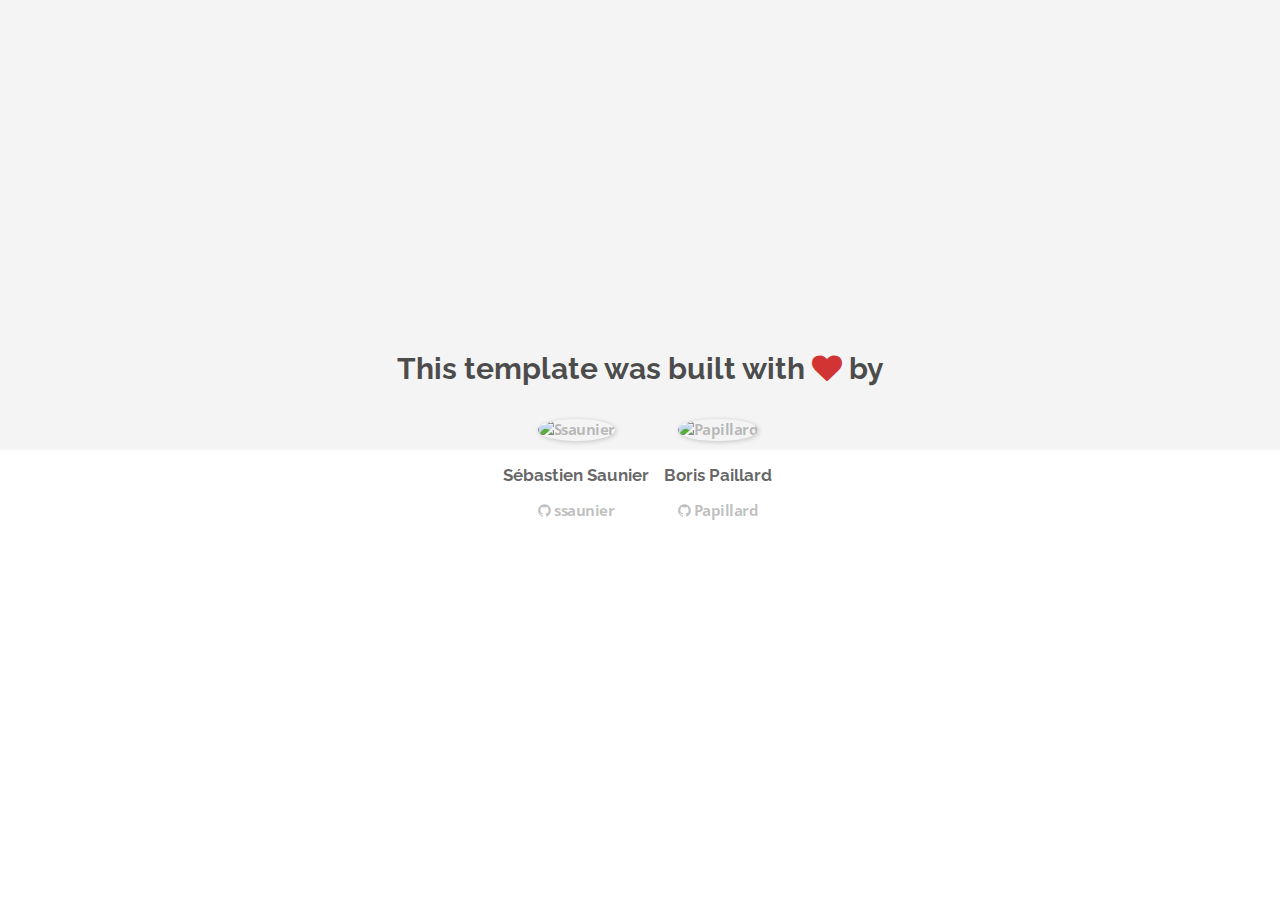
==== about.html @ cbc17e42 "Automated commit at 2018-05-14 09:57:51 UTC by middleman-deploy 2.0.0-alpha" ====
<!doctype html>
<html>
  <head>
    <meta charset="utf-8">
    <meta http-equiv="x-ua-compatible" content="ie=edge">
    <meta name="viewport"
          content="width=device-width, initial-scale=1, shrink-to-fit=no">
    <!-- Use the title from a page's frontmatter if it has one -->
    <title>Le Wagon - Middleman - About</title>
    <link href="stylesheets/application-3c48b980.css" rel="stylesheet" />
    <script src="javascripts/application-93de88c9.js"></script>
    <link href="images/favicon-f15af148.png" rel="icon" type="image/png" />
  </head>
  <body>
    <div id="about">
  <div class="about-content">
    <h1>This template was built with <i class="fa fa-heart"></i> by</h1>
    <ul class="list-inline">
        <li>
<a href="https://kitt.lewagon.com/alumni/ssaunier" target="_blank">            <img src="https://kitt.lewagon.com/placeholder/users/ssaunier" class="img-circle" alt="Ssaunier" />
</a>          <h2>Sébastien Saunier</h2>
          <p>
<a href="https://github.com/ssaunier" target="_blank">              <i class="fa fa-github"></i> ssaunier
</a>          </p>
        </li>
        <li>
<a href="https://kitt.lewagon.com/alumni/Papillard" target="_blank">            <img src="https://kitt.lewagon.com/placeholder/users/Papillard" class="img-circle" alt="Papillard" />
</a>          <h2>Boris Paillard</h2>
          <p>
<a href="https://github.com/Papillard" target="_blank">              <i class="fa fa-github"></i> Papillard
</a>          </p>
        </li>
    </ul>
  </div>
</div>

  </body>
</html>
---- stylesheets/application-3c48b980.css ----
@import url("https://fonts.googleapis.com/css?family=Open+Sans:400,300,700|Raleway:400,100,300,700,500");/*!
 * Bootstrap v3.3.7 (http://getbootstrap.com)
 * Copyright 2011-2016 Twitter, Inc.
 * Licensed under MIT (https://github.com/twbs/bootstrap/blob/master/LICENSE)
 *//*! normalize.css v3.0.3 | MIT License | github.com/necolas/normalize.css */html{font-family:sans-serif;-ms-text-size-adjust:100%;-webkit-text-size-adjust:100%}body{margin:0}article,aside,details,figcaption,figure,footer,header,hgroup,main,menu,nav,section,summary{display:block}audio,canvas,progress,video{display:inline-block;vertical-align:baseline}audio:not([controls]){display:none;height:0}[hidden],template{display:none}a{background-color:transparent}a:active,a:hover{outline:0}abbr[title]{border-bottom:1px dotted}b,strong{font-weight:bold}dfn{font-style:italic}h1{font-size:2em;margin:0.67em 0}mark{background:#ff0;color:#000}small{font-size:80%}sub,sup{font-size:75%;line-height:0;position:relative;vertical-align:baseline}sup{top:-0.5em}sub{bottom:-0.25em}img{border:0}svg:not(:root){overflow:hidden}figure{margin:1em 40px}hr{-webkit-box-sizing:content-box;box-sizing:content-box;height:0}pre{overflow:auto}code,kbd,pre,samp{font-family:monospace, monospace;font-size:1em}button,input,optgroup,select,textarea{color:inherit;font:inherit;margin:0}button{overflow:visible}button,select{text-transform:none}button,html input[type="button"],input[type="reset"],input[type="submit"]{-webkit-appearance:button;cursor:pointer}button[disabled],html input[disabled]{cursor:default}button::-moz-focus-inner,input::-moz-focus-inner{border:0;padding:0}input{line-height:normal}input[type="checkbox"],input[type="radio"]{-webkit-box-sizing:border-box;box-sizing:border-box;padding:0}input[type="number"]::-webkit-inner-spin-button,input[type="number"]::-webkit-outer-spin-button{height:auto}input[type="search"]{-webkit-appearance:textfield;-webkit-box-sizing:content-box;box-sizing:content-box}input[type="search"]::-webkit-search-cancel-button,input[type="search"]::-webkit-search-decoration{-webkit-appearance:none}fieldset{border:1px solid #c0c0c0;margin:0 2px;padding:0.35em 0.625em 0.75em}legend{border:0;padding:0}textarea{overflow:auto}optgroup{font-weight:bold}table{border-collapse:collapse;border-spacing:0}td,th{padding:0}/*! Source: https://github.com/h5bp/html5-boilerplate/blob/master/src/css/main.css */@media print{*,*:before,*:after{background:transparent !important;color:#000 !important;-webkit-box-shadow:none !important;box-shadow:none !important;text-shadow:none !important}a,a:visited{text-decoration:underline}a[href]:after{content:" (" attr(href) ")"}abbr[title]:after{content:" (" attr(title) ")"}a[href^="#"]:after,a[href^="javascript:"]:after{content:""}pre,blockquote{border:1px solid #999;page-break-inside:avoid}thead{display:table-header-group}tr,img{page-break-inside:avoid}img{max-width:100% !important}p,h2,h3{orphans:3;widows:3}h2,h3{page-break-after:avoid}.navbar{display:none}.btn>.caret,.dropup>.btn>.caret{border-top-color:#000 !important}.label{border:1px solid #000}.table{border-collapse:collapse !important}.table td,.table th{background-color:#fff !important}.table-bordered th,.table-bordered td{border:1px solid #ddd !important}}@font-face{font-family:'Glyphicons Halflings';src:url("../assets/bootstrap/glyphicons-halflings-regular-86b6f62b.eot");src:url("../assets/bootstrap/glyphicons-halflings-regular-86b6f62b.eot?#iefix") format("embedded-opentype"),url("../assets/bootstrap/glyphicons-halflings-regular-ca35b697.woff2") format("woff2"),url("../assets/bootstrap/glyphicons-halflings-regular-278e49a8.woff") format("woff"),url("../assets/bootstrap/glyphicons-halflings-regular-44bc1850.ttf") format("truetype"),url("../assets/bootstrap/glyphicons-halflings-regular-de51a849.svg#glyphicons_halflingsregular") format("svg")}.glyphicon{position:relative;top:1px;display:inline-block;font-family:'Glyphicons Halflings';font-style:normal;font-weight:normal;line-height:1;-webkit-font-smoothing:antialiased;-moz-osx-font-smoothing:grayscale}.glyphicon-asterisk:before{content:"\002a"}.glyphicon-plus:before{content:"\002b"}.glyphicon-euro:before,.glyphicon-eur:before{content:"\20ac"}.glyphicon-minus:before{content:"\2212"}.glyphicon-cloud:before{content:"\2601"}.glyphicon-envelope:before{content:"\2709"}.glyphicon-pencil:before{content:"\270f"}.glyphicon-glass:before{content:"\e001"}.glyphicon-music:before{content:"\e002"}.glyphicon-search:before{content:"\e003"}.glyphicon-heart:before{content:"\e005"}.glyphicon-star:before{content:"\e006"}.glyphicon-star-empty:before{content:"\e007"}.glyphicon-user:before{content:"\e008"}.glyphicon-film:before{content:"\e009"}.glyphicon-th-large:before{content:"\e010"}.glyphicon-th:before{content:"\e011"}.glyphicon-th-list:before{content:"\e012"}.glyphicon-ok:before{content:"\e013"}.glyphicon-remove:before{content:"\e014"}.glyphicon-zoom-in:before{content:"\e015"}.glyphicon-zoom-out:before{content:"\e016"}.glyphicon-off:before{content:"\e017"}.glyphicon-signal:before{content:"\e018"}.glyphicon-cog:before{content:"\e019"}.glyphicon-trash:before{content:"\e020"}.glyphicon-home:before{content:"\e021"}.glyphicon-file:before{content:"\e022"}.glyphicon-time:before{content:"\e023"}.glyphicon-road:before{content:"\e024"}.glyphicon-download-alt:before{content:"\e025"}.glyphicon-download:before{content:"\e026"}.glyphicon-upload:before{content:"\e027"}.glyphicon-inbox:before{content:"\e028"}.glyphicon-play-circle:before{content:"\e029"}.glyphicon-repeat:before{content:"\e030"}.glyphicon-refresh:before{content:"\e031"}.glyphicon-list-alt:before{content:"\e032"}.glyphicon-lock:before{content:"\e033"}.glyphicon-flag:before{content:"\e034"}.glyphicon-headphones:before{content:"\e035"}.glyphicon-volume-off:before{content:"\e036"}.glyphicon-volume-down:before{content:"\e037"}.glyphicon-volume-up:before{content:"\e038"}.glyphicon-qrcode:before{content:"\e039"}.glyphicon-barcode:before{content:"\e040"}.glyphicon-tag:before{content:"\e041"}.glyphicon-tags:before{content:"\e042"}.glyphicon-book:before{content:"\e043"}.glyphicon-bookmark:before{content:"\e044"}.glyphicon-print:before{content:"\e045"}.glyphicon-camera:before{content:"\e046"}.glyphicon-font:before{content:"\e047"}.glyphicon-bold:before{content:"\e048"}.glyphicon-italic:before{content:"\e049"}.glyphicon-text-height:before{content:"\e050"}.glyphicon-text-width:before{content:"\e051"}.glyphicon-align-left:before{content:"\e052"}.glyphicon-align-center:before{content:"\e053"}.glyphicon-align-right:before{content:"\e054"}.glyphicon-align-justify:before{content:"\e055"}.glyphicon-list:before{content:"\e056"}.glyphicon-indent-left:before{content:"\e057"}.glyphicon-indent-right:before{content:"\e058"}.glyphicon-facetime-video:before{content:"\e059"}.glyphicon-picture:before{content:"\e060"}.glyphicon-map-marker:before{content:"\e062"}.glyphicon-adjust:before{content:"\e063"}.glyphicon-tint:before{content:"\e064"}.glyphicon-edit:before{content:"\e065"}.glyphicon-share:before{content:"\e066"}.glyphicon-check:before{content:"\e067"}.glyphicon-move:before{content:"\e068"}.glyphicon-step-backward:before{content:"\e069"}.glyphicon-fast-backward:before{content:"\e070"}.glyphicon-backward:before{content:"\e071"}.glyphicon-play:before{content:"\e072"}.glyphicon-pause:before{content:"\e073"}.glyphicon-stop:before{content:"\e074"}.glyphicon-forward:before{content:"\e075"}.glyphicon-fast-forward:before{content:"\e076"}.glyphicon-step-forward:before{content:"\e077"}.glyphicon-eject:before{content:"\e078"}.glyphicon-chevron-left:before{content:"\e079"}.glyphicon-chevron-right:before{content:"\e080"}.glyphicon-plus-sign:before{content:"\e081"}.glyphicon-minus-sign:before{content:"\e082"}.glyphicon-remove-sign:before{content:"\e083"}.glyphicon-ok-sign:before{content:"\e084"}.glyphicon-question-sign:before{content:"\e085"}.glyphicon-info-sign:before{content:"\e086"}.glyphicon-screenshot:before{content:"\e087"}.glyphicon-remove-circle:before{content:"\e088"}.glyphicon-ok-circle:before{content:"\e089"}.glyphicon-ban-circle:before{content:"\e090"}.glyphicon-arrow-left:before{content:"\e091"}.glyphicon-arrow-right:before{content:"\e092"}.glyphicon-arrow-up:before{content:"\e093"}.glyphicon-arrow-down:before{content:"\e094"}.glyphicon-share-alt:before{content:"\e095"}.glyphicon-resize-full:before{content:"\e096"}.glyphicon-resize-small:before{content:"\e097"}.glyphicon-exclamation-sign:before{content:"\e101"}.glyphicon-gift:before{content:"\e102"}.glyphicon-leaf:before{content:"\e103"}.glyphicon-fire:before{content:"\e104"}.glyphicon-eye-open:before{content:"\e105"}.glyphicon-eye-close:before{content:"\e106"}.glyphicon-warning-sign:before{content:"\e107"}.glyphicon-plane:before{content:"\e108"}.glyphicon-calendar:before{content:"\e109"}.glyphicon-random:before{content:"\e110"}.glyphicon-comment:before{content:"\e111"}.glyphicon-magnet:before{content:"\e112"}.glyphicon-chevron-up:before{content:"\e113"}.glyphicon-chevron-down:before{content:"\e114"}.glyphicon-retweet:before{content:"\e115"}.glyphicon-shopping-cart:before{content:"\e116"}.glyphicon-folder-close:before{content:"\e117"}.glyphicon-folder-open:before{content:"\e118"}.glyphicon-resize-vertical:before{content:"\e119"}.glyphicon-resize-horizontal:before{content:"\e120"}.glyphicon-hdd:before{content:"\e121"}.glyphicon-bullhorn:before{content:"\e122"}.glyphicon-bell:before{content:"\e123"}.glyphicon-certificate:before{content:"\e124"}.glyphicon-thumbs-up:before{content:"\e125"}.glyphicon-thumbs-down:before{content:"\e126"}.glyphicon-hand-right:before{content:"\e127"}.glyphicon-hand-left:before{content:"\e128"}.glyphicon-hand-up:before{content:"\e129"}.glyphicon-hand-down:before{content:"\e130"}.glyphicon-circle-arrow-right:before{content:"\e131"}.glyphicon-circle-arrow-left:before{content:"\e132"}.glyphicon-circle-arrow-up:before{content:"\e133"}.glyphicon-circle-arrow-down:before{content:"\e134"}.glyphicon-globe:before{content:"\e135"}.glyphicon-wrench:before{content:"\e136"}.glyphicon-tasks:before{content:"\e137"}.glyphicon-filter:before{content:"\e138"}.glyphicon-briefcase:before{content:"\e139"}.glyphicon-fullscreen:before{content:"\e140"}.glyphicon-dashboard:before{content:"\e141"}.glyphicon-paperclip:before{content:"\e142"}.glyphicon-heart-empty:before{content:"\e143"}.glyphicon-link:before{content:"\e144"}.glyphicon-phone:before{content:"\e145"}.glyphicon-pushpin:before{content:"\e146"}.glyphicon-usd:before{content:"\e148"}.glyphicon-gbp:before{content:"\e149"}.glyphicon-sort:before{content:"\e150"}.glyphicon-sort-by-alphabet:before{content:"\e151"}.glyphicon-sort-by-alphabet-alt:before{content:"\e152"}.glyphicon-sort-by-order:before{content:"\e153"}.glyphicon-sort-by-order-alt:before{content:"\e154"}.glyphicon-sort-by-attributes:before{content:"\e155"}.glyphicon-sort-by-attributes-alt:before{content:"\e156"}.glyphicon-unchecked:before{content:"\e157"}.glyphicon-expand:before{content:"\e158"}.glyphicon-collapse-down:before{content:"\e159"}.glyphicon-collapse-up:before{content:"\e160"}.glyphicon-log-in:before{content:"\e161"}.glyphicon-flash:before{content:"\e162"}.glyphicon-log-out:before{content:"\e163"}.glyphicon-new-window:before{content:"\e164"}.glyphicon-record:before{content:"\e165"}.glyphicon-save:before{content:"\e166"}.glyphicon-open:before{content:"\e167"}.glyphicon-saved:before{content:"\e168"}.glyphicon-import:before{content:"\e169"}.glyphicon-export:before{content:"\e170"}.glyphicon-send:before{content:"\e171"}.glyphicon-floppy-disk:before{content:"\e172"}.glyphicon-floppy-saved:before{content:"\e173"}.glyphicon-floppy-remove:before{content:"\e174"}.glyphicon-floppy-save:before{content:"\e175"}.glyphicon-floppy-open:before{content:"\e176"}.glyphicon-credit-card:before{content:"\e177"}.glyphicon-transfer:before{content:"\e178"}.glyphicon-cutlery:before{content:"\e179"}.glyphicon-header:before{content:"\e180"}.glyphicon-compressed:before{content:"\e181"}.glyphicon-earphone:before{content:"\e182"}.glyphicon-phone-alt:before{content:"\e183"}.glyphicon-tower:before{content:"\e184"}.glyphicon-stats:before{content:"\e185"}.glyphicon-sd-video:before{content:"\e186"}.glyphicon-hd-video:before{content:"\e187"}.glyphicon-subtitles:before{content:"\e188"}.glyphicon-sound-stereo:before{content:"\e189"}.glyphicon-sound-dolby:before{content:"\e190"}.glyphicon-sound-5-1:before{content:"\e191"}.glyphicon-sound-6-1:before{content:"\e192"}.glyphicon-sound-7-1:before{content:"\e193"}.glyphicon-copyright-mark:before{content:"\e194"}.glyphicon-registration-mark:before{content:"\e195"}.glyphicon-cloud-download:before{content:"\e197"}.glyphicon-cloud-upload:before{content:"\e198"}.glyphicon-tree-conifer:before{content:"\e199"}.glyphicon-tree-deciduous:before{content:"\e200"}.glyphicon-cd:before{content:"\e201"}.glyphicon-save-file:before{content:"\e202"}.glyphicon-open-file:before{content:"\e203"}.glyphicon-level-up:before{content:"\e204"}.glyphicon-copy:before{content:"\e205"}.glyphicon-paste:before{content:"\e206"}.glyphicon-alert:before{content:"\e209"}.glyphicon-equalizer:before{content:"\e210"}.glyphicon-king:before{content:"\e211"}.glyphicon-queen:before{content:"\e212"}.glyphicon-pawn:before{content:"\e213"}.glyphicon-bishop:before{content:"\e214"}.glyphicon-knight:before{content:"\e215"}.glyphicon-baby-formula:before{content:"\e216"}.glyphicon-tent:before{content:"\26fa"}.glyphicon-blackboard:before{content:"\e218"}.glyphicon-bed:before{content:"\e219"}.glyphicon-apple:before{content:"\f8ff"}.glyphicon-erase:before{content:"\e221"}.glyphicon-hourglass:before{content:"\231b"}.glyphicon-lamp:before{content:"\e223"}.glyphicon-duplicate:before{content:"\e224"}.glyphicon-piggy-bank:before{content:"\e225"}.glyphicon-scissors:before{content:"\e226"}.glyphicon-bitcoin:before{content:"\e227"}.glyphicon-btc:before{content:"\e227"}.glyphicon-xbt:before{content:"\e227"}.glyphicon-yen:before{content:"\00a5"}.glyphicon-jpy:before{content:"\00a5"}.glyphicon-ruble:before{content:"\20bd"}.glyphicon-rub:before{content:"\20bd"}.glyphicon-scale:before{content:"\e230"}.glyphicon-ice-lolly:before{content:"\e231"}.glyphicon-ice-lolly-tasted:before{content:"\e232"}.glyphicon-education:before{content:"\e233"}.glyphicon-option-horizontal:before{content:"\e234"}.glyphicon-option-vertical:before{content:"\e235"}.glyphicon-menu-hamburger:before{content:"\e236"}.glyphicon-modal-window:before{content:"\e237"}.glyphicon-oil:before{content:"\e238"}.glyphicon-grain:before{content:"\e239"}.glyphicon-sunglasses:before{content:"\e240"}.glyphicon-text-size:before{content:"\e241"}.glyphicon-text-color:before{content:"\e242"}.glyphicon-text-background:before{content:"\e243"}.glyphicon-object-align-top:before{content:"\e244"}.glyphicon-object-align-bottom:before{content:"\e245"}.glyphicon-object-align-horizontal:before{content:"\e246"}.glyphicon-object-align-left:before{content:"\e247"}.glyphicon-object-align-vertical:before{content:"\e248"}.glyphicon-object-align-right:before{content:"\e249"}.glyphicon-triangle-right:before{content:"\e250"}.glyphicon-triangle-left:before{content:"\e251"}.glyphicon-triangle-bottom:before{content:"\e252"}.glyphicon-triangle-top:before{content:"\e253"}.glyphicon-console:before{content:"\e254"}.glyphicon-superscript:before{content:"\e255"}.glyphicon-subscript:before{content:"\e256"}.glyphicon-menu-left:before{content:"\e257"}.glyphicon-menu-right:before{content:"\e258"}.glyphicon-menu-down:before{content:"\e259"}.glyphicon-menu-up:before{content:"\e260"}*{-webkit-box-sizing:border-box;box-sizing:border-box}*:before,*:after{-webkit-box-sizing:border-box;box-sizing:border-box}html{font-size:10px;-webkit-tap-highlight-color:transparent}body{font-family:"Open Sans", "Helvetica", "sans-serif";font-size:18px;line-height:1.42857143;color:#333333;background-color:#F4F4F4}input,button,select,textarea{font-family:inherit;font-size:inherit;line-height:inherit}a{color:#469AE0;text-decoration:none}a:hover,a:focus{color:#1f74ba;text-decoration:underline}a:focus{outline:5px auto -webkit-focus-ring-color;outline-offset:-2px}figure{margin:0}img{vertical-align:middle}.img-responsive{display:block;max-width:100%;height:auto}.img-rounded{border-radius:2px}.img-thumbnail{padding:4px;line-height:1.42857143;background-color:#F4F4F4;border:1px solid #ddd;border-radius:2px;-webkit-transition:all 0.2s ease-in-out;transition:all 0.2s ease-in-out;display:inline-block;max-width:100%;height:auto}.img-circle{border-radius:50%}hr{margin-top:25px;margin-bottom:25px;border:0;border-top:1px solid #eeeeee}.sr-only{position:absolute;width:1px;height:1px;margin:-1px;padding:0;overflow:hidden;clip:rect(0, 0, 0, 0);border:0}.sr-only-focusable:active,.sr-only-focusable:focus{position:static;width:auto;height:auto;margin:0;overflow:visible;clip:auto}[role="button"]{cursor:pointer}h1,h2,h3,h4,h5,h6,.h1,.h2,.h3,.h4,.h5,.h6{font-family:"Raleway", "Helvetica", "sans-serif";font-weight:500;line-height:1.1;color:inherit}h1 small,h1 .small,h2 small,h2 .small,h3 small,h3 .small,h4 small,h4 .small,h5 small,h5 .small,h6 small,h6 .small,.h1 small,.h1 .small,.h2 small,.h2 .small,.h3 small,.h3 .small,.h4 small,.h4 .small,.h5 small,.h5 .small,.h6 small,.h6 .small{font-weight:normal;line-height:1;color:#777777}h1,.h1,h2,.h2,h3,.h3{margin-top:25px;margin-bottom:12.5px}h1 small,h1 .small,.h1 small,.h1 .small,h2 small,h2 .small,.h2 small,.h2 .small,h3 small,h3 .small,.h3 small,.h3 .small{font-size:65%}h4,.h4,h5,.h5,h6,.h6{margin-top:12.5px;margin-bottom:12.5px}h4 small,h4 .small,.h4 small,.h4 .small,h5 small,h5 .small,.h5 small,.h5 .small,h6 small,h6 .small,.h6 small,.h6 .small{font-size:75%}h1,.h1{font-size:46px}h2,.h2{font-size:38px}h3,.h3{font-size:31px}h4,.h4{font-size:23px}h5,.h5{font-size:18px}h6,.h6{font-size:16px}p{margin:0 0 12.5px}.lead{margin-bottom:25px;font-size:20px;font-weight:300;line-height:1.4}@media (min-width: 768px){.lead{font-size:27px}}small,.small{font-size:88%}mark,.mark{background-color:#fcf8e3;padding:.2em}.text-left{text-align:left}.text-right{text-align:right}.text-center{text-align:center}.text-justify{text-align:justify}.text-nowrap{white-space:nowrap}.text-lowercase{text-transform:lowercase}.text-uppercase,.initialism{text-transform:uppercase}.text-capitalize{text-transform:capitalize}.text-muted{color:#777777}.text-primary{color:#469AE0}a.text-primary:hover,a.text-primary:focus{color:#2381d0}.text-success{color:#3c763d}a.text-success:hover,a.text-success:focus{color:#2b542c}.text-info{color:#31708f}a.text-info:hover,a.text-info:focus{color:#245269}.text-warning{color:#8a6d3b}a.text-warning:hover,a.text-warning:focus{color:#66512c}.text-danger{color:#a94442}a.text-danger:hover,a.text-danger:focus{color:#843534}.bg-primary{color:#fff}.bg-primary{background-color:#469AE0}a.bg-primary:hover,a.bg-primary:focus{background-color:#2381d0}.bg-success{background-color:#dff0d8}a.bg-success:hover,a.bg-success:focus{background-color:#c1e2b3}.bg-info{background-color:#d9edf7}a.bg-info:hover,a.bg-info:focus{background-color:#afd9ee}.bg-warning{background-color:#fcf8e3}a.bg-warning:hover,a.bg-warning:focus{background-color:#f7ecb5}.bg-danger{background-color:#f2dede}a.bg-danger:hover,a.bg-danger:focus{background-color:#e4b9b9}.page-header{padding-bottom:11.5px;margin:50px 0 25px;border-bottom:1px solid #eeeeee}ul,ol{margin-top:0;margin-bottom:12.5px}ul ul,ul ol,ol ul,ol ol{margin-bottom:0}.list-unstyled{padding-left:0;list-style:none}.list-inline{padding-left:0;list-style:none;margin-left:-5px}.list-inline>li{display:inline-block;padding-left:5px;padding-right:5px}dl{margin-top:0;margin-bottom:25px}dt,dd{line-height:1.42857143}dt{font-weight:bold}dd{margin-left:0}.dl-horizontal dd:before,.dl-horizontal dd:after{content:" ";display:table}.dl-horizontal dd:after{clear:both}@media (min-width: 768px){.dl-horizontal dt{float:left;width:160px;clear:left;text-align:right;overflow:hidden;text-overflow:ellipsis;white-space:nowrap}.dl-horizontal dd{margin-left:180px}}abbr[title],abbr[data-original-title]{cursor:help;border-bottom:1px dotted #777777}.initialism{font-size:90%}blockquote{padding:12.5px 25px;margin:0 0 25px;font-size:22.5px;border-left:5px solid #eeeeee}blockquote p:last-child,blockquote ul:last-child,blockquote ol:last-child{margin-bottom:0}blockquote footer,blockquote small,blockquote .small{display:block;font-size:80%;line-height:1.42857143;color:#777777}blockquote footer:before,blockquote small:before,blockquote .small:before{content:'\2014 \00A0'}.blockquote-reverse,blockquote.pull-right{padding-right:15px;padding-left:0;border-right:5px solid #eeeeee;border-left:0;text-align:right}.blockquote-reverse footer:before,.blockquote-reverse small:before,.blockquote-reverse .small:before,blockquote.pull-right footer:before,blockquote.pull-right small:before,blockquote.pull-right .small:before{content:''}.blockquote-reverse footer:after,.blockquote-reverse small:after,.blockquote-reverse .small:after,blockquote.pull-right footer:after,blockquote.pull-right small:after,blockquote.pull-right .small:after{content:'\00A0 \2014'}address{margin-bottom:25px;font-style:normal;line-height:1.42857143}code,kbd,pre,samp{font-family:Menlo, Monaco, Consolas, "Courier New", monospace}code{padding:2px 4px;font-size:90%;color:#c7254e;background-color:#f9f2f4;border-radius:2px}kbd{padding:2px 4px;font-size:90%;color:#fff;background-color:#333;border-radius:2px;-webkit-box-shadow:inset 0 -1px 0 rgba(0,0,0,0.25);box-shadow:inset 0 -1px 0 rgba(0,0,0,0.25)}kbd kbd{padding:0;font-size:100%;font-weight:bold;-webkit-box-shadow:none;box-shadow:none}pre{display:block;padding:12px;margin:0 0 12.5px;font-size:17px;line-height:1.42857143;word-break:break-all;word-wrap:break-word;color:#333333;background-color:#f5f5f5;border:1px solid #ccc;border-radius:2px}pre code{padding:0;font-size:inherit;color:inherit;white-space:pre-wrap;background-color:transparent;border-radius:0}.pre-scrollable{max-height:340px;overflow-y:scroll}.container{margin-right:auto;margin-left:auto;padding-left:15px;padding-right:15px}.container:before,.container:after{content:" ";display:table}.container:after{clear:both}@media (min-width: 768px){.container{width:750px}}@media (min-width: 992px){.container{width:970px}}@media (min-width: 1200px){.container{width:1170px}}.container-fluid{margin-right:auto;margin-left:auto;padding-left:15px;padding-right:15px}.container-fluid:before,.container-fluid:after{content:" ";display:table}.container-fluid:after{clear:both}.row{margin-left:-15px;margin-right:-15px}.row:before,.row:after{content:" ";display:table}.row:after{clear:both}.col-xs-1,.col-sm-1,.col-md-1,.col-lg-1,.col-xs-2,.col-sm-2,.col-md-2,.col-lg-2,.col-xs-3,.col-sm-3,.col-md-3,.col-lg-3,.col-xs-4,.col-sm-4,.col-md-4,.col-lg-4,.col-xs-5,.col-sm-5,.col-md-5,.col-lg-5,.col-xs-6,.col-sm-6,.col-md-6,.col-lg-6,.col-xs-7,.col-sm-7,.col-md-7,.col-lg-7,.col-xs-8,.col-sm-8,.col-md-8,.col-lg-8,.col-xs-9,.col-sm-9,.col-md-9,.col-lg-9,.col-xs-10,.col-sm-10,.col-md-10,.col-lg-10,.col-xs-11,.col-sm-11,.col-md-11,.col-lg-11,.col-xs-12,.col-sm-12,.col-md-12,.col-lg-12{position:relative;min-height:1px;padding-left:15px;padding-right:15px}.col-xs-1,.col-xs-2,.col-xs-3,.col-xs-4,.col-xs-5,.col-xs-6,.col-xs-7,.col-xs-8,.col-xs-9,.col-xs-10,.col-xs-11,.col-xs-12{float:left}.col-xs-1{width:8.33333333%}.col-xs-2{width:16.66666667%}.col-xs-3{width:25%}.col-xs-4{width:33.33333333%}.col-xs-5{width:41.66666667%}.col-xs-6{width:50%}.col-xs-7{width:58.33333333%}.col-xs-8{width:66.66666667%}.col-xs-9{width:75%}.col-xs-10{width:83.33333333%}.col-xs-11{width:91.66666667%}.col-xs-12{width:100%}.col-xs-pull-0{right:auto}.col-xs-pull-1{right:8.33333333%}.col-xs-pull-2{right:16.66666667%}.col-xs-pull-3{right:25%}.col-xs-pull-4{right:33.33333333%}.col-xs-pull-5{right:41.66666667%}.col-xs-pull-6{right:50%}.col-xs-pull-7{right:58.33333333%}.col-xs-pull-8{right:66.66666667%}.col-xs-pull-9{right:75%}.col-xs-pull-10{right:83.33333333%}.col-xs-pull-11{right:91.66666667%}.col-xs-pull-12{right:100%}.col-xs-push-0{left:auto}.col-xs-push-1{left:8.33333333%}.col-xs-push-2{left:16.66666667%}.col-xs-push-3{left:25%}.col-xs-push-4{left:33.33333333%}.col-xs-push-5{left:41.66666667%}.col-xs-push-6{left:50%}.col-xs-push-7{left:58.33333333%}.col-xs-push-8{left:66.66666667%}.col-xs-push-9{left:75%}.col-xs-push-10{left:83.33333333%}.col-xs-push-11{left:91.66666667%}.col-xs-push-12{left:100%}.col-xs-offset-0{margin-left:0%}.col-xs-offset-1{margin-left:8.33333333%}.col-xs-offset-2{margin-left:16.66666667%}.col-xs-offset-3{margin-left:25%}.col-xs-offset-4{margin-left:33.33333333%}.col-xs-offset-5{margin-left:41.66666667%}.col-xs-offset-6{margin-left:50%}.col-xs-offset-7{margin-left:58.33333333%}.col-xs-offset-8{margin-left:66.66666667%}.col-xs-offset-9{margin-left:75%}.col-xs-offset-10{margin-left:83.33333333%}.col-xs-offset-11{margin-left:91.66666667%}.col-xs-offset-12{margin-left:100%}@media (min-width: 768px){.col-sm-1,.col-sm-2,.col-sm-3,.col-sm-4,.col-sm-5,.col-sm-6,.col-sm-7,.col-sm-8,.col-sm-9,.col-sm-10,.col-sm-11,.col-sm-12{float:left}.col-sm-1{width:8.33333333%}.col-sm-2{width:16.66666667%}.col-sm-3{width:25%}.col-sm-4{width:33.33333333%}.col-sm-5{width:41.66666667%}.col-sm-6{width:50%}.col-sm-7{width:58.33333333%}.col-sm-8{width:66.66666667%}.col-sm-9{width:75%}.col-sm-10{width:83.33333333%}.col-sm-11{width:91.66666667%}.col-sm-12{width:100%}.col-sm-pull-0{right:auto}.col-sm-pull-1{right:8.33333333%}.col-sm-pull-2{right:16.66666667%}.col-sm-pull-3{right:25%}.col-sm-pull-4{right:33.33333333%}.col-sm-pull-5{right:41.66666667%}.col-sm-pull-6{right:50%}.col-sm-pull-7{right:58.33333333%}.col-sm-pull-8{right:66.66666667%}.col-sm-pull-9{right:75%}.col-sm-pull-10{right:83.33333333%}.col-sm-pull-11{right:91.66666667%}.col-sm-pull-12{right:100%}.col-sm-push-0{left:auto}.col-sm-push-1{left:8.33333333%}.col-sm-push-2{left:16.66666667%}.col-sm-push-3{left:25%}.col-sm-push-4{left:33.33333333%}.col-sm-push-5{left:41.66666667%}.col-sm-push-6{left:50%}.col-sm-push-7{left:58.33333333%}.col-sm-push-8{left:66.66666667%}.col-sm-push-9{left:75%}.col-sm-push-10{left:83.33333333%}.col-sm-push-11{left:91.66666667%}.col-sm-push-12{left:100%}.col-sm-offset-0{margin-left:0%}.col-sm-offset-1{margin-left:8.33333333%}.col-sm-offset-2{margin-left:16.66666667%}.col-sm-offset-3{margin-left:25%}.col-sm-offset-4{margin-left:33.33333333%}.col-sm-offset-5{margin-left:41.66666667%}.col-sm-offset-6{margin-left:50%}.col-sm-offset-7{margin-left:58.33333333%}.col-sm-offset-8{margin-left:66.66666667%}.col-sm-offset-9{margin-left:75%}.col-sm-offset-10{margin-left:83.33333333%}.col-sm-offset-11{margin-left:91.66666667%}.col-sm-offset-12{margin-left:100%}}@media (min-width: 992px){.col-md-1,.col-md-2,.col-md-3,.col-md-4,.col-md-5,.col-md-6,.col-md-7,.col-md-8,.col-md-9,.col-md-10,.col-md-11,.col-md-12{float:left}.col-md-1{width:8.33333333%}.col-md-2{width:16.66666667%}.col-md-3{width:25%}.col-md-4{width:33.33333333%}.col-md-5{width:41.66666667%}.col-md-6{width:50%}.col-md-7{width:58.33333333%}.col-md-8{width:66.66666667%}.col-md-9{width:75%}.col-md-10{width:83.33333333%}.col-md-11{width:91.66666667%}.col-md-12{width:100%}.col-md-pull-0{right:auto}.col-md-pull-1{right:8.33333333%}.col-md-pull-2{right:16.66666667%}.col-md-pull-3{right:25%}.col-md-pull-4{right:33.33333333%}.col-md-pull-5{right:41.66666667%}.col-md-pull-6{right:50%}.col-md-pull-7{right:58.33333333%}.col-md-pull-8{right:66.66666667%}.col-md-pull-9{right:75%}.col-md-pull-10{right:83.33333333%}.col-md-pull-11{right:91.66666667%}.col-md-pull-12{right:100%}.col-md-push-0{left:auto}.col-md-push-1{left:8.33333333%}.col-md-push-2{left:16.66666667%}.col-md-push-3{left:25%}.col-md-push-4{left:33.33333333%}.col-md-push-5{left:41.66666667%}.col-md-push-6{left:50%}.col-md-push-7{left:58.33333333%}.col-md-push-8{left:66.66666667%}.col-md-push-9{left:75%}.col-md-push-10{left:83.33333333%}.col-md-push-11{left:91.66666667%}.col-md-push-12{left:100%}.col-md-offset-0{margin-left:0%}.col-md-offset-1{margin-left:8.33333333%}.col-md-offset-2{margin-left:16.66666667%}.col-md-offset-3{margin-left:25%}.col-md-offset-4{margin-left:33.33333333%}.col-md-offset-5{margin-left:41.66666667%}.col-md-offset-6{margin-left:50%}.col-md-offset-7{margin-left:58.33333333%}.col-md-offset-8{margin-left:66.66666667%}.col-md-offset-9{margin-left:75%}.col-md-offset-10{margin-left:83.33333333%}.col-md-offset-11{margin-left:91.66666667%}.col-md-offset-12{margin-left:100%}}@media (min-width: 1200px){.col-lg-1,.col-lg-2,.col-lg-3,.col-lg-4,.col-lg-5,.col-lg-6,.col-lg-7,.col-lg-8,.col-lg-9,.col-lg-10,.col-lg-11,.col-lg-12{float:left}.col-lg-1{width:8.33333333%}.col-lg-2{width:16.66666667%}.col-lg-3{width:25%}.col-lg-4{width:33.33333333%}.col-lg-5{width:41.66666667%}.col-lg-6{width:50%}.col-lg-7{width:58.33333333%}.col-lg-8{width:66.66666667%}.col-lg-9{width:75%}.col-lg-10{width:83.33333333%}.col-lg-11{width:91.66666667%}.col-lg-12{width:100%}.col-lg-pull-0{right:auto}.col-lg-pull-1{right:8.33333333%}.col-lg-pull-2{right:16.66666667%}.col-lg-pull-3{right:25%}.col-lg-pull-4{right:33.33333333%}.col-lg-pull-5{right:41.66666667%}.col-lg-pull-6{right:50%}.col-lg-pull-7{right:58.33333333%}.col-lg-pull-8{right:66.66666667%}.col-lg-pull-9{right:75%}.col-lg-pull-10{right:83.33333333%}.col-lg-pull-11{right:91.66666667%}.col-lg-pull-12{right:100%}.col-lg-push-0{left:auto}.col-lg-push-1{left:8.33333333%}.col-lg-push-2{left:16.66666667%}.col-lg-push-3{left:25%}.col-lg-push-4{left:33.33333333%}.col-lg-push-5{left:41.66666667%}.col-lg-push-6{left:50%}.col-lg-push-7{left:58.33333333%}.col-lg-push-8{left:66.66666667%}.col-lg-push-9{left:75%}.col-lg-push-10{left:83.33333333%}.col-lg-push-11{left:91.66666667%}.col-lg-push-12{left:100%}.col-lg-offset-0{margin-left:0%}.col-lg-offset-1{margin-left:8.33333333%}.col-lg-offset-2{margin-left:16.66666667%}.col-lg-offset-3{margin-left:25%}.col-lg-offset-4{margin-left:33.33333333%}.col-lg-offset-5{margin-left:41.66666667%}.col-lg-offset-6{margin-left:50%}.col-lg-offset-7{margin-left:58.33333333%}.col-lg-offset-8{margin-left:66.66666667%}.col-lg-offset-9{margin-left:75%}.col-lg-offset-10{margin-left:83.33333333%}.col-lg-offset-11{margin-left:91.66666667%}.col-lg-offset-12{margin-left:100%}}table{background-color:transparent}caption{padding-top:8px;padding-bottom:8px;color:#777777;text-align:left}th{text-align:left}.table{width:100%;max-width:100%;margin-bottom:25px}.table>thead>tr>th,.table>thead>tr>td,.table>tbody>tr>th,.table>tbody>tr>td,.table>tfoot>tr>th,.table>tfoot>tr>td{padding:8px;line-height:1.42857143;vertical-align:top;border-top:1px solid #ddd}.table>thead>tr>th{vertical-align:bottom;border-bottom:2px solid #ddd}.table>caption+thead>tr:first-child>th,.table>caption+thead>tr:first-child>td,.table>colgroup+thead>tr:first-child>th,.table>colgroup+thead>tr:first-child>td,.table>thead:first-child>tr:first-child>th,.table>thead:first-child>tr:first-child>td{border-top:0}.table>tbody+tbody{border-top:2px solid #ddd}.table .table{background-color:#F4F4F4}.table-condensed>thead>tr>th,.table-condensed>thead>tr>td,.table-condensed>tbody>tr>th,.table-condensed>tbody>tr>td,.table-condensed>tfoot>tr>th,.table-condensed>tfoot>tr>td{padding:5px}.table-bordered{border:1px solid #ddd}.table-bordered>thead>tr>th,.table-bordered>thead>tr>td,.table-bordered>tbody>tr>th,.table-bordered>tbody>tr>td,.table-bordered>tfoot>tr>th,.table-bordered>tfoot>tr>td{border:1px solid #ddd}.table-bordered>thead>tr>th,.table-bordered>thead>tr>td{border-bottom-width:2px}.table-striped>tbody>tr:nth-of-type(odd){background-color:#f9f9f9}.table-hover>tbody>tr:hover{background-color:#f5f5f5}table col[class*="col-"]{position:static;float:none;display:table-column}table td[class*="col-"],table th[class*="col-"]{position:static;float:none;display:table-cell}.table>thead>tr>td.active,.table>thead>tr>th.active,.table>thead>tr.active>td,.table>thead>tr.active>th,.table>tbody>tr>td.active,.table>tbody>tr>th.active,.table>tbody>tr.active>td,.table>tbody>tr.active>th,.table>tfoot>tr>td.active,.table>tfoot>tr>th.active,.table>tfoot>tr.active>td,.table>tfoot>tr.active>th{background-color:#f5f5f5}.table-hover>tbody>tr>td.active:hover,.table-hover>tbody>tr>th.active:hover,.table-hover>tbody>tr.active:hover>td,.table-hover>tbody>tr:hover>.active,.table-hover>tbody>tr.active:hover>th{background-color:#e8e8e8}.table>thead>tr>td.success,.table>thead>tr>th.success,.table>thead>tr.success>td,.table>thead>tr.success>th,.table>tbody>tr>td.success,.table>tbody>tr>th.success,.table>tbody>tr.success>td,.table>tbody>tr.success>th,.table>tfoot>tr>td.success,.table>tfoot>tr>th.success,.table>tfoot>tr.success>td,.table>tfoot>tr.success>th{background-color:#dff0d8}.table-hover>tbody>tr>td.success:hover,.table-hover>tbody>tr>th.success:hover,.table-hover>tbody>tr.success:hover>td,.table-hover>tbody>tr:hover>.success,.table-hover>tbody>tr.success:hover>th{background-color:#d0e9c6}.table>thead>tr>td.info,.table>thead>tr>th.info,.table>thead>tr.info>td,.table>thead>tr.info>th,.table>tbody>tr>td.info,.table>tbody>tr>th.info,.table>tbody>tr.info>td,.table>tbody>tr.info>th,.table>tfoot>tr>td.info,.table>tfoot>tr>th.info,.table>tfoot>tr.info>td,.table>tfoot>tr.info>th{background-color:#d9edf7}.table-hover>tbody>tr>td.info:hover,.table-hover>tbody>tr>th.info:hover,.table-hover>tbody>tr.info:hover>td,.table-hover>tbody>tr:hover>.info,.table-hover>tbody>tr.info:hover>th{background-color:#c4e3f3}.table>thead>tr>td.warning,.table>thead>tr>th.warning,.table>thead>tr.warning>td,.table>thead>tr.warning>th,.table>tbody>tr>td.warning,.table>tbody>tr>th.warning,.table>tbody>tr.warning>td,.table>tbody>tr.warning>th,.table>tfoot>tr>td.warning,.table>tfoot>tr>th.warning,.table>tfoot>tr.warning>td,.table>tfoot>tr.warning>th{background-color:#fcf8e3}.table-hover>tbody>tr>td.warning:hover,.table-hover>tbody>tr>th.warning:hover,.table-hover>tbody>tr.warning:hover>td,.table-hover>tbody>tr:hover>.warning,.table-hover>tbody>tr.warning:hover>th{background-color:#faf2cc}.table>thead>tr>td.danger,.table>thead>tr>th.danger,.table>thead>tr.danger>td,.table>thead>tr.danger>th,.table>tbody>tr>td.danger,.table>tbody>tr>th.danger,.table>tbody>tr.danger>td,.table>tbody>tr.danger>th,.table>tfoot>tr>td.danger,.table>tfoot>tr>th.danger,.table>tfoot>tr.danger>td,.table>tfoot>tr.danger>th{background-color:#f2dede}.table-hover>tbody>tr>td.danger:hover,.table-hover>tbody>tr>th.danger:hover,.table-hover>tbody>tr.danger:hover>td,.table-hover>tbody>tr:hover>.danger,.table-hover>tbody>tr.danger:hover>th{background-color:#ebcccc}.table-responsive{overflow-x:auto;min-height:0.01%}@media screen and (max-width: 767px){.table-responsive{width:100%;margin-bottom:18.75px;overflow-y:hidden;-ms-overflow-style:-ms-autohiding-scrollbar;border:1px solid #ddd}.table-responsive>.table{margin-bottom:0}.table-responsive>.table>thead>tr>th,.table-responsive>.table>thead>tr>td,.table-responsive>.table>tbody>tr>th,.table-responsive>.table>tbody>tr>td,.table-responsive>.table>tfoot>tr>th,.table-responsive>.table>tfoot>tr>td{white-space:nowrap}.table-responsive>.table-bordered{border:0}.table-responsive>.table-bordered>thead>tr>th:first-child,.table-responsive>.table-bordered>thead>tr>td:first-child,.table-responsive>.table-bordered>tbody>tr>th:first-child,.table-responsive>.table-bordered>tbody>tr>td:first-child,.table-responsive>.table-bordered>tfoot>tr>th:first-child,.table-responsive>.table-bordered>tfoot>tr>td:first-child{border-left:0}.table-responsive>.table-bordered>thead>tr>th:last-child,.table-responsive>.table-bordered>thead>tr>td:last-child,.table-responsive>.table-bordered>tbody>tr>th:last-child,.table-responsive>.table-bordered>tbody>tr>td:last-child,.table-responsive>.table-bordered>tfoot>tr>th:last-child,.table-responsive>.table-bordered>tfoot>tr>td:last-child{border-right:0}.table-responsive>.table-bordered>tbody>tr:last-child>th,.table-responsive>.table-bordered>tbody>tr:last-child>td,.table-responsive>.table-bordered>tfoot>tr:last-child>th,.table-responsive>.table-bordered>tfoot>tr:last-child>td{border-bottom:0}}fieldset{padding:0;margin:0;border:0;min-width:0}legend{display:block;width:100%;padding:0;margin-bottom:25px;font-size:27px;line-height:inherit;color:#333333;border:0;border-bottom:1px solid #e5e5e5}label{display:inline-block;max-width:100%;margin-bottom:5px;font-weight:bold}input[type="search"]{-webkit-box-sizing:border-box;box-sizing:border-box}input[type="radio"],input[type="checkbox"]{margin:4px 0 0;margin-top:1px \9;line-height:normal}input[type="file"]{display:block}input[type="range"]{display:block;width:100%}select[multiple],select[size]{height:auto}input[type="file"]:focus,input[type="radio"]:focus,input[type="checkbox"]:focus{outline:5px auto -webkit-focus-ring-color;outline-offset:-2px}output{display:block;padding-top:7px;font-size:18px;line-height:1.42857143;color:#000000}.form-control{display:block;width:100%;height:39px;padding:6px 12px;font-size:18px;line-height:1.42857143;color:#000000;background-color:#fff;background-image:none;border:1px solid #ccc;border-radius:2px;-webkit-box-shadow:inset 0 1px 1px rgba(0,0,0,0.075);box-shadow:inset 0 1px 1px rgba(0,0,0,0.075);-webkit-transition:border-color ease-in-out 0.15s, box-shadow ease-in-out 0.15s;-webkit-transition:border-color ease-in-out 0.15s, -webkit-box-shadow ease-in-out 0.15s;transition:border-color ease-in-out 0.15s, -webkit-box-shadow ease-in-out 0.15s;transition:border-color ease-in-out 0.15s, box-shadow ease-in-out 0.15s;transition:border-color ease-in-out 0.15s, box-shadow ease-in-out 0.15s, -webkit-box-shadow ease-in-out 0.15s}.form-control:focus{border-color:#66afe9;outline:0;-webkit-box-shadow:inset 0 1px 1px rgba(0,0,0,0.075),0 0 8px rgba(102,175,233,0.6);box-shadow:inset 0 1px 1px rgba(0,0,0,0.075),0 0 8px rgba(102,175,233,0.6)}.form-control::-moz-placeholder{color:#999;opacity:1}.form-control:-ms-input-placeholder{color:#999}.form-control::-webkit-input-placeholder{color:#999}.form-control::-ms-expand{border:0;background-color:transparent}.form-control[disabled],.form-control[readonly],fieldset[disabled] .form-control{background-color:#eeeeee;opacity:1}.form-control[disabled],fieldset[disabled] .form-control{cursor:not-allowed}textarea.form-control{height:auto}input[type="search"]{-webkit-appearance:none}@media screen and (-webkit-min-device-pixel-ratio: 0){input[type="date"].form-control,input[type="time"].form-control,input[type="datetime-local"].form-control,input[type="month"].form-control{line-height:39px}input[type="date"].input-sm,.input-group-sm>input[type="date"].form-control,.input-group-sm>input[type="date"].input-group-addon,.input-group-sm>.input-group-btn>input[type="date"].btn,.input-group-sm input[type="date"],input[type="time"].input-sm,.input-group-sm>input[type="time"].form-control,.input-group-sm>input[type="time"].input-group-addon,.input-group-sm>.input-group-btn>input[type="time"].btn,.input-group-sm input[type="time"],input[type="datetime-local"].input-sm,.input-group-sm>input[type="datetime-local"].form-control,.input-group-sm>input[type="datetime-local"].input-group-addon,.input-group-sm>.input-group-btn>input[type="datetime-local"].btn,.input-group-sm input[type="datetime-local"],input[type="month"].input-sm,.input-group-sm>input[type="month"].form-control,.input-group-sm>input[type="month"].input-group-addon,.input-group-sm>.input-group-btn>input[type="month"].btn,.input-group-sm input[type="month"]{line-height:36px}input[type="date"].input-lg,.input-group-lg>input[type="date"].form-control,.input-group-lg>input[type="date"].input-group-addon,.input-group-lg>.input-group-btn>input[type="date"].btn,.input-group-lg input[type="date"],input[type="time"].input-lg,.input-group-lg>input[type="time"].form-control,.input-group-lg>input[type="time"].input-group-addon,.input-group-lg>.input-group-btn>input[type="time"].btn,.input-group-lg input[type="time"],input[type="datetime-local"].input-lg,.input-group-lg>input[type="datetime-local"].form-control,.input-group-lg>input[type="datetime-local"].input-group-addon,.input-group-lg>.input-group-btn>input[type="datetime-local"].btn,.input-group-lg input[type="datetime-local"],input[type="month"].input-lg,.input-group-lg>input[type="month"].form-control,.input-group-lg>input[type="month"].input-group-addon,.input-group-lg>.input-group-btn>input[type="month"].btn,.input-group-lg input[type="month"]{line-height:53px}}.form-group{margin-bottom:15px}.radio,.checkbox{position:relative;display:block;margin-top:10px;margin-bottom:10px}.radio label,.checkbox label{min-height:25px;padding-left:20px;margin-bottom:0;font-weight:normal;cursor:pointer}.radio input[type="radio"],.radio-inline input[type="radio"],.checkbox input[type="checkbox"],.checkbox-inline input[type="checkbox"]{position:absolute;margin-left:-20px;margin-top:4px \9}.radio+.radio,.checkbox+.checkbox{margin-top:-5px}.radio-inline,.checkbox-inline{position:relative;display:inline-block;padding-left:20px;margin-bottom:0;vertical-align:middle;font-weight:normal;cursor:pointer}.radio-inline+.radio-inline,.checkbox-inline+.checkbox-inline{margin-top:0;margin-left:10px}input[type="radio"][disabled],input[type="radio"].disabled,fieldset[disabled] input[type="radio"],input[type="checkbox"][disabled],input[type="checkbox"].disabled,fieldset[disabled] input[type="checkbox"]{cursor:not-allowed}.radio-inline.disabled,fieldset[disabled] .radio-inline,.checkbox-inline.disabled,fieldset[disabled] .checkbox-inline{cursor:not-allowed}.radio.disabled label,fieldset[disabled] .radio label,.checkbox.disabled label,fieldset[disabled] .checkbox label{cursor:not-allowed}.form-control-static{padding-top:7px;padding-bottom:7px;margin-bottom:0;min-height:43px}.form-control-static.input-lg,.input-group-lg>.form-control-static.form-control,.input-group-lg>.form-control-static.input-group-addon,.input-group-lg>.input-group-btn>.form-control-static.btn,.form-control-static.input-sm,.input-group-sm>.form-control-static.form-control,.input-group-sm>.form-control-static.input-group-addon,.input-group-sm>.input-group-btn>.form-control-static.btn{padding-left:0;padding-right:0}.input-sm,.input-group-sm>.form-control,.input-group-sm>.input-group-addon,.input-group-sm>.input-group-btn>.btn{height:36px;padding:5px 10px;font-size:16px;line-height:1.5;border-radius:2px}select.input-sm,.input-group-sm>select.form-control,.input-group-sm>select.input-group-addon,.input-group-sm>.input-group-btn>select.btn{height:36px;line-height:36px}textarea.input-sm,.input-group-sm>textarea.form-control,.input-group-sm>textarea.input-group-addon,.input-group-sm>.input-group-btn>textarea.btn,select[multiple].input-sm,.input-group-sm>select[multiple].form-control,.input-group-sm>select[multiple].input-group-addon,.input-group-sm>.input-group-btn>select[multiple].btn{height:auto}.form-group-sm .form-control{height:36px;padding:5px 10px;font-size:16px;line-height:1.5;border-radius:2px}.form-group-sm select.form-control{height:36px;line-height:36px}.form-group-sm textarea.form-control,.form-group-sm select[multiple].form-control{height:auto}.form-group-sm .form-control-static{height:36px;min-height:41px;padding:6px 10px;font-size:16px;line-height:1.5}.input-lg,.input-group-lg>.form-control,.input-group-lg>.input-group-addon,.input-group-lg>.input-group-btn>.btn{height:53px;padding:10px 16px;font-size:23px;line-height:1.3333333;border-radius:2px}select.input-lg,.input-group-lg>select.form-control,.input-group-lg>select.input-group-addon,.input-group-lg>.input-group-btn>select.btn{height:53px;line-height:53px}textarea.input-lg,.input-group-lg>textarea.form-control,.input-group-lg>textarea.input-group-addon,.input-group-lg>.input-group-btn>textarea.btn,select[multiple].input-lg,.input-group-lg>select[multiple].form-control,.input-group-lg>select[multiple].input-group-addon,.input-group-lg>.input-group-btn>select[multiple].btn{height:auto}.form-group-lg .form-control{height:53px;padding:10px 16px;font-size:23px;line-height:1.3333333;border-radius:2px}.form-group-lg select.form-control{height:53px;line-height:53px}.form-group-lg textarea.form-control,.form-group-lg select[multiple].form-control{height:auto}.form-group-lg .form-control-static{height:53px;min-height:48px;padding:11px 16px;font-size:23px;line-height:1.3333333}.has-feedback{position:relative}.has-feedback .form-control{padding-right:48.75px}.form-control-feedback{position:absolute;top:0;right:0;z-index:2;display:block;width:39px;height:39px;line-height:39px;text-align:center;pointer-events:none}.input-lg+.form-control-feedback,.input-group-lg>.form-control+.form-control-feedback,.input-group-lg>.input-group-addon+.form-control-feedback,.input-group-lg>.input-group-btn>.btn+.form-control-feedback,.input-group-lg+.form-control-feedback,.form-group-lg .form-control+.form-control-feedback{width:53px;height:53px;line-height:53px}.input-sm+.form-control-feedback,.input-group-sm>.form-control+.form-control-feedback,.input-group-sm>.input-group-addon+.form-control-feedback,.input-group-sm>.input-group-btn>.btn+.form-control-feedback,.input-group-sm+.form-control-feedback,.form-group-sm .form-control+.form-control-feedback{width:36px;height:36px;line-height:36px}.has-success .help-block,.has-success .control-label,.has-success .radio,.has-success .checkbox,.has-success .radio-inline,.has-success .checkbox-inline,.has-success.radio label,.has-success.checkbox label,.has-success.radio-inline label,.has-success.checkbox-inline label{color:#3c763d}.has-success .form-control{border-color:#3c763d;-webkit-box-shadow:inset 0 1px 1px rgba(0,0,0,0.075);box-shadow:inset 0 1px 1px rgba(0,0,0,0.075)}.has-success .form-control:focus{border-color:#2b542c;-webkit-box-shadow:inset 0 1px 1px rgba(0,0,0,0.075),0 0 6px #67b168;box-shadow:inset 0 1px 1px rgba(0,0,0,0.075),0 0 6px #67b168}.has-success .input-group-addon{color:#3c763d;border-color:#3c763d;background-color:#dff0d8}.has-success .form-control-feedback{color:#3c763d}.has-warning .help-block,.has-warning .control-label,.has-warning .radio,.has-warning .checkbox,.has-warning .radio-inline,.has-warning .checkbox-inline,.has-warning.radio label,.has-warning.checkbox label,.has-warning.radio-inline label,.has-warning.checkbox-inline label{color:#8a6d3b}.has-warning .form-control{border-color:#8a6d3b;-webkit-box-shadow:inset 0 1px 1px rgba(0,0,0,0.075);box-shadow:inset 0 1px 1px rgba(0,0,0,0.075)}.has-warning .form-control:focus{border-color:#66512c;-webkit-box-shadow:inset 0 1px 1px rgba(0,0,0,0.075),0 0 6px #c0a16b;box-shadow:inset 0 1px 1px rgba(0,0,0,0.075),0 0 6px #c0a16b}.has-warning .input-group-addon{color:#8a6d3b;border-color:#8a6d3b;background-color:#fcf8e3}.has-warning .form-control-feedback{color:#8a6d3b}.has-error .help-block,.has-error .control-label,.has-error .radio,.has-error .checkbox,.has-error .radio-inline,.has-error .checkbox-inline,.has-error.radio label,.has-error.checkbox label,.has-error.radio-inline label,.has-error.checkbox-inline label{color:#a94442}.has-error .form-control{border-color:#a94442;-webkit-box-shadow:inset 0 1px 1px rgba(0,0,0,0.075);box-shadow:inset 0 1px 1px rgba(0,0,0,0.075)}.has-error .form-control:focus{border-color:#843534;-webkit-box-shadow:inset 0 1px 1px rgba(0,0,0,0.075),0 0 6px #ce8483;box-shadow:inset 0 1px 1px rgba(0,0,0,0.075),0 0 6px #ce8483}.has-error .input-group-addon{color:#a94442;border-color:#a94442;background-color:#f2dede}.has-error .form-control-feedback{color:#a94442}.has-feedback label ~ .form-control-feedback{top:30px}.has-feedback label.sr-only ~ .form-control-feedback{top:0}.help-block{display:block;margin-top:5px;margin-bottom:10px;color:#737373}@media (min-width: 768px){.form-inline .form-group{display:inline-block;margin-bottom:0;vertical-align:middle}.form-inline .form-control{display:inline-block;width:auto;vertical-align:middle}.form-inline .form-control-static{display:inline-block}.form-inline .input-group{display:inline-table;vertical-align:middle}.form-inline .input-group .input-group-addon,.form-inline .input-group .input-group-btn,.form-inline .input-group .form-control{width:auto}.form-inline .input-group>.form-control{width:100%}.form-inline .control-label{margin-bottom:0;vertical-align:middle}.form-inline .radio,.form-inline .checkbox{display:inline-block;margin-top:0;margin-bottom:0;vertical-align:middle}.form-inline .radio label,.form-inline .checkbox label{padding-left:0}.form-inline .radio input[type="radio"],.form-inline .checkbox input[type="checkbox"]{position:relative;margin-left:0}.form-inline .has-feedback .form-control-feedback{top:0}}.form-horizontal .radio,.form-horizontal .checkbox,.form-horizontal .radio-inline,.form-horizontal .checkbox-inline{margin-top:0;margin-bottom:0;padding-top:7px}.form-horizontal .radio,.form-horizontal .checkbox{min-height:32px}.form-horizontal .form-group{margin-left:-15px;margin-right:-15px}.form-horizontal .form-group:before,.form-horizontal .form-group:after{content:" ";display:table}.form-horizontal .form-group:after{clear:both}@media (min-width: 768px){.form-horizontal .control-label{text-align:right;margin-bottom:0;padding-top:7px}}.form-horizontal .has-feedback .form-control-feedback{right:15px}@media (min-width: 768px){.form-horizontal .form-group-lg .control-label{padding-top:11px;font-size:23px}}@media (min-width: 768px){.form-horizontal .form-group-sm .control-label{padding-top:6px;font-size:16px}}.btn{display:inline-block;margin-bottom:0;font-weight:normal;text-align:center;vertical-align:middle;-ms-touch-action:manipulation;touch-action:manipulation;cursor:pointer;background-image:none;border:1px solid transparent;white-space:nowrap;padding:6px 12px;font-size:18px;line-height:1.42857143;border-radius:2px;-webkit-user-select:none;-moz-user-select:none;-ms-user-select:none;user-select:none}.btn:focus,.btn.focus,.btn:active:focus,.btn:active.focus,.btn.active:focus,.btn.active.focus{outline:5px auto -webkit-focus-ring-color;outline-offset:-2px}.btn:hover,.btn:focus,.btn.focus{color:#333;text-decoration:none}.btn:active,.btn.active{outline:0;background-image:none;-webkit-box-shadow:inset 0 3px 5px rgba(0,0,0,0.125);box-shadow:inset 0 3px 5px rgba(0,0,0,0.125)}.btn.disabled,.btn[disabled],fieldset[disabled] .btn{cursor:not-allowed;opacity:0.65;filter:alpha(opacity=65);-webkit-box-shadow:none;box-shadow:none}a.btn.disabled,fieldset[disabled] a.btn{pointer-events:none}.btn-default{color:#333;background-color:#fff;border-color:#ccc}.btn-default:focus,.btn-default.focus{color:#333;background-color:#e6e6e6;border-color:#8c8c8c}.btn-default:hover{color:#333;background-color:#e6e6e6;border-color:#adadad}.btn-default:active,.btn-default.active,.open>.btn-default.dropdown-toggle{color:#333;background-color:#e6e6e6;border-color:#adadad}.btn-default:active:hover,.btn-default:active:focus,.btn-default:active.focus,.btn-default.active:hover,.btn-default.active:focus,.btn-default.active.focus,.open>.btn-default.dropdown-toggle:hover,.open>.btn-default.dropdown-toggle:focus,.open>.btn-default.dropdown-toggle.focus{color:#333;background-color:#d4d4d4;border-color:#8c8c8c}.btn-default:active,.btn-default.active,.open>.btn-default.dropdown-toggle{background-image:none}.btn-default.disabled:hover,.btn-default.disabled:focus,.btn-default.disabled.focus,.btn-default[disabled]:hover,.btn-default[disabled]:focus,.btn-default[disabled].focus,fieldset[disabled] .btn-default:hover,fieldset[disabled] .btn-default:focus,fieldset[disabled] .btn-default.focus{background-color:#fff;border-color:#ccc}.btn-default .badge{color:#fff;background-color:#333}.btn-primary{color:#fff;background-color:#469AE0;border-color:#308edc}.btn-primary:focus,.btn-primary.focus{color:#fff;background-color:#2381d0;border-color:#144b79}.btn-primary:hover{color:#fff;background-color:#2381d0;border-color:#1e6eb2}.btn-primary:active,.btn-primary.active,.open>.btn-primary.dropdown-toggle{color:#fff;background-color:#2381d0;border-color:#1e6eb2}.btn-primary:active:hover,.btn-primary:active:focus,.btn-primary:active.focus,.btn-primary.active:hover,.btn-primary.active:focus,.btn-primary.active.focus,.open>.btn-primary.dropdown-toggle:hover,.open>.btn-primary.dropdown-toggle:focus,.open>.btn-primary.dropdown-toggle.focus{color:#fff;background-color:#1e6eb2;border-color:#144b79}.btn-primary:active,.btn-primary.active,.open>.btn-primary.dropdown-toggle{background-image:none}.btn-primary.disabled:hover,.btn-primary.disabled:focus,.btn-primary.disabled.focus,.btn-primary[disabled]:hover,.btn-primary[disabled]:focus,.btn-primary[disabled].focus,fieldset[disabled] .btn-primary:hover,fieldset[disabled] .btn-primary:focus,fieldset[disabled] .btn-primary.focus{background-color:#469AE0;border-color:#308edc}.btn-primary .badge{color:#469AE0;background-color:#fff}.btn-success{color:#fff;background-color:#32B796;border-color:#2da386}.btn-success:focus,.btn-success.focus{color:#fff;background-color:#278f75;border-color:#113f34}.btn-success:hover{color:#fff;background-color:#278f75;border-color:#1f735e}.btn-success:active,.btn-success.active,.open>.btn-success.dropdown-toggle{color:#fff;background-color:#278f75;border-color:#1f735e}.btn-success:active:hover,.btn-success:active:focus,.btn-success:active.focus,.btn-success.active:hover,.btn-success.active:focus,.btn-success.active.focus,.open>.btn-success.dropdown-toggle:hover,.open>.btn-success.dropdown-toggle:focus,.open>.btn-success.dropdown-toggle.focus{color:#fff;background-color:#1f735e;border-color:#113f34}.btn-success:active,.btn-success.active,.open>.btn-success.dropdown-toggle{background-image:none}.btn-success.disabled:hover,.btn-success.disabled:focus,.btn-success.disabled.focus,.btn-success[disabled]:hover,.btn-success[disabled]:focus,.btn-success[disabled].focus,fieldset[disabled] .btn-success:hover,fieldset[disabled] .btn-success:focus,fieldset[disabled] .btn-success.focus{background-color:#32B796;border-color:#2da386}.btn-success .badge{color:#32B796;background-color:#fff}.btn-info{color:#fff;background-color:#FDB631;border-color:#fdad18}.btn-info:focus,.btn-info.focus{color:#fff;background-color:#f9a302;border-color:#946101}.btn-info:hover{color:#fff;background-color:#f9a302;border-color:#d58c02}.btn-info:active,.btn-info.active,.open>.btn-info.dropdown-toggle{color:#fff;background-color:#f9a302;border-color:#d58c02}.btn-info:active:hover,.btn-info:active:focus,.btn-info:active.focus,.btn-info.active:hover,.btn-info.active:focus,.btn-info.active.focus,.open>.btn-info.dropdown-toggle:hover,.open>.btn-info.dropdown-toggle:focus,.open>.btn-info.dropdown-toggle.focus{color:#fff;background-color:#d58c02;border-color:#946101}.btn-info:active,.btn-info.active,.open>.btn-info.dropdown-toggle{background-image:none}.btn-info.disabled:hover,.btn-info.disabled:focus,.btn-info.disabled.focus,.btn-info[disabled]:hover,.btn-info[disabled]:focus,.btn-info[disabled].focus,fieldset[disabled] .btn-info:hover,fieldset[disabled] .btn-info:focus,fieldset[disabled] .btn-info.focus{background-color:#FDB631;border-color:#fdad18}.btn-info .badge{color:#FDB631;background-color:#fff}.btn-warning{color:#fff;background-color:#E67E22;border-color:#d67118}.btn-warning:focus,.btn-warning.focus{color:#fff;background-color:#bf6516;border-color:#64350b}.btn-warning:hover{color:#fff;background-color:#bf6516;border-color:#9f5412}.btn-warning:active,.btn-warning.active,.open>.btn-warning.dropdown-toggle{color:#fff;background-color:#bf6516;border-color:#9f5412}.btn-warning:active:hover,.btn-warning:active:focus,.btn-warning:active.focus,.btn-warning.active:hover,.btn-warning.active:focus,.btn-warning.active.focus,.open>.btn-warning.dropdown-toggle:hover,.open>.btn-warning.dropdown-toggle:focus,.open>.btn-warning.dropdown-toggle.focus{color:#fff;background-color:#9f5412;border-color:#64350b}.btn-warning:active,.btn-warning.active,.open>.btn-warning.dropdown-toggle{background-image:none}.btn-warning.disabled:hover,.btn-warning.disabled:focus,.btn-warning.disabled.focus,.btn-warning[disabled]:hover,.btn-warning[disabled]:focus,.btn-warning[disabled].focus,fieldset[disabled] .btn-warning:hover,fieldset[disabled] .btn-warning:focus,fieldset[disabled] .btn-warning.focus{background-color:#E67E22;border-color:#d67118}.btn-warning .badge{color:#E67E22;background-color:#fff}.btn-danger{color:#fff;background-color:#EE5F5B;border-color:#ec4844}.btn-danger:focus,.btn-danger.focus{color:#fff;background-color:#e9322d;border-color:#9f1411}.btn-danger:hover{color:#fff;background-color:#e9322d;border-color:#dc1c17}.btn-danger:active,.btn-danger.active,.open>.btn-danger.dropdown-toggle{color:#fff;background-color:#e9322d;border-color:#dc1c17}.btn-danger:active:hover,.btn-danger:active:focus,.btn-danger:active.focus,.btn-danger.active:hover,.btn-danger.active:focus,.btn-danger.active.focus,.open>.btn-danger.dropdown-toggle:hover,.open>.btn-danger.dropdown-toggle:focus,.open>.btn-danger.dropdown-toggle.focus{color:#fff;background-color:#dc1c17;border-color:#9f1411}.btn-danger:active,.btn-danger.active,.open>.btn-danger.dropdown-toggle{background-image:none}.btn-danger.disabled:hover,.btn-danger.disabled:focus,.btn-danger.disabled.focus,.btn-danger[disabled]:hover,.btn-danger[disabled]:focus,.btn-danger[disabled].focus,fieldset[disabled] .btn-danger:hover,fieldset[disabled] .btn-danger:focus,fieldset[disabled] .btn-danger.focus{background-color:#EE5F5B;border-color:#ec4844}.btn-danger .badge{color:#EE5F5B;background-color:#fff}.btn-link{color:#469AE0;font-weight:normal;border-radius:0}.btn-link,.btn-link:active,.btn-link.active,.btn-link[disabled],fieldset[disabled] .btn-link{background-color:transparent;-webkit-box-shadow:none;box-shadow:none}.btn-link,.btn-link:hover,.btn-link:focus,.btn-link:active{border-color:transparent}.btn-link:hover,.btn-link:focus{color:#1f74ba;text-decoration:underline;background-color:transparent}.btn-link[disabled]:hover,.btn-link[disabled]:focus,fieldset[disabled] .btn-link:hover,fieldset[disabled] .btn-link:focus{color:#777777;text-decoration:none}.btn-lg,.btn-group-lg>.btn{padding:10px 16px;font-size:23px;line-height:1.3333333;border-radius:2px}.btn-sm,.btn-group-sm>.btn{padding:5px 10px;font-size:16px;line-height:1.5;border-radius:2px}.btn-xs,.btn-group-xs>.btn{padding:1px 5px;font-size:16px;line-height:1.5;border-radius:2px}.btn-block{display:block;width:100%}.btn-block+.btn-block{margin-top:5px}input[type="submit"].btn-block,input[type="reset"].btn-block,input[type="button"].btn-block{width:100%}.fade{opacity:0;-webkit-transition:opacity 0.15s linear;transition:opacity 0.15s linear}.fade.in{opacity:1}.collapse{display:none}.collapse.in{display:block}tr.collapse.in{display:table-row}tbody.collapse.in{display:table-row-group}.collapsing{position:relative;height:0;overflow:hidden;-webkit-transition-property:height, visibility;transition-property:height, visibility;-webkit-transition-duration:0.35s;transition-duration:0.35s;-webkit-transition-timing-function:ease;transition-timing-function:ease}.caret{display:inline-block;width:0;height:0;margin-left:2px;vertical-align:middle;border-top:4px dashed;border-top:4px solid \9;border-right:4px solid transparent;border-left:4px solid transparent}.dropup,.dropdown{position:relative}.dropdown-toggle:focus{outline:0}.dropdown-menu{position:absolute;top:100%;left:0;z-index:1000;display:none;float:left;min-width:160px;padding:5px 0;margin:2px 0 0;list-style:none;font-size:18px;text-align:left;background-color:#fff;border:1px solid #ccc;border:1px solid rgba(0,0,0,0.15);border-radius:2px;-webkit-box-shadow:0 6px 12px rgba(0,0,0,0.175);box-shadow:0 6px 12px rgba(0,0,0,0.175);background-clip:padding-box}.dropdown-menu.pull-right{right:0;left:auto}.dropdown-menu .divider{height:1px;margin:11.5px 0;overflow:hidden;background-color:#e5e5e5}.dropdown-menu>li>a{display:block;padding:3px 20px;clear:both;font-weight:normal;line-height:1.42857143;color:#333333;white-space:nowrap}.dropdown-menu>li>a:hover,.dropdown-menu>li>a:focus{text-decoration:none;color:#262626;background-color:#f5f5f5}.dropdown-menu>.active>a,.dropdown-menu>.active>a:hover,.dropdown-menu>.active>a:focus{color:#fff;text-decoration:none;outline:0;background-color:#469AE0}.dropdown-menu>.disabled>a,.dropdown-menu>.disabled>a:hover,.dropdown-menu>.disabled>a:focus{color:#777777}.dropdown-menu>.disabled>a:hover,.dropdown-menu>.disabled>a:focus{text-decoration:none;background-color:transparent;background-image:none;filter:progid:DXImageTransform.Microsoft.gradient(enabled = false);cursor:not-allowed}.open>.dropdown-menu{display:block}.open>a{outline:0}.dropdown-menu-right{left:auto;right:0}.dropdown-menu-left{left:0;right:auto}.dropdown-header{display:block;padding:3px 20px;font-size:16px;line-height:1.42857143;color:#777777;white-space:nowrap}.dropdown-backdrop{position:fixed;left:0;right:0;bottom:0;top:0;z-index:990}.pull-right>.dropdown-menu{right:0;left:auto}.dropup .caret,.navbar-fixed-bottom .dropdown .caret{border-top:0;border-bottom:4px dashed;border-bottom:4px solid \9;content:""}.dropup .dropdown-menu,.navbar-fixed-bottom .dropdown .dropdown-menu{top:auto;bottom:100%;margin-bottom:2px}@media (min-width: 768px){.navbar-right .dropdown-menu{right:0;left:auto}.navbar-right .dropdown-menu-left{left:0;right:auto}}.btn-group,.btn-group-vertical{position:relative;display:inline-block;vertical-align:middle}.btn-group>.btn,.btn-group-vertical>.btn{position:relative;float:left}.btn-group>.btn:hover,.btn-group>.btn:focus,.btn-group>.btn:active,.btn-group>.btn.active,.btn-group-vertical>.btn:hover,.btn-group-vertical>.btn:focus,.btn-group-vertical>.btn:active,.btn-group-vertical>.btn.active{z-index:2}.btn-group .btn+.btn,.btn-group .btn+.btn-group,.btn-group .btn-group+.btn,.btn-group .btn-group+.btn-group{margin-left:-1px}.btn-toolbar{margin-left:-5px}.btn-toolbar:before,.btn-toolbar:after{content:" ";display:table}.btn-toolbar:after{clear:both}.btn-toolbar .btn,.btn-toolbar .btn-group,.btn-toolbar .input-group{float:left}.btn-toolbar>.btn,.btn-toolbar>.btn-group,.btn-toolbar>.input-group{margin-left:5px}.btn-group>.btn:not(:first-child):not(:last-child):not(.dropdown-toggle){border-radius:0}.btn-group>.btn:first-child{margin-left:0}.btn-group>.btn:first-child:not(:last-child):not(.dropdown-toggle){border-bottom-right-radius:0;border-top-right-radius:0}.btn-group>.btn:last-child:not(:first-child),.btn-group>.dropdown-toggle:not(:first-child){border-bottom-left-radius:0;border-top-left-radius:0}.btn-group>.btn-group{float:left}.btn-group>.btn-group:not(:first-child):not(:last-child)>.btn{border-radius:0}.btn-group>.btn-group:first-child:not(:last-child)>.btn:last-child,.btn-group>.btn-group:first-child:not(:last-child)>.dropdown-toggle{border-bottom-right-radius:0;border-top-right-radius:0}.btn-group>.btn-group:last-child:not(:first-child)>.btn:first-child{border-bottom-left-radius:0;border-top-left-radius:0}.btn-group .dropdown-toggle:active,.btn-group.open .dropdown-toggle{outline:0}.btn-group>.btn+.dropdown-toggle{padding-left:8px;padding-right:8px}.btn-group>.btn-lg+.dropdown-toggle,.btn-group-lg.btn-group>.btn+.dropdown-toggle{padding-left:12px;padding-right:12px}.btn-group.open .dropdown-toggle{-webkit-box-shadow:inset 0 3px 5px rgba(0,0,0,0.125);box-shadow:inset 0 3px 5px rgba(0,0,0,0.125)}.btn-group.open .dropdown-toggle.btn-link{-webkit-box-shadow:none;box-shadow:none}.btn .caret{margin-left:0}.btn-lg .caret,.btn-group-lg>.btn .caret{border-width:5px 5px 0;border-bottom-width:0}.dropup .btn-lg .caret,.dropup .btn-group-lg>.btn .caret{border-width:0 5px 5px}.btn-group-vertical>.btn,.btn-group-vertical>.btn-group,.btn-group-vertical>.btn-group>.btn{display:block;float:none;width:100%;max-width:100%}.btn-group-vertical>.btn-group:before,.btn-group-vertical>.btn-group:after{content:" ";display:table}.btn-group-vertical>.btn-group:after{clear:both}.btn-group-vertical>.btn-group>.btn{float:none}.btn-group-vertical>.btn+.btn,.btn-group-vertical>.btn+.btn-group,.btn-group-vertical>.btn-group+.btn,.btn-group-vertical>.btn-group+.btn-group{margin-top:-1px;margin-left:0}.btn-group-vertical>.btn:not(:first-child):not(:last-child){border-radius:0}.btn-group-vertical>.btn:first-child:not(:last-child){border-top-right-radius:2px;border-top-left-radius:2px;border-bottom-right-radius:0;border-bottom-left-radius:0}.btn-group-vertical>.btn:last-child:not(:first-child){border-top-right-radius:0;border-top-left-radius:0;border-bottom-right-radius:2px;border-bottom-left-radius:2px}.btn-group-vertical>.btn-group:not(:first-child):not(:last-child)>.btn{border-radius:0}.btn-group-vertical>.btn-group:first-child:not(:last-child)>.btn:last-child,.btn-group-vertical>.btn-group:first-child:not(:last-child)>.dropdown-toggle{border-bottom-right-radius:0;border-bottom-left-radius:0}.btn-group-vertical>.btn-group:last-child:not(:first-child)>.btn:first-child{border-top-right-radius:0;border-top-left-radius:0}.btn-group-justified{display:table;width:100%;table-layout:fixed;border-collapse:separate}.btn-group-justified>.btn,.btn-group-justified>.btn-group{float:none;display:table-cell;width:1%}.btn-group-justified>.btn-group .btn{width:100%}.btn-group-justified>.btn-group .dropdown-menu{left:auto}[data-toggle="buttons"]>.btn input[type="radio"],[data-toggle="buttons"]>.btn input[type="checkbox"],[data-toggle="buttons"]>.btn-group>.btn input[type="radio"],[data-toggle="buttons"]>.btn-group>.btn input[type="checkbox"]{position:absolute;clip:rect(0, 0, 0, 0);pointer-events:none}.input-group{position:relative;display:table;border-collapse:separate}.input-group[class*="col-"]{float:none;padding-left:0;padding-right:0}.input-group .form-control{position:relative;z-index:2;float:left;width:100%;margin-bottom:0}.input-group .form-control:focus{z-index:3}.input-group-addon,.input-group-btn,.input-group .form-control{display:table-cell}.input-group-addon:not(:first-child):not(:last-child),.input-group-btn:not(:first-child):not(:last-child),.input-group .form-control:not(:first-child):not(:last-child){border-radius:0}.input-group-addon,.input-group-btn{width:1%;white-space:nowrap;vertical-align:middle}.input-group-addon{padding:6px 12px;font-size:18px;font-weight:normal;line-height:1;color:#000000;text-align:center;background-color:#eeeeee;border:1px solid #ccc;border-radius:2px}.input-group-addon.input-sm,.input-group-sm>.input-group-addon,.input-group-sm>.input-group-btn>.input-group-addon.btn{padding:5px 10px;font-size:16px;border-radius:2px}.input-group-addon.input-lg,.input-group-lg>.input-group-addon,.input-group-lg>.input-group-btn>.input-group-addon.btn{padding:10px 16px;font-size:23px;border-radius:2px}.input-group-addon input[type="radio"],.input-group-addon input[type="checkbox"]{margin-top:0}.input-group .form-control:first-child,.input-group-addon:first-child,.input-group-btn:first-child>.btn,.input-group-btn:first-child>.btn-group>.btn,.input-group-btn:first-child>.dropdown-toggle,.input-group-btn:last-child>.btn:not(:last-child):not(.dropdown-toggle),.input-group-btn:last-child>.btn-group:not(:last-child)>.btn{border-bottom-right-radius:0;border-top-right-radius:0}.input-group-addon:first-child{border-right:0}.input-group .form-control:last-child,.input-group-addon:last-child,.input-group-btn:last-child>.btn,.input-group-btn:last-child>.btn-group>.btn,.input-group-btn:last-child>.dropdown-toggle,.input-group-btn:first-child>.btn:not(:first-child),.input-group-btn:first-child>.btn-group:not(:first-child)>.btn{border-bottom-left-radius:0;border-top-left-radius:0}.input-group-addon:last-child{border-left:0}.input-group-btn{position:relative;font-size:0;white-space:nowrap}.input-group-btn>.btn{position:relative}.input-group-btn>.btn+.btn{margin-left:-1px}.input-group-btn>.btn:hover,.input-group-btn>.btn:focus,.input-group-btn>.btn:active{z-index:2}.input-group-btn:first-child>.btn,.input-group-btn:first-child>.btn-group{margin-right:-1px}.input-group-btn:last-child>.btn,.input-group-btn:last-child>.btn-group{z-index:2;margin-left:-1px}.nav{margin-bottom:0;padding-left:0;list-style:none}.nav:before,.nav:after{content:" ";display:table}.nav:after{clear:both}.nav>li{position:relative;display:block}.nav>li>a{position:relative;display:block;padding:10px 15px}.nav>li>a:hover,.nav>li>a:focus{text-decoration:none;background-color:#eeeeee}.nav>li.disabled>a{color:#777777}.nav>li.disabled>a:hover,.nav>li.disabled>a:focus{color:#777777;text-decoration:none;background-color:transparent;cursor:not-allowed}.nav .open>a,.nav .open>a:hover,.nav .open>a:focus{background-color:#eeeeee;border-color:#469AE0}.nav .nav-divider{height:1px;margin:11.5px 0;overflow:hidden;background-color:#e5e5e5}.nav>li>a>img{max-width:none}.nav-tabs{border-bottom:1px solid #ddd}.nav-tabs>li{float:left;margin-bottom:-1px}.nav-tabs>li>a{margin-right:2px;line-height:1.42857143;border:1px solid transparent;border-radius:2px 2px 0 0}.nav-tabs>li>a:hover{border-color:#eeeeee #eeeeee #ddd}.nav-tabs>li.active>a,.nav-tabs>li.active>a:hover,.nav-tabs>li.active>a:focus{color:#000000;background-color:#F4F4F4;border:1px solid #ddd;border-bottom-color:transparent;cursor:default}.nav-pills>li{float:left}.nav-pills>li>a{border-radius:2px}.nav-pills>li+li{margin-left:2px}.nav-pills>li.active>a,.nav-pills>li.active>a:hover,.nav-pills>li.active>a:focus{color:#fff;background-color:#469AE0}.nav-stacked>li{float:none}.nav-stacked>li+li{margin-top:2px;margin-left:0}.nav-justified,.nav-tabs.nav-justified{width:100%}.nav-justified>li,.nav-tabs.nav-justified>li{float:none}.nav-justified>li>a,.nav-tabs.nav-justified>li>a{text-align:center;margin-bottom:5px}.nav-justified>.dropdown .dropdown-menu{top:auto;left:auto}@media (min-width: 768px){.nav-justified>li,.nav-tabs.nav-justified>li{display:table-cell;width:1%}.nav-justified>li>a,.nav-tabs.nav-justified>li>a{margin-bottom:0}}.nav-tabs-justified,.nav-tabs.nav-justified{border-bottom:0}.nav-tabs-justified>li>a,.nav-tabs.nav-justified>li>a{margin-right:0;border-radius:2px}.nav-tabs-justified>.active>a,.nav-tabs.nav-justified>.active>a,.nav-tabs-justified>.active>a:hover,.nav-tabs.nav-justified>.active>a:hover,.nav-tabs-justified>.active>a:focus,.nav-tabs.nav-justified>.active>a:focus{border:1px solid #ddd}@media (min-width: 768px){.nav-tabs-justified>li>a,.nav-tabs.nav-justified>li>a{border-bottom:1px solid #ddd;border-radius:2px 2px 0 0}.nav-tabs-justified>.active>a,.nav-tabs.nav-justified>.active>a,.nav-tabs-justified>.active>a:hover,.nav-tabs.nav-justified>.active>a:hover,.nav-tabs-justified>.active>a:focus,.nav-tabs.nav-justified>.active>a:focus{border-bottom-color:#F4F4F4}}.tab-content>.tab-pane{display:none}.tab-content>.active{display:block}.nav-tabs .dropdown-menu{margin-top:-1px;border-top-right-radius:0;border-top-left-radius:0}.navbar{position:relative;min-height:50px;margin-bottom:25px;border:1px solid transparent}.navbar:before,.navbar:after{content:" ";display:table}.navbar:after{clear:both}@media (min-width: 768px){.navbar{border-radius:2px}}.navbar-header:before,.navbar-header:after{content:" ";display:table}.navbar-header:after{clear:both}@media (min-width: 768px){.navbar-header{float:left}}.navbar-collapse{overflow-x:visible;padding-right:15px;padding-left:15px;border-top:1px solid transparent;-webkit-box-shadow:inset 0 1px 0 rgba(255,255,255,0.1);box-shadow:inset 0 1px 0 rgba(255,255,255,0.1);-webkit-overflow-scrolling:touch}.navbar-collapse:before,.navbar-collapse:after{content:" ";display:table}.navbar-collapse:after{clear:both}.navbar-collapse.in{overflow-y:auto}@media (min-width: 768px){.navbar-collapse{width:auto;border-top:0;-webkit-box-shadow:none;box-shadow:none}.navbar-collapse.collapse{display:block !important;height:auto !important;padding-bottom:0;overflow:visible !important}.navbar-collapse.in{overflow-y:visible}.navbar-fixed-top .navbar-collapse,.navbar-static-top .navbar-collapse,.navbar-fixed-bottom .navbar-collapse{padding-left:0;padding-right:0}}.navbar-fixed-top .navbar-collapse,.navbar-fixed-bottom .navbar-collapse{max-height:340px}@media (max-device-width: 480px) and (orientation: landscape){.navbar-fixed-top .navbar-collapse,.navbar-fixed-bottom .navbar-collapse{max-height:200px}}.container>.navbar-header,.container>.navbar-collapse,.container-fluid>.navbar-header,.container-fluid>.navbar-collapse{margin-right:-15px;margin-left:-15px}@media (min-width: 768px){.container>.navbar-header,.container>.navbar-collapse,.container-fluid>.navbar-header,.container-fluid>.navbar-collapse{margin-right:0;margin-left:0}}.navbar-static-top{z-index:1000;border-width:0 0 1px}@media (min-width: 768px){.navbar-static-top{border-radius:0}}.navbar-fixed-top,.navbar-fixed-bottom{position:fixed;right:0;left:0;z-index:1030}@media (min-width: 768px){.navbar-fixed-top,.navbar-fixed-bottom{border-radius:0}}.navbar-fixed-top{top:0;border-width:0 0 1px}.navbar-fixed-bottom{bottom:0;margin-bottom:0;border-width:1px 0 0}.navbar-brand{float:left;padding:12.5px 15px;font-size:23px;line-height:25px;height:50px}.navbar-brand:hover,.navbar-brand:focus{text-decoration:none}.navbar-brand>img{display:block}@media (min-width: 768px){.navbar>.container .navbar-brand,.navbar>.container-fluid .navbar-brand{margin-left:-15px}}.navbar-toggle{position:relative;float:right;margin-right:15px;padding:9px 10px;margin-top:8px;margin-bottom:8px;background-color:transparent;background-image:none;border:1px solid transparent;border-radius:2px}.navbar-toggle:focus{outline:0}.navbar-toggle .icon-bar{display:block;width:22px;height:2px;border-radius:1px}.navbar-toggle .icon-bar+.icon-bar{margin-top:4px}@media (min-width: 768px){.navbar-toggle{display:none}}.navbar-nav{margin:6.25px -15px}.navbar-nav>li>a{padding-top:10px;padding-bottom:10px;line-height:25px}@media (max-width: 767px){.navbar-nav .open .dropdown-menu{position:static;float:none;width:auto;margin-top:0;background-color:transparent;border:0;-webkit-box-shadow:none;box-shadow:none}.navbar-nav .open .dropdown-menu>li>a,.navbar-nav .open .dropdown-menu .dropdown-header{padding:5px 15px 5px 25px}.navbar-nav .open .dropdown-menu>li>a{line-height:25px}.navbar-nav .open .dropdown-menu>li>a:hover,.navbar-nav .open .dropdown-menu>li>a:focus{background-image:none}}@media (min-width: 768px){.navbar-nav{float:left;margin:0}.navbar-nav>li{float:left}.navbar-nav>li>a{padding-top:12.5px;padding-bottom:12.5px}}.navbar-form{margin-left:-15px;margin-right:-15px;padding:10px 15px;border-top:1px solid transparent;border-bottom:1px solid transparent;-webkit-box-shadow:inset 0 1px 0 rgba(255,255,255,0.1),0 1px 0 rgba(255,255,255,0.1);box-shadow:inset 0 1px 0 rgba(255,255,255,0.1),0 1px 0 rgba(255,255,255,0.1);margin-top:5.5px;margin-bottom:5.5px}@media (min-width: 768px){.navbar-form .form-group{display:inline-block;margin-bottom:0;vertical-align:middle}.navbar-form .form-control{display:inline-block;width:auto;vertical-align:middle}.navbar-form .form-control-static{display:inline-block}.navbar-form .input-group{display:inline-table;vertical-align:middle}.navbar-form .input-group .input-group-addon,.navbar-form .input-group .input-group-btn,.navbar-form .input-group .form-control{width:auto}.navbar-form .input-group>.form-control{width:100%}.navbar-form .control-label{margin-bottom:0;vertical-align:middle}.navbar-form .radio,.navbar-form .checkbox{display:inline-block;margin-top:0;margin-bottom:0;vertical-align:middle}.navbar-form .radio label,.navbar-form .checkbox label{padding-left:0}.navbar-form .radio input[type="radio"],.navbar-form .checkbox input[type="checkbox"]{position:relative;margin-left:0}.navbar-form .has-feedback .form-control-feedback{top:0}}@media (max-width: 767px){.navbar-form .form-group{margin-bottom:5px}.navbar-form .form-group:last-child{margin-bottom:0}}@media (min-width: 768px){.navbar-form{width:auto;border:0;margin-left:0;margin-right:0;padding-top:0;padding-bottom:0;-webkit-box-shadow:none;box-shadow:none}}.navbar-nav>li>.dropdown-menu{margin-top:0;border-top-right-radius:0;border-top-left-radius:0}.navbar-fixed-bottom .navbar-nav>li>.dropdown-menu{margin-bottom:0;border-top-right-radius:2px;border-top-left-radius:2px;border-bottom-right-radius:0;border-bottom-left-radius:0}.navbar-btn{margin-top:5.5px;margin-bottom:5.5px}.navbar-btn.btn-sm,.btn-group-sm>.navbar-btn.btn{margin-top:7px;margin-bottom:7px}.navbar-btn.btn-xs,.btn-group-xs>.navbar-btn.btn{margin-top:14px;margin-bottom:14px}.navbar-text{margin-top:12.5px;margin-bottom:12.5px}@media (min-width: 768px){.navbar-text{float:left;margin-left:15px;margin-right:15px}}@media (min-width: 768px){.navbar-left{float:left !important}.navbar-right{float:right !important;margin-right:-15px}.navbar-right ~ .navbar-right{margin-right:0}}.navbar-default{background-color:#f8f8f8;border-color:#e7e7e7}.navbar-default .navbar-brand{color:#777}.navbar-default .navbar-brand:hover,.navbar-default .navbar-brand:focus{color:#5e5e5e;background-color:transparent}.navbar-default .navbar-text{color:#777}.navbar-default .navbar-nav>li>a{color:#777}.navbar-default .navbar-nav>li>a:hover,.navbar-default .navbar-nav>li>a:focus{color:#333;background-color:transparent}.navbar-default .navbar-nav>.active>a,.navbar-default .navbar-nav>.active>a:hover,.navbar-default .navbar-nav>.active>a:focus{color:#555;background-color:#e7e7e7}.navbar-default .navbar-nav>.disabled>a,.navbar-default .navbar-nav>.disabled>a:hover,.navbar-default .navbar-nav>.disabled>a:focus{color:#ccc;background-color:transparent}.navbar-default .navbar-toggle{border-color:#ddd}.navbar-default .navbar-toggle:hover,.navbar-default .navbar-toggle:focus{background-color:#ddd}.navbar-default .navbar-toggle .icon-bar{background-color:#888}.navbar-default .navbar-collapse,.navbar-default .navbar-form{border-color:#e7e7e7}.navbar-default .navbar-nav>.open>a,.navbar-default .navbar-nav>.open>a:hover,.navbar-default .navbar-nav>.open>a:focus{background-color:#e7e7e7;color:#555}@media (max-width: 767px){.navbar-default .navbar-nav .open .dropdown-menu>li>a{color:#777}.navbar-default .navbar-nav .open .dropdown-menu>li>a:hover,.navbar-default .navbar-nav .open .dropdown-menu>li>a:focus{color:#333;background-color:transparent}.navbar-default .navbar-nav .open .dropdown-menu>.active>a,.navbar-default .navbar-nav .open .dropdown-menu>.active>a:hover,.navbar-default .navbar-nav .open .dropdown-menu>.active>a:focus{color:#555;background-color:#e7e7e7}.navbar-default .navbar-nav .open .dropdown-menu>.disabled>a,.navbar-default .navbar-nav .open .dropdown-menu>.disabled>a:hover,.navbar-default .navbar-nav .open .dropdown-menu>.disabled>a:focus{color:#ccc;background-color:transparent}}.navbar-default .navbar-link{color:#777}.navbar-default .navbar-link:hover{color:#333}.navbar-default .btn-link{color:#777}.navbar-default .btn-link:hover,.navbar-default .btn-link:focus{color:#333}.navbar-default .btn-link[disabled]:hover,.navbar-default .btn-link[disabled]:focus,fieldset[disabled] .navbar-default .btn-link:hover,fieldset[disabled] .navbar-default .btn-link:focus{color:#ccc}.navbar-inverse{background-color:#222;border-color:#090909}.navbar-inverse .navbar-brand{color:#9d9d9d}.navbar-inverse .navbar-brand:hover,.navbar-inverse .navbar-brand:focus{color:#fff;background-color:transparent}.navbar-inverse .navbar-text{color:#9d9d9d}.navbar-inverse .navbar-nav>li>a{color:#9d9d9d}.navbar-inverse .navbar-nav>li>a:hover,.navbar-inverse .navbar-nav>li>a:focus{color:#fff;background-color:transparent}.navbar-inverse .navbar-nav>.active>a,.navbar-inverse .navbar-nav>.active>a:hover,.navbar-inverse .navbar-nav>.active>a:focus{color:#fff;background-color:#090909}.navbar-inverse .navbar-nav>.disabled>a,.navbar-inverse .navbar-nav>.disabled>a:hover,.navbar-inverse .navbar-nav>.disabled>a:focus{color:#444;background-color:transparent}.navbar-inverse .navbar-toggle{border-color:#333}.navbar-inverse .navbar-toggle:hover,.navbar-inverse .navbar-toggle:focus{background-color:#333}.navbar-inverse .navbar-toggle .icon-bar{background-color:#fff}.navbar-inverse .navbar-collapse,.navbar-inverse .navbar-form{border-color:#101010}.navbar-inverse .navbar-nav>.open>a,.navbar-inverse .navbar-nav>.open>a:hover,.navbar-inverse .navbar-nav>.open>a:focus{background-color:#090909;color:#fff}@media (max-width: 767px){.navbar-inverse .navbar-nav .open .dropdown-menu>.dropdown-header{border-color:#090909}.navbar-inverse .navbar-nav .open .dropdown-menu .divider{background-color:#090909}.navbar-inverse .navbar-nav .open .dropdown-menu>li>a{color:#9d9d9d}.navbar-inverse .navbar-nav .open .dropdown-menu>li>a:hover,.navbar-inverse .navbar-nav .open .dropdown-menu>li>a:focus{color:#fff;background-color:transparent}.navbar-inverse .navbar-nav .open .dropdown-menu>.active>a,.navbar-inverse .navbar-nav .open .dropdown-menu>.active>a:hover,.navbar-inverse .navbar-nav .open .dropdown-menu>.active>a:focus{color:#fff;background-color:#090909}.navbar-inverse .navbar-nav .open .dropdown-menu>.disabled>a,.navbar-inverse .navbar-nav .open .dropdown-menu>.disabled>a:hover,.navbar-inverse .navbar-nav .open .dropdown-menu>.disabled>a:focus{color:#444;background-color:transparent}}.navbar-inverse .navbar-link{color:#9d9d9d}.navbar-inverse .navbar-link:hover{color:#fff}.navbar-inverse .btn-link{color:#9d9d9d}.navbar-inverse .btn-link:hover,.navbar-inverse .btn-link:focus{color:#fff}.navbar-inverse .btn-link[disabled]:hover,.navbar-inverse .btn-link[disabled]:focus,fieldset[disabled] .navbar-inverse .btn-link:hover,fieldset[disabled] .navbar-inverse .btn-link:focus{color:#444}.breadcrumb{padding:8px 15px;margin-bottom:25px;list-style:none;background-color:#f5f5f5;border-radius:2px}.breadcrumb>li{display:inline-block}.breadcrumb>li+li:before{content:"/ ";padding:0 5px;color:#ccc}.breadcrumb>.active{color:#777777}.pagination{display:inline-block;padding-left:0;margin:25px 0;border-radius:2px}.pagination>li{display:inline}.pagination>li>a,.pagination>li>span{position:relative;float:left;padding:6px 12px;line-height:1.42857143;text-decoration:none;color:#469AE0;background-color:#fff;border:1px solid #ddd;margin-left:-1px}.pagination>li:first-child>a,.pagination>li:first-child>span{margin-left:0;border-bottom-left-radius:2px;border-top-left-radius:2px}.pagination>li:last-child>a,.pagination>li:last-child>span{border-bottom-right-radius:2px;border-top-right-radius:2px}.pagination>li>a:hover,.pagination>li>a:focus,.pagination>li>span:hover,.pagination>li>span:focus{z-index:2;color:#1f74ba;background-color:#eeeeee;border-color:#ddd}.pagination>.active>a,.pagination>.active>a:hover,.pagination>.active>a:focus,.pagination>.active>span,.pagination>.active>span:hover,.pagination>.active>span:focus{z-index:3;color:#fff;background-color:#469AE0;border-color:#469AE0;cursor:default}.pagination>.disabled>span,.pagination>.disabled>span:hover,.pagination>.disabled>span:focus,.pagination>.disabled>a,.pagination>.disabled>a:hover,.pagination>.disabled>a:focus{color:#777777;background-color:#fff;border-color:#ddd;cursor:not-allowed}.pagination-lg>li>a,.pagination-lg>li>span{padding:10px 16px;font-size:23px;line-height:1.3333333}.pagination-lg>li:first-child>a,.pagination-lg>li:first-child>span{border-bottom-left-radius:2px;border-top-left-radius:2px}.pagination-lg>li:last-child>a,.pagination-lg>li:last-child>span{border-bottom-right-radius:2px;border-top-right-radius:2px}.pagination-sm>li>a,.pagination-sm>li>span{padding:5px 10px;font-size:16px;line-height:1.5}.pagination-sm>li:first-child>a,.pagination-sm>li:first-child>span{border-bottom-left-radius:2px;border-top-left-radius:2px}.pagination-sm>li:last-child>a,.pagination-sm>li:last-child>span{border-bottom-right-radius:2px;border-top-right-radius:2px}.pager{padding-left:0;margin:25px 0;list-style:none;text-align:center}.pager:before,.pager:after{content:" ";display:table}.pager:after{clear:both}.pager li{display:inline}.pager li>a,.pager li>span{display:inline-block;padding:5px 14px;background-color:#fff;border:1px solid #ddd;border-radius:15px}.pager li>a:hover,.pager li>a:focus{text-decoration:none;background-color:#eeeeee}.pager .next>a,.pager .next>span{float:right}.pager .previous>a,.pager .previous>span{float:left}.pager .disabled>a,.pager .disabled>a:hover,.pager .disabled>a:focus,.pager .disabled>span{color:#777777;background-color:#fff;cursor:not-allowed}.label{display:inline;padding:.2em .6em .3em;font-size:75%;font-weight:bold;line-height:1;color:#fff;text-align:center;white-space:nowrap;vertical-align:baseline;border-radius:.25em}.label:empty{display:none}.btn .label{position:relative;top:-1px}a.label:hover,a.label:focus{color:#fff;text-decoration:none;cursor:pointer}.label-default{background-color:#777777}.label-default[href]:hover,.label-default[href]:focus{background-color:#5e5e5e}.label-primary{background-color:#469AE0}.label-primary[href]:hover,.label-primary[href]:focus{background-color:#2381d0}.label-success{background-color:#32B796}.label-success[href]:hover,.label-success[href]:focus{background-color:#278f75}.label-info{background-color:#FDB631}.label-info[href]:hover,.label-info[href]:focus{background-color:#f9a302}.label-warning{background-color:#E67E22}.label-warning[href]:hover,.label-warning[href]:focus{background-color:#bf6516}.label-danger{background-color:#EE5F5B}.label-danger[href]:hover,.label-danger[href]:focus{background-color:#e9322d}.badge{display:inline-block;min-width:10px;padding:3px 7px;font-size:16px;font-weight:bold;color:#fff;line-height:1;vertical-align:middle;white-space:nowrap;text-align:center;background-color:#777777;border-radius:10px}.badge:empty{display:none}.btn .badge{position:relative;top:-1px}.btn-xs .badge,.btn-group-xs>.btn .badge,.btn-group-xs>.btn .badge{top:0;padding:1px 5px}.list-group-item.active>.badge,.nav-pills>.active>a>.badge{color:#469AE0;background-color:#fff}.list-group-item>.badge{float:right}.list-group-item>.badge+.badge{margin-right:5px}.nav-pills>li>a>.badge{margin-left:3px}a.badge:hover,a.badge:focus{color:#fff;text-decoration:none;cursor:pointer}.jumbotron{padding-top:30px;padding-bottom:30px;margin-bottom:30px;color:inherit;background-color:#eeeeee}.jumbotron h1,.jumbotron .h1{color:inherit}.jumbotron p{margin-bottom:15px;font-size:27px;font-weight:200}.jumbotron>hr{border-top-color:#d5d5d5}.container .jumbotron,.container-fluid .jumbotron{border-radius:2px;padding-left:15px;padding-right:15px}.jumbotron .container{max-width:100%}@media screen and (min-width: 768px){.jumbotron{padding-top:48px;padding-bottom:48px}.container .jumbotron,.container-fluid .jumbotron{padding-left:60px;padding-right:60px}.jumbotron h1,.jumbotron .h1{font-size:81px}}.thumbnail{display:block;padding:4px;margin-bottom:25px;line-height:1.42857143;background-color:#F4F4F4;border:1px solid #ddd;border-radius:2px;-webkit-transition:border 0.2s ease-in-out;transition:border 0.2s ease-in-out}.thumbnail>img,.thumbnail a>img{display:block;max-width:100%;height:auto;margin-left:auto;margin-right:auto}.thumbnail .caption{padding:9px;color:#333333}a.thumbnail:hover,a.thumbnail:focus,a.thumbnail.active{border-color:#469AE0}.alert{padding:15px;margin-bottom:25px;border:1px solid transparent;border-radius:2px}.alert h4{margin-top:0;color:inherit}.alert .alert-link{font-weight:bold}.alert>p,.alert>ul{margin-bottom:0}.alert>p+p{margin-top:5px}.alert-dismissable,.alert-dismissible{padding-right:35px}.alert-dismissable .close,.alert-dismissible .close{position:relative;top:-2px;right:-21px;color:inherit}.alert-success{background-color:#dff0d8;border-color:#d6e9c6;color:#3c763d}.alert-success hr{border-top-color:#c9e2b3}.alert-success .alert-link{color:#2b542c}.alert-info{background-color:#d9edf7;border-color:#bce8f1;color:#31708f}.alert-info hr{border-top-color:#a6e1ec}.alert-info .alert-link{color:#245269}.alert-warning{background-color:#fcf8e3;border-color:#faebcc;color:#8a6d3b}.alert-warning hr{border-top-color:#f7e1b5}.alert-warning .alert-link{color:#66512c}.alert-danger{background-color:#f2dede;border-color:#ebccd1;color:#a94442}.alert-danger hr{border-top-color:#e4b9c0}.alert-danger .alert-link{color:#843534}@-webkit-keyframes progress-bar-stripes{from{background-position:40px 0}to{background-position:0 0}}@keyframes progress-bar-stripes{from{background-position:40px 0}to{background-position:0 0}}.progress{overflow:hidden;height:25px;margin-bottom:25px;background-color:#f5f5f5;border-radius:2px;-webkit-box-shadow:inset 0 1px 2px rgba(0,0,0,0.1);box-shadow:inset 0 1px 2px rgba(0,0,0,0.1)}.progress-bar{float:left;width:0%;height:100%;font-size:16px;line-height:25px;color:#fff;text-align:center;background-color:#469AE0;-webkit-box-shadow:inset 0 -1px 0 rgba(0,0,0,0.15);box-shadow:inset 0 -1px 0 rgba(0,0,0,0.15);-webkit-transition:width 0.6s ease;transition:width 0.6s ease}.progress-striped .progress-bar,.progress-bar-striped{background-image:linear-gradient(45deg, rgba(255,255,255,0.15) 25%, transparent 25%, transparent 50%, rgba(255,255,255,0.15) 50%, rgba(255,255,255,0.15) 75%, transparent 75%, transparent);background-size:40px 40px}.progress.active .progress-bar,.progress-bar.active{-webkit-animation:progress-bar-stripes 2s linear infinite;animation:progress-bar-stripes 2s linear infinite}.progress-bar-success{background-color:#32B796}.progress-striped .progress-bar-success{background-image:linear-gradient(45deg, rgba(255,255,255,0.15) 25%, transparent 25%, transparent 50%, rgba(255,255,255,0.15) 50%, rgba(255,255,255,0.15) 75%, transparent 75%, transparent)}.progress-bar-info{background-color:#FDB631}.progress-striped .progress-bar-info{background-image:linear-gradient(45deg, rgba(255,255,255,0.15) 25%, transparent 25%, transparent 50%, rgba(255,255,255,0.15) 50%, rgba(255,255,255,0.15) 75%, transparent 75%, transparent)}.progress-bar-warning{background-color:#E67E22}.progress-striped .progress-bar-warning{background-image:linear-gradient(45deg, rgba(255,255,255,0.15) 25%, transparent 25%, transparent 50%, rgba(255,255,255,0.15) 50%, rgba(255,255,255,0.15) 75%, transparent 75%, transparent)}.progress-bar-danger{background-color:#EE5F5B}.progress-striped .progress-bar-danger{background-image:linear-gradient(45deg, rgba(255,255,255,0.15) 25%, transparent 25%, transparent 50%, rgba(255,255,255,0.15) 50%, rgba(255,255,255,0.15) 75%, transparent 75%, transparent)}.media{margin-top:15px}.media:first-child{margin-top:0}.media,.media-body{zoom:1;overflow:hidden}.media-body{width:10000px}.media-object{display:block}.media-object.img-thumbnail{max-width:none}.media-right,.media>.pull-right{padding-left:10px}.media-left,.media>.pull-left{padding-right:10px}.media-left,.media-right,.media-body{display:table-cell;vertical-align:top}.media-middle{vertical-align:middle}.media-bottom{vertical-align:bottom}.media-heading{margin-top:0;margin-bottom:5px}.media-list{padding-left:0;list-style:none}.list-group{margin-bottom:20px;padding-left:0}.list-group-item{position:relative;display:block;padding:10px 15px;margin-bottom:-1px;background-color:#fff;border:1px solid #ddd}.list-group-item:first-child{border-top-right-radius:2px;border-top-left-radius:2px}.list-group-item:last-child{margin-bottom:0;border-bottom-right-radius:2px;border-bottom-left-radius:2px}a.list-group-item,button.list-group-item{color:#555}a.list-group-item .list-group-item-heading,button.list-group-item .list-group-item-heading{color:#333}a.list-group-item:hover,a.list-group-item:focus,button.list-group-item:hover,button.list-group-item:focus{text-decoration:none;color:#555;background-color:#f5f5f5}button.list-group-item{width:100%;text-align:left}.list-group-item.disabled,.list-group-item.disabled:hover,.list-group-item.disabled:focus{background-color:#eeeeee;color:#777777;cursor:not-allowed}.list-group-item.disabled .list-group-item-heading,.list-group-item.disabled:hover .list-group-item-heading,.list-group-item.disabled:focus .list-group-item-heading{color:inherit}.list-group-item.disabled .list-group-item-text,.list-group-item.disabled:hover .list-group-item-text,.list-group-item.disabled:focus .list-group-item-text{color:#777777}.list-group-item.active,.list-group-item.active:hover,.list-group-item.active:focus{z-index:2;color:#fff;background-color:#469AE0;border-color:#469AE0}.list-group-item.active .list-group-item-heading,.list-group-item.active .list-group-item-heading>small,.list-group-item.active .list-group-item-heading>.small,.list-group-item.active:hover .list-group-item-heading,.list-group-item.active:hover .list-group-item-heading>small,.list-group-item.active:hover .list-group-item-heading>.small,.list-group-item.active:focus .list-group-item-heading,.list-group-item.active:focus .list-group-item-heading>small,.list-group-item.active:focus .list-group-item-heading>.small{color:inherit}.list-group-item.active .list-group-item-text,.list-group-item.active:hover .list-group-item-text,.list-group-item.active:focus .list-group-item-text{color:#f5f9fd}.list-group-item-success{color:#3c763d;background-color:#dff0d8}a.list-group-item-success,button.list-group-item-success{color:#3c763d}a.list-group-item-success .list-group-item-heading,button.list-group-item-success .list-group-item-heading{color:inherit}a.list-group-item-success:hover,a.list-group-item-success:focus,button.list-group-item-success:hover,button.list-group-item-success:focus{color:#3c763d;background-color:#d0e9c6}a.list-group-item-success.active,a.list-group-item-success.active:hover,a.list-group-item-success.active:focus,button.list-group-item-success.active,button.list-group-item-success.active:hover,button.list-group-item-success.active:focus{color:#fff;background-color:#3c763d;border-color:#3c763d}.list-group-item-info{color:#31708f;background-color:#d9edf7}a.list-group-item-info,button.list-group-item-info{color:#31708f}a.list-group-item-info .list-group-item-heading,button.list-group-item-info .list-group-item-heading{color:inherit}a.list-group-item-info:hover,a.list-group-item-info:focus,button.list-group-item-info:hover,button.list-group-item-info:focus{color:#31708f;background-color:#c4e3f3}a.list-group-item-info.active,a.list-group-item-info.active:hover,a.list-group-item-info.active:focus,button.list-group-item-info.active,button.list-group-item-info.active:hover,button.list-group-item-info.active:focus{color:#fff;background-color:#31708f;border-color:#31708f}.list-group-item-warning{color:#8a6d3b;background-color:#fcf8e3}a.list-group-item-warning,button.list-group-item-warning{color:#8a6d3b}a.list-group-item-warning .list-group-item-heading,button.list-group-item-warning .list-group-item-heading{color:inherit}a.list-group-item-warning:hover,a.list-group-item-warning:focus,button.list-group-item-warning:hover,button.list-group-item-warning:focus{color:#8a6d3b;background-color:#faf2cc}a.list-group-item-warning.active,a.list-group-item-warning.active:hover,a.list-group-item-warning.active:focus,button.list-group-item-warning.active,button.list-group-item-warning.active:hover,button.list-group-item-warning.active:focus{color:#fff;background-color:#8a6d3b;border-color:#8a6d3b}.list-group-item-danger{color:#a94442;background-color:#f2dede}a.list-group-item-danger,button.list-group-item-danger{color:#a94442}a.list-group-item-danger .list-group-item-heading,button.list-group-item-danger .list-group-item-heading{color:inherit}a.list-group-item-danger:hover,a.list-group-item-danger:focus,button.list-group-item-danger:hover,button.list-group-item-danger:focus{color:#a94442;background-color:#ebcccc}a.list-group-item-danger.active,a.list-group-item-danger.active:hover,a.list-group-item-danger.active:focus,button.list-group-item-danger.active,button.list-group-item-danger.active:hover,button.list-group-item-danger.active:focus{color:#fff;background-color:#a94442;border-color:#a94442}.list-group-item-heading{margin-top:0;margin-bottom:5px}.list-group-item-text{margin-bottom:0;line-height:1.3}.panel{margin-bottom:25px;background-color:#fff;border:1px solid transparent;border-radius:2px;-webkit-box-shadow:0 1px 1px rgba(0,0,0,0.05);box-shadow:0 1px 1px rgba(0,0,0,0.05)}.panel-body{padding:15px}.panel-body:before,.panel-body:after{content:" ";display:table}.panel-body:after{clear:both}.panel-heading{padding:10px 15px;border-bottom:1px solid transparent;border-top-right-radius:1px;border-top-left-radius:1px}.panel-heading>.dropdown .dropdown-toggle{color:inherit}.panel-title{margin-top:0;margin-bottom:0;font-size:21px;color:inherit}.panel-title>a,.panel-title>small,.panel-title>.small,.panel-title>small>a,.panel-title>.small>a{color:inherit}.panel-footer{padding:10px 15px;background-color:#f5f5f5;border-top:1px solid #ddd;border-bottom-right-radius:1px;border-bottom-left-radius:1px}.panel>.list-group,.panel>.panel-collapse>.list-group{margin-bottom:0}.panel>.list-group .list-group-item,.panel>.panel-collapse>.list-group .list-group-item{border-width:1px 0;border-radius:0}.panel>.list-group:first-child .list-group-item:first-child,.panel>.panel-collapse>.list-group:first-child .list-group-item:first-child{border-top:0;border-top-right-radius:1px;border-top-left-radius:1px}.panel>.list-group:last-child .list-group-item:last-child,.panel>.panel-collapse>.list-group:last-child .list-group-item:last-child{border-bottom:0;border-bottom-right-radius:1px;border-bottom-left-radius:1px}.panel>.panel-heading+.panel-collapse>.list-group .list-group-item:first-child{border-top-right-radius:0;border-top-left-radius:0}.panel-heading+.list-group .list-group-item:first-child{border-top-width:0}.list-group+.panel-footer{border-top-width:0}.panel>.table,.panel>.table-responsive>.table,.panel>.panel-collapse>.table{margin-bottom:0}.panel>.table caption,.panel>.table-responsive>.table caption,.panel>.panel-collapse>.table caption{padding-left:15px;padding-right:15px}.panel>.table:first-child,.panel>.table-responsive:first-child>.table:first-child{border-top-right-radius:1px;border-top-left-radius:1px}.panel>.table:first-child>thead:first-child>tr:first-child,.panel>.table:first-child>tbody:first-child>tr:first-child,.panel>.table-responsive:first-child>.table:first-child>thead:first-child>tr:first-child,.panel>.table-responsive:first-child>.table:first-child>tbody:first-child>tr:first-child{border-top-left-radius:1px;border-top-right-radius:1px}.panel>.table:first-child>thead:first-child>tr:first-child td:first-child,.panel>.table:first-child>thead:first-child>tr:first-child th:first-child,.panel>.table:first-child>tbody:first-child>tr:first-child td:first-child,.panel>.table:first-child>tbody:first-child>tr:first-child th:first-child,.panel>.table-responsive:first-child>.table:first-child>thead:first-child>tr:first-child td:first-child,.panel>.table-responsive:first-child>.table:first-child>thead:first-child>tr:first-child th:first-child,.panel>.table-responsive:first-child>.table:first-child>tbody:first-child>tr:first-child td:first-child,.panel>.table-responsive:first-child>.table:first-child>tbody:first-child>tr:first-child th:first-child{border-top-left-radius:1px}.panel>.table:first-child>thead:first-child>tr:first-child td:last-child,.panel>.table:first-child>thead:first-child>tr:first-child th:last-child,.panel>.table:first-child>tbody:first-child>tr:first-child td:last-child,.panel>.table:first-child>tbody:first-child>tr:first-child th:last-child,.panel>.table-responsive:first-child>.table:first-child>thead:first-child>tr:first-child td:last-child,.panel>.table-responsive:first-child>.table:first-child>thead:first-child>tr:first-child th:last-child,.panel>.table-responsive:first-child>.table:first-child>tbody:first-child>tr:first-child td:last-child,.panel>.table-responsive:first-child>.table:first-child>tbody:first-child>tr:first-child th:last-child{border-top-right-radius:1px}.panel>.table:last-child,.panel>.table-responsive:last-child>.table:last-child{border-bottom-right-radius:1px;border-bottom-left-radius:1px}.panel>.table:last-child>tbody:last-child>tr:last-child,.panel>.table:last-child>tfoot:last-child>tr:last-child,.panel>.table-responsive:last-child>.table:last-child>tbody:last-child>tr:last-child,.panel>.table-responsive:last-child>.table:last-child>tfoot:last-child>tr:last-child{border-bottom-left-radius:1px;border-bottom-right-radius:1px}.panel>.table:last-child>tbody:last-child>tr:last-child td:first-child,.panel>.table:last-child>tbody:last-child>tr:last-child th:first-child,.panel>.table:last-child>tfoot:last-child>tr:last-child td:first-child,.panel>.table:last-child>tfoot:last-child>tr:last-child th:first-child,.panel>.table-responsive:last-child>.table:last-child>tbody:last-child>tr:last-child td:first-child,.panel>.table-responsive:last-child>.table:last-child>tbody:last-child>tr:last-child th:first-child,.panel>.table-responsive:last-child>.table:last-child>tfoot:last-child>tr:last-child td:first-child,.panel>.table-responsive:last-child>.table:last-child>tfoot:last-child>tr:last-child th:first-child{border-bottom-left-radius:1px}.panel>.table:last-child>tbody:last-child>tr:last-child td:last-child,.panel>.table:last-child>tbody:last-child>tr:last-child th:last-child,.panel>.table:last-child>tfoot:last-child>tr:last-child td:last-child,.panel>.table:last-child>tfoot:last-child>tr:last-child th:last-child,.panel>.table-responsive:last-child>.table:last-child>tbody:last-child>tr:last-child td:last-child,.panel>.table-responsive:last-child>.table:last-child>tbody:last-child>tr:last-child th:last-child,.panel>.table-responsive:last-child>.table:last-child>tfoot:last-child>tr:last-child td:last-child,.panel>.table-responsive:last-child>.table:last-child>tfoot:last-child>tr:last-child th:last-child{border-bottom-right-radius:1px}.panel>.panel-body+.table,.panel>.panel-body+.table-responsive,.panel>.table+.panel-body,.panel>.table-responsive+.panel-body{border-top:1px solid #ddd}.panel>.table>tbody:first-child>tr:first-child th,.panel>.table>tbody:first-child>tr:first-child td{border-top:0}.panel>.table-bordered,.panel>.table-responsive>.table-bordered{border:0}.panel>.table-bordered>thead>tr>th:first-child,.panel>.table-bordered>thead>tr>td:first-child,.panel>.table-bordered>tbody>tr>th:first-child,.panel>.table-bordered>tbody>tr>td:first-child,.panel>.table-bordered>tfoot>tr>th:first-child,.panel>.table-bordered>tfoot>tr>td:first-child,.panel>.table-responsive>.table-bordered>thead>tr>th:first-child,.panel>.table-responsive>.table-bordered>thead>tr>td:first-child,.panel>.table-responsive>.table-bordered>tbody>tr>th:first-child,.panel>.table-responsive>.table-bordered>tbody>tr>td:first-child,.panel>.table-responsive>.table-bordered>tfoot>tr>th:first-child,.panel>.table-responsive>.table-bordered>tfoot>tr>td:first-child{border-left:0}.panel>.table-bordered>thead>tr>th:last-child,.panel>.table-bordered>thead>tr>td:last-child,.panel>.table-bordered>tbody>tr>th:last-child,.panel>.table-bordered>tbody>tr>td:last-child,.panel>.table-bordered>tfoot>tr>th:last-child,.panel>.table-bordered>tfoot>tr>td:last-child,.panel>.table-responsive>.table-bordered>thead>tr>th:last-child,.panel>.table-responsive>.table-bordered>thead>tr>td:last-child,.panel>.table-responsive>.table-bordered>tbody>tr>th:last-child,.panel>.table-responsive>.table-bordered>tbody>tr>td:last-child,.panel>.table-responsive>.table-bordered>tfoot>tr>th:last-child,.panel>.table-responsive>.table-bordered>tfoot>tr>td:last-child{border-right:0}.panel>.table-bordered>thead>tr:first-child>td,.panel>.table-bordered>thead>tr:first-child>th,.panel>.table-bordered>tbody>tr:first-child>td,.panel>.table-bordered>tbody>tr:first-child>th,.panel>.table-responsive>.table-bordered>thead>tr:first-child>td,.panel>.table-responsive>.table-bordered>thead>tr:first-child>th,.panel>.table-responsive>.table-bordered>tbody>tr:first-child>td,.panel>.table-responsive>.table-bordered>tbody>tr:first-child>th{border-bottom:0}.panel>.table-bordered>tbody>tr:last-child>td,.panel>.table-bordered>tbody>tr:last-child>th,.panel>.table-bordered>tfoot>tr:last-child>td,.panel>.table-bordered>tfoot>tr:last-child>th,.panel>.table-responsive>.table-bordered>tbody>tr:last-child>td,.panel>.table-responsive>.table-bordered>tbody>tr:last-child>th,.panel>.table-responsive>.table-bordered>tfoot>tr:last-child>td,.panel>.table-responsive>.table-bordered>tfoot>tr:last-child>th{border-bottom:0}.panel>.table-responsive{border:0;margin-bottom:0}.panel-group{margin-bottom:25px}.panel-group .panel{margin-bottom:0;border-radius:2px}.panel-group .panel+.panel{margin-top:5px}.panel-group .panel-heading{border-bottom:0}.panel-group .panel-heading+.panel-collapse>.panel-body,.panel-group .panel-heading+.panel-collapse>.list-group{border-top:1px solid #ddd}.panel-group .panel-footer{border-top:0}.panel-group .panel-footer+.panel-collapse .panel-body{border-bottom:1px solid #ddd}.panel-default{border-color:#ddd}.panel-default>.panel-heading{color:#333333;background-color:#f5f5f5;border-color:#ddd}.panel-default>.panel-heading+.panel-collapse>.panel-body{border-top-color:#ddd}.panel-default>.panel-heading .badge{color:#f5f5f5;background-color:#333333}.panel-default>.panel-footer+.panel-collapse>.panel-body{border-bottom-color:#ddd}.panel-primary{border-color:#469AE0}.panel-primary>.panel-heading{color:#fff;background-color:#469AE0;border-color:#469AE0}.panel-primary>.panel-heading+.panel-collapse>.panel-body{border-top-color:#469AE0}.panel-primary>.panel-heading .badge{color:#469AE0;background-color:#fff}.panel-primary>.panel-footer+.panel-collapse>.panel-body{border-bottom-color:#469AE0}.panel-success{border-color:#d6e9c6}.panel-success>.panel-heading{color:#3c763d;background-color:#dff0d8;border-color:#d6e9c6}.panel-success>.panel-heading+.panel-collapse>.panel-body{border-top-color:#d6e9c6}.panel-success>.panel-heading .badge{color:#dff0d8;background-color:#3c763d}.panel-success>.panel-footer+.panel-collapse>.panel-body{border-bottom-color:#d6e9c6}.panel-info{border-color:#bce8f1}.panel-info>.panel-heading{color:#31708f;background-color:#d9edf7;border-color:#bce8f1}.panel-info>.panel-heading+.panel-collapse>.panel-body{border-top-color:#bce8f1}.panel-info>.panel-heading .badge{color:#d9edf7;background-color:#31708f}.panel-info>.panel-footer+.panel-collapse>.panel-body{border-bottom-color:#bce8f1}.panel-warning{border-color:#faebcc}.panel-warning>.panel-heading{color:#8a6d3b;background-color:#fcf8e3;border-color:#faebcc}.panel-warning>.panel-heading+.panel-collapse>.panel-body{border-top-color:#faebcc}.panel-warning>.panel-heading .badge{color:#fcf8e3;background-color:#8a6d3b}.panel-warning>.panel-footer+.panel-collapse>.panel-body{border-bottom-color:#faebcc}.panel-danger{border-color:#ebccd1}.panel-danger>.panel-heading{color:#a94442;background-color:#f2dede;border-color:#ebccd1}.panel-danger>.panel-heading+.panel-collapse>.panel-body{border-top-color:#ebccd1}.panel-danger>.panel-heading .badge{color:#f2dede;background-color:#a94442}.panel-danger>.panel-footer+.panel-collapse>.panel-body{border-bottom-color:#ebccd1}.embed-responsive{position:relative;display:block;height:0;padding:0;overflow:hidden}.embed-responsive .embed-responsive-item,.embed-responsive iframe,.embed-responsive embed,.embed-responsive object,.embed-responsive video{position:absolute;top:0;left:0;bottom:0;height:100%;width:100%;border:0}.embed-responsive-16by9{padding-bottom:56.25%}.embed-responsive-4by3{padding-bottom:75%}.well{min-height:20px;padding:19px;margin-bottom:20px;background-color:#f5f5f5;border:1px solid #e3e3e3;border-radius:2px;-webkit-box-shadow:inset 0 1px 1px rgba(0,0,0,0.05);box-shadow:inset 0 1px 1px rgba(0,0,0,0.05)}.well blockquote{border-color:#ddd;border-color:rgba(0,0,0,0.15)}.well-lg{padding:24px;border-radius:2px}.well-sm{padding:9px;border-radius:2px}.close{float:right;font-size:27px;font-weight:bold;line-height:1;color:#000;text-shadow:0 1px 0 #fff;opacity:0.2;filter:alpha(opacity=20)}.close:hover,.close:focus{color:#000;text-decoration:none;cursor:pointer;opacity:0.5;filter:alpha(opacity=50)}button.close{padding:0;cursor:pointer;background:transparent;border:0;-webkit-appearance:none}.modal-open{overflow:hidden}.modal{display:none;overflow:hidden;position:fixed;top:0;right:0;bottom:0;left:0;z-index:1050;-webkit-overflow-scrolling:touch;outline:0}.modal.fade .modal-dialog{-webkit-transform:translate(0, -25%);transform:translate(0, -25%);-webkit-transition:-webkit-transform 0.3s ease-out;transition:-webkit-transform 0.3s ease-out;transition:transform 0.3s ease-out;transition:transform 0.3s ease-out, -webkit-transform 0.3s ease-out}.modal.in .modal-dialog{-webkit-transform:translate(0, 0);transform:translate(0, 0)}.modal-open .modal{overflow-x:hidden;overflow-y:auto}.modal-dialog{position:relative;width:auto;margin:10px}.modal-content{position:relative;background-color:#fff;border:1px solid #999;border:1px solid rgba(0,0,0,0.2);border-radius:2px;-webkit-box-shadow:0 3px 9px rgba(0,0,0,0.5);box-shadow:0 3px 9px rgba(0,0,0,0.5);background-clip:padding-box;outline:0}.modal-backdrop{position:fixed;top:0;right:0;bottom:0;left:0;z-index:1040;background-color:#000}.modal-backdrop.fade{opacity:0;filter:alpha(opacity=0)}.modal-backdrop.in{opacity:0.5;filter:alpha(opacity=50)}.modal-header{padding:15px;border-bottom:1px solid #e5e5e5}.modal-header:before,.modal-header:after{content:" ";display:table}.modal-header:after{clear:both}.modal-header .close{margin-top:-2px}.modal-title{margin:0;line-height:1.42857143}.modal-body{position:relative;padding:15px}.modal-footer{padding:15px;text-align:right;border-top:1px solid #e5e5e5}.modal-footer:before,.modal-footer:after{content:" ";display:table}.modal-footer:after{clear:both}.modal-footer .btn+.btn{margin-left:5px;margin-bottom:0}.modal-footer .btn-group .btn+.btn{margin-left:-1px}.modal-footer .btn-block+.btn-block{margin-left:0}.modal-scrollbar-measure{position:absolute;top:-9999px;width:50px;height:50px;overflow:scroll}@media (min-width: 768px){.modal-dialog{width:600px;margin:30px auto}.modal-content{-webkit-box-shadow:0 5px 15px rgba(0,0,0,0.5);box-shadow:0 5px 15px rgba(0,0,0,0.5)}.modal-sm{width:300px}}@media (min-width: 992px){.modal-lg{width:900px}}.tooltip{position:absolute;z-index:1070;display:block;font-family:"Open Sans", "Helvetica", "sans-serif";font-style:normal;font-weight:normal;letter-spacing:normal;line-break:auto;line-height:1.42857143;text-align:left;text-align:start;text-decoration:none;text-shadow:none;text-transform:none;white-space:normal;word-break:normal;word-spacing:normal;word-wrap:normal;font-size:16px;opacity:0;filter:alpha(opacity=0)}.tooltip.in{opacity:0.9;filter:alpha(opacity=90)}.tooltip.top{margin-top:-3px;padding:5px 0}.tooltip.right{margin-left:3px;padding:0 5px}.tooltip.bottom{margin-top:3px;padding:5px 0}.tooltip.left{margin-left:-3px;padding:0 5px}.tooltip-inner{max-width:200px;padding:3px 8px;color:#fff;text-align:center;background-color:#000;border-radius:2px}.tooltip-arrow{position:absolute;width:0;height:0;border-color:transparent;border-style:solid}.tooltip.top .tooltip-arrow{bottom:0;left:50%;margin-left:-5px;border-width:5px 5px 0;border-top-color:#000}.tooltip.top-left .tooltip-arrow{bottom:0;right:5px;margin-bottom:-5px;border-width:5px 5px 0;border-top-color:#000}.tooltip.top-right .tooltip-arrow{bottom:0;left:5px;margin-bottom:-5px;border-width:5px 5px 0;border-top-color:#000}.tooltip.right .tooltip-arrow{top:50%;left:0;margin-top:-5px;border-width:5px 5px 5px 0;border-right-color:#000}.tooltip.left .tooltip-arrow{top:50%;right:0;margin-top:-5px;border-width:5px 0 5px 5px;border-left-color:#000}.tooltip.bottom .tooltip-arrow{top:0;left:50%;margin-left:-5px;border-width:0 5px 5px;border-bottom-color:#000}.tooltip.bottom-left .tooltip-arrow{top:0;right:5px;margin-top:-5px;border-width:0 5px 5px;border-bottom-color:#000}.tooltip.bottom-right .tooltip-arrow{top:0;left:5px;margin-top:-5px;border-width:0 5px 5px;border-bottom-color:#000}.popover{position:absolute;top:0;left:0;z-index:1060;display:none;max-width:276px;padding:1px;font-family:"Open Sans", "Helvetica", "sans-serif";font-style:normal;font-weight:normal;letter-spacing:normal;line-break:auto;line-height:1.42857143;text-align:left;text-align:start;text-decoration:none;text-shadow:none;text-transform:none;white-space:normal;word-break:normal;word-spacing:normal;word-wrap:normal;font-size:18px;background-color:#fff;background-clip:padding-box;border:1px solid #ccc;border:1px solid rgba(0,0,0,0.2);border-radius:2px;-webkit-box-shadow:0 5px 10px rgba(0,0,0,0.2);box-shadow:0 5px 10px rgba(0,0,0,0.2)}.popover.top{margin-top:-10px}.popover.right{margin-left:10px}.popover.bottom{margin-top:10px}.popover.left{margin-left:-10px}.popover-title{margin:0;padding:8px 14px;font-size:18px;background-color:#f7f7f7;border-bottom:1px solid #ebebeb;border-radius:1px 1px 0 0}.popover-content{padding:9px 14px}.popover>.arrow,.popover>.arrow:after{position:absolute;display:block;width:0;height:0;border-color:transparent;border-style:solid}.popover>.arrow{border-width:11px}.popover>.arrow:after{border-width:10px;content:""}.popover.top>.arrow{left:50%;margin-left:-11px;border-bottom-width:0;border-top-color:#999999;border-top-color:rgba(0,0,0,0.25);bottom:-11px}.popover.top>.arrow:after{content:" ";bottom:1px;margin-left:-10px;border-bottom-width:0;border-top-color:#fff}.popover.right>.arrow{top:50%;left:-11px;margin-top:-11px;border-left-width:0;border-right-color:#999999;border-right-color:rgba(0,0,0,0.25)}.popover.right>.arrow:after{content:" ";left:1px;bottom:-10px;border-left-width:0;border-right-color:#fff}.popover.bottom>.arrow{left:50%;margin-left:-11px;border-top-width:0;border-bottom-color:#999999;border-bottom-color:rgba(0,0,0,0.25);top:-11px}.popover.bottom>.arrow:after{content:" ";top:1px;margin-left:-10px;border-top-width:0;border-bottom-color:#fff}.popover.left>.arrow{top:50%;right:-11px;margin-top:-11px;border-right-width:0;border-left-color:#999999;border-left-color:rgba(0,0,0,0.25)}.popover.left>.arrow:after{content:" ";right:1px;border-right-width:0;border-left-color:#fff;bottom:-10px}.carousel{position:relative}.carousel-inner{position:relative;overflow:hidden;width:100%}.carousel-inner>.item{display:none;position:relative;-webkit-transition:0.6s ease-in-out left;transition:0.6s ease-in-out left}.carousel-inner>.item>img,.carousel-inner>.item>a>img{display:block;max-width:100%;height:auto;line-height:1}@media all and (transform-3d), (-webkit-transform-3d){.carousel-inner>.item{-webkit-transition:-webkit-transform 0.6s ease-in-out;transition:-webkit-transform 0.6s ease-in-out;transition:transform 0.6s ease-in-out;transition:transform 0.6s ease-in-out, -webkit-transform 0.6s ease-in-out;-webkit-backface-visibility:hidden;backface-visibility:hidden;-webkit-perspective:1000px;perspective:1000px}.carousel-inner>.item.next,.carousel-inner>.item.active.right{-webkit-transform:translate3d(100%, 0, 0);transform:translate3d(100%, 0, 0);left:0}.carousel-inner>.item.prev,.carousel-inner>.item.active.left{-webkit-transform:translate3d(-100%, 0, 0);transform:translate3d(-100%, 0, 0);left:0}.carousel-inner>.item.next.left,.carousel-inner>.item.prev.right,.carousel-inner>.item.active{-webkit-transform:translate3d(0, 0, 0);transform:translate3d(0, 0, 0);left:0}}.carousel-inner>.active,.carousel-inner>.next,.carousel-inner>.prev{display:block}.carousel-inner>.active{left:0}.carousel-inner>.next,.carousel-inner>.prev{position:absolute;top:0;width:100%}.carousel-inner>.next{left:100%}.carousel-inner>.prev{left:-100%}.carousel-inner>.next.left,.carousel-inner>.prev.right{left:0}.carousel-inner>.active.left{left:-100%}.carousel-inner>.active.right{left:100%}.carousel-control{position:absolute;top:0;left:0;bottom:0;width:15%;opacity:0.5;filter:alpha(opacity=50);font-size:20px;color:#fff;text-align:center;text-shadow:0 1px 2px rgba(0,0,0,0.6);background-color:transparent}.carousel-control.left{background-image:-webkit-gradient(linear, left top, right top, from(rgba(0,0,0,0.5)), to(rgba(0,0,0,0.0001)));background-image:linear-gradient(to right, rgba(0,0,0,0.5) 0%, rgba(0,0,0,0.0001) 100%);background-repeat:repeat-x;filter:progid:DXImageTransform.Microsoft.gradient(startColorstr='#80000000', endColorstr='#00000000', GradientType=1)}.carousel-control.right{left:auto;right:0;background-image:-webkit-gradient(linear, left top, right top, from(rgba(0,0,0,0.0001)), to(rgba(0,0,0,0.5)));background-image:linear-gradient(to right, rgba(0,0,0,0.0001) 0%, rgba(0,0,0,0.5) 100%);background-repeat:repeat-x;filter:progid:DXImageTransform.Microsoft.gradient(startColorstr='#00000000', endColorstr='#80000000', GradientType=1)}.carousel-control:hover,.carousel-control:focus{outline:0;color:#fff;text-decoration:none;opacity:0.9;filter:alpha(opacity=90)}.carousel-control .icon-prev,.carousel-control .icon-next,.carousel-control .glyphicon-chevron-left,.carousel-control .glyphicon-chevron-right{position:absolute;top:50%;margin-top:-10px;z-index:5;display:inline-block}.carousel-control .icon-prev,.carousel-control .glyphicon-chevron-left{left:50%;margin-left:-10px}.carousel-control .icon-next,.carousel-control .glyphicon-chevron-right{right:50%;margin-right:-10px}.carousel-control .icon-prev,.carousel-control .icon-next{width:20px;height:20px;line-height:1;font-family:serif}.carousel-control .icon-prev:before{content:'\2039'}.carousel-control .icon-next:before{content:'\203a'}.carousel-indicators{position:absolute;bottom:10px;left:50%;z-index:15;width:60%;margin-left:-30%;padding-left:0;list-style:none;text-align:center}.carousel-indicators li{display:inline-block;width:10px;height:10px;margin:1px;text-indent:-999px;border:1px solid #fff;border-radius:10px;cursor:pointer;background-color:#000 \9;background-color:transparent}.carousel-indicators .active{margin:0;width:12px;height:12px;background-color:#fff}.carousel-caption{position:absolute;left:15%;right:15%;bottom:20px;z-index:10;padding-top:20px;padding-bottom:20px;color:#fff;text-align:center;text-shadow:0 1px 2px rgba(0,0,0,0.6)}.carousel-caption .btn{text-shadow:none}@media screen and (min-width: 768px){.carousel-control .glyphicon-chevron-left,.carousel-control .glyphicon-chevron-right,.carousel-control .icon-prev,.carousel-control .icon-next{width:30px;height:30px;margin-top:-10px;font-size:30px}.carousel-control .glyphicon-chevron-left,.carousel-control .icon-prev{margin-left:-10px}.carousel-control .glyphicon-chevron-right,.carousel-control .icon-next{margin-right:-10px}.carousel-caption{left:20%;right:20%;padding-bottom:30px}.carousel-indicators{bottom:20px}}.clearfix:before,.clearfix:after{content:" ";display:table}.clearfix:after{clear:both}.center-block{display:block;margin-left:auto;margin-right:auto}.pull-right{float:right !important}.pull-left{float:left !important}.hide{display:none !important}.show{display:block !important}.invisible{visibility:hidden}.text-hide{font:0/0 a;color:transparent;text-shadow:none;background-color:transparent;border:0}.hidden{display:none !important}.affix{position:fixed}@-ms-viewport{width:device-width}.visible-xs{display:none !important}.visible-sm{display:none !important}.visible-md{display:none !important}.visible-lg{display:none !important}.visible-xs-block,.visible-xs-inline,.visible-xs-inline-block,.visible-sm-block,.visible-sm-inline,.visible-sm-inline-block,.visible-md-block,.visible-md-inline,.visible-md-inline-block,.visible-lg-block,.visible-lg-inline,.visible-lg-inline-block{display:none !important}@media (max-width: 767px){.visible-xs{display:block !important}table.visible-xs{display:table !important}tr.visible-xs{display:table-row !important}th.visible-xs,td.visible-xs{display:table-cell !important}}@media (max-width: 767px){.visible-xs-block{display:block !important}}@media (max-width: 767px){.visible-xs-inline{display:inline !important}}@media (max-width: 767px){.visible-xs-inline-block{display:inline-block !important}}@media (min-width: 768px) and (max-width: 991px){.visible-sm{display:block !important}table.visible-sm{display:table !important}tr.visible-sm{display:table-row !important}th.visible-sm,td.visible-sm{display:table-cell !important}}@media (min-width: 768px) and (max-width: 991px){.visible-sm-block{display:block !important}}@media (min-width: 768px) and (max-width: 991px){.visible-sm-inline{display:inline !important}}@media (min-width: 768px) and (max-width: 991px){.visible-sm-inline-block{display:inline-block !important}}@media (min-width: 992px) and (max-width: 1199px){.visible-md{display:block !important}table.visible-md{display:table !important}tr.visible-md{display:table-row !important}th.visible-md,td.visible-md{display:table-cell !important}}@media (min-width: 992px) and (max-width: 1199px){.visible-md-block{display:block !important}}@media (min-width: 992px) and (max-width: 1199px){.visible-md-inline{display:inline !important}}@media (min-width: 992px) and (max-width: 1199px){.visible-md-inline-block{display:inline-block !important}}@media (min-width: 1200px){.visible-lg{display:block !important}table.visible-lg{display:table !important}tr.visible-lg{display:table-row !important}th.visible-lg,td.visible-lg{display:table-cell !important}}@media (min-width: 1200px){.visible-lg-block{display:block !important}}@media (min-width: 1200px){.visible-lg-inline{display:inline !important}}@media (min-width: 1200px){.visible-lg-inline-block{display:inline-block !important}}@media (max-width: 767px){.hidden-xs{display:none !important}}@media (min-width: 768px) and (max-width: 991px){.hidden-sm{display:none !important}}@media (min-width: 992px) and (max-width: 1199px){.hidden-md{display:none !important}}@media (min-width: 1200px){.hidden-lg{display:none !important}}.visible-print{display:none !important}@media print{.visible-print{display:block !important}table.visible-print{display:table !important}tr.visible-print{display:table-row !important}th.visible-print,td.visible-print{display:table-cell !important}}.visible-print-block{display:none !important}@media print{.visible-print-block{display:block !important}}.visible-print-inline{display:none !important}@media print{.visible-print-inline{display:inline !important}}.visible-print-inline-block{display:none !important}@media print{.visible-print-inline-block{display:inline-block !important}}@media print{.hidden-print{display:none !important}}/*!
 *  Font Awesome 4.2.0 by @davegandy - http://fontawesome.io - @fontawesome
 *  License - http://fontawesome.io/license (Font: SIL OFL 1.1, CSS: MIT License)
 */@font-face{font-family:'FontAwesome';src:url(../assets/fontawesome-webfont-01839790.eot?v=4.2.0);src:url(../assets/fontawesome-webfont-01839790.eot?#iefix&v=4.2.0) format("embedded-opentype"),url(../assets/fontawesome-webfont-7d65e022.woff?v=4.2.0) format("woff"),url(../assets/fontawesome-webfont-6225ccc4.ttf?v=4.2.0) format("truetype"),url(../assets/fontawesome-webfont-cd980eab.svg?v=4.2.0#fontawesomeregular) format("svg");font-weight:normal;font-style:normal}.fa{display:inline-block;font:normal normal normal 14px/1 FontAwesome;font-size:inherit;text-rendering:auto;-webkit-font-smoothing:antialiased;-moz-osx-font-smoothing:grayscale}.fa-lg{font-size:1.33333333em;line-height:0.75em;vertical-align:-15%}.fa-2x{font-size:2em}.fa-3x{font-size:3em}.fa-4x{font-size:4em}.fa-5x{font-size:5em}.fa-fw{width:1.28571429em;text-align:center}.fa-ul{padding-left:0;margin-left:2.14285714em;list-style-type:none}.fa-ul>li{position:relative}.fa-li{position:absolute;left:-2.14285714em;width:2.14285714em;top:0.14285714em;text-align:center}.fa-li.fa-lg{left:-1.85714286em}.fa-border{padding:.2em .25em .15em;border:solid 0.08em #eee;border-radius:.1em}.pull-right{float:right}.pull-left{float:left}.fa.pull-left{margin-right:.3em}.fa.pull-right{margin-left:.3em}.fa-spin{-webkit-animation:fa-spin 2s infinite linear;animation:fa-spin 2s infinite linear}@-webkit-keyframes fa-spin{0%{-webkit-transform:rotate(0deg);transform:rotate(0deg)}100%{-webkit-transform:rotate(359deg);transform:rotate(359deg)}}@keyframes fa-spin{0%{-webkit-transform:rotate(0deg);transform:rotate(0deg)}100%{-webkit-transform:rotate(359deg);transform:rotate(359deg)}}.fa-rotate-90{filter:progid:DXImageTransform.Microsoft.BasicImage(rotation=1);-webkit-transform:rotate(90deg);transform:rotate(90deg)}.fa-rotate-180{filter:progid:DXImageTransform.Microsoft.BasicImage(rotation=2);-webkit-transform:rotate(180deg);transform:rotate(180deg)}.fa-rotate-270{filter:progid:DXImageTransform.Microsoft.BasicImage(rotation=3);-webkit-transform:rotate(270deg);transform:rotate(270deg)}.fa-flip-horizontal{filter:progid:DXImageTransform.Microsoft.BasicImage(rotation=0);-webkit-transform:scale(-1, 1);transform:scale(-1, 1)}.fa-flip-vertical{filter:progid:DXImageTransform.Microsoft.BasicImage(rotation=2);-webkit-transform:scale(1, -1);transform:scale(1, -1)}:root .fa-rotate-90,:root .fa-rotate-180,:root .fa-rotate-270,:root .fa-flip-horizontal,:root .fa-flip-vertical{-webkit-filter:none;filter:none}.fa-stack{position:relative;display:inline-block;width:2em;height:2em;line-height:2em;vertical-align:middle}.fa-stack-1x,.fa-stack-2x{position:absolute;left:0;width:100%;text-align:center}.fa-stack-1x{line-height:inherit}.fa-stack-2x{font-size:2em}.fa-inverse{color:#fff}.fa-glass:before{content:""}.fa-music:before{content:""}.fa-search:before{content:""}.fa-envelope-o:before{content:""}.fa-heart:before{content:""}.fa-star:before{content:""}.fa-star-o:before{content:""}.fa-user:before{content:""}.fa-film:before{content:""}.fa-th-large:before{content:""}.fa-th:before{content:""}.fa-th-list:before{content:""}.fa-check:before{content:""}.fa-remove:before,.fa-close:before,.fa-times:before{content:""}.fa-search-plus:before{content:""}.fa-search-minus:before{content:""}.fa-power-off:before{content:""}.fa-signal:before{content:""}.fa-gear:before,.fa-cog:before{content:""}.fa-trash-o:before{content:""}.fa-home:before{content:""}.fa-file-o:before{content:""}.fa-clock-o:before{content:""}.fa-road:before{content:""}.fa-download:before{content:""}.fa-arrow-circle-o-down:before{content:""}.fa-arrow-circle-o-up:before{content:""}.fa-inbox:before{content:""}.fa-play-circle-o:before{content:""}.fa-rotate-right:before,.fa-repeat:before{content:""}.fa-refresh:before{content:""}.fa-list-alt:before{content:""}.fa-lock:before{content:""}.fa-flag:before{content:""}.fa-headphones:before{content:""}.fa-volume-off:before{content:""}.fa-volume-down:before{content:""}.fa-volume-up:before{content:""}.fa-qrcode:before{content:""}.fa-barcode:before{content:""}.fa-tag:before{content:""}.fa-tags:before{content:""}.fa-book:before{content:""}.fa-bookmark:before{content:""}.fa-print:before{content:""}.fa-camera:before{content:""}.fa-font:before{content:""}.fa-bold:before{content:""}.fa-italic:before{content:""}.fa-text-height:before{content:""}.fa-text-width:before{content:""}.fa-align-left:before{content:""}.fa-align-center:before{content:""}.fa-align-right:before{content:""}.fa-align-justify:before{content:""}.fa-list:before{content:""}.fa-dedent:before,.fa-outdent:before{content:""}.fa-indent:before{content:""}.fa-video-camera:before{content:""}.fa-photo:before,.fa-image:before,.fa-picture-o:before{content:""}.fa-pencil:before{content:""}.fa-map-marker:before{content:""}.fa-adjust:before{content:""}.fa-tint:before{content:""}.fa-edit:before,.fa-pencil-square-o:before{content:""}.fa-share-square-o:before{content:""}.fa-check-square-o:before{content:""}.fa-arrows:before{content:""}.fa-step-backward:before{content:""}.fa-fast-backward:before{content:""}.fa-backward:before{content:""}.fa-play:before{content:""}.fa-pause:before{content:""}.fa-stop:before{content:""}.fa-forward:before{content:""}.fa-fast-forward:before{content:""}.fa-step-forward:before{content:""}.fa-eject:before{content:""}.fa-chevron-left:before{content:""}.fa-chevron-right:before{content:""}.fa-plus-circle:before{content:""}.fa-minus-circle:before{content:""}.fa-times-circle:before{content:""}.fa-check-circle:before{content:""}.fa-question-circle:before{content:""}.fa-info-circle:before{content:""}.fa-crosshairs:before{content:""}.fa-times-circle-o:before{content:""}.fa-check-circle-o:before{content:""}.fa-ban:before{content:""}.fa-arrow-left:before{content:""}.fa-arrow-right:before{content:""}.fa-arrow-up:before{content:""}.fa-arrow-down:before{content:""}.fa-mail-forward:before,.fa-share:before{content:""}.fa-expand:before{content:""}.fa-compress:before{content:""}.fa-plus:before{content:""}.fa-minus:before{content:""}.fa-asterisk:before{content:""}.fa-exclamation-circle:before{content:""}.fa-gift:before{content:""}.fa-leaf:before{content:""}.fa-fire:before{content:""}.fa-eye:before{content:""}.fa-eye-slash:before{content:""}.fa-warning:before,.fa-exclamation-triangle:before{content:""}.fa-plane:before{content:""}.fa-calendar:before{content:""}.fa-random:before{content:""}.fa-comment:before{content:""}.fa-magnet:before{content:""}.fa-chevron-up:before{content:""}.fa-chevron-down:before{content:""}.fa-retweet:before{content:""}.fa-shopping-cart:before{content:""}.fa-folder:before{content:""}.fa-folder-open:before{content:""}.fa-arrows-v:before{content:""}.fa-arrows-h:before{content:""}.fa-bar-chart-o:before,.fa-bar-chart:before{content:""}.fa-twitter-square:before{content:""}.fa-facebook-square:before{content:""}.fa-camera-retro:before{content:""}.fa-key:before{content:""}.fa-gears:before,.fa-cogs:before{content:""}.fa-comments:before{content:""}.fa-thumbs-o-up:before{content:""}.fa-thumbs-o-down:before{content:""}.fa-star-half:before{content:""}.fa-heart-o:before{content:""}.fa-sign-out:before{content:""}.fa-linkedin-square:before{content:""}.fa-thumb-tack:before{content:""}.fa-external-link:before{content:""}.fa-sign-in:before{content:""}.fa-trophy:before{content:""}.fa-github-square:before{content:""}.fa-upload:before{content:""}.fa-lemon-o:before{content:""}.fa-phone:before{content:""}.fa-square-o:before{content:""}.fa-bookmark-o:before{content:""}.fa-phone-square:before{content:""}.fa-twitter:before{content:""}.fa-facebook:before{content:""}.fa-github:before{content:""}.fa-unlock:before{content:""}.fa-credit-card:before{content:""}.fa-rss:before{content:""}.fa-hdd-o:before{content:""}.fa-bullhorn:before{content:""}.fa-bell:before{content:""}.fa-certificate:before{content:""}.fa-hand-o-right:before{content:""}.fa-hand-o-left:before{content:""}.fa-hand-o-up:before{content:""}.fa-hand-o-down:before{content:""}.fa-arrow-circle-left:before{content:""}.fa-arrow-circle-right:before{content:""}.fa-arrow-circle-up:before{content:""}.fa-arrow-circle-down:before{content:""}.fa-globe:before{content:""}.fa-wrench:before{content:""}.fa-tasks:before{content:""}.fa-filter:before{content:""}.fa-briefcase:before{content:""}.fa-arrows-alt:before{content:""}.fa-group:before,.fa-users:before{content:""}.fa-chain:before,.fa-link:before{content:""}.fa-cloud:before{content:""}.fa-flask:before{content:""}.fa-cut:before,.fa-scissors:before{content:""}.fa-copy:before,.fa-files-o:before{content:""}.fa-paperclip:before{content:""}.fa-save:before,.fa-floppy-o:before{content:""}.fa-square:before{content:""}.fa-navicon:before,.fa-reorder:before,.fa-bars:before{content:""}.fa-list-ul:before{content:""}.fa-list-ol:before{content:""}.fa-strikethrough:before{content:""}.fa-underline:before{content:""}.fa-table:before{content:""}.fa-magic:before{content:""}.fa-truck:before{content:""}.fa-pinterest:before{content:""}.fa-pinterest-square:before{content:""}.fa-google-plus-square:before{content:""}.fa-google-plus:before{content:""}.fa-money:before{content:""}.fa-caret-down:before{content:""}.fa-caret-up:before{content:""}.fa-caret-left:before{content:""}.fa-caret-right:before{content:""}.fa-columns:before{content:""}.fa-unsorted:before,.fa-sort:before{content:""}.fa-sort-down:before,.fa-sort-desc:before{content:""}.fa-sort-up:before,.fa-sort-asc:before{content:""}.fa-envelope:before{content:""}.fa-linkedin:before{content:""}.fa-rotate-left:before,.fa-undo:before{content:""}.fa-legal:before,.fa-gavel:before{content:""}.fa-dashboard:before,.fa-tachometer:before{content:""}.fa-comment-o:before{content:""}.fa-comments-o:before{content:""}.fa-flash:before,.fa-bolt:before{content:""}.fa-sitemap:before{content:""}.fa-umbrella:before{content:""}.fa-paste:before,.fa-clipboard:before{content:""}.fa-lightbulb-o:before{content:""}.fa-exchange:before{content:""}.fa-cloud-download:before{content:""}.fa-cloud-upload:before{content:""}.fa-user-md:before{content:""}.fa-stethoscope:before{content:""}.fa-suitcase:before{content:""}.fa-bell-o:before{content:""}.fa-coffee:before{content:""}.fa-cutlery:before{content:""}.fa-file-text-o:before{content:""}.fa-building-o:before{content:""}.fa-hospital-o:before{content:""}.fa-ambulance:before{content:""}.fa-medkit:before{content:""}.fa-fighter-jet:before{content:""}.fa-beer:before{content:""}.fa-h-square:before{content:""}.fa-plus-square:before{content:""}.fa-angle-double-left:before{content:""}.fa-angle-double-right:before{content:""}.fa-angle-double-up:before{content:""}.fa-angle-double-down:before{content:""}.fa-angle-left:before{content:""}.fa-angle-right:before{content:""}.fa-angle-up:before{content:""}.fa-angle-down:before{content:""}.fa-desktop:before{content:""}.fa-laptop:before{content:""}.fa-tablet:before{content:""}.fa-mobile-phone:before,.fa-mobile:before{content:""}.fa-circle-o:before{content:""}.fa-quote-left:before{content:""}.fa-quote-right:before{content:""}.fa-spinner:before{content:""}.fa-circle:before{content:""}.fa-mail-reply:before,.fa-reply:before{content:""}.fa-github-alt:before{content:""}.fa-folder-o:before{content:""}.fa-folder-open-o:before{content:""}.fa-smile-o:before{content:""}.fa-frown-o:before{content:""}.fa-meh-o:before{content:""}.fa-gamepad:before{content:""}.fa-keyboard-o:before{content:""}.fa-flag-o:before{content:""}.fa-flag-checkered:before{content:""}.fa-terminal:before{content:""}.fa-code:before{content:""}.fa-mail-reply-all:before,.fa-reply-all:before{content:""}.fa-star-half-empty:before,.fa-star-half-full:before,.fa-star-half-o:before{content:""}.fa-location-arrow:before{content:""}.fa-crop:before{content:""}.fa-code-fork:before{content:""}.fa-unlink:before,.fa-chain-broken:before{content:""}.fa-question:before{content:""}.fa-info:before{content:""}.fa-exclamation:before{content:""}.fa-superscript:before{content:""}.fa-subscript:before{content:""}.fa-eraser:before{content:""}.fa-puzzle-piece:before{content:""}.fa-microphone:before{content:""}.fa-microphone-slash:before{content:""}.fa-shield:before{content:""}.fa-calendar-o:before{content:""}.fa-fire-extinguisher:before{content:""}.fa-rocket:before{content:""}.fa-maxcdn:before{content:""}.fa-chevron-circle-left:before{content:""}.fa-chevron-circle-right:before{content:""}.fa-chevron-circle-up:before{content:""}.fa-chevron-circle-down:before{content:""}.fa-html5:before{content:""}.fa-css3:before{content:""}.fa-anchor:before{content:""}.fa-unlock-alt:before{content:""}.fa-bullseye:before{content:""}.fa-ellipsis-h:before{content:""}.fa-ellipsis-v:before{content:""}.fa-rss-square:before{content:""}.fa-play-circle:before{content:""}.fa-ticket:before{content:""}.fa-minus-square:before{content:""}.fa-minus-square-o:before{content:""}.fa-level-up:before{content:""}.fa-level-down:before{content:""}.fa-check-square:before{content:""}.fa-pencil-square:before{content:""}.fa-external-link-square:before{content:""}.fa-share-square:before{content:""}.fa-compass:before{content:""}.fa-toggle-down:before,.fa-caret-square-o-down:before{content:""}.fa-toggle-up:before,.fa-caret-square-o-up:before{content:""}.fa-toggle-right:before,.fa-caret-square-o-right:before{content:""}.fa-euro:before,.fa-eur:before{content:""}.fa-gbp:before{content:""}.fa-dollar:before,.fa-usd:before{content:""}.fa-rupee:before,.fa-inr:before{content:""}.fa-cny:before,.fa-rmb:before,.fa-yen:before,.fa-jpy:before{content:""}.fa-ruble:before,.fa-rouble:before,.fa-rub:before{content:""}.fa-won:before,.fa-krw:before{content:""}.fa-bitcoin:before,.fa-btc:before{content:""}.fa-file:before{content:""}.fa-file-text:before{content:""}.fa-sort-alpha-asc:before{content:""}.fa-sort-alpha-desc:before{content:""}.fa-sort-amount-asc:before{content:""}.fa-sort-amount-desc:before{content:""}.fa-sort-numeric-asc:before{content:""}.fa-sort-numeric-desc:before{content:""}.fa-thumbs-up:before{content:""}.fa-thumbs-down:before{content:""}.fa-youtube-square:before{content:""}.fa-youtube:before{content:""}.fa-xing:before{content:""}.fa-xing-square:before{content:""}.fa-youtube-play:before{content:""}.fa-dropbox:before{content:""}.fa-stack-overflow:before{content:""}.fa-instagram:before{content:""}.fa-flickr:before{content:""}.fa-adn:before{content:""}.fa-bitbucket:before{content:""}.fa-bitbucket-square:before{content:""}.fa-tumblr:before{content:""}.fa-tumblr-square:before{content:""}.fa-long-arrow-down:before{content:""}.fa-long-arrow-up:before{content:""}.fa-long-arrow-left:before{content:""}.fa-long-arrow-right:before{content:""}.fa-apple:before{content:""}.fa-windows:before{content:""}.fa-android:before{content:""}.fa-linux:before{content:""}.fa-dribbble:before{content:""}.fa-skype:before{content:""}.fa-foursquare:before{content:""}.fa-trello:before{content:""}.fa-female:before{content:""}.fa-male:before{content:""}.fa-gittip:before{content:""}.fa-sun-o:before{content:""}.fa-moon-o:before{content:""}.fa-archive:before{content:""}.fa-bug:before{content:""}.fa-vk:before{content:""}.fa-weibo:before{content:""}.fa-renren:before{content:""}.fa-pagelines:before{content:""}.fa-stack-exchange:before{content:""}.fa-arrow-circle-o-right:before{content:""}.fa-arrow-circle-o-left:before{content:""}.fa-toggle-left:before,.fa-caret-square-o-left:before{content:""}.fa-dot-circle-o:before{content:""}.fa-wheelchair:before{content:""}.fa-vimeo-square:before{content:""}.fa-turkish-lira:before,.fa-try:before{content:""}.fa-plus-square-o:before{content:""}.fa-space-shuttle:before{content:""}.fa-slack:before{content:""}.fa-envelope-square:before{content:""}.fa-wordpress:before{content:""}.fa-openid:before{content:""}.fa-institution:before,.fa-bank:before,.fa-university:before{content:""}.fa-mortar-board:before,.fa-graduation-cap:before{content:""}.fa-yahoo:before{content:""}.fa-google:before{content:""}.fa-reddit:before{content:""}.fa-reddit-square:before{content:""}.fa-stumbleupon-circle:before{content:""}.fa-stumbleupon:before{content:""}.fa-delicious:before{content:""}.fa-digg:before{content:""}.fa-pied-piper:before{content:""}.fa-pied-piper-alt:before{content:""}.fa-drupal:before{content:""}.fa-joomla:before{content:""}.fa-language:before{content:""}.fa-fax:before{content:""}.fa-building:before{content:""}.fa-child:before{content:""}.fa-paw:before{content:""}.fa-spoon:before{content:""}.fa-cube:before{content:""}.fa-cubes:before{content:""}.fa-behance:before{content:""}.fa-behance-square:before{content:""}.fa-steam:before{content:""}.fa-steam-square:before{content:""}.fa-recycle:before{content:""}.fa-automobile:before,.fa-car:before{content:""}.fa-cab:before,.fa-taxi:before{content:""}.fa-tree:before{content:""}.fa-spotify:before{content:""}.fa-deviantart:before{content:""}.fa-soundcloud:before{content:""}.fa-database:before{content:""}.fa-file-pdf-o:before{content:""}.fa-file-word-o:before{content:""}.fa-file-excel-o:before{content:""}.fa-file-powerpoint-o:before{content:""}.fa-file-photo-o:before,.fa-file-picture-o:before,.fa-file-image-o:before{content:""}.fa-file-zip-o:before,.fa-file-archive-o:before{content:""}.fa-file-sound-o:before,.fa-file-audio-o:before{content:""}.fa-file-movie-o:before,.fa-file-video-o:before{content:""}.fa-file-code-o:before{content:""}.fa-vine:before{content:""}.fa-codepen:before{content:""}.fa-jsfiddle:before{content:""}.fa-life-bouy:before,.fa-life-buoy:before,.fa-life-saver:before,.fa-support:before,.fa-life-ring:before{content:""}.fa-circle-o-notch:before{content:""}.fa-ra:before,.fa-rebel:before{content:""}.fa-ge:before,.fa-empire:before{content:""}.fa-git-square:before{content:""}.fa-git:before{content:""}.fa-hacker-news:before{content:""}.fa-tencent-weibo:before{content:""}.fa-qq:before{content:""}.fa-wechat:before,.fa-weixin:before{content:""}.fa-send:before,.fa-paper-plane:before{content:""}.fa-send-o:before,.fa-paper-plane-o:before{content:""}.fa-history:before{content:""}.fa-circle-thin:before{content:""}.fa-header:before{content:""}.fa-paragraph:before{content:""}.fa-sliders:before{content:""}.fa-share-alt:before{content:""}.fa-share-alt-square:before{content:""}.fa-bomb:before{content:""}.fa-soccer-ball-o:before,.fa-futbol-o:before{content:""}.fa-tty:before{content:""}.fa-binoculars:before{content:""}.fa-plug:before{content:""}.fa-slideshare:before{content:""}.fa-twitch:before{content:""}.fa-yelp:before{content:""}.fa-newspaper-o:before{content:""}.fa-wifi:before{content:""}.fa-calculator:before{content:""}.fa-paypal:before{content:""}.fa-google-wallet:before{content:""}.fa-cc-visa:before{content:""}.fa-cc-mastercard:before{content:""}.fa-cc-discover:before{content:""}.fa-cc-amex:before{content:""}.fa-cc-paypal:before{content:""}.fa-cc-stripe:before{content:""}.fa-bell-slash:before{content:""}.fa-bell-slash-o:before{content:""}.fa-trash:before{content:""}.fa-copyright:before{content:""}.fa-at:before{content:""}.fa-eyedropper:before{content:""}.fa-paint-brush:before{content:""}.fa-birthday-cake:before{content:""}.fa-area-chart:before{content:""}.fa-pie-chart:before{content:""}.fa-line-chart:before{content:""}.fa-lastfm:before{content:""}.fa-lastfm-square:before{content:""}.fa-toggle-off:before{content:""}.fa-toggle-on:before{content:""}.fa-bicycle:before{content:""}.fa-bus:before{content:""}.fa-ioxhost:before{content:""}.fa-angellist:before{content:""}.fa-cc:before{content:""}.fa-shekel:before,.fa-sheqel:before,.fa-ils:before{content:""}.fa-meanpath:before{content:""}.alert{margin:0;text-align:center;color:white}.alert-info{background:#32B796}.alert-warning{background:#EE5F5B}.navbar-wagon{-webkit-box-shadow:0 1px 5px 0 rgba(0,0,0,0.07),0 1px 0 0 rgba(0,0,0,0.03);box-shadow:0 1px 5px 0 rgba(0,0,0,0.07),0 1px 0 0 rgba(0,0,0,0.03);background:white;-webkit-transition:all 0.3s ease;transition:all 0.3s ease;height:70px;padding:0px 30px;display:-webkit-box;display:-ms-flexbox;display:flex;-webkit-box-align:center;-ms-flex-align:center;align-items:center;-webkit-box-pack:justify;-ms-flex-pack:justify;justify-content:space-between}.navbar-wagon-brand img{height:50px}.navbar-wagon .avatar{height:35px;width:35px;border-radius:50%}.navbar-wagon-right{display:-webkit-box;display:-ms-flexbox;display:flex;-webkit-box-align:center;-ms-flex-align:center;align-items:center;-webkit-box-pack:justify;-ms-flex-pack:justify;justify-content:space-between}.navbar-wagon-item{cursor:pointer;padding:0 20px}.navbar-wagon-link{color:#616668;font-size:14px}.navbar-wagon-link:hover{color:#da552f;text-decoration:none}.navbar-wagon-dropdown-menu{margin-top:15px;-webkit-box-shadow:1px 1px 4px #E6E6E6;box-shadow:1px 1px 4px #E6E6E6;border-color:#E6E6E6}.navbar-wagon-dropdown-menu li>a{-webkit-transition:color 0.3s ease;transition:color 0.3s ease;font-weight:lighter !important;color:#999999 !important;font-size:15px !important;line-height:22px !important;padding:10px 20px}.navbar-wagon-dropdown-menu li>a:hover{background:transparent !important;color:black !important}.navbar-wagon-dropdown-menu:before{content:' ';height:10px;width:10px;position:absolute;right:10px;top:-6px;background-color:white;-webkit-transform:rotate(45deg);transform:rotate(45deg);border-left:1px solid #E6E6E6;border-top:1px solid #E6E6E6}#home{background-color:#D23333;color:white;height:100vh;display:-webkit-box;display:-ms-flexbox;display:flex;-webkit-box-align:center;-ms-flex-align:center;align-items:center;-ms-flex-pack:distribute;justify-content:space-around;text-align:center}#home p{margin-top:1.5em}#home a{color:rgba(0,0,0,0.4);font-weight:bold;font-size:16px}#about{height:100vh;display:-webkit-box;display:-ms-flexbox;display:flex;-webkit-box-align:center;-ms-flex-align:center;align-items:center;-ms-flex-pack:distribute;justify-content:space-around;text-align:center;background-image:-webkit-gradient(linear, left bottom, left top, color-stop(50%, #fff), color-stop(50%, #F4F4F4));background-image:linear-gradient(0deg, #fff 50%, #F4F4F4 50%)}#about img{width:150px;-webkit-box-shadow:1px 1px 5px rgba(0,0,0,0.2);box-shadow:1px 1px 5px rgba(0,0,0,0.2)}#about h1{font-size:30px;font-weight:bolder;margin-bottom:30px;margin-top:0px;color:rgba(0,0,0,0.7)}#about h2{font-size:17px;font-weight:bold;color:rgba(0,0,0,0.6)}#about a{color:rgba(0,0,0,0.25);font-weight:bold;letter-spacing:-0.5px;font-size:15px}#about .fa-heart{color:#D23333}
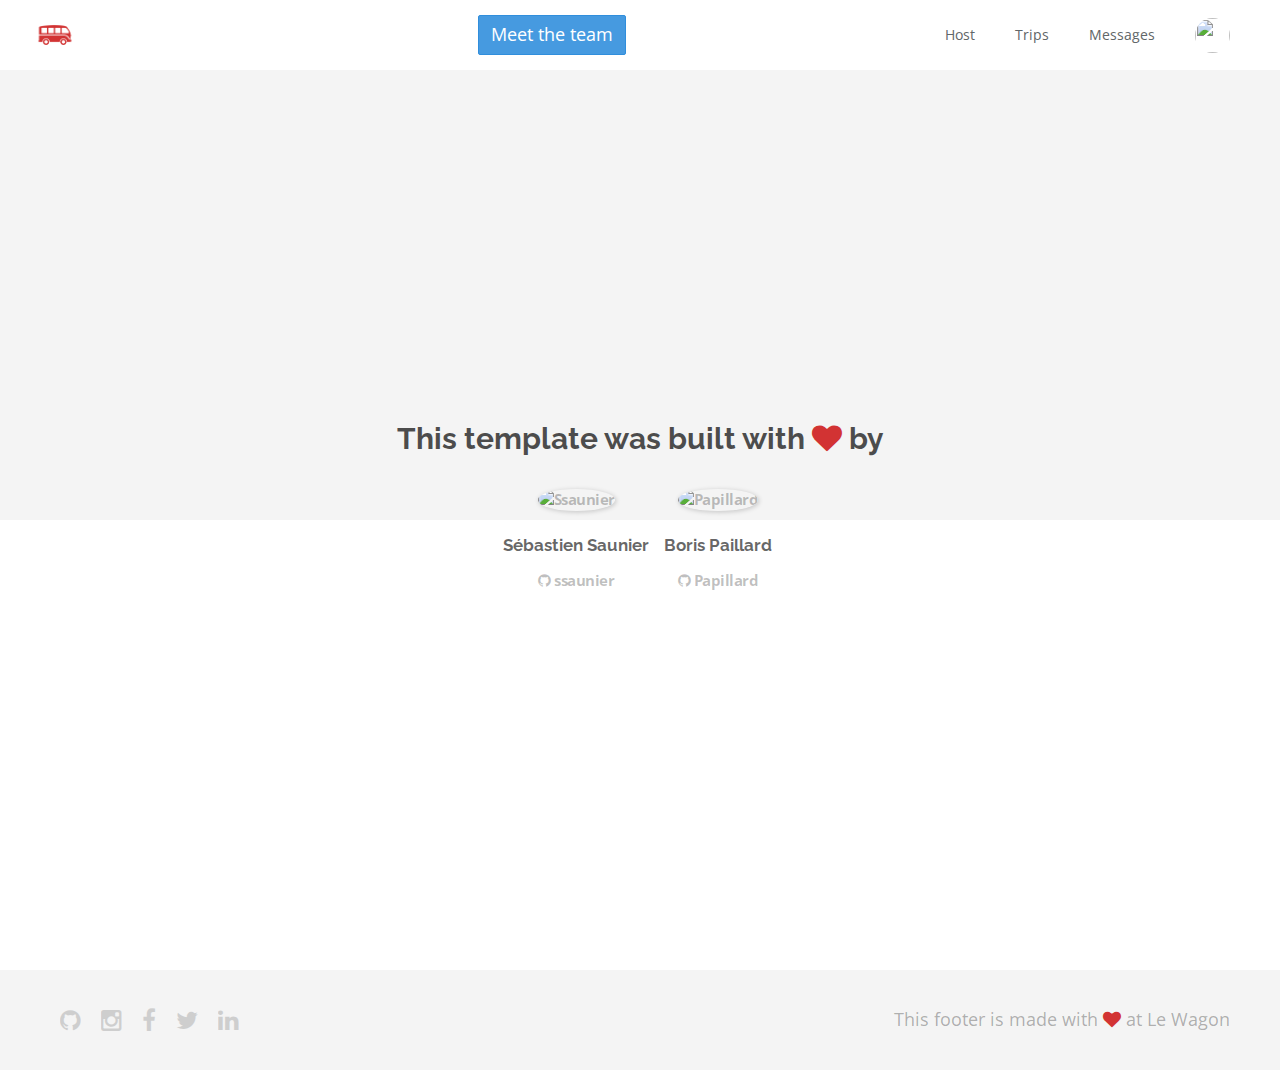
==== commit f76bf2f1: "Automated commit at 2018-05-14 11:54:16 UTC by middleman-deploy 2.0.0-alpha" ====
--- a/about.html
+++ b/about.html
@@ -7,11 +7,53 @@
           content="width=device-width, initial-scale=1, shrink-to-fit=no">
     <!-- Use the title from a page's frontmatter if it has one -->
     <title>Le Wagon - Middleman - About</title>
-    <link href="stylesheets/application-3c48b980.css" rel="stylesheet" />
+    <link href="stylesheets/application-acb8696b.css" rel="stylesheet" />
     <script src="javascripts/application-93de88c9.js"></script>
     <link href="images/favicon-f15af148.png" rel="icon" type="image/png" />
   </head>
   <body>
+    <div class="navbar-wagon">
+  <!-- Logo -->
+  <a href="/" class="navbar-wagon-brand">
+    <img src="images/logo-acc9c0ec.png" alt="logo">
+  </a>
+
+  <a href="team.html" class="btn btn-primary">Meet the team</a>
+
+  <!-- Right Navigation -->
+  <div class="navbar-wagon-right hidden-xs hidden-sm">
+
+    <a href="" class="navbar-wagon-item navbar-wagon-link">Host</a>
+    <a href="" class="navbar-wagon-item navbar-wagon-link">Trips</a>
+    <a href="" class="navbar-wagon-item navbar-wagon-link">Messages</a>
+
+    <!-- Profile picture with dropdown list -->
+    <div class="navbar-wagon-item">
+      <div class="dropdown">
+        <img src="https://kitt.lewagon.com/placeholder/users/ssaunier" class="avatar dropdown-toggle" id="navbar-wagon-menu" data-toggle="dropdown">
+        <ul class="dropdown-menu dropdown-menu-right navbar-wagon-dropdown-menu">
+          <li><a href="#">Profile</a></li>
+          <li><a href="#">Dashboard</a></li>
+          <li><a href="#">Log Out</a></li>
+        </ul>
+      </div>
+    </div>
+  </div>
+
+  <!-- Dropdown appearing on mobile only -->
+  <div class="navbar-wagon-item hidden-md hidden-lg">
+    <div class="dropdown">
+      <i class="fa fa-bars dropdown-toggle" data-toggle="dropdown"></i>
+      <ul class="dropdown-menu dropdown-menu-right navbar-wagon-dropdown-menu">
+        <li><a href="#">Host</a></li>
+        <li><a href="#">Trips</a></li>
+        <li><a href="#">Messagese</a></li>
+      </ul>
+    </div>
+  </div>
+</div>
+
+
     <div id="about">
   <div class="about-content">
     <h1>This template was built with <i class="fa fa-heart"></i> by</h1>
@@ -34,5 +76,20 @@
   </div>
 </div>
 
+
+    <div class="footer">
+  <div class="footer-links">
+    <a href="#"><i class="fa fa-github"></i></a>
+    <a href="#"><i class="fa fa-instagram"></i></a>
+    <a href="#"><i class="fa fa-facebook"></i></a>
+    <a href="#"><i class="fa fa-twitter"></i></a>
+    <a href="#"><i class="fa fa-linkedin"></i></a>
+  </div>
+  <div class="footer-copyright">
+    This footer is made with <i class="fa fa-heart"></i> at Le Wagon
+  </div>
+</div>
+
   </body>
 </html>
+
--- a/stylesheets/application-acb8696b.css
+++ b/stylesheets/application-acb8696b.css
@@ -0,0 +1,8 @@
+@import url("https://fonts.googleapis.com/css?family=Open+Sans:400,300,700|Raleway:400,100,300,700,500");/*!
+ * Bootstrap v3.3.7 (http://getbootstrap.com)
+ * Copyright 2011-2016 Twitter, Inc.
+ * Licensed under MIT (https://github.com/twbs/bootstrap/blob/master/LICENSE)
+ *//*! normalize.css v3.0.3 | MIT License | github.com/necolas/normalize.css */html{font-family:sans-serif;-ms-text-size-adjust:100%;-webkit-text-size-adjust:100%}body{margin:0}article,aside,details,figcaption,figure,footer,header,hgroup,main,menu,nav,section,summary{display:block}audio,canvas,progress,video{display:inline-block;vertical-align:baseline}audio:not([controls]){display:none;height:0}[hidden],template{display:none}a{background-color:transparent}a:active,a:hover{outline:0}abbr[title]{border-bottom:1px dotted}b,strong{font-weight:bold}dfn{font-style:italic}h1{font-size:2em;margin:0.67em 0}mark{background:#ff0;color:#000}small{font-size:80%}sub,sup{font-size:75%;line-height:0;position:relative;vertical-align:baseline}sup{top:-0.5em}sub{bottom:-0.25em}img{border:0}svg:not(:root){overflow:hidden}figure{margin:1em 40px}hr{-webkit-box-sizing:content-box;box-sizing:content-box;height:0}pre{overflow:auto}code,kbd,pre,samp{font-family:monospace, monospace;font-size:1em}button,input,optgroup,select,textarea{color:inherit;font:inherit;margin:0}button{overflow:visible}button,select{text-transform:none}button,html input[type="button"],input[type="reset"],input[type="submit"]{-webkit-appearance:button;cursor:pointer}button[disabled],html input[disabled]{cursor:default}button::-moz-focus-inner,input::-moz-focus-inner{border:0;padding:0}input{line-height:normal}input[type="checkbox"],input[type="radio"]{-webkit-box-sizing:border-box;box-sizing:border-box;padding:0}input[type="number"]::-webkit-inner-spin-button,input[type="number"]::-webkit-outer-spin-button{height:auto}input[type="search"]{-webkit-appearance:textfield;-webkit-box-sizing:content-box;box-sizing:content-box}input[type="search"]::-webkit-search-cancel-button,input[type="search"]::-webkit-search-decoration{-webkit-appearance:none}fieldset{border:1px solid #c0c0c0;margin:0 2px;padding:0.35em 0.625em 0.75em}legend{border:0;padding:0}textarea{overflow:auto}optgroup{font-weight:bold}table{border-collapse:collapse;border-spacing:0}td,th{padding:0}/*! Source: https://github.com/h5bp/html5-boilerplate/blob/master/src/css/main.css */@media print{*,*:before,*:after{background:transparent !important;color:#000 !important;-webkit-box-shadow:none !important;box-shadow:none !important;text-shadow:none !important}a,a:visited{text-decoration:underline}a[href]:after{content:" (" attr(href) ")"}abbr[title]:after{content:" (" attr(title) ")"}a[href^="#"]:after,a[href^="javascript:"]:after{content:""}pre,blockquote{border:1px solid #999;page-break-inside:avoid}thead{display:table-header-group}tr,img{page-break-inside:avoid}img{max-width:100% !important}p,h2,h3{orphans:3;widows:3}h2,h3{page-break-after:avoid}.navbar{display:none}.btn>.caret,.dropup>.btn>.caret{border-top-color:#000 !important}.label{border:1px solid #000}.table{border-collapse:collapse !important}.table td,.table th{background-color:#fff !important}.table-bordered th,.table-bordered td{border:1px solid #ddd !important}}@font-face{font-family:'Glyphicons Halflings';src:url("../assets/bootstrap/glyphicons-halflings-regular-86b6f62b.eot");src:url("../assets/bootstrap/glyphicons-halflings-regular-86b6f62b.eot?#iefix") format("embedded-opentype"),url("../assets/bootstrap/glyphicons-halflings-regular-ca35b697.woff2") format("woff2"),url("../assets/bootstrap/glyphicons-halflings-regular-278e49a8.woff") format("woff"),url("../assets/bootstrap/glyphicons-halflings-regular-44bc1850.ttf") format("truetype"),url("../assets/bootstrap/glyphicons-halflings-regular-de51a849.svg#glyphicons_halflingsregular") format("svg")}.glyphicon{position:relative;top:1px;display:inline-block;font-family:'Glyphicons Halflings';font-style:normal;font-weight:normal;line-height:1;-webkit-font-smoothing:antialiased;-moz-osx-font-smoothing:grayscale}.glyphicon-asterisk:before{content:"\002a"}.glyphicon-plus:before{content:"\002b"}.glyphicon-euro:before,.glyphicon-eur:before{content:"\20ac"}.glyphicon-minus:before{content:"\2212"}.glyphicon-cloud:before{content:"\2601"}.glyphicon-envelope:before{content:"\2709"}.glyphicon-pencil:before{content:"\270f"}.glyphicon-glass:before{content:"\e001"}.glyphicon-music:before{content:"\e002"}.glyphicon-search:before{content:"\e003"}.glyphicon-heart:before{content:"\e005"}.glyphicon-star:before{content:"\e006"}.glyphicon-star-empty:before{content:"\e007"}.glyphicon-user:before{content:"\e008"}.glyphicon-film:before{content:"\e009"}.glyphicon-th-large:before{content:"\e010"}.glyphicon-th:before{content:"\e011"}.glyphicon-th-list:before{content:"\e012"}.glyphicon-ok:before{content:"\e013"}.glyphicon-remove:before{content:"\e014"}.glyphicon-zoom-in:before{content:"\e015"}.glyphicon-zoom-out:before{content:"\e016"}.glyphicon-off:before{content:"\e017"}.glyphicon-signal:before{content:"\e018"}.glyphicon-cog:before{content:"\e019"}.glyphicon-trash:before{content:"\e020"}.glyphicon-home:before{content:"\e021"}.glyphicon-file:before{content:"\e022"}.glyphicon-time:before{content:"\e023"}.glyphicon-road:before{content:"\e024"}.glyphicon-download-alt:before{content:"\e025"}.glyphicon-download:before{content:"\e026"}.glyphicon-upload:before{content:"\e027"}.glyphicon-inbox:before{content:"\e028"}.glyphicon-play-circle:before{content:"\e029"}.glyphicon-repeat:before{content:"\e030"}.glyphicon-refresh:before{content:"\e031"}.glyphicon-list-alt:before{content:"\e032"}.glyphicon-lock:before{content:"\e033"}.glyphicon-flag:before{content:"\e034"}.glyphicon-headphones:before{content:"\e035"}.glyphicon-volume-off:before{content:"\e036"}.glyphicon-volume-down:before{content:"\e037"}.glyphicon-volume-up:before{content:"\e038"}.glyphicon-qrcode:before{content:"\e039"}.glyphicon-barcode:before{content:"\e040"}.glyphicon-tag:before{content:"\e041"}.glyphicon-tags:before{content:"\e042"}.glyphicon-book:before{content:"\e043"}.glyphicon-bookmark:before{content:"\e044"}.glyphicon-print:before{content:"\e045"}.glyphicon-camera:before{content:"\e046"}.glyphicon-font:before{content:"\e047"}.glyphicon-bold:before{content:"\e048"}.glyphicon-italic:before{content:"\e049"}.glyphicon-text-height:before{content:"\e050"}.glyphicon-text-width:before{content:"\e051"}.glyphicon-align-left:before{content:"\e052"}.glyphicon-align-center:before{content:"\e053"}.glyphicon-align-right:before{content:"\e054"}.glyphicon-align-justify:before{content:"\e055"}.glyphicon-list:before{content:"\e056"}.glyphicon-indent-left:before{content:"\e057"}.glyphicon-indent-right:before{content:"\e058"}.glyphicon-facetime-video:before{content:"\e059"}.glyphicon-picture:before{content:"\e060"}.glyphicon-map-marker:before{content:"\e062"}.glyphicon-adjust:before{content:"\e063"}.glyphicon-tint:before{content:"\e064"}.glyphicon-edit:before{content:"\e065"}.glyphicon-share:before{content:"\e066"}.glyphicon-check:before{content:"\e067"}.glyphicon-move:before{content:"\e068"}.glyphicon-step-backward:before{content:"\e069"}.glyphicon-fast-backward:before{content:"\e070"}.glyphicon-backward:before{content:"\e071"}.glyphicon-play:before{content:"\e072"}.glyphicon-pause:before{content:"\e073"}.glyphicon-stop:before{content:"\e074"}.glyphicon-forward:before{content:"\e075"}.glyphicon-fast-forward:before{content:"\e076"}.glyphicon-step-forward:before{content:"\e077"}.glyphicon-eject:before{content:"\e078"}.glyphicon-chevron-left:before{content:"\e079"}.glyphicon-chevron-right:before{content:"\e080"}.glyphicon-plus-sign:before{content:"\e081"}.glyphicon-minus-sign:before{content:"\e082"}.glyphicon-remove-sign:before{content:"\e083"}.glyphicon-ok-sign:before{content:"\e084"}.glyphicon-question-sign:before{content:"\e085"}.glyphicon-info-sign:before{content:"\e086"}.glyphicon-screenshot:before{content:"\e087"}.glyphicon-remove-circle:before{content:"\e088"}.glyphicon-ok-circle:before{content:"\e089"}.glyphicon-ban-circle:before{content:"\e090"}.glyphicon-arrow-left:before{content:"\e091"}.glyphicon-arrow-right:before{content:"\e092"}.glyphicon-arrow-up:before{content:"\e093"}.glyphicon-arrow-down:before{content:"\e094"}.glyphicon-share-alt:before{content:"\e095"}.glyphicon-resize-full:before{content:"\e096"}.glyphicon-resize-small:before{content:"\e097"}.glyphicon-exclamation-sign:before{content:"\e101"}.glyphicon-gift:before{content:"\e102"}.glyphicon-leaf:before{content:"\e103"}.glyphicon-fire:before{content:"\e104"}.glyphicon-eye-open:before{content:"\e105"}.glyphicon-eye-close:before{content:"\e106"}.glyphicon-warning-sign:before{content:"\e107"}.glyphicon-plane:before{content:"\e108"}.glyphicon-calendar:before{content:"\e109"}.glyphicon-random:before{content:"\e110"}.glyphicon-comment:before{content:"\e111"}.glyphicon-magnet:before{content:"\e112"}.glyphicon-chevron-up:before{content:"\e113"}.glyphicon-chevron-down:before{content:"\e114"}.glyphicon-retweet:before{content:"\e115"}.glyphicon-shopping-cart:before{content:"\e116"}.glyphicon-folder-close:before{content:"\e117"}.glyphicon-folder-open:before{content:"\e118"}.glyphicon-resize-vertical:before{content:"\e119"}.glyphicon-resize-horizontal:before{content:"\e120"}.glyphicon-hdd:before{content:"\e121"}.glyphicon-bullhorn:before{content:"\e122"}.glyphicon-bell:before{content:"\e123"}.glyphicon-certificate:before{content:"\e124"}.glyphicon-thumbs-up:before{content:"\e125"}.glyphicon-thumbs-down:before{content:"\e126"}.glyphicon-hand-right:before{content:"\e127"}.glyphicon-hand-left:before{content:"\e128"}.glyphicon-hand-up:before{content:"\e129"}.glyphicon-hand-down:before{content:"\e130"}.glyphicon-circle-arrow-right:before{content:"\e131"}.glyphicon-circle-arrow-left:before{content:"\e132"}.glyphicon-circle-arrow-up:before{content:"\e133"}.glyphicon-circle-arrow-down:before{content:"\e134"}.glyphicon-globe:before{content:"\e135"}.glyphicon-wrench:before{content:"\e136"}.glyphicon-tasks:before{content:"\e137"}.glyphicon-filter:before{content:"\e138"}.glyphicon-briefcase:before{content:"\e139"}.glyphicon-fullscreen:before{content:"\e140"}.glyphicon-dashboard:before{content:"\e141"}.glyphicon-paperclip:before{content:"\e142"}.glyphicon-heart-empty:before{content:"\e143"}.glyphicon-link:before{content:"\e144"}.glyphicon-phone:before{content:"\e145"}.glyphicon-pushpin:before{content:"\e146"}.glyphicon-usd:before{content:"\e148"}.glyphicon-gbp:before{content:"\e149"}.glyphicon-sort:before{content:"\e150"}.glyphicon-sort-by-alphabet:before{content:"\e151"}.glyphicon-sort-by-alphabet-alt:before{content:"\e152"}.glyphicon-sort-by-order:before{content:"\e153"}.glyphicon-sort-by-order-alt:before{content:"\e154"}.glyphicon-sort-by-attributes:before{content:"\e155"}.glyphicon-sort-by-attributes-alt:before{content:"\e156"}.glyphicon-unchecked:before{content:"\e157"}.glyphicon-expand:before{content:"\e158"}.glyphicon-collapse-down:before{content:"\e159"}.glyphicon-collapse-up:before{content:"\e160"}.glyphicon-log-in:before{content:"\e161"}.glyphicon-flash:before{content:"\e162"}.glyphicon-log-out:before{content:"\e163"}.glyphicon-new-window:before{content:"\e164"}.glyphicon-record:before{content:"\e165"}.glyphicon-save:before{content:"\e166"}.glyphicon-open:before{content:"\e167"}.glyphicon-saved:before{content:"\e168"}.glyphicon-import:before{content:"\e169"}.glyphicon-export:before{content:"\e170"}.glyphicon-send:before{content:"\e171"}.glyphicon-floppy-disk:before{content:"\e172"}.glyphicon-floppy-saved:before{content:"\e173"}.glyphicon-floppy-remove:before{content:"\e174"}.glyphicon-floppy-save:before{content:"\e175"}.glyphicon-floppy-open:before{content:"\e176"}.glyphicon-credit-card:before{content:"\e177"}.glyphicon-transfer:before{content:"\e178"}.glyphicon-cutlery:before{content:"\e179"}.glyphicon-header:before{content:"\e180"}.glyphicon-compressed:before{content:"\e181"}.glyphicon-earphone:before{content:"\e182"}.glyphicon-phone-alt:before{content:"\e183"}.glyphicon-tower:before{content:"\e184"}.glyphicon-stats:before{content:"\e185"}.glyphicon-sd-video:before{content:"\e186"}.glyphicon-hd-video:before{content:"\e187"}.glyphicon-subtitles:before{content:"\e188"}.glyphicon-sound-stereo:before{content:"\e189"}.glyphicon-sound-dolby:before{content:"\e190"}.glyphicon-sound-5-1:before{content:"\e191"}.glyphicon-sound-6-1:before{content:"\e192"}.glyphicon-sound-7-1:before{content:"\e193"}.glyphicon-copyright-mark:before{content:"\e194"}.glyphicon-registration-mark:before{content:"\e195"}.glyphicon-cloud-download:before{content:"\e197"}.glyphicon-cloud-upload:before{content:"\e198"}.glyphicon-tree-conifer:before{content:"\e199"}.glyphicon-tree-deciduous:before{content:"\e200"}.glyphicon-cd:before{content:"\e201"}.glyphicon-save-file:before{content:"\e202"}.glyphicon-open-file:before{content:"\e203"}.glyphicon-level-up:before{content:"\e204"}.glyphicon-copy:before{content:"\e205"}.glyphicon-paste:before{content:"\e206"}.glyphicon-alert:before{content:"\e209"}.glyphicon-equalizer:before{content:"\e210"}.glyphicon-king:before{content:"\e211"}.glyphicon-queen:before{content:"\e212"}.glyphicon-pawn:before{content:"\e213"}.glyphicon-bishop:before{content:"\e214"}.glyphicon-knight:before{content:"\e215"}.glyphicon-baby-formula:before{content:"\e216"}.glyphicon-tent:before{content:"\26fa"}.glyphicon-blackboard:before{content:"\e218"}.glyphicon-bed:before{content:"\e219"}.glyphicon-apple:before{content:"\f8ff"}.glyphicon-erase:before{content:"\e221"}.glyphicon-hourglass:before{content:"\231b"}.glyphicon-lamp:before{content:"\e223"}.glyphicon-duplicate:before{content:"\e224"}.glyphicon-piggy-bank:before{content:"\e225"}.glyphicon-scissors:before{content:"\e226"}.glyphicon-bitcoin:before{content:"\e227"}.glyphicon-btc:before{content:"\e227"}.glyphicon-xbt:before{content:"\e227"}.glyphicon-yen:before{content:"\00a5"}.glyphicon-jpy:before{content:"\00a5"}.glyphicon-ruble:before{content:"\20bd"}.glyphicon-rub:before{content:"\20bd"}.glyphicon-scale:before{content:"\e230"}.glyphicon-ice-lolly:before{content:"\e231"}.glyphicon-ice-lolly-tasted:before{content:"\e232"}.glyphicon-education:before{content:"\e233"}.glyphicon-option-horizontal:before{content:"\e234"}.glyphicon-option-vertical:before{content:"\e235"}.glyphicon-menu-hamburger:before{content:"\e236"}.glyphicon-modal-window:before{content:"\e237"}.glyphicon-oil:before{content:"\e238"}.glyphicon-grain:before{content:"\e239"}.glyphicon-sunglasses:before{content:"\e240"}.glyphicon-text-size:before{content:"\e241"}.glyphicon-text-color:before{content:"\e242"}.glyphicon-text-background:before{content:"\e243"}.glyphicon-object-align-top:before{content:"\e244"}.glyphicon-object-align-bottom:before{content:"\e245"}.glyphicon-object-align-horizontal:before{content:"\e246"}.glyphicon-object-align-left:before{content:"\e247"}.glyphicon-object-align-vertical:before{content:"\e248"}.glyphicon-object-align-right:before{content:"\e249"}.glyphicon-triangle-right:before{content:"\e250"}.glyphicon-triangle-left:before{content:"\e251"}.glyphicon-triangle-bottom:before{content:"\e252"}.glyphicon-triangle-top:before{content:"\e253"}.glyphicon-console:before{content:"\e254"}.glyphicon-superscript:before{content:"\e255"}.glyphicon-subscript:before{content:"\e256"}.glyphicon-menu-left:before{content:"\e257"}.glyphicon-menu-right:before{content:"\e258"}.glyphicon-menu-down:before{content:"\e259"}.glyphicon-menu-up:before{content:"\e260"}*{-webkit-box-sizing:border-box;box-sizing:border-box}*:before,*:after{-webkit-box-sizing:border-box;box-sizing:border-box}html{font-size:10px;-webkit-tap-highlight-color:transparent}body{font-family:"Open Sans", "Helvetica", "sans-serif";font-size:18px;line-height:1.42857143;color:#333333;background-color:#F4F4F4}input,button,select,textarea{font-family:inherit;font-size:inherit;line-height:inherit}a{color:#469AE0;text-decoration:none}a:hover,a:focus{color:#1f74ba;text-decoration:underline}a:focus{outline:5px auto -webkit-focus-ring-color;outline-offset:-2px}figure{margin:0}img{vertical-align:middle}.img-responsive{display:block;max-width:100%;height:auto}.img-rounded{border-radius:2px}.img-thumbnail{padding:4px;line-height:1.42857143;background-color:#F4F4F4;border:1px solid #ddd;border-radius:2px;-webkit-transition:all 0.2s ease-in-out;transition:all 0.2s ease-in-out;display:inline-block;max-width:100%;height:auto}.img-circle{border-radius:50%}hr{margin-top:25px;margin-bottom:25px;border:0;border-top:1px solid #eeeeee}.sr-only{position:absolute;width:1px;height:1px;margin:-1px;padding:0;overflow:hidden;clip:rect(0, 0, 0, 0);border:0}.sr-only-focusable:active,.sr-only-focusable:focus{position:static;width:auto;height:auto;margin:0;overflow:visible;clip:auto}[role="button"]{cursor:pointer}h1,h2,h3,h4,h5,h6,.h1,.h2,.h3,.h4,.h5,.h6{font-family:"Raleway", "Helvetica", "sans-serif";font-weight:500;line-height:1.1;color:inherit}h1 small,h1 .small,h2 small,h2 .small,h3 small,h3 .small,h4 small,h4 .small,h5 small,h5 .small,h6 small,h6 .small,.h1 small,.h1 .small,.h2 small,.h2 .small,.h3 small,.h3 .small,.h4 small,.h4 .small,.h5 small,.h5 .small,.h6 small,.h6 .small{font-weight:normal;line-height:1;color:#777777}h1,.h1,h2,.h2,h3,.h3{margin-top:25px;margin-bottom:12.5px}h1 small,h1 .small,.h1 small,.h1 .small,h2 small,h2 .small,.h2 small,.h2 .small,h3 small,h3 .small,.h3 small,.h3 .small{font-size:65%}h4,.h4,h5,.h5,h6,.h6{margin-top:12.5px;margin-bottom:12.5px}h4 small,h4 .small,.h4 small,.h4 .small,h5 small,h5 .small,.h5 small,.h5 .small,h6 small,h6 .small,.h6 small,.h6 .small{font-size:75%}h1,.h1{font-size:46px}h2,.h2{font-size:38px}h3,.h3{font-size:31px}h4,.h4{font-size:23px}h5,.h5{font-size:18px}h6,.h6{font-size:16px}p{margin:0 0 12.5px}.lead{margin-bottom:25px;font-size:20px;font-weight:300;line-height:1.4}@media (min-width: 768px){.lead{font-size:27px}}small,.small{font-size:88%}mark,.mark{background-color:#fcf8e3;padding:.2em}.text-left{text-align:left}.text-right{text-align:right}.text-center{text-align:center}.text-justify{text-align:justify}.text-nowrap{white-space:nowrap}.text-lowercase{text-transform:lowercase}.text-uppercase,.initialism{text-transform:uppercase}.text-capitalize{text-transform:capitalize}.text-muted{color:#777777}.text-primary{color:#469AE0}a.text-primary:hover,a.text-primary:focus{color:#2381d0}.text-success{color:#3c763d}a.text-success:hover,a.text-success:focus{color:#2b542c}.text-info{color:#31708f}a.text-info:hover,a.text-info:focus{color:#245269}.text-warning{color:#8a6d3b}a.text-warning:hover,a.text-warning:focus{color:#66512c}.text-danger{color:#a94442}a.text-danger:hover,a.text-danger:focus{color:#843534}.bg-primary{color:#fff}.bg-primary{background-color:#469AE0}a.bg-primary:hover,a.bg-primary:focus{background-color:#2381d0}.bg-success{background-color:#dff0d8}a.bg-success:hover,a.bg-success:focus{background-color:#c1e2b3}.bg-info{background-color:#d9edf7}a.bg-info:hover,a.bg-info:focus{background-color:#afd9ee}.bg-warning{background-color:#fcf8e3}a.bg-warning:hover,a.bg-warning:focus{background-color:#f7ecb5}.bg-danger{background-color:#f2dede}a.bg-danger:hover,a.bg-danger:focus{background-color:#e4b9b9}.page-header{padding-bottom:11.5px;margin:50px 0 25px;border-bottom:1px solid #eeeeee}ul,ol{margin-top:0;margin-bottom:12.5px}ul ul,ul ol,ol ul,ol ol{margin-bottom:0}.list-unstyled{padding-left:0;list-style:none}.list-inline{padding-left:0;list-style:none;margin-left:-5px}.list-inline>li{display:inline-block;padding-left:5px;padding-right:5px}dl{margin-top:0;margin-bottom:25px}dt,dd{line-height:1.42857143}dt{font-weight:bold}dd{margin-left:0}.dl-horizontal dd:before,.dl-horizontal dd:after{content:" ";display:table}.dl-horizontal dd:after{clear:both}@media (min-width: 768px){.dl-horizontal dt{float:left;width:160px;clear:left;text-align:right;overflow:hidden;text-overflow:ellipsis;white-space:nowrap}.dl-horizontal dd{margin-left:180px}}abbr[title],abbr[data-original-title]{cursor:help;border-bottom:1px dotted #777777}.initialism{font-size:90%}blockquote{padding:12.5px 25px;margin:0 0 25px;font-size:22.5px;border-left:5px solid #eeeeee}blockquote p:last-child,blockquote ul:last-child,blockquote ol:last-child{margin-bottom:0}blockquote footer,blockquote small,blockquote .small{display:block;font-size:80%;line-height:1.42857143;color:#777777}blockquote footer:before,blockquote small:before,blockquote .small:before{content:'\2014 \00A0'}.blockquote-reverse,blockquote.pull-right{padding-right:15px;padding-left:0;border-right:5px solid #eeeeee;border-left:0;text-align:right}.blockquote-reverse footer:before,.blockquote-reverse small:before,.blockquote-reverse .small:before,blockquote.pull-right footer:before,blockquote.pull-right small:before,blockquote.pull-right .small:before{content:''}.blockquote-reverse footer:after,.blockquote-reverse small:after,.blockquote-reverse .small:after,blockquote.pull-right footer:after,blockquote.pull-right small:after,blockquote.pull-right .small:after{content:'\00A0 \2014'}address{margin-bottom:25px;font-style:normal;line-height:1.42857143}code,kbd,pre,samp{font-family:Menlo, Monaco, Consolas, "Courier New", monospace}code{padding:2px 4px;font-size:90%;color:#c7254e;background-color:#f9f2f4;border-radius:2px}kbd{padding:2px 4px;font-size:90%;color:#fff;background-color:#333;border-radius:2px;-webkit-box-shadow:inset 0 -1px 0 rgba(0,0,0,0.25);box-shadow:inset 0 -1px 0 rgba(0,0,0,0.25)}kbd kbd{padding:0;font-size:100%;font-weight:bold;-webkit-box-shadow:none;box-shadow:none}pre{display:block;padding:12px;margin:0 0 12.5px;font-size:17px;line-height:1.42857143;word-break:break-all;word-wrap:break-word;color:#333333;background-color:#f5f5f5;border:1px solid #ccc;border-radius:2px}pre code{padding:0;font-size:inherit;color:inherit;white-space:pre-wrap;background-color:transparent;border-radius:0}.pre-scrollable{max-height:340px;overflow-y:scroll}.container{margin-right:auto;margin-left:auto;padding-left:15px;padding-right:15px}.container:before,.container:after{content:" ";display:table}.container:after{clear:both}@media (min-width: 768px){.container{width:750px}}@media (min-width: 992px){.container{width:970px}}@media (min-width: 1200px){.container{width:1170px}}.container-fluid{margin-right:auto;margin-left:auto;padding-left:15px;padding-right:15px}.container-fluid:before,.container-fluid:after{content:" ";display:table}.container-fluid:after{clear:both}.row{margin-left:-15px;margin-right:-15px}.row:before,.row:after{content:" ";display:table}.row:after{clear:both}.col-xs-1,.col-sm-1,.col-md-1,.col-lg-1,.col-xs-2,.col-sm-2,.col-md-2,.col-lg-2,.col-xs-3,.col-sm-3,.col-md-3,.col-lg-3,.col-xs-4,.col-sm-4,.col-md-4,.col-lg-4,.col-xs-5,.col-sm-5,.col-md-5,.col-lg-5,.col-xs-6,.col-sm-6,.col-md-6,.col-lg-6,.col-xs-7,.col-sm-7,.col-md-7,.col-lg-7,.col-xs-8,.col-sm-8,.col-md-8,.col-lg-8,.col-xs-9,.col-sm-9,.col-md-9,.col-lg-9,.col-xs-10,.col-sm-10,.col-md-10,.col-lg-10,.col-xs-11,.col-sm-11,.col-md-11,.col-lg-11,.col-xs-12,.col-sm-12,.col-md-12,.col-lg-12{position:relative;min-height:1px;padding-left:15px;padding-right:15px}.col-xs-1,.col-xs-2,.col-xs-3,.col-xs-4,.col-xs-5,.col-xs-6,.col-xs-7,.col-xs-8,.col-xs-9,.col-xs-10,.col-xs-11,.col-xs-12{float:left}.col-xs-1{width:8.33333333%}.col-xs-2{width:16.66666667%}.col-xs-3{width:25%}.col-xs-4{width:33.33333333%}.col-xs-5{width:41.66666667%}.col-xs-6{width:50%}.col-xs-7{width:58.33333333%}.col-xs-8{width:66.66666667%}.col-xs-9{width:75%}.col-xs-10{width:83.33333333%}.col-xs-11{width:91.66666667%}.col-xs-12{width:100%}.col-xs-pull-0{right:auto}.col-xs-pull-1{right:8.33333333%}.col-xs-pull-2{right:16.66666667%}.col-xs-pull-3{right:25%}.col-xs-pull-4{right:33.33333333%}.col-xs-pull-5{right:41.66666667%}.col-xs-pull-6{right:50%}.col-xs-pull-7{right:58.33333333%}.col-xs-pull-8{right:66.66666667%}.col-xs-pull-9{right:75%}.col-xs-pull-10{right:83.33333333%}.col-xs-pull-11{right:91.66666667%}.col-xs-pull-12{right:100%}.col-xs-push-0{left:auto}.col-xs-push-1{left:8.33333333%}.col-xs-push-2{left:16.66666667%}.col-xs-push-3{left:25%}.col-xs-push-4{left:33.33333333%}.col-xs-push-5{left:41.66666667%}.col-xs-push-6{left:50%}.col-xs-push-7{left:58.33333333%}.col-xs-push-8{left:66.66666667%}.col-xs-push-9{left:75%}.col-xs-push-10{left:83.33333333%}.col-xs-push-11{left:91.66666667%}.col-xs-push-12{left:100%}.col-xs-offset-0{margin-left:0%}.col-xs-offset-1{margin-left:8.33333333%}.col-xs-offset-2{margin-left:16.66666667%}.col-xs-offset-3{margin-left:25%}.col-xs-offset-4{margin-left:33.33333333%}.col-xs-offset-5{margin-left:41.66666667%}.col-xs-offset-6{margin-left:50%}.col-xs-offset-7{margin-left:58.33333333%}.col-xs-offset-8{margin-left:66.66666667%}.col-xs-offset-9{margin-left:75%}.col-xs-offset-10{margin-left:83.33333333%}.col-xs-offset-11{margin-left:91.66666667%}.col-xs-offset-12{margin-left:100%}@media (min-width: 768px){.col-sm-1,.col-sm-2,.col-sm-3,.col-sm-4,.col-sm-5,.col-sm-6,.col-sm-7,.col-sm-8,.col-sm-9,.col-sm-10,.col-sm-11,.col-sm-12{float:left}.col-sm-1{width:8.33333333%}.col-sm-2{width:16.66666667%}.col-sm-3{width:25%}.col-sm-4{width:33.33333333%}.col-sm-5{width:41.66666667%}.col-sm-6{width:50%}.col-sm-7{width:58.33333333%}.col-sm-8{width:66.66666667%}.col-sm-9{width:75%}.col-sm-10{width:83.33333333%}.col-sm-11{width:91.66666667%}.col-sm-12{width:100%}.col-sm-pull-0{right:auto}.col-sm-pull-1{right:8.33333333%}.col-sm-pull-2{right:16.66666667%}.col-sm-pull-3{right:25%}.col-sm-pull-4{right:33.33333333%}.col-sm-pull-5{right:41.66666667%}.col-sm-pull-6{right:50%}.col-sm-pull-7{right:58.33333333%}.col-sm-pull-8{right:66.66666667%}.col-sm-pull-9{right:75%}.col-sm-pull-10{right:83.33333333%}.col-sm-pull-11{right:91.66666667%}.col-sm-pull-12{right:100%}.col-sm-push-0{left:auto}.col-sm-push-1{left:8.33333333%}.col-sm-push-2{left:16.66666667%}.col-sm-push-3{left:25%}.col-sm-push-4{left:33.33333333%}.col-sm-push-5{left:41.66666667%}.col-sm-push-6{left:50%}.col-sm-push-7{left:58.33333333%}.col-sm-push-8{left:66.66666667%}.col-sm-push-9{left:75%}.col-sm-push-10{left:83.33333333%}.col-sm-push-11{left:91.66666667%}.col-sm-push-12{left:100%}.col-sm-offset-0{margin-left:0%}.col-sm-offset-1{margin-left:8.33333333%}.col-sm-offset-2{margin-left:16.66666667%}.col-sm-offset-3{margin-left:25%}.col-sm-offset-4{margin-left:33.33333333%}.col-sm-offset-5{margin-left:41.66666667%}.col-sm-offset-6{margin-left:50%}.col-sm-offset-7{margin-left:58.33333333%}.col-sm-offset-8{margin-left:66.66666667%}.col-sm-offset-9{margin-left:75%}.col-sm-offset-10{margin-left:83.33333333%}.col-sm-offset-11{margin-left:91.66666667%}.col-sm-offset-12{margin-left:100%}}@media (min-width: 992px){.col-md-1,.col-md-2,.col-md-3,.col-md-4,.col-md-5,.col-md-6,.col-md-7,.col-md-8,.col-md-9,.col-md-10,.col-md-11,.col-md-12{float:left}.col-md-1{width:8.33333333%}.col-md-2{width:16.66666667%}.col-md-3{width:25%}.col-md-4{width:33.33333333%}.col-md-5{width:41.66666667%}.col-md-6{width:50%}.col-md-7{width:58.33333333%}.col-md-8{width:66.66666667%}.col-md-9{width:75%}.col-md-10{width:83.33333333%}.col-md-11{width:91.66666667%}.col-md-12{width:100%}.col-md-pull-0{right:auto}.col-md-pull-1{right:8.33333333%}.col-md-pull-2{right:16.66666667%}.col-md-pull-3{right:25%}.col-md-pull-4{right:33.33333333%}.col-md-pull-5{right:41.66666667%}.col-md-pull-6{right:50%}.col-md-pull-7{right:58.33333333%}.col-md-pull-8{right:66.66666667%}.col-md-pull-9{right:75%}.col-md-pull-10{right:83.33333333%}.col-md-pull-11{right:91.66666667%}.col-md-pull-12{right:100%}.col-md-push-0{left:auto}.col-md-push-1{left:8.33333333%}.col-md-push-2{left:16.66666667%}.col-md-push-3{left:25%}.col-md-push-4{left:33.33333333%}.col-md-push-5{left:41.66666667%}.col-md-push-6{left:50%}.col-md-push-7{left:58.33333333%}.col-md-push-8{left:66.66666667%}.col-md-push-9{left:75%}.col-md-push-10{left:83.33333333%}.col-md-push-11{left:91.66666667%}.col-md-push-12{left:100%}.col-md-offset-0{margin-left:0%}.col-md-offset-1{margin-left:8.33333333%}.col-md-offset-2{margin-left:16.66666667%}.col-md-offset-3{margin-left:25%}.col-md-offset-4{margin-left:33.33333333%}.col-md-offset-5{margin-left:41.66666667%}.col-md-offset-6{margin-left:50%}.col-md-offset-7{margin-left:58.33333333%}.col-md-offset-8{margin-left:66.66666667%}.col-md-offset-9{margin-left:75%}.col-md-offset-10{margin-left:83.33333333%}.col-md-offset-11{margin-left:91.66666667%}.col-md-offset-12{margin-left:100%}}@media (min-width: 1200px){.col-lg-1,.col-lg-2,.col-lg-3,.col-lg-4,.col-lg-5,.col-lg-6,.col-lg-7,.col-lg-8,.col-lg-9,.col-lg-10,.col-lg-11,.col-lg-12{float:left}.col-lg-1{width:8.33333333%}.col-lg-2{width:16.66666667%}.col-lg-3{width:25%}.col-lg-4{width:33.33333333%}.col-lg-5{width:41.66666667%}.col-lg-6{width:50%}.col-lg-7{width:58.33333333%}.col-lg-8{width:66.66666667%}.col-lg-9{width:75%}.col-lg-10{width:83.33333333%}.col-lg-11{width:91.66666667%}.col-lg-12{width:100%}.col-lg-pull-0{right:auto}.col-lg-pull-1{right:8.33333333%}.col-lg-pull-2{right:16.66666667%}.col-lg-pull-3{right:25%}.col-lg-pull-4{right:33.33333333%}.col-lg-pull-5{right:41.66666667%}.col-lg-pull-6{right:50%}.col-lg-pull-7{right:58.33333333%}.col-lg-pull-8{right:66.66666667%}.col-lg-pull-9{right:75%}.col-lg-pull-10{right:83.33333333%}.col-lg-pull-11{right:91.66666667%}.col-lg-pull-12{right:100%}.col-lg-push-0{left:auto}.col-lg-push-1{left:8.33333333%}.col-lg-push-2{left:16.66666667%}.col-lg-push-3{left:25%}.col-lg-push-4{left:33.33333333%}.col-lg-push-5{left:41.66666667%}.col-lg-push-6{left:50%}.col-lg-push-7{left:58.33333333%}.col-lg-push-8{left:66.66666667%}.col-lg-push-9{left:75%}.col-lg-push-10{left:83.33333333%}.col-lg-push-11{left:91.66666667%}.col-lg-push-12{left:100%}.col-lg-offset-0{margin-left:0%}.col-lg-offset-1{margin-left:8.33333333%}.col-lg-offset-2{margin-left:16.66666667%}.col-lg-offset-3{margin-left:25%}.col-lg-offset-4{margin-left:33.33333333%}.col-lg-offset-5{margin-left:41.66666667%}.col-lg-offset-6{margin-left:50%}.col-lg-offset-7{margin-left:58.33333333%}.col-lg-offset-8{margin-left:66.66666667%}.col-lg-offset-9{margin-left:75%}.col-lg-offset-10{margin-left:83.33333333%}.col-lg-offset-11{margin-left:91.66666667%}.col-lg-offset-12{margin-left:100%}}table{background-color:transparent}caption{padding-top:8px;padding-bottom:8px;color:#777777;text-align:left}th{text-align:left}.table{width:100%;max-width:100%;margin-bottom:25px}.table>thead>tr>th,.table>thead>tr>td,.table>tbody>tr>th,.table>tbody>tr>td,.table>tfoot>tr>th,.table>tfoot>tr>td{padding:8px;line-height:1.42857143;vertical-align:top;border-top:1px solid #ddd}.table>thead>tr>th{vertical-align:bottom;border-bottom:2px solid #ddd}.table>caption+thead>tr:first-child>th,.table>caption+thead>tr:first-child>td,.table>colgroup+thead>tr:first-child>th,.table>colgroup+thead>tr:first-child>td,.table>thead:first-child>tr:first-child>th,.table>thead:first-child>tr:first-child>td{border-top:0}.table>tbody+tbody{border-top:2px solid #ddd}.table .table{background-color:#F4F4F4}.table-condensed>thead>tr>th,.table-condensed>thead>tr>td,.table-condensed>tbody>tr>th,.table-condensed>tbody>tr>td,.table-condensed>tfoot>tr>th,.table-condensed>tfoot>tr>td{padding:5px}.table-bordered{border:1px solid #ddd}.table-bordered>thead>tr>th,.table-bordered>thead>tr>td,.table-bordered>tbody>tr>th,.table-bordered>tbody>tr>td,.table-bordered>tfoot>tr>th,.table-bordered>tfoot>tr>td{border:1px solid #ddd}.table-bordered>thead>tr>th,.table-bordered>thead>tr>td{border-bottom-width:2px}.table-striped>tbody>tr:nth-of-type(odd){background-color:#f9f9f9}.table-hover>tbody>tr:hover{background-color:#f5f5f5}table col[class*="col-"]{position:static;float:none;display:table-column}table td[class*="col-"],table th[class*="col-"]{position:static;float:none;display:table-cell}.table>thead>tr>td.active,.table>thead>tr>th.active,.table>thead>tr.active>td,.table>thead>tr.active>th,.table>tbody>tr>td.active,.table>tbody>tr>th.active,.table>tbody>tr.active>td,.table>tbody>tr.active>th,.table>tfoot>tr>td.active,.table>tfoot>tr>th.active,.table>tfoot>tr.active>td,.table>tfoot>tr.active>th{background-color:#f5f5f5}.table-hover>tbody>tr>td.active:hover,.table-hover>tbody>tr>th.active:hover,.table-hover>tbody>tr.active:hover>td,.table-hover>tbody>tr:hover>.active,.table-hover>tbody>tr.active:hover>th{background-color:#e8e8e8}.table>thead>tr>td.success,.table>thead>tr>th.success,.table>thead>tr.success>td,.table>thead>tr.success>th,.table>tbody>tr>td.success,.table>tbody>tr>th.success,.table>tbody>tr.success>td,.table>tbody>tr.success>th,.table>tfoot>tr>td.success,.table>tfoot>tr>th.success,.table>tfoot>tr.success>td,.table>tfoot>tr.success>th{background-color:#dff0d8}.table-hover>tbody>tr>td.success:hover,.table-hover>tbody>tr>th.success:hover,.table-hover>tbody>tr.success:hover>td,.table-hover>tbody>tr:hover>.success,.table-hover>tbody>tr.success:hover>th{background-color:#d0e9c6}.table>thead>tr>td.info,.table>thead>tr>th.info,.table>thead>tr.info>td,.table>thead>tr.info>th,.table>tbody>tr>td.info,.table>tbody>tr>th.info,.table>tbody>tr.info>td,.table>tbody>tr.info>th,.table>tfoot>tr>td.info,.table>tfoot>tr>th.info,.table>tfoot>tr.info>td,.table>tfoot>tr.info>th{background-color:#d9edf7}.table-hover>tbody>tr>td.info:hover,.table-hover>tbody>tr>th.info:hover,.table-hover>tbody>tr.info:hover>td,.table-hover>tbody>tr:hover>.info,.table-hover>tbody>tr.info:hover>th{background-color:#c4e3f3}.table>thead>tr>td.warning,.table>thead>tr>th.warning,.table>thead>tr.warning>td,.table>thead>tr.warning>th,.table>tbody>tr>td.warning,.table>tbody>tr>th.warning,.table>tbody>tr.warning>td,.table>tbody>tr.warning>th,.table>tfoot>tr>td.warning,.table>tfoot>tr>th.warning,.table>tfoot>tr.warning>td,.table>tfoot>tr.warning>th{background-color:#fcf8e3}.table-hover>tbody>tr>td.warning:hover,.table-hover>tbody>tr>th.warning:hover,.table-hover>tbody>tr.warning:hover>td,.table-hover>tbody>tr:hover>.warning,.table-hover>tbody>tr.warning:hover>th{background-color:#faf2cc}.table>thead>tr>td.danger,.table>thead>tr>th.danger,.table>thead>tr.danger>td,.table>thead>tr.danger>th,.table>tbody>tr>td.danger,.table>tbody>tr>th.danger,.table>tbody>tr.danger>td,.table>tbody>tr.danger>th,.table>tfoot>tr>td.danger,.table>tfoot>tr>th.danger,.table>tfoot>tr.danger>td,.table>tfoot>tr.danger>th{background-color:#f2dede}.table-hover>tbody>tr>td.danger:hover,.table-hover>tbody>tr>th.danger:hover,.table-hover>tbody>tr.danger:hover>td,.table-hover>tbody>tr:hover>.danger,.table-hover>tbody>tr.danger:hover>th{background-color:#ebcccc}.table-responsive{overflow-x:auto;min-height:0.01%}@media screen and (max-width: 767px){.table-responsive{width:100%;margin-bottom:18.75px;overflow-y:hidden;-ms-overflow-style:-ms-autohiding-scrollbar;border:1px solid #ddd}.table-responsive>.table{margin-bottom:0}.table-responsive>.table>thead>tr>th,.table-responsive>.table>thead>tr>td,.table-responsive>.table>tbody>tr>th,.table-responsive>.table>tbody>tr>td,.table-responsive>.table>tfoot>tr>th,.table-responsive>.table>tfoot>tr>td{white-space:nowrap}.table-responsive>.table-bordered{border:0}.table-responsive>.table-bordered>thead>tr>th:first-child,.table-responsive>.table-bordered>thead>tr>td:first-child,.table-responsive>.table-bordered>tbody>tr>th:first-child,.table-responsive>.table-bordered>tbody>tr>td:first-child,.table-responsive>.table-bordered>tfoot>tr>th:first-child,.table-responsive>.table-bordered>tfoot>tr>td:first-child{border-left:0}.table-responsive>.table-bordered>thead>tr>th:last-child,.table-responsive>.table-bordered>thead>tr>td:last-child,.table-responsive>.table-bordered>tbody>tr>th:last-child,.table-responsive>.table-bordered>tbody>tr>td:last-child,.table-responsive>.table-bordered>tfoot>tr>th:last-child,.table-responsive>.table-bordered>tfoot>tr>td:last-child{border-right:0}.table-responsive>.table-bordered>tbody>tr:last-child>th,.table-responsive>.table-bordered>tbody>tr:last-child>td,.table-responsive>.table-bordered>tfoot>tr:last-child>th,.table-responsive>.table-bordered>tfoot>tr:last-child>td{border-bottom:0}}fieldset{padding:0;margin:0;border:0;min-width:0}legend{display:block;width:100%;padding:0;margin-bottom:25px;font-size:27px;line-height:inherit;color:#333333;border:0;border-bottom:1px solid #e5e5e5}label{display:inline-block;max-width:100%;margin-bottom:5px;font-weight:bold}input[type="search"]{-webkit-box-sizing:border-box;box-sizing:border-box}input[type="radio"],input[type="checkbox"]{margin:4px 0 0;margin-top:1px \9;line-height:normal}input[type="file"]{display:block}input[type="range"]{display:block;width:100%}select[multiple],select[size]{height:auto}input[type="file"]:focus,input[type="radio"]:focus,input[type="checkbox"]:focus{outline:5px auto -webkit-focus-ring-color;outline-offset:-2px}output{display:block;padding-top:7px;font-size:18px;line-height:1.42857143;color:#000000}.form-control{display:block;width:100%;height:39px;padding:6px 12px;font-size:18px;line-height:1.42857143;color:#000000;background-color:#fff;background-image:none;border:1px solid #ccc;border-radius:2px;-webkit-box-shadow:inset 0 1px 1px rgba(0,0,0,0.075);box-shadow:inset 0 1px 1px rgba(0,0,0,0.075);-webkit-transition:border-color ease-in-out 0.15s, box-shadow ease-in-out 0.15s;-webkit-transition:border-color ease-in-out 0.15s, -webkit-box-shadow ease-in-out 0.15s;transition:border-color ease-in-out 0.15s, -webkit-box-shadow ease-in-out 0.15s;transition:border-color ease-in-out 0.15s, box-shadow ease-in-out 0.15s;transition:border-color ease-in-out 0.15s, box-shadow ease-in-out 0.15s, -webkit-box-shadow ease-in-out 0.15s}.form-control:focus{border-color:#66afe9;outline:0;-webkit-box-shadow:inset 0 1px 1px rgba(0,0,0,0.075),0 0 8px rgba(102,175,233,0.6);box-shadow:inset 0 1px 1px rgba(0,0,0,0.075),0 0 8px rgba(102,175,233,0.6)}.form-control::-moz-placeholder{color:#999;opacity:1}.form-control:-ms-input-placeholder{color:#999}.form-control::-webkit-input-placeholder{color:#999}.form-control::-ms-expand{border:0;background-color:transparent}.form-control[disabled],.form-control[readonly],fieldset[disabled] .form-control{background-color:#eeeeee;opacity:1}.form-control[disabled],fieldset[disabled] .form-control{cursor:not-allowed}textarea.form-control{height:auto}input[type="search"]{-webkit-appearance:none}@media screen and (-webkit-min-device-pixel-ratio: 0){input[type="date"].form-control,input[type="time"].form-control,input[type="datetime-local"].form-control,input[type="month"].form-control{line-height:39px}input[type="date"].input-sm,.input-group-sm>input[type="date"].form-control,.input-group-sm>input[type="date"].input-group-addon,.input-group-sm>.input-group-btn>input[type="date"].btn,.input-group-sm input[type="date"],input[type="time"].input-sm,.input-group-sm>input[type="time"].form-control,.input-group-sm>input[type="time"].input-group-addon,.input-group-sm>.input-group-btn>input[type="time"].btn,.input-group-sm input[type="time"],input[type="datetime-local"].input-sm,.input-group-sm>input[type="datetime-local"].form-control,.input-group-sm>input[type="datetime-local"].input-group-addon,.input-group-sm>.input-group-btn>input[type="datetime-local"].btn,.input-group-sm input[type="datetime-local"],input[type="month"].input-sm,.input-group-sm>input[type="month"].form-control,.input-group-sm>input[type="month"].input-group-addon,.input-group-sm>.input-group-btn>input[type="month"].btn,.input-group-sm input[type="month"]{line-height:36px}input[type="date"].input-lg,.input-group-lg>input[type="date"].form-control,.input-group-lg>input[type="date"].input-group-addon,.input-group-lg>.input-group-btn>input[type="date"].btn,.input-group-lg input[type="date"],input[type="time"].input-lg,.input-group-lg>input[type="time"].form-control,.input-group-lg>input[type="time"].input-group-addon,.input-group-lg>.input-group-btn>input[type="time"].btn,.input-group-lg input[type="time"],input[type="datetime-local"].input-lg,.input-group-lg>input[type="datetime-local"].form-control,.input-group-lg>input[type="datetime-local"].input-group-addon,.input-group-lg>.input-group-btn>input[type="datetime-local"].btn,.input-group-lg input[type="datetime-local"],input[type="month"].input-lg,.input-group-lg>input[type="month"].form-control,.input-group-lg>input[type="month"].input-group-addon,.input-group-lg>.input-group-btn>input[type="month"].btn,.input-group-lg input[type="month"]{line-height:53px}}.form-group{margin-bottom:15px}.radio,.checkbox{position:relative;display:block;margin-top:10px;margin-bottom:10px}.radio label,.checkbox label{min-height:25px;padding-left:20px;margin-bottom:0;font-weight:normal;cursor:pointer}.radio input[type="radio"],.radio-inline input[type="radio"],.checkbox input[type="checkbox"],.checkbox-inline input[type="checkbox"]{position:absolute;margin-left:-20px;margin-top:4px \9}.radio+.radio,.checkbox+.checkbox{margin-top:-5px}.radio-inline,.checkbox-inline{position:relative;display:inline-block;padding-left:20px;margin-bottom:0;vertical-align:middle;font-weight:normal;cursor:pointer}.radio-inline+.radio-inline,.checkbox-inline+.checkbox-inline{margin-top:0;margin-left:10px}input[type="radio"][disabled],input[type="radio"].disabled,fieldset[disabled] input[type="radio"],input[type="checkbox"][disabled],input[type="checkbox"].disabled,fieldset[disabled] input[type="checkbox"]{cursor:not-allowed}.radio-inline.disabled,fieldset[disabled] .radio-inline,.checkbox-inline.disabled,fieldset[disabled] .checkbox-inline{cursor:not-allowed}.radio.disabled label,fieldset[disabled] .radio label,.checkbox.disabled label,fieldset[disabled] .checkbox label{cursor:not-allowed}.form-control-static{padding-top:7px;padding-bottom:7px;margin-bottom:0;min-height:43px}.form-control-static.input-lg,.input-group-lg>.form-control-static.form-control,.input-group-lg>.form-control-static.input-group-addon,.input-group-lg>.input-group-btn>.form-control-static.btn,.form-control-static.input-sm,.input-group-sm>.form-control-static.form-control,.input-group-sm>.form-control-static.input-group-addon,.input-group-sm>.input-group-btn>.form-control-static.btn{padding-left:0;padding-right:0}.input-sm,.input-group-sm>.form-control,.input-group-sm>.input-group-addon,.input-group-sm>.input-group-btn>.btn{height:36px;padding:5px 10px;font-size:16px;line-height:1.5;border-radius:2px}select.input-sm,.input-group-sm>select.form-control,.input-group-sm>select.input-group-addon,.input-group-sm>.input-group-btn>select.btn{height:36px;line-height:36px}textarea.input-sm,.input-group-sm>textarea.form-control,.input-group-sm>textarea.input-group-addon,.input-group-sm>.input-group-btn>textarea.btn,select[multiple].input-sm,.input-group-sm>select[multiple].form-control,.input-group-sm>select[multiple].input-group-addon,.input-group-sm>.input-group-btn>select[multiple].btn{height:auto}.form-group-sm .form-control{height:36px;padding:5px 10px;font-size:16px;line-height:1.5;border-radius:2px}.form-group-sm select.form-control{height:36px;line-height:36px}.form-group-sm textarea.form-control,.form-group-sm select[multiple].form-control{height:auto}.form-group-sm .form-control-static{height:36px;min-height:41px;padding:6px 10px;font-size:16px;line-height:1.5}.input-lg,.input-group-lg>.form-control,.input-group-lg>.input-group-addon,.input-group-lg>.input-group-btn>.btn{height:53px;padding:10px 16px;font-size:23px;line-height:1.3333333;border-radius:2px}select.input-lg,.input-group-lg>select.form-control,.input-group-lg>select.input-group-addon,.input-group-lg>.input-group-btn>select.btn{height:53px;line-height:53px}textarea.input-lg,.input-group-lg>textarea.form-control,.input-group-lg>textarea.input-group-addon,.input-group-lg>.input-group-btn>textarea.btn,select[multiple].input-lg,.input-group-lg>select[multiple].form-control,.input-group-lg>select[multiple].input-group-addon,.input-group-lg>.input-group-btn>select[multiple].btn{height:auto}.form-group-lg .form-control{height:53px;padding:10px 16px;font-size:23px;line-height:1.3333333;border-radius:2px}.form-group-lg select.form-control{height:53px;line-height:53px}.form-group-lg textarea.form-control,.form-group-lg select[multiple].form-control{height:auto}.form-group-lg .form-control-static{height:53px;min-height:48px;padding:11px 16px;font-size:23px;line-height:1.3333333}.has-feedback{position:relative}.has-feedback .form-control{padding-right:48.75px}.form-control-feedback{position:absolute;top:0;right:0;z-index:2;display:block;width:39px;height:39px;line-height:39px;text-align:center;pointer-events:none}.input-lg+.form-control-feedback,.input-group-lg>.form-control+.form-control-feedback,.input-group-lg>.input-group-addon+.form-control-feedback,.input-group-lg>.input-group-btn>.btn+.form-control-feedback,.input-group-lg+.form-control-feedback,.form-group-lg .form-control+.form-control-feedback{width:53px;height:53px;line-height:53px}.input-sm+.form-control-feedback,.input-group-sm>.form-control+.form-control-feedback,.input-group-sm>.input-group-addon+.form-control-feedback,.input-group-sm>.input-group-btn>.btn+.form-control-feedback,.input-group-sm+.form-control-feedback,.form-group-sm .form-control+.form-control-feedback{width:36px;height:36px;line-height:36px}.has-success .help-block,.has-success .control-label,.has-success .radio,.has-success .checkbox,.has-success .radio-inline,.has-success .checkbox-inline,.has-success.radio label,.has-success.checkbox label,.has-success.radio-inline label,.has-success.checkbox-inline label{color:#3c763d}.has-success .form-control{border-color:#3c763d;-webkit-box-shadow:inset 0 1px 1px rgba(0,0,0,0.075);box-shadow:inset 0 1px 1px rgba(0,0,0,0.075)}.has-success .form-control:focus{border-color:#2b542c;-webkit-box-shadow:inset 0 1px 1px rgba(0,0,0,0.075),0 0 6px #67b168;box-shadow:inset 0 1px 1px rgba(0,0,0,0.075),0 0 6px #67b168}.has-success .input-group-addon{color:#3c763d;border-color:#3c763d;background-color:#dff0d8}.has-success .form-control-feedback{color:#3c763d}.has-warning .help-block,.has-warning .control-label,.has-warning .radio,.has-warning .checkbox,.has-warning .radio-inline,.has-warning .checkbox-inline,.has-warning.radio label,.has-warning.checkbox label,.has-warning.radio-inline label,.has-warning.checkbox-inline label{color:#8a6d3b}.has-warning .form-control{border-color:#8a6d3b;-webkit-box-shadow:inset 0 1px 1px rgba(0,0,0,0.075);box-shadow:inset 0 1px 1px rgba(0,0,0,0.075)}.has-warning .form-control:focus{border-color:#66512c;-webkit-box-shadow:inset 0 1px 1px rgba(0,0,0,0.075),0 0 6px #c0a16b;box-shadow:inset 0 1px 1px rgba(0,0,0,0.075),0 0 6px #c0a16b}.has-warning .input-group-addon{color:#8a6d3b;border-color:#8a6d3b;background-color:#fcf8e3}.has-warning .form-control-feedback{color:#8a6d3b}.has-error .help-block,.has-error .control-label,.has-error .radio,.has-error .checkbox,.has-error .radio-inline,.has-error .checkbox-inline,.has-error.radio label,.has-error.checkbox label,.has-error.radio-inline label,.has-error.checkbox-inline label{color:#a94442}.has-error .form-control{border-color:#a94442;-webkit-box-shadow:inset 0 1px 1px rgba(0,0,0,0.075);box-shadow:inset 0 1px 1px rgba(0,0,0,0.075)}.has-error .form-control:focus{border-color:#843534;-webkit-box-shadow:inset 0 1px 1px rgba(0,0,0,0.075),0 0 6px #ce8483;box-shadow:inset 0 1px 1px rgba(0,0,0,0.075),0 0 6px #ce8483}.has-error .input-group-addon{color:#a94442;border-color:#a94442;background-color:#f2dede}.has-error .form-control-feedback{color:#a94442}.has-feedback label ~ .form-control-feedback{top:30px}.has-feedback label.sr-only ~ .form-control-feedback{top:0}.help-block{display:block;margin-top:5px;margin-bottom:10px;color:#737373}@media (min-width: 768px){.form-inline .form-group{display:inline-block;margin-bottom:0;vertical-align:middle}.form-inline .form-control{display:inline-block;width:auto;vertical-align:middle}.form-inline .form-control-static{display:inline-block}.form-inline .input-group{display:inline-table;vertical-align:middle}.form-inline .input-group .input-group-addon,.form-inline .input-group .input-group-btn,.form-inline .input-group .form-control{width:auto}.form-inline .input-group>.form-control{width:100%}.form-inline .control-label{margin-bottom:0;vertical-align:middle}.form-inline .radio,.form-inline .checkbox{display:inline-block;margin-top:0;margin-bottom:0;vertical-align:middle}.form-inline .radio label,.form-inline .checkbox label{padding-left:0}.form-inline .radio input[type="radio"],.form-inline .checkbox input[type="checkbox"]{position:relative;margin-left:0}.form-inline .has-feedback .form-control-feedback{top:0}}.form-horizontal .radio,.form-horizontal .checkbox,.form-horizontal .radio-inline,.form-horizontal .checkbox-inline{margin-top:0;margin-bottom:0;padding-top:7px}.form-horizontal .radio,.form-horizontal .checkbox{min-height:32px}.form-horizontal .form-group{margin-left:-15px;margin-right:-15px}.form-horizontal .form-group:before,.form-horizontal .form-group:after{content:" ";display:table}.form-horizontal .form-group:after{clear:both}@media (min-width: 768px){.form-horizontal .control-label{text-align:right;margin-bottom:0;padding-top:7px}}.form-horizontal .has-feedback .form-control-feedback{right:15px}@media (min-width: 768px){.form-horizontal .form-group-lg .control-label{padding-top:11px;font-size:23px}}@media (min-width: 768px){.form-horizontal .form-group-sm .control-label{padding-top:6px;font-size:16px}}.btn{display:inline-block;margin-bottom:0;font-weight:normal;text-align:center;vertical-align:middle;-ms-touch-action:manipulation;touch-action:manipulation;cursor:pointer;background-image:none;border:1px solid transparent;white-space:nowrap;padding:6px 12px;font-size:18px;line-height:1.42857143;border-radius:2px;-webkit-user-select:none;-moz-user-select:none;-ms-user-select:none;user-select:none}.btn:focus,.btn.focus,.btn:active:focus,.btn:active.focus,.btn.active:focus,.btn.active.focus{outline:5px auto -webkit-focus-ring-color;outline-offset:-2px}.btn:hover,.btn:focus,.btn.focus{color:#333;text-decoration:none}.btn:active,.btn.active{outline:0;background-image:none;-webkit-box-shadow:inset 0 3px 5px rgba(0,0,0,0.125);box-shadow:inset 0 3px 5px rgba(0,0,0,0.125)}.btn.disabled,.btn[disabled],fieldset[disabled] .btn{cursor:not-allowed;opacity:0.65;filter:alpha(opacity=65);-webkit-box-shadow:none;box-shadow:none}a.btn.disabled,fieldset[disabled] a.btn{pointer-events:none}.btn-default{color:#333;background-color:#fff;border-color:#ccc}.btn-default:focus,.btn-default.focus{color:#333;background-color:#e6e6e6;border-color:#8c8c8c}.btn-default:hover{color:#333;background-color:#e6e6e6;border-color:#adadad}.btn-default:active,.btn-default.active,.open>.btn-default.dropdown-toggle{color:#333;background-color:#e6e6e6;border-color:#adadad}.btn-default:active:hover,.btn-default:active:focus,.btn-default:active.focus,.btn-default.active:hover,.btn-default.active:focus,.btn-default.active.focus,.open>.btn-default.dropdown-toggle:hover,.open>.btn-default.dropdown-toggle:focus,.open>.btn-default.dropdown-toggle.focus{color:#333;background-color:#d4d4d4;border-color:#8c8c8c}.btn-default:active,.btn-default.active,.open>.btn-default.dropdown-toggle{background-image:none}.btn-default.disabled:hover,.btn-default.disabled:focus,.btn-default.disabled.focus,.btn-default[disabled]:hover,.btn-default[disabled]:focus,.btn-default[disabled].focus,fieldset[disabled] .btn-default:hover,fieldset[disabled] .btn-default:focus,fieldset[disabled] .btn-default.focus{background-color:#fff;border-color:#ccc}.btn-default .badge{color:#fff;background-color:#333}.btn-primary{color:#fff;background-color:#469AE0;border-color:#308edc}.btn-primary:focus,.btn-primary.focus{color:#fff;background-color:#2381d0;border-color:#144b79}.btn-primary:hover{color:#fff;background-color:#2381d0;border-color:#1e6eb2}.btn-primary:active,.btn-primary.active,.open>.btn-primary.dropdown-toggle{color:#fff;background-color:#2381d0;border-color:#1e6eb2}.btn-primary:active:hover,.btn-primary:active:focus,.btn-primary:active.focus,.btn-primary.active:hover,.btn-primary.active:focus,.btn-primary.active.focus,.open>.btn-primary.dropdown-toggle:hover,.open>.btn-primary.dropdown-toggle:focus,.open>.btn-primary.dropdown-toggle.focus{color:#fff;background-color:#1e6eb2;border-color:#144b79}.btn-primary:active,.btn-primary.active,.open>.btn-primary.dropdown-toggle{background-image:none}.btn-primary.disabled:hover,.btn-primary.disabled:focus,.btn-primary.disabled.focus,.btn-primary[disabled]:hover,.btn-primary[disabled]:focus,.btn-primary[disabled].focus,fieldset[disabled] .btn-primary:hover,fieldset[disabled] .btn-primary:focus,fieldset[disabled] .btn-primary.focus{background-color:#469AE0;border-color:#308edc}.btn-primary .badge{color:#469AE0;background-color:#fff}.btn-success{color:#fff;background-color:#32B796;border-color:#2da386}.btn-success:focus,.btn-success.focus{color:#fff;background-color:#278f75;border-color:#113f34}.btn-success:hover{color:#fff;background-color:#278f75;border-color:#1f735e}.btn-success:active,.btn-success.active,.open>.btn-success.dropdown-toggle{color:#fff;background-color:#278f75;border-color:#1f735e}.btn-success:active:hover,.btn-success:active:focus,.btn-success:active.focus,.btn-success.active:hover,.btn-success.active:focus,.btn-success.active.focus,.open>.btn-success.dropdown-toggle:hover,.open>.btn-success.dropdown-toggle:focus,.open>.btn-success.dropdown-toggle.focus{color:#fff;background-color:#1f735e;border-color:#113f34}.btn-success:active,.btn-success.active,.open>.btn-success.dropdown-toggle{background-image:none}.btn-success.disabled:hover,.btn-success.disabled:focus,.btn-success.disabled.focus,.btn-success[disabled]:hover,.btn-success[disabled]:focus,.btn-success[disabled].focus,fieldset[disabled] .btn-success:hover,fieldset[disabled] .btn-success:focus,fieldset[disabled] .btn-success.focus{background-color:#32B796;border-color:#2da386}.btn-success .badge{color:#32B796;background-color:#fff}.btn-info{color:#fff;background-color:#FDB631;border-color:#fdad18}.btn-info:focus,.btn-info.focus{color:#fff;background-color:#f9a302;border-color:#946101}.btn-info:hover{color:#fff;background-color:#f9a302;border-color:#d58c02}.btn-info:active,.btn-info.active,.open>.btn-info.dropdown-toggle{color:#fff;background-color:#f9a302;border-color:#d58c02}.btn-info:active:hover,.btn-info:active:focus,.btn-info:active.focus,.btn-info.active:hover,.btn-info.active:focus,.btn-info.active.focus,.open>.btn-info.dropdown-toggle:hover,.open>.btn-info.dropdown-toggle:focus,.open>.btn-info.dropdown-toggle.focus{color:#fff;background-color:#d58c02;border-color:#946101}.btn-info:active,.btn-info.active,.open>.btn-info.dropdown-toggle{background-image:none}.btn-info.disabled:hover,.btn-info.disabled:focus,.btn-info.disabled.focus,.btn-info[disabled]:hover,.btn-info[disabled]:focus,.btn-info[disabled].focus,fieldset[disabled] .btn-info:hover,fieldset[disabled] .btn-info:focus,fieldset[disabled] .btn-info.focus{background-color:#FDB631;border-color:#fdad18}.btn-info .badge{color:#FDB631;background-color:#fff}.btn-warning{color:#fff;background-color:#E67E22;border-color:#d67118}.btn-warning:focus,.btn-warning.focus{color:#fff;background-color:#bf6516;border-color:#64350b}.btn-warning:hover{color:#fff;background-color:#bf6516;border-color:#9f5412}.btn-warning:active,.btn-warning.active,.open>.btn-warning.dropdown-toggle{color:#fff;background-color:#bf6516;border-color:#9f5412}.btn-warning:active:hover,.btn-warning:active:focus,.btn-warning:active.focus,.btn-warning.active:hover,.btn-warning.active:focus,.btn-warning.active.focus,.open>.btn-warning.dropdown-toggle:hover,.open>.btn-warning.dropdown-toggle:focus,.open>.btn-warning.dropdown-toggle.focus{color:#fff;background-color:#9f5412;border-color:#64350b}.btn-warning:active,.btn-warning.active,.open>.btn-warning.dropdown-toggle{background-image:none}.btn-warning.disabled:hover,.btn-warning.disabled:focus,.btn-warning.disabled.focus,.btn-warning[disabled]:hover,.btn-warning[disabled]:focus,.btn-warning[disabled].focus,fieldset[disabled] .btn-warning:hover,fieldset[disabled] .btn-warning:focus,fieldset[disabled] .btn-warning.focus{background-color:#E67E22;border-color:#d67118}.btn-warning .badge{color:#E67E22;background-color:#fff}.btn-danger{color:#fff;background-color:#EE5F5B;border-color:#ec4844}.btn-danger:focus,.btn-danger.focus{color:#fff;background-color:#e9322d;border-color:#9f1411}.btn-danger:hover{color:#fff;background-color:#e9322d;border-color:#dc1c17}.btn-danger:active,.btn-danger.active,.open>.btn-danger.dropdown-toggle{color:#fff;background-color:#e9322d;border-color:#dc1c17}.btn-danger:active:hover,.btn-danger:active:focus,.btn-danger:active.focus,.btn-danger.active:hover,.btn-danger.active:focus,.btn-danger.active.focus,.open>.btn-danger.dropdown-toggle:hover,.open>.btn-danger.dropdown-toggle:focus,.open>.btn-danger.dropdown-toggle.focus{color:#fff;background-color:#dc1c17;border-color:#9f1411}.btn-danger:active,.btn-danger.active,.open>.btn-danger.dropdown-toggle{background-image:none}.btn-danger.disabled:hover,.btn-danger.disabled:focus,.btn-danger.disabled.focus,.btn-danger[disabled]:hover,.btn-danger[disabled]:focus,.btn-danger[disabled].focus,fieldset[disabled] .btn-danger:hover,fieldset[disabled] .btn-danger:focus,fieldset[disabled] .btn-danger.focus{background-color:#EE5F5B;border-color:#ec4844}.btn-danger .badge{color:#EE5F5B;background-color:#fff}.btn-link{color:#469AE0;font-weight:normal;border-radius:0}.btn-link,.btn-link:active,.btn-link.active,.btn-link[disabled],fieldset[disabled] .btn-link{background-color:transparent;-webkit-box-shadow:none;box-shadow:none}.btn-link,.btn-link:hover,.btn-link:focus,.btn-link:active{border-color:transparent}.btn-link:hover,.btn-link:focus{color:#1f74ba;text-decoration:underline;background-color:transparent}.btn-link[disabled]:hover,.btn-link[disabled]:focus,fieldset[disabled] .btn-link:hover,fieldset[disabled] .btn-link:focus{color:#777777;text-decoration:none}.btn-lg,.btn-group-lg>.btn{padding:10px 16px;font-size:23px;line-height:1.3333333;border-radius:2px}.btn-sm,.btn-group-sm>.btn{padding:5px 10px;font-size:16px;line-height:1.5;border-radius:2px}.btn-xs,.btn-group-xs>.btn{padding:1px 5px;font-size:16px;line-height:1.5;border-radius:2px}.btn-block{display:block;width:100%}.btn-block+.btn-block{margin-top:5px}input[type="submit"].btn-block,input[type="reset"].btn-block,input[type="button"].btn-block{width:100%}.fade{opacity:0;-webkit-transition:opacity 0.15s linear;transition:opacity 0.15s linear}.fade.in{opacity:1}.collapse{display:none}.collapse.in{display:block}tr.collapse.in{display:table-row}tbody.collapse.in{display:table-row-group}.collapsing{position:relative;height:0;overflow:hidden;-webkit-transition-property:height, visibility;transition-property:height, visibility;-webkit-transition-duration:0.35s;transition-duration:0.35s;-webkit-transition-timing-function:ease;transition-timing-function:ease}.caret{display:inline-block;width:0;height:0;margin-left:2px;vertical-align:middle;border-top:4px dashed;border-top:4px solid \9;border-right:4px solid transparent;border-left:4px solid transparent}.dropup,.dropdown{position:relative}.dropdown-toggle:focus{outline:0}.dropdown-menu{position:absolute;top:100%;left:0;z-index:1000;display:none;float:left;min-width:160px;padding:5px 0;margin:2px 0 0;list-style:none;font-size:18px;text-align:left;background-color:#fff;border:1px solid #ccc;border:1px solid rgba(0,0,0,0.15);border-radius:2px;-webkit-box-shadow:0 6px 12px rgba(0,0,0,0.175);box-shadow:0 6px 12px rgba(0,0,0,0.175);background-clip:padding-box}.dropdown-menu.pull-right{right:0;left:auto}.dropdown-menu .divider{height:1px;margin:11.5px 0;overflow:hidden;background-color:#e5e5e5}.dropdown-menu>li>a{display:block;padding:3px 20px;clear:both;font-weight:normal;line-height:1.42857143;color:#333333;white-space:nowrap}.dropdown-menu>li>a:hover,.dropdown-menu>li>a:focus{text-decoration:none;color:#262626;background-color:#f5f5f5}.dropdown-menu>.active>a,.dropdown-menu>.active>a:hover,.dropdown-menu>.active>a:focus{color:#fff;text-decoration:none;outline:0;background-color:#469AE0}.dropdown-menu>.disabled>a,.dropdown-menu>.disabled>a:hover,.dropdown-menu>.disabled>a:focus{color:#777777}.dropdown-menu>.disabled>a:hover,.dropdown-menu>.disabled>a:focus{text-decoration:none;background-color:transparent;background-image:none;filter:progid:DXImageTransform.Microsoft.gradient(enabled = false);cursor:not-allowed}.open>.dropdown-menu{display:block}.open>a{outline:0}.dropdown-menu-right{left:auto;right:0}.dropdown-menu-left{left:0;right:auto}.dropdown-header{display:block;padding:3px 20px;font-size:16px;line-height:1.42857143;color:#777777;white-space:nowrap}.dropdown-backdrop{position:fixed;left:0;right:0;bottom:0;top:0;z-index:990}.pull-right>.dropdown-menu{right:0;left:auto}.dropup .caret,.navbar-fixed-bottom .dropdown .caret{border-top:0;border-bottom:4px dashed;border-bottom:4px solid \9;content:""}.dropup .dropdown-menu,.navbar-fixed-bottom .dropdown .dropdown-menu{top:auto;bottom:100%;margin-bottom:2px}@media (min-width: 768px){.navbar-right .dropdown-menu{right:0;left:auto}.navbar-right .dropdown-menu-left{left:0;right:auto}}.btn-group,.btn-group-vertical{position:relative;display:inline-block;vertical-align:middle}.btn-group>.btn,.btn-group-vertical>.btn{position:relative;float:left}.btn-group>.btn:hover,.btn-group>.btn:focus,.btn-group>.btn:active,.btn-group>.btn.active,.btn-group-vertical>.btn:hover,.btn-group-vertical>.btn:focus,.btn-group-vertical>.btn:active,.btn-group-vertical>.btn.active{z-index:2}.btn-group .btn+.btn,.btn-group .btn+.btn-group,.btn-group .btn-group+.btn,.btn-group .btn-group+.btn-group{margin-left:-1px}.btn-toolbar{margin-left:-5px}.btn-toolbar:before,.btn-toolbar:after{content:" ";display:table}.btn-toolbar:after{clear:both}.btn-toolbar .btn,.btn-toolbar .btn-group,.btn-toolbar .input-group{float:left}.btn-toolbar>.btn,.btn-toolbar>.btn-group,.btn-toolbar>.input-group{margin-left:5px}.btn-group>.btn:not(:first-child):not(:last-child):not(.dropdown-toggle){border-radius:0}.btn-group>.btn:first-child{margin-left:0}.btn-group>.btn:first-child:not(:last-child):not(.dropdown-toggle){border-bottom-right-radius:0;border-top-right-radius:0}.btn-group>.btn:last-child:not(:first-child),.btn-group>.dropdown-toggle:not(:first-child){border-bottom-left-radius:0;border-top-left-radius:0}.btn-group>.btn-group{float:left}.btn-group>.btn-group:not(:first-child):not(:last-child)>.btn{border-radius:0}.btn-group>.btn-group:first-child:not(:last-child)>.btn:last-child,.btn-group>.btn-group:first-child:not(:last-child)>.dropdown-toggle{border-bottom-right-radius:0;border-top-right-radius:0}.btn-group>.btn-group:last-child:not(:first-child)>.btn:first-child{border-bottom-left-radius:0;border-top-left-radius:0}.btn-group .dropdown-toggle:active,.btn-group.open .dropdown-toggle{outline:0}.btn-group>.btn+.dropdown-toggle{padding-left:8px;padding-right:8px}.btn-group>.btn-lg+.dropdown-toggle,.btn-group-lg.btn-group>.btn+.dropdown-toggle{padding-left:12px;padding-right:12px}.btn-group.open .dropdown-toggle{-webkit-box-shadow:inset 0 3px 5px rgba(0,0,0,0.125);box-shadow:inset 0 3px 5px rgba(0,0,0,0.125)}.btn-group.open .dropdown-toggle.btn-link{-webkit-box-shadow:none;box-shadow:none}.btn .caret{margin-left:0}.btn-lg .caret,.btn-group-lg>.btn .caret{border-width:5px 5px 0;border-bottom-width:0}.dropup .btn-lg .caret,.dropup .btn-group-lg>.btn .caret{border-width:0 5px 5px}.btn-group-vertical>.btn,.btn-group-vertical>.btn-group,.btn-group-vertical>.btn-group>.btn{display:block;float:none;width:100%;max-width:100%}.btn-group-vertical>.btn-group:before,.btn-group-vertical>.btn-group:after{content:" ";display:table}.btn-group-vertical>.btn-group:after{clear:both}.btn-group-vertical>.btn-group>.btn{float:none}.btn-group-vertical>.btn+.btn,.btn-group-vertical>.btn+.btn-group,.btn-group-vertical>.btn-group+.btn,.btn-group-vertical>.btn-group+.btn-group{margin-top:-1px;margin-left:0}.btn-group-vertical>.btn:not(:first-child):not(:last-child){border-radius:0}.btn-group-vertical>.btn:first-child:not(:last-child){border-top-right-radius:2px;border-top-left-radius:2px;border-bottom-right-radius:0;border-bottom-left-radius:0}.btn-group-vertical>.btn:last-child:not(:first-child){border-top-right-radius:0;border-top-left-radius:0;border-bottom-right-radius:2px;border-bottom-left-radius:2px}.btn-group-vertical>.btn-group:not(:first-child):not(:last-child)>.btn{border-radius:0}.btn-group-vertical>.btn-group:first-child:not(:last-child)>.btn:last-child,.btn-group-vertical>.btn-group:first-child:not(:last-child)>.dropdown-toggle{border-bottom-right-radius:0;border-bottom-left-radius:0}.btn-group-vertical>.btn-group:last-child:not(:first-child)>.btn:first-child{border-top-right-radius:0;border-top-left-radius:0}.btn-group-justified{display:table;width:100%;table-layout:fixed;border-collapse:separate}.btn-group-justified>.btn,.btn-group-justified>.btn-group{float:none;display:table-cell;width:1%}.btn-group-justified>.btn-group .btn{width:100%}.btn-group-justified>.btn-group .dropdown-menu{left:auto}[data-toggle="buttons"]>.btn input[type="radio"],[data-toggle="buttons"]>.btn input[type="checkbox"],[data-toggle="buttons"]>.btn-group>.btn input[type="radio"],[data-toggle="buttons"]>.btn-group>.btn input[type="checkbox"]{position:absolute;clip:rect(0, 0, 0, 0);pointer-events:none}.input-group{position:relative;display:table;border-collapse:separate}.input-group[class*="col-"]{float:none;padding-left:0;padding-right:0}.input-group .form-control{position:relative;z-index:2;float:left;width:100%;margin-bottom:0}.input-group .form-control:focus{z-index:3}.input-group-addon,.input-group-btn,.input-group .form-control{display:table-cell}.input-group-addon:not(:first-child):not(:last-child),.input-group-btn:not(:first-child):not(:last-child),.input-group .form-control:not(:first-child):not(:last-child){border-radius:0}.input-group-addon,.input-group-btn{width:1%;white-space:nowrap;vertical-align:middle}.input-group-addon{padding:6px 12px;font-size:18px;font-weight:normal;line-height:1;color:#000000;text-align:center;background-color:#eeeeee;border:1px solid #ccc;border-radius:2px}.input-group-addon.input-sm,.input-group-sm>.input-group-addon,.input-group-sm>.input-group-btn>.input-group-addon.btn{padding:5px 10px;font-size:16px;border-radius:2px}.input-group-addon.input-lg,.input-group-lg>.input-group-addon,.input-group-lg>.input-group-btn>.input-group-addon.btn{padding:10px 16px;font-size:23px;border-radius:2px}.input-group-addon input[type="radio"],.input-group-addon input[type="checkbox"]{margin-top:0}.input-group .form-control:first-child,.input-group-addon:first-child,.input-group-btn:first-child>.btn,.input-group-btn:first-child>.btn-group>.btn,.input-group-btn:first-child>.dropdown-toggle,.input-group-btn:last-child>.btn:not(:last-child):not(.dropdown-toggle),.input-group-btn:last-child>.btn-group:not(:last-child)>.btn{border-bottom-right-radius:0;border-top-right-radius:0}.input-group-addon:first-child{border-right:0}.input-group .form-control:last-child,.input-group-addon:last-child,.input-group-btn:last-child>.btn,.input-group-btn:last-child>.btn-group>.btn,.input-group-btn:last-child>.dropdown-toggle,.input-group-btn:first-child>.btn:not(:first-child),.input-group-btn:first-child>.btn-group:not(:first-child)>.btn{border-bottom-left-radius:0;border-top-left-radius:0}.input-group-addon:last-child{border-left:0}.input-group-btn{position:relative;font-size:0;white-space:nowrap}.input-group-btn>.btn{position:relative}.input-group-btn>.btn+.btn{margin-left:-1px}.input-group-btn>.btn:hover,.input-group-btn>.btn:focus,.input-group-btn>.btn:active{z-index:2}.input-group-btn:first-child>.btn,.input-group-btn:first-child>.btn-group{margin-right:-1px}.input-group-btn:last-child>.btn,.input-group-btn:last-child>.btn-group{z-index:2;margin-left:-1px}.nav{margin-bottom:0;padding-left:0;list-style:none}.nav:before,.nav:after{content:" ";display:table}.nav:after{clear:both}.nav>li{position:relative;display:block}.nav>li>a{position:relative;display:block;padding:10px 15px}.nav>li>a:hover,.nav>li>a:focus{text-decoration:none;background-color:#eeeeee}.nav>li.disabled>a{color:#777777}.nav>li.disabled>a:hover,.nav>li.disabled>a:focus{color:#777777;text-decoration:none;background-color:transparent;cursor:not-allowed}.nav .open>a,.nav .open>a:hover,.nav .open>a:focus{background-color:#eeeeee;border-color:#469AE0}.nav .nav-divider{height:1px;margin:11.5px 0;overflow:hidden;background-color:#e5e5e5}.nav>li>a>img{max-width:none}.nav-tabs{border-bottom:1px solid #ddd}.nav-tabs>li{float:left;margin-bottom:-1px}.nav-tabs>li>a{margin-right:2px;line-height:1.42857143;border:1px solid transparent;border-radius:2px 2px 0 0}.nav-tabs>li>a:hover{border-color:#eeeeee #eeeeee #ddd}.nav-tabs>li.active>a,.nav-tabs>li.active>a:hover,.nav-tabs>li.active>a:focus{color:#000000;background-color:#F4F4F4;border:1px solid #ddd;border-bottom-color:transparent;cursor:default}.nav-pills>li{float:left}.nav-pills>li>a{border-radius:2px}.nav-pills>li+li{margin-left:2px}.nav-pills>li.active>a,.nav-pills>li.active>a:hover,.nav-pills>li.active>a:focus{color:#fff;background-color:#469AE0}.nav-stacked>li{float:none}.nav-stacked>li+li{margin-top:2px;margin-left:0}.nav-justified,.nav-tabs.nav-justified{width:100%}.nav-justified>li,.nav-tabs.nav-justified>li{float:none}.nav-justified>li>a,.nav-tabs.nav-justified>li>a{text-align:center;margin-bottom:5px}.nav-justified>.dropdown .dropdown-menu{top:auto;left:auto}@media (min-width: 768px){.nav-justified>li,.nav-tabs.nav-justified>li{display:table-cell;width:1%}.nav-justified>li>a,.nav-tabs.nav-justified>li>a{margin-bottom:0}}.nav-tabs-justified,.nav-tabs.nav-justified{border-bottom:0}.nav-tabs-justified>li>a,.nav-tabs.nav-justified>li>a{margin-right:0;border-radius:2px}.nav-tabs-justified>.active>a,.nav-tabs.nav-justified>.active>a,.nav-tabs-justified>.active>a:hover,.nav-tabs.nav-justified>.active>a:hover,.nav-tabs-justified>.active>a:focus,.nav-tabs.nav-justified>.active>a:focus{border:1px solid #ddd}@media (min-width: 768px){.nav-tabs-justified>li>a,.nav-tabs.nav-justified>li>a{border-bottom:1px solid #ddd;border-radius:2px 2px 0 0}.nav-tabs-justified>.active>a,.nav-tabs.nav-justified>.active>a,.nav-tabs-justified>.active>a:hover,.nav-tabs.nav-justified>.active>a:hover,.nav-tabs-justified>.active>a:focus,.nav-tabs.nav-justified>.active>a:focus{border-bottom-color:#F4F4F4}}.tab-content>.tab-pane{display:none}.tab-content>.active{display:block}.nav-tabs .dropdown-menu{margin-top:-1px;border-top-right-radius:0;border-top-left-radius:0}.navbar{position:relative;min-height:50px;margin-bottom:25px;border:1px solid transparent}.navbar:before,.navbar:after{content:" ";display:table}.navbar:after{clear:both}@media (min-width: 768px){.navbar{border-radius:2px}}.navbar-header:before,.navbar-header:after{content:" ";display:table}.navbar-header:after{clear:both}@media (min-width: 768px){.navbar-header{float:left}}.navbar-collapse{overflow-x:visible;padding-right:15px;padding-left:15px;border-top:1px solid transparent;-webkit-box-shadow:inset 0 1px 0 rgba(255,255,255,0.1);box-shadow:inset 0 1px 0 rgba(255,255,255,0.1);-webkit-overflow-scrolling:touch}.navbar-collapse:before,.navbar-collapse:after{content:" ";display:table}.navbar-collapse:after{clear:both}.navbar-collapse.in{overflow-y:auto}@media (min-width: 768px){.navbar-collapse{width:auto;border-top:0;-webkit-box-shadow:none;box-shadow:none}.navbar-collapse.collapse{display:block !important;height:auto !important;padding-bottom:0;overflow:visible !important}.navbar-collapse.in{overflow-y:visible}.navbar-fixed-top .navbar-collapse,.navbar-static-top .navbar-collapse,.navbar-fixed-bottom .navbar-collapse{padding-left:0;padding-right:0}}.navbar-fixed-top .navbar-collapse,.navbar-fixed-bottom .navbar-collapse{max-height:340px}@media (max-device-width: 480px) and (orientation: landscape){.navbar-fixed-top .navbar-collapse,.navbar-fixed-bottom .navbar-collapse{max-height:200px}}.container>.navbar-header,.container>.navbar-collapse,.container-fluid>.navbar-header,.container-fluid>.navbar-collapse{margin-right:-15px;margin-left:-15px}@media (min-width: 768px){.container>.navbar-header,.container>.navbar-collapse,.container-fluid>.navbar-header,.container-fluid>.navbar-collapse{margin-right:0;margin-left:0}}.navbar-static-top{z-index:1000;border-width:0 0 1px}@media (min-width: 768px){.navbar-static-top{border-radius:0}}.navbar-fixed-top,.navbar-fixed-bottom{position:fixed;right:0;left:0;z-index:1030}@media (min-width: 768px){.navbar-fixed-top,.navbar-fixed-bottom{border-radius:0}}.navbar-fixed-top{top:0;border-width:0 0 1px}.navbar-fixed-bottom{bottom:0;margin-bottom:0;border-width:1px 0 0}.navbar-brand{float:left;padding:12.5px 15px;font-size:23px;line-height:25px;height:50px}.navbar-brand:hover,.navbar-brand:focus{text-decoration:none}.navbar-brand>img{display:block}@media (min-width: 768px){.navbar>.container .navbar-brand,.navbar>.container-fluid .navbar-brand{margin-left:-15px}}.navbar-toggle{position:relative;float:right;margin-right:15px;padding:9px 10px;margin-top:8px;margin-bottom:8px;background-color:transparent;background-image:none;border:1px solid transparent;border-radius:2px}.navbar-toggle:focus{outline:0}.navbar-toggle .icon-bar{display:block;width:22px;height:2px;border-radius:1px}.navbar-toggle .icon-bar+.icon-bar{margin-top:4px}@media (min-width: 768px){.navbar-toggle{display:none}}.navbar-nav{margin:6.25px -15px}.navbar-nav>li>a{padding-top:10px;padding-bottom:10px;line-height:25px}@media (max-width: 767px){.navbar-nav .open .dropdown-menu{position:static;float:none;width:auto;margin-top:0;background-color:transparent;border:0;-webkit-box-shadow:none;box-shadow:none}.navbar-nav .open .dropdown-menu>li>a,.navbar-nav .open .dropdown-menu .dropdown-header{padding:5px 15px 5px 25px}.navbar-nav .open .dropdown-menu>li>a{line-height:25px}.navbar-nav .open .dropdown-menu>li>a:hover,.navbar-nav .open .dropdown-menu>li>a:focus{background-image:none}}@media (min-width: 768px){.navbar-nav{float:left;margin:0}.navbar-nav>li{float:left}.navbar-nav>li>a{padding-top:12.5px;padding-bottom:12.5px}}.navbar-form{margin-left:-15px;margin-right:-15px;padding:10px 15px;border-top:1px solid transparent;border-bottom:1px solid transparent;-webkit-box-shadow:inset 0 1px 0 rgba(255,255,255,0.1),0 1px 0 rgba(255,255,255,0.1);box-shadow:inset 0 1px 0 rgba(255,255,255,0.1),0 1px 0 rgba(255,255,255,0.1);margin-top:5.5px;margin-bottom:5.5px}@media (min-width: 768px){.navbar-form .form-group{display:inline-block;margin-bottom:0;vertical-align:middle}.navbar-form .form-control{display:inline-block;width:auto;vertical-align:middle}.navbar-form .form-control-static{display:inline-block}.navbar-form .input-group{display:inline-table;vertical-align:middle}.navbar-form .input-group .input-group-addon,.navbar-form .input-group .input-group-btn,.navbar-form .input-group .form-control{width:auto}.navbar-form .input-group>.form-control{width:100%}.navbar-form .control-label{margin-bottom:0;vertical-align:middle}.navbar-form .radio,.navbar-form .checkbox{display:inline-block;margin-top:0;margin-bottom:0;vertical-align:middle}.navbar-form .radio label,.navbar-form .checkbox label{padding-left:0}.navbar-form .radio input[type="radio"],.navbar-form .checkbox input[type="checkbox"]{position:relative;margin-left:0}.navbar-form .has-feedback .form-control-feedback{top:0}}@media (max-width: 767px){.navbar-form .form-group{margin-bottom:5px}.navbar-form .form-group:last-child{margin-bottom:0}}@media (min-width: 768px){.navbar-form{width:auto;border:0;margin-left:0;margin-right:0;padding-top:0;padding-bottom:0;-webkit-box-shadow:none;box-shadow:none}}.navbar-nav>li>.dropdown-menu{margin-top:0;border-top-right-radius:0;border-top-left-radius:0}.navbar-fixed-bottom .navbar-nav>li>.dropdown-menu{margin-bottom:0;border-top-right-radius:2px;border-top-left-radius:2px;border-bottom-right-radius:0;border-bottom-left-radius:0}.navbar-btn{margin-top:5.5px;margin-bottom:5.5px}.navbar-btn.btn-sm,.btn-group-sm>.navbar-btn.btn{margin-top:7px;margin-bottom:7px}.navbar-btn.btn-xs,.btn-group-xs>.navbar-btn.btn{margin-top:14px;margin-bottom:14px}.navbar-text{margin-top:12.5px;margin-bottom:12.5px}@media (min-width: 768px){.navbar-text{float:left;margin-left:15px;margin-right:15px}}@media (min-width: 768px){.navbar-left{float:left !important}.navbar-right{float:right !important;margin-right:-15px}.navbar-right ~ .navbar-right{margin-right:0}}.navbar-default{background-color:#f8f8f8;border-color:#e7e7e7}.navbar-default .navbar-brand{color:#777}.navbar-default .navbar-brand:hover,.navbar-default .navbar-brand:focus{color:#5e5e5e;background-color:transparent}.navbar-default .navbar-text{color:#777}.navbar-default .navbar-nav>li>a{color:#777}.navbar-default .navbar-nav>li>a:hover,.navbar-default .navbar-nav>li>a:focus{color:#333;background-color:transparent}.navbar-default .navbar-nav>.active>a,.navbar-default .navbar-nav>.active>a:hover,.navbar-default .navbar-nav>.active>a:focus{color:#555;background-color:#e7e7e7}.navbar-default .navbar-nav>.disabled>a,.navbar-default .navbar-nav>.disabled>a:hover,.navbar-default .navbar-nav>.disabled>a:focus{color:#ccc;background-color:transparent}.navbar-default .navbar-toggle{border-color:#ddd}.navbar-default .navbar-toggle:hover,.navbar-default .navbar-toggle:focus{background-color:#ddd}.navbar-default .navbar-toggle .icon-bar{background-color:#888}.navbar-default .navbar-collapse,.navbar-default .navbar-form{border-color:#e7e7e7}.navbar-default .navbar-nav>.open>a,.navbar-default .navbar-nav>.open>a:hover,.navbar-default .navbar-nav>.open>a:focus{background-color:#e7e7e7;color:#555}@media (max-width: 767px){.navbar-default .navbar-nav .open .dropdown-menu>li>a{color:#777}.navbar-default .navbar-nav .open .dropdown-menu>li>a:hover,.navbar-default .navbar-nav .open .dropdown-menu>li>a:focus{color:#333;background-color:transparent}.navbar-default .navbar-nav .open .dropdown-menu>.active>a,.navbar-default .navbar-nav .open .dropdown-menu>.active>a:hover,.navbar-default .navbar-nav .open .dropdown-menu>.active>a:focus{color:#555;background-color:#e7e7e7}.navbar-default .navbar-nav .open .dropdown-menu>.disabled>a,.navbar-default .navbar-nav .open .dropdown-menu>.disabled>a:hover,.navbar-default .navbar-nav .open .dropdown-menu>.disabled>a:focus{color:#ccc;background-color:transparent}}.navbar-default .navbar-link{color:#777}.navbar-default .navbar-link:hover{color:#333}.navbar-default .btn-link{color:#777}.navbar-default .btn-link:hover,.navbar-default .btn-link:focus{color:#333}.navbar-default .btn-link[disabled]:hover,.navbar-default .btn-link[disabled]:focus,fieldset[disabled] .navbar-default .btn-link:hover,fieldset[disabled] .navbar-default .btn-link:focus{color:#ccc}.navbar-inverse{background-color:#222;border-color:#090909}.navbar-inverse .navbar-brand{color:#9d9d9d}.navbar-inverse .navbar-brand:hover,.navbar-inverse .navbar-brand:focus{color:#fff;background-color:transparent}.navbar-inverse .navbar-text{color:#9d9d9d}.navbar-inverse .navbar-nav>li>a{color:#9d9d9d}.navbar-inverse .navbar-nav>li>a:hover,.navbar-inverse .navbar-nav>li>a:focus{color:#fff;background-color:transparent}.navbar-inverse .navbar-nav>.active>a,.navbar-inverse .navbar-nav>.active>a:hover,.navbar-inverse .navbar-nav>.active>a:focus{color:#fff;background-color:#090909}.navbar-inverse .navbar-nav>.disabled>a,.navbar-inverse .navbar-nav>.disabled>a:hover,.navbar-inverse .navbar-nav>.disabled>a:focus{color:#444;background-color:transparent}.navbar-inverse .navbar-toggle{border-color:#333}.navbar-inverse .navbar-toggle:hover,.navbar-inverse .navbar-toggle:focus{background-color:#333}.navbar-inverse .navbar-toggle .icon-bar{background-color:#fff}.navbar-inverse .navbar-collapse,.navbar-inverse .navbar-form{border-color:#101010}.navbar-inverse .navbar-nav>.open>a,.navbar-inverse .navbar-nav>.open>a:hover,.navbar-inverse .navbar-nav>.open>a:focus{background-color:#090909;color:#fff}@media (max-width: 767px){.navbar-inverse .navbar-nav .open .dropdown-menu>.dropdown-header{border-color:#090909}.navbar-inverse .navbar-nav .open .dropdown-menu .divider{background-color:#090909}.navbar-inverse .navbar-nav .open .dropdown-menu>li>a{color:#9d9d9d}.navbar-inverse .navbar-nav .open .dropdown-menu>li>a:hover,.navbar-inverse .navbar-nav .open .dropdown-menu>li>a:focus{color:#fff;background-color:transparent}.navbar-inverse .navbar-nav .open .dropdown-menu>.active>a,.navbar-inverse .navbar-nav .open .dropdown-menu>.active>a:hover,.navbar-inverse .navbar-nav .open .dropdown-menu>.active>a:focus{color:#fff;background-color:#090909}.navbar-inverse .navbar-nav .open .dropdown-menu>.disabled>a,.navbar-inverse .navbar-nav .open .dropdown-menu>.disabled>a:hover,.navbar-inverse .navbar-nav .open .dropdown-menu>.disabled>a:focus{color:#444;background-color:transparent}}.navbar-inverse .navbar-link{color:#9d9d9d}.navbar-inverse .navbar-link:hover{color:#fff}.navbar-inverse .btn-link{color:#9d9d9d}.navbar-inverse .btn-link:hover,.navbar-inverse .btn-link:focus{color:#fff}.navbar-inverse .btn-link[disabled]:hover,.navbar-inverse .btn-link[disabled]:focus,fieldset[disabled] .navbar-inverse .btn-link:hover,fieldset[disabled] .navbar-inverse .btn-link:focus{color:#444}.breadcrumb{padding:8px 15px;margin-bottom:25px;list-style:none;background-color:#f5f5f5;border-radius:2px}.breadcrumb>li{display:inline-block}.breadcrumb>li+li:before{content:"/ ";padding:0 5px;color:#ccc}.breadcrumb>.active{color:#777777}.pagination{display:inline-block;padding-left:0;margin:25px 0;border-radius:2px}.pagination>li{display:inline}.pagination>li>a,.pagination>li>span{position:relative;float:left;padding:6px 12px;line-height:1.42857143;text-decoration:none;color:#469AE0;background-color:#fff;border:1px solid #ddd;margin-left:-1px}.pagination>li:first-child>a,.pagination>li:first-child>span{margin-left:0;border-bottom-left-radius:2px;border-top-left-radius:2px}.pagination>li:last-child>a,.pagination>li:last-child>span{border-bottom-right-radius:2px;border-top-right-radius:2px}.pagination>li>a:hover,.pagination>li>a:focus,.pagination>li>span:hover,.pagination>li>span:focus{z-index:2;color:#1f74ba;background-color:#eeeeee;border-color:#ddd}.pagination>.active>a,.pagination>.active>a:hover,.pagination>.active>a:focus,.pagination>.active>span,.pagination>.active>span:hover,.pagination>.active>span:focus{z-index:3;color:#fff;background-color:#469AE0;border-color:#469AE0;cursor:default}.pagination>.disabled>span,.pagination>.disabled>span:hover,.pagination>.disabled>span:focus,.pagination>.disabled>a,.pagination>.disabled>a:hover,.pagination>.disabled>a:focus{color:#777777;background-color:#fff;border-color:#ddd;cursor:not-allowed}.pagination-lg>li>a,.pagination-lg>li>span{padding:10px 16px;font-size:23px;line-height:1.3333333}.pagination-lg>li:first-child>a,.pagination-lg>li:first-child>span{border-bottom-left-radius:2px;border-top-left-radius:2px}.pagination-lg>li:last-child>a,.pagination-lg>li:last-child>span{border-bottom-right-radius:2px;border-top-right-radius:2px}.pagination-sm>li>a,.pagination-sm>li>span{padding:5px 10px;font-size:16px;line-height:1.5}.pagination-sm>li:first-child>a,.pagination-sm>li:first-child>span{border-bottom-left-radius:2px;border-top-left-radius:2px}.pagination-sm>li:last-child>a,.pagination-sm>li:last-child>span{border-bottom-right-radius:2px;border-top-right-radius:2px}.pager{padding-left:0;margin:25px 0;list-style:none;text-align:center}.pager:before,.pager:after{content:" ";display:table}.pager:after{clear:both}.pager li{display:inline}.pager li>a,.pager li>span{display:inline-block;padding:5px 14px;background-color:#fff;border:1px solid #ddd;border-radius:15px}.pager li>a:hover,.pager li>a:focus{text-decoration:none;background-color:#eeeeee}.pager .next>a,.pager .next>span{float:right}.pager .previous>a,.pager .previous>span{float:left}.pager .disabled>a,.pager .disabled>a:hover,.pager .disabled>a:focus,.pager .disabled>span{color:#777777;background-color:#fff;cursor:not-allowed}.label{display:inline;padding:.2em .6em .3em;font-size:75%;font-weight:bold;line-height:1;color:#fff;text-align:center;white-space:nowrap;vertical-align:baseline;border-radius:.25em}.label:empty{display:none}.btn .label{position:relative;top:-1px}a.label:hover,a.label:focus{color:#fff;text-decoration:none;cursor:pointer}.label-default{background-color:#777777}.label-default[href]:hover,.label-default[href]:focus{background-color:#5e5e5e}.label-primary{background-color:#469AE0}.label-primary[href]:hover,.label-primary[href]:focus{background-color:#2381d0}.label-success{background-color:#32B796}.label-success[href]:hover,.label-success[href]:focus{background-color:#278f75}.label-info{background-color:#FDB631}.label-info[href]:hover,.label-info[href]:focus{background-color:#f9a302}.label-warning{background-color:#E67E22}.label-warning[href]:hover,.label-warning[href]:focus{background-color:#bf6516}.label-danger{background-color:#EE5F5B}.label-danger[href]:hover,.label-danger[href]:focus{background-color:#e9322d}.badge{display:inline-block;min-width:10px;padding:3px 7px;font-size:16px;font-weight:bold;color:#fff;line-height:1;vertical-align:middle;white-space:nowrap;text-align:center;background-color:#777777;border-radius:10px}.badge:empty{display:none}.btn .badge{position:relative;top:-1px}.btn-xs .badge,.btn-group-xs>.btn .badge,.btn-group-xs>.btn .badge{top:0;padding:1px 5px}.list-group-item.active>.badge,.nav-pills>.active>a>.badge{color:#469AE0;background-color:#fff}.list-group-item>.badge{float:right}.list-group-item>.badge+.badge{margin-right:5px}.nav-pills>li>a>.badge{margin-left:3px}a.badge:hover,a.badge:focus{color:#fff;text-decoration:none;cursor:pointer}.jumbotron{padding-top:30px;padding-bottom:30px;margin-bottom:30px;color:inherit;background-color:#eeeeee}.jumbotron h1,.jumbotron .h1{color:inherit}.jumbotron p{margin-bottom:15px;font-size:27px;font-weight:200}.jumbotron>hr{border-top-color:#d5d5d5}.container .jumbotron,.container-fluid .jumbotron{border-radius:2px;padding-left:15px;padding-right:15px}.jumbotron .container{max-width:100%}@media screen and (min-width: 768px){.jumbotron{padding-top:48px;padding-bottom:48px}.container .jumbotron,.container-fluid .jumbotron{padding-left:60px;padding-right:60px}.jumbotron h1,.jumbotron .h1{font-size:81px}}.thumbnail{display:block;padding:4px;margin-bottom:25px;line-height:1.42857143;background-color:#F4F4F4;border:1px solid #ddd;border-radius:2px;-webkit-transition:border 0.2s ease-in-out;transition:border 0.2s ease-in-out}.thumbnail>img,.thumbnail a>img{display:block;max-width:100%;height:auto;margin-left:auto;margin-right:auto}.thumbnail .caption{padding:9px;color:#333333}a.thumbnail:hover,a.thumbnail:focus,a.thumbnail.active{border-color:#469AE0}.alert{padding:15px;margin-bottom:25px;border:1px solid transparent;border-radius:2px}.alert h4{margin-top:0;color:inherit}.alert .alert-link{font-weight:bold}.alert>p,.alert>ul{margin-bottom:0}.alert>p+p{margin-top:5px}.alert-dismissable,.alert-dismissible{padding-right:35px}.alert-dismissable .close,.alert-dismissible .close{position:relative;top:-2px;right:-21px;color:inherit}.alert-success{background-color:#dff0d8;border-color:#d6e9c6;color:#3c763d}.alert-success hr{border-top-color:#c9e2b3}.alert-success .alert-link{color:#2b542c}.alert-info{background-color:#d9edf7;border-color:#bce8f1;color:#31708f}.alert-info hr{border-top-color:#a6e1ec}.alert-info .alert-link{color:#245269}.alert-warning{background-color:#fcf8e3;border-color:#faebcc;color:#8a6d3b}.alert-warning hr{border-top-color:#f7e1b5}.alert-warning .alert-link{color:#66512c}.alert-danger{background-color:#f2dede;border-color:#ebccd1;color:#a94442}.alert-danger hr{border-top-color:#e4b9c0}.alert-danger .alert-link{color:#843534}@-webkit-keyframes progress-bar-stripes{from{background-position:40px 0}to{background-position:0 0}}@keyframes progress-bar-stripes{from{background-position:40px 0}to{background-position:0 0}}.progress{overflow:hidden;height:25px;margin-bottom:25px;background-color:#f5f5f5;border-radius:2px;-webkit-box-shadow:inset 0 1px 2px rgba(0,0,0,0.1);box-shadow:inset 0 1px 2px rgba(0,0,0,0.1)}.progress-bar{float:left;width:0%;height:100%;font-size:16px;line-height:25px;color:#fff;text-align:center;background-color:#469AE0;-webkit-box-shadow:inset 0 -1px 0 rgba(0,0,0,0.15);box-shadow:inset 0 -1px 0 rgba(0,0,0,0.15);-webkit-transition:width 0.6s ease;transition:width 0.6s ease}.progress-striped .progress-bar,.progress-bar-striped{background-image:linear-gradient(45deg, rgba(255,255,255,0.15) 25%, transparent 25%, transparent 50%, rgba(255,255,255,0.15) 50%, rgba(255,255,255,0.15) 75%, transparent 75%, transparent);background-size:40px 40px}.progress.active .progress-bar,.progress-bar.active{-webkit-animation:progress-bar-stripes 2s linear infinite;animation:progress-bar-stripes 2s linear infinite}.progress-bar-success{background-color:#32B796}.progress-striped .progress-bar-success{background-image:linear-gradient(45deg, rgba(255,255,255,0.15) 25%, transparent 25%, transparent 50%, rgba(255,255,255,0.15) 50%, rgba(255,255,255,0.15) 75%, transparent 75%, transparent)}.progress-bar-info{background-color:#FDB631}.progress-striped .progress-bar-info{background-image:linear-gradient(45deg, rgba(255,255,255,0.15) 25%, transparent 25%, transparent 50%, rgba(255,255,255,0.15) 50%, rgba(255,255,255,0.15) 75%, transparent 75%, transparent)}.progress-bar-warning{background-color:#E67E22}.progress-striped .progress-bar-warning{background-image:linear-gradient(45deg, rgba(255,255,255,0.15) 25%, transparent 25%, transparent 50%, rgba(255,255,255,0.15) 50%, rgba(255,255,255,0.15) 75%, transparent 75%, transparent)}.progress-bar-danger{background-color:#EE5F5B}.progress-striped .progress-bar-danger{background-image:linear-gradient(45deg, rgba(255,255,255,0.15) 25%, transparent 25%, transparent 50%, rgba(255,255,255,0.15) 50%, rgba(255,255,255,0.15) 75%, transparent 75%, transparent)}.media{margin-top:15px}.media:first-child{margin-top:0}.media,.media-body{zoom:1;overflow:hidden}.media-body{width:10000px}.media-object{display:block}.media-object.img-thumbnail{max-width:none}.media-right,.media>.pull-right{padding-left:10px}.media-left,.media>.pull-left{padding-right:10px}.media-left,.media-right,.media-body{display:table-cell;vertical-align:top}.media-middle{vertical-align:middle}.media-bottom{vertical-align:bottom}.media-heading{margin-top:0;margin-bottom:5px}.media-list{padding-left:0;list-style:none}.list-group{margin-bottom:20px;padding-left:0}.list-group-item{position:relative;display:block;padding:10px 15px;margin-bottom:-1px;background-color:#fff;border:1px solid #ddd}.list-group-item:first-child{border-top-right-radius:2px;border-top-left-radius:2px}.list-group-item:last-child{margin-bottom:0;border-bottom-right-radius:2px;border-bottom-left-radius:2px}a.list-group-item,button.list-group-item{color:#555}a.list-group-item .list-group-item-heading,button.list-group-item .list-group-item-heading{color:#333}a.list-group-item:hover,a.list-group-item:focus,button.list-group-item:hover,button.list-group-item:focus{text-decoration:none;color:#555;background-color:#f5f5f5}button.list-group-item{width:100%;text-align:left}.list-group-item.disabled,.list-group-item.disabled:hover,.list-group-item.disabled:focus{background-color:#eeeeee;color:#777777;cursor:not-allowed}.list-group-item.disabled .list-group-item-heading,.list-group-item.disabled:hover .list-group-item-heading,.list-group-item.disabled:focus .list-group-item-heading{color:inherit}.list-group-item.disabled .list-group-item-text,.list-group-item.disabled:hover .list-group-item-text,.list-group-item.disabled:focus .list-group-item-text{color:#777777}.list-group-item.active,.list-group-item.active:hover,.list-group-item.active:focus{z-index:2;color:#fff;background-color:#469AE0;border-color:#469AE0}.list-group-item.active .list-group-item-heading,.list-group-item.active .list-group-item-heading>small,.list-group-item.active .list-group-item-heading>.small,.list-group-item.active:hover .list-group-item-heading,.list-group-item.active:hover .list-group-item-heading>small,.list-group-item.active:hover .list-group-item-heading>.small,.list-group-item.active:focus .list-group-item-heading,.list-group-item.active:focus .list-group-item-heading>small,.list-group-item.active:focus .list-group-item-heading>.small{color:inherit}.list-group-item.active .list-group-item-text,.list-group-item.active:hover .list-group-item-text,.list-group-item.active:focus .list-group-item-text{color:#f5f9fd}.list-group-item-success{color:#3c763d;background-color:#dff0d8}a.list-group-item-success,button.list-group-item-success{color:#3c763d}a.list-group-item-success .list-group-item-heading,button.list-group-item-success .list-group-item-heading{color:inherit}a.list-group-item-success:hover,a.list-group-item-success:focus,button.list-group-item-success:hover,button.list-group-item-success:focus{color:#3c763d;background-color:#d0e9c6}a.list-group-item-success.active,a.list-group-item-success.active:hover,a.list-group-item-success.active:focus,button.list-group-item-success.active,button.list-group-item-success.active:hover,button.list-group-item-success.active:focus{color:#fff;background-color:#3c763d;border-color:#3c763d}.list-group-item-info{color:#31708f;background-color:#d9edf7}a.list-group-item-info,button.list-group-item-info{color:#31708f}a.list-group-item-info .list-group-item-heading,button.list-group-item-info .list-group-item-heading{color:inherit}a.list-group-item-info:hover,a.list-group-item-info:focus,button.list-group-item-info:hover,button.list-group-item-info:focus{color:#31708f;background-color:#c4e3f3}a.list-group-item-info.active,a.list-group-item-info.active:hover,a.list-group-item-info.active:focus,button.list-group-item-info.active,button.list-group-item-info.active:hover,button.list-group-item-info.active:focus{color:#fff;background-color:#31708f;border-color:#31708f}.list-group-item-warning{color:#8a6d3b;background-color:#fcf8e3}a.list-group-item-warning,button.list-group-item-warning{color:#8a6d3b}a.list-group-item-warning .list-group-item-heading,button.list-group-item-warning .list-group-item-heading{color:inherit}a.list-group-item-warning:hover,a.list-group-item-warning:focus,button.list-group-item-warning:hover,button.list-group-item-warning:focus{color:#8a6d3b;background-color:#faf2cc}a.list-group-item-warning.active,a.list-group-item-warning.active:hover,a.list-group-item-warning.active:focus,button.list-group-item-warning.active,button.list-group-item-warning.active:hover,button.list-group-item-warning.active:focus{color:#fff;background-color:#8a6d3b;border-color:#8a6d3b}.list-group-item-danger{color:#a94442;background-color:#f2dede}a.list-group-item-danger,button.list-group-item-danger{color:#a94442}a.list-group-item-danger .list-group-item-heading,button.list-group-item-danger .list-group-item-heading{color:inherit}a.list-group-item-danger:hover,a.list-group-item-danger:focus,button.list-group-item-danger:hover,button.list-group-item-danger:focus{color:#a94442;background-color:#ebcccc}a.list-group-item-danger.active,a.list-group-item-danger.active:hover,a.list-group-item-danger.active:focus,button.list-group-item-danger.active,button.list-group-item-danger.active:hover,button.list-group-item-danger.active:focus{color:#fff;background-color:#a94442;border-color:#a94442}.list-group-item-heading{margin-top:0;margin-bottom:5px}.list-group-item-text{margin-bottom:0;line-height:1.3}.panel{margin-bottom:25px;background-color:#fff;border:1px solid transparent;border-radius:2px;-webkit-box-shadow:0 1px 1px rgba(0,0,0,0.05);box-shadow:0 1px 1px rgba(0,0,0,0.05)}.panel-body{padding:15px}.panel-body:before,.panel-body:after{content:" ";display:table}.panel-body:after{clear:both}.panel-heading{padding:10px 15px;border-bottom:1px solid transparent;border-top-right-radius:1px;border-top-left-radius:1px}.panel-heading>.dropdown .dropdown-toggle{color:inherit}.panel-title{margin-top:0;margin-bottom:0;font-size:21px;color:inherit}.panel-title>a,.panel-title>small,.panel-title>.small,.panel-title>small>a,.panel-title>.small>a{color:inherit}.panel-footer{padding:10px 15px;background-color:#f5f5f5;border-top:1px solid #ddd;border-bottom-right-radius:1px;border-bottom-left-radius:1px}.panel>.list-group,.panel>.panel-collapse>.list-group{margin-bottom:0}.panel>.list-group .list-group-item,.panel>.panel-collapse>.list-group .list-group-item{border-width:1px 0;border-radius:0}.panel>.list-group:first-child .list-group-item:first-child,.panel>.panel-collapse>.list-group:first-child .list-group-item:first-child{border-top:0;border-top-right-radius:1px;border-top-left-radius:1px}.panel>.list-group:last-child .list-group-item:last-child,.panel>.panel-collapse>.list-group:last-child .list-group-item:last-child{border-bottom:0;border-bottom-right-radius:1px;border-bottom-left-radius:1px}.panel>.panel-heading+.panel-collapse>.list-group .list-group-item:first-child{border-top-right-radius:0;border-top-left-radius:0}.panel-heading+.list-group .list-group-item:first-child{border-top-width:0}.list-group+.panel-footer{border-top-width:0}.panel>.table,.panel>.table-responsive>.table,.panel>.panel-collapse>.table{margin-bottom:0}.panel>.table caption,.panel>.table-responsive>.table caption,.panel>.panel-collapse>.table caption{padding-left:15px;padding-right:15px}.panel>.table:first-child,.panel>.table-responsive:first-child>.table:first-child{border-top-right-radius:1px;border-top-left-radius:1px}.panel>.table:first-child>thead:first-child>tr:first-child,.panel>.table:first-child>tbody:first-child>tr:first-child,.panel>.table-responsive:first-child>.table:first-child>thead:first-child>tr:first-child,.panel>.table-responsive:first-child>.table:first-child>tbody:first-child>tr:first-child{border-top-left-radius:1px;border-top-right-radius:1px}.panel>.table:first-child>thead:first-child>tr:first-child td:first-child,.panel>.table:first-child>thead:first-child>tr:first-child th:first-child,.panel>.table:first-child>tbody:first-child>tr:first-child td:first-child,.panel>.table:first-child>tbody:first-child>tr:first-child th:first-child,.panel>.table-responsive:first-child>.table:first-child>thead:first-child>tr:first-child td:first-child,.panel>.table-responsive:first-child>.table:first-child>thead:first-child>tr:first-child th:first-child,.panel>.table-responsive:first-child>.table:first-child>tbody:first-child>tr:first-child td:first-child,.panel>.table-responsive:first-child>.table:first-child>tbody:first-child>tr:first-child th:first-child{border-top-left-radius:1px}.panel>.table:first-child>thead:first-child>tr:first-child td:last-child,.panel>.table:first-child>thead:first-child>tr:first-child th:last-child,.panel>.table:first-child>tbody:first-child>tr:first-child td:last-child,.panel>.table:first-child>tbody:first-child>tr:first-child th:last-child,.panel>.table-responsive:first-child>.table:first-child>thead:first-child>tr:first-child td:last-child,.panel>.table-responsive:first-child>.table:first-child>thead:first-child>tr:first-child th:last-child,.panel>.table-responsive:first-child>.table:first-child>tbody:first-child>tr:first-child td:last-child,.panel>.table-responsive:first-child>.table:first-child>tbody:first-child>tr:first-child th:last-child{border-top-right-radius:1px}.panel>.table:last-child,.panel>.table-responsive:last-child>.table:last-child{border-bottom-right-radius:1px;border-bottom-left-radius:1px}.panel>.table:last-child>tbody:last-child>tr:last-child,.panel>.table:last-child>tfoot:last-child>tr:last-child,.panel>.table-responsive:last-child>.table:last-child>tbody:last-child>tr:last-child,.panel>.table-responsive:last-child>.table:last-child>tfoot:last-child>tr:last-child{border-bottom-left-radius:1px;border-bottom-right-radius:1px}.panel>.table:last-child>tbody:last-child>tr:last-child td:first-child,.panel>.table:last-child>tbody:last-child>tr:last-child th:first-child,.panel>.table:last-child>tfoot:last-child>tr:last-child td:first-child,.panel>.table:last-child>tfoot:last-child>tr:last-child th:first-child,.panel>.table-responsive:last-child>.table:last-child>tbody:last-child>tr:last-child td:first-child,.panel>.table-responsive:last-child>.table:last-child>tbody:last-child>tr:last-child th:first-child,.panel>.table-responsive:last-child>.table:last-child>tfoot:last-child>tr:last-child td:first-child,.panel>.table-responsive:last-child>.table:last-child>tfoot:last-child>tr:last-child th:first-child{border-bottom-left-radius:1px}.panel>.table:last-child>tbody:last-child>tr:last-child td:last-child,.panel>.table:last-child>tbody:last-child>tr:last-child th:last-child,.panel>.table:last-child>tfoot:last-child>tr:last-child td:last-child,.panel>.table:last-child>tfoot:last-child>tr:last-child th:last-child,.panel>.table-responsive:last-child>.table:last-child>tbody:last-child>tr:last-child td:last-child,.panel>.table-responsive:last-child>.table:last-child>tbody:last-child>tr:last-child th:last-child,.panel>.table-responsive:last-child>.table:last-child>tfoot:last-child>tr:last-child td:last-child,.panel>.table-responsive:last-child>.table:last-child>tfoot:last-child>tr:last-child th:last-child{border-bottom-right-radius:1px}.panel>.panel-body+.table,.panel>.panel-body+.table-responsive,.panel>.table+.panel-body,.panel>.table-responsive+.panel-body{border-top:1px solid #ddd}.panel>.table>tbody:first-child>tr:first-child th,.panel>.table>tbody:first-child>tr:first-child td{border-top:0}.panel>.table-bordered,.panel>.table-responsive>.table-bordered{border:0}.panel>.table-bordered>thead>tr>th:first-child,.panel>.table-bordered>thead>tr>td:first-child,.panel>.table-bordered>tbody>tr>th:first-child,.panel>.table-bordered>tbody>tr>td:first-child,.panel>.table-bordered>tfoot>tr>th:first-child,.panel>.table-bordered>tfoot>tr>td:first-child,.panel>.table-responsive>.table-bordered>thead>tr>th:first-child,.panel>.table-responsive>.table-bordered>thead>tr>td:first-child,.panel>.table-responsive>.table-bordered>tbody>tr>th:first-child,.panel>.table-responsive>.table-bordered>tbody>tr>td:first-child,.panel>.table-responsive>.table-bordered>tfoot>tr>th:first-child,.panel>.table-responsive>.table-bordered>tfoot>tr>td:first-child{border-left:0}.panel>.table-bordered>thead>tr>th:last-child,.panel>.table-bordered>thead>tr>td:last-child,.panel>.table-bordered>tbody>tr>th:last-child,.panel>.table-bordered>tbody>tr>td:last-child,.panel>.table-bordered>tfoot>tr>th:last-child,.panel>.table-bordered>tfoot>tr>td:last-child,.panel>.table-responsive>.table-bordered>thead>tr>th:last-child,.panel>.table-responsive>.table-bordered>thead>tr>td:last-child,.panel>.table-responsive>.table-bordered>tbody>tr>th:last-child,.panel>.table-responsive>.table-bordered>tbody>tr>td:last-child,.panel>.table-responsive>.table-bordered>tfoot>tr>th:last-child,.panel>.table-responsive>.table-bordered>tfoot>tr>td:last-child{border-right:0}.panel>.table-bordered>thead>tr:first-child>td,.panel>.table-bordered>thead>tr:first-child>th,.panel>.table-bordered>tbody>tr:first-child>td,.panel>.table-bordered>tbody>tr:first-child>th,.panel>.table-responsive>.table-bordered>thead>tr:first-child>td,.panel>.table-responsive>.table-bordered>thead>tr:first-child>th,.panel>.table-responsive>.table-bordered>tbody>tr:first-child>td,.panel>.table-responsive>.table-bordered>tbody>tr:first-child>th{border-bottom:0}.panel>.table-bordered>tbody>tr:last-child>td,.panel>.table-bordered>tbody>tr:last-child>th,.panel>.table-bordered>tfoot>tr:last-child>td,.panel>.table-bordered>tfoot>tr:last-child>th,.panel>.table-responsive>.table-bordered>tbody>tr:last-child>td,.panel>.table-responsive>.table-bordered>tbody>tr:last-child>th,.panel>.table-responsive>.table-bordered>tfoot>tr:last-child>td,.panel>.table-responsive>.table-bordered>tfoot>tr:last-child>th{border-bottom:0}.panel>.table-responsive{border:0;margin-bottom:0}.panel-group{margin-bottom:25px}.panel-group .panel{margin-bottom:0;border-radius:2px}.panel-group .panel+.panel{margin-top:5px}.panel-group .panel-heading{border-bottom:0}.panel-group .panel-heading+.panel-collapse>.panel-body,.panel-group .panel-heading+.panel-collapse>.list-group{border-top:1px solid #ddd}.panel-group .panel-footer{border-top:0}.panel-group .panel-footer+.panel-collapse .panel-body{border-bottom:1px solid #ddd}.panel-default{border-color:#ddd}.panel-default>.panel-heading{color:#333333;background-color:#f5f5f5;border-color:#ddd}.panel-default>.panel-heading+.panel-collapse>.panel-body{border-top-color:#ddd}.panel-default>.panel-heading .badge{color:#f5f5f5;background-color:#333333}.panel-default>.panel-footer+.panel-collapse>.panel-body{border-bottom-color:#ddd}.panel-primary{border-color:#469AE0}.panel-primary>.panel-heading{color:#fff;background-color:#469AE0;border-color:#469AE0}.panel-primary>.panel-heading+.panel-collapse>.panel-body{border-top-color:#469AE0}.panel-primary>.panel-heading .badge{color:#469AE0;background-color:#fff}.panel-primary>.panel-footer+.panel-collapse>.panel-body{border-bottom-color:#469AE0}.panel-success{border-color:#d6e9c6}.panel-success>.panel-heading{color:#3c763d;background-color:#dff0d8;border-color:#d6e9c6}.panel-success>.panel-heading+.panel-collapse>.panel-body{border-top-color:#d6e9c6}.panel-success>.panel-heading .badge{color:#dff0d8;background-color:#3c763d}.panel-success>.panel-footer+.panel-collapse>.panel-body{border-bottom-color:#d6e9c6}.panel-info{border-color:#bce8f1}.panel-info>.panel-heading{color:#31708f;background-color:#d9edf7;border-color:#bce8f1}.panel-info>.panel-heading+.panel-collapse>.panel-body{border-top-color:#bce8f1}.panel-info>.panel-heading .badge{color:#d9edf7;background-color:#31708f}.panel-info>.panel-footer+.panel-collapse>.panel-body{border-bottom-color:#bce8f1}.panel-warning{border-color:#faebcc}.panel-warning>.panel-heading{color:#8a6d3b;background-color:#fcf8e3;border-color:#faebcc}.panel-warning>.panel-heading+.panel-collapse>.panel-body{border-top-color:#faebcc}.panel-warning>.panel-heading .badge{color:#fcf8e3;background-color:#8a6d3b}.panel-warning>.panel-footer+.panel-collapse>.panel-body{border-bottom-color:#faebcc}.panel-danger{border-color:#ebccd1}.panel-danger>.panel-heading{color:#a94442;background-color:#f2dede;border-color:#ebccd1}.panel-danger>.panel-heading+.panel-collapse>.panel-body{border-top-color:#ebccd1}.panel-danger>.panel-heading .badge{color:#f2dede;background-color:#a94442}.panel-danger>.panel-footer+.panel-collapse>.panel-body{border-bottom-color:#ebccd1}.embed-responsive{position:relative;display:block;height:0;padding:0;overflow:hidden}.embed-responsive .embed-responsive-item,.embed-responsive iframe,.embed-responsive embed,.embed-responsive object,.embed-responsive video{position:absolute;top:0;left:0;bottom:0;height:100%;width:100%;border:0}.embed-responsive-16by9{padding-bottom:56.25%}.embed-responsive-4by3{padding-bottom:75%}.well{min-height:20px;padding:19px;margin-bottom:20px;background-color:#f5f5f5;border:1px solid #e3e3e3;border-radius:2px;-webkit-box-shadow:inset 0 1px 1px rgba(0,0,0,0.05);box-shadow:inset 0 1px 1px rgba(0,0,0,0.05)}.well blockquote{border-color:#ddd;border-color:rgba(0,0,0,0.15)}.well-lg{padding:24px;border-radius:2px}.well-sm{padding:9px;border-radius:2px}.close{float:right;font-size:27px;font-weight:bold;line-height:1;color:#000;text-shadow:0 1px 0 #fff;opacity:0.2;filter:alpha(opacity=20)}.close:hover,.close:focus{color:#000;text-decoration:none;cursor:pointer;opacity:0.5;filter:alpha(opacity=50)}button.close{padding:0;cursor:pointer;background:transparent;border:0;-webkit-appearance:none}.modal-open{overflow:hidden}.modal{display:none;overflow:hidden;position:fixed;top:0;right:0;bottom:0;left:0;z-index:1050;-webkit-overflow-scrolling:touch;outline:0}.modal.fade .modal-dialog{-webkit-transform:translate(0, -25%);transform:translate(0, -25%);-webkit-transition:-webkit-transform 0.3s ease-out;transition:-webkit-transform 0.3s ease-out;transition:transform 0.3s ease-out;transition:transform 0.3s ease-out, -webkit-transform 0.3s ease-out}.modal.in .modal-dialog{-webkit-transform:translate(0, 0);transform:translate(0, 0)}.modal-open .modal{overflow-x:hidden;overflow-y:auto}.modal-dialog{position:relative;width:auto;margin:10px}.modal-content{position:relative;background-color:#fff;border:1px solid #999;border:1px solid rgba(0,0,0,0.2);border-radius:2px;-webkit-box-shadow:0 3px 9px rgba(0,0,0,0.5);box-shadow:0 3px 9px rgba(0,0,0,0.5);background-clip:padding-box;outline:0}.modal-backdrop{position:fixed;top:0;right:0;bottom:0;left:0;z-index:1040;background-color:#000}.modal-backdrop.fade{opacity:0;filter:alpha(opacity=0)}.modal-backdrop.in{opacity:0.5;filter:alpha(opacity=50)}.modal-header{padding:15px;border-bottom:1px solid #e5e5e5}.modal-header:before,.modal-header:after{content:" ";display:table}.modal-header:after{clear:both}.modal-header .close{margin-top:-2px}.modal-title{margin:0;line-height:1.42857143}.modal-body{position:relative;padding:15px}.modal-footer{padding:15px;text-align:right;border-top:1px solid #e5e5e5}.modal-footer:before,.modal-footer:after{content:" ";display:table}.modal-footer:after{clear:both}.modal-footer .btn+.btn{margin-left:5px;margin-bottom:0}.modal-footer .btn-group .btn+.btn{margin-left:-1px}.modal-footer .btn-block+.btn-block{margin-left:0}.modal-scrollbar-measure{position:absolute;top:-9999px;width:50px;height:50px;overflow:scroll}@media (min-width: 768px){.modal-dialog{width:600px;margin:30px auto}.modal-content{-webkit-box-shadow:0 5px 15px rgba(0,0,0,0.5);box-shadow:0 5px 15px rgba(0,0,0,0.5)}.modal-sm{width:300px}}@media (min-width: 992px){.modal-lg{width:900px}}.tooltip{position:absolute;z-index:1070;display:block;font-family:"Open Sans", "Helvetica", "sans-serif";font-style:normal;font-weight:normal;letter-spacing:normal;line-break:auto;line-height:1.42857143;text-align:left;text-align:start;text-decoration:none;text-shadow:none;text-transform:none;white-space:normal;word-break:normal;word-spacing:normal;word-wrap:normal;font-size:16px;opacity:0;filter:alpha(opacity=0)}.tooltip.in{opacity:0.9;filter:alpha(opacity=90)}.tooltip.top{margin-top:-3px;padding:5px 0}.tooltip.right{margin-left:3px;padding:0 5px}.tooltip.bottom{margin-top:3px;padding:5px 0}.tooltip.left{margin-left:-3px;padding:0 5px}.tooltip-inner{max-width:200px;padding:3px 8px;color:#fff;text-align:center;background-color:#000;border-radius:2px}.tooltip-arrow{position:absolute;width:0;height:0;border-color:transparent;border-style:solid}.tooltip.top .tooltip-arrow{bottom:0;left:50%;margin-left:-5px;border-width:5px 5px 0;border-top-color:#000}.tooltip.top-left .tooltip-arrow{bottom:0;right:5px;margin-bottom:-5px;border-width:5px 5px 0;border-top-color:#000}.tooltip.top-right .tooltip-arrow{bottom:0;left:5px;margin-bottom:-5px;border-width:5px 5px 0;border-top-color:#000}.tooltip.right .tooltip-arrow{top:50%;left:0;margin-top:-5px;border-width:5px 5px 5px 0;border-right-color:#000}.tooltip.left .tooltip-arrow{top:50%;right:0;margin-top:-5px;border-width:5px 0 5px 5px;border-left-color:#000}.tooltip.bottom .tooltip-arrow{top:0;left:50%;margin-left:-5px;border-width:0 5px 5px;border-bottom-color:#000}.tooltip.bottom-left .tooltip-arrow{top:0;right:5px;margin-top:-5px;border-width:0 5px 5px;border-bottom-color:#000}.tooltip.bottom-right .tooltip-arrow{top:0;left:5px;margin-top:-5px;border-width:0 5px 5px;border-bottom-color:#000}.popover{position:absolute;top:0;left:0;z-index:1060;display:none;max-width:276px;padding:1px;font-family:"Open Sans", "Helvetica", "sans-serif";font-style:normal;font-weight:normal;letter-spacing:normal;line-break:auto;line-height:1.42857143;text-align:left;text-align:start;text-decoration:none;text-shadow:none;text-transform:none;white-space:normal;word-break:normal;word-spacing:normal;word-wrap:normal;font-size:18px;background-color:#fff;background-clip:padding-box;border:1px solid #ccc;border:1px solid rgba(0,0,0,0.2);border-radius:2px;-webkit-box-shadow:0 5px 10px rgba(0,0,0,0.2);box-shadow:0 5px 10px rgba(0,0,0,0.2)}.popover.top{margin-top:-10px}.popover.right{margin-left:10px}.popover.bottom{margin-top:10px}.popover.left{margin-left:-10px}.popover-title{margin:0;padding:8px 14px;font-size:18px;background-color:#f7f7f7;border-bottom:1px solid #ebebeb;border-radius:1px 1px 0 0}.popover-content{padding:9px 14px}.popover>.arrow,.popover>.arrow:after{position:absolute;display:block;width:0;height:0;border-color:transparent;border-style:solid}.popover>.arrow{border-width:11px}.popover>.arrow:after{border-width:10px;content:""}.popover.top>.arrow{left:50%;margin-left:-11px;border-bottom-width:0;border-top-color:#999999;border-top-color:rgba(0,0,0,0.25);bottom:-11px}.popover.top>.arrow:after{content:" ";bottom:1px;margin-left:-10px;border-bottom-width:0;border-top-color:#fff}.popover.right>.arrow{top:50%;left:-11px;margin-top:-11px;border-left-width:0;border-right-color:#999999;border-right-color:rgba(0,0,0,0.25)}.popover.right>.arrow:after{content:" ";left:1px;bottom:-10px;border-left-width:0;border-right-color:#fff}.popover.bottom>.arrow{left:50%;margin-left:-11px;border-top-width:0;border-bottom-color:#999999;border-bottom-color:rgba(0,0,0,0.25);top:-11px}.popover.bottom>.arrow:after{content:" ";top:1px;margin-left:-10px;border-top-width:0;border-bottom-color:#fff}.popover.left>.arrow{top:50%;right:-11px;margin-top:-11px;border-right-width:0;border-left-color:#999999;border-left-color:rgba(0,0,0,0.25)}.popover.left>.arrow:after{content:" ";right:1px;border-right-width:0;border-left-color:#fff;bottom:-10px}.carousel{position:relative}.carousel-inner{position:relative;overflow:hidden;width:100%}.carousel-inner>.item{display:none;position:relative;-webkit-transition:0.6s ease-in-out left;transition:0.6s ease-in-out left}.carousel-inner>.item>img,.carousel-inner>.item>a>img{display:block;max-width:100%;height:auto;line-height:1}@media all and (transform-3d), (-webkit-transform-3d){.carousel-inner>.item{-webkit-transition:-webkit-transform 0.6s ease-in-out;transition:-webkit-transform 0.6s ease-in-out;transition:transform 0.6s ease-in-out;transition:transform 0.6s ease-in-out, -webkit-transform 0.6s ease-in-out;-webkit-backface-visibility:hidden;backface-visibility:hidden;-webkit-perspective:1000px;perspective:1000px}.carousel-inner>.item.next,.carousel-inner>.item.active.right{-webkit-transform:translate3d(100%, 0, 0);transform:translate3d(100%, 0, 0);left:0}.carousel-inner>.item.prev,.carousel-inner>.item.active.left{-webkit-transform:translate3d(-100%, 0, 0);transform:translate3d(-100%, 0, 0);left:0}.carousel-inner>.item.next.left,.carousel-inner>.item.prev.right,.carousel-inner>.item.active{-webkit-transform:translate3d(0, 0, 0);transform:translate3d(0, 0, 0);left:0}}.carousel-inner>.active,.carousel-inner>.next,.carousel-inner>.prev{display:block}.carousel-inner>.active{left:0}.carousel-inner>.next,.carousel-inner>.prev{position:absolute;top:0;width:100%}.carousel-inner>.next{left:100%}.carousel-inner>.prev{left:-100%}.carousel-inner>.next.left,.carousel-inner>.prev.right{left:0}.carousel-inner>.active.left{left:-100%}.carousel-inner>.active.right{left:100%}.carousel-control{position:absolute;top:0;left:0;bottom:0;width:15%;opacity:0.5;filter:alpha(opacity=50);font-size:20px;color:#fff;text-align:center;text-shadow:0 1px 2px rgba(0,0,0,0.6);background-color:transparent}.carousel-control.left{background-image:-webkit-gradient(linear, left top, right top, from(rgba(0,0,0,0.5)), to(rgba(0,0,0,0.0001)));background-image:linear-gradient(to right, rgba(0,0,0,0.5) 0%, rgba(0,0,0,0.0001) 100%);background-repeat:repeat-x;filter:progid:DXImageTransform.Microsoft.gradient(startColorstr='#80000000', endColorstr='#00000000', GradientType=1)}.carousel-control.right{left:auto;right:0;background-image:-webkit-gradient(linear, left top, right top, from(rgba(0,0,0,0.0001)), to(rgba(0,0,0,0.5)));background-image:linear-gradient(to right, rgba(0,0,0,0.0001) 0%, rgba(0,0,0,0.5) 100%);background-repeat:repeat-x;filter:progid:DXImageTransform.Microsoft.gradient(startColorstr='#00000000', endColorstr='#80000000', GradientType=1)}.carousel-control:hover,.carousel-control:focus{outline:0;color:#fff;text-decoration:none;opacity:0.9;filter:alpha(opacity=90)}.carousel-control .icon-prev,.carousel-control .icon-next,.carousel-control .glyphicon-chevron-left,.carousel-control .glyphicon-chevron-right{position:absolute;top:50%;margin-top:-10px;z-index:5;display:inline-block}.carousel-control .icon-prev,.carousel-control .glyphicon-chevron-left{left:50%;margin-left:-10px}.carousel-control .icon-next,.carousel-control .glyphicon-chevron-right{right:50%;margin-right:-10px}.carousel-control .icon-prev,.carousel-control .icon-next{width:20px;height:20px;line-height:1;font-family:serif}.carousel-control .icon-prev:before{content:'\2039'}.carousel-control .icon-next:before{content:'\203a'}.carousel-indicators{position:absolute;bottom:10px;left:50%;z-index:15;width:60%;margin-left:-30%;padding-left:0;list-style:none;text-align:center}.carousel-indicators li{display:inline-block;width:10px;height:10px;margin:1px;text-indent:-999px;border:1px solid #fff;border-radius:10px;cursor:pointer;background-color:#000 \9;background-color:transparent}.carousel-indicators .active{margin:0;width:12px;height:12px;background-color:#fff}.carousel-caption{position:absolute;left:15%;right:15%;bottom:20px;z-index:10;padding-top:20px;padding-bottom:20px;color:#fff;text-align:center;text-shadow:0 1px 2px rgba(0,0,0,0.6)}.carousel-caption .btn{text-shadow:none}@media screen and (min-width: 768px){.carousel-control .glyphicon-chevron-left,.carousel-control .glyphicon-chevron-right,.carousel-control .icon-prev,.carousel-control .icon-next{width:30px;height:30px;margin-top:-10px;font-size:30px}.carousel-control .glyphicon-chevron-left,.carousel-control .icon-prev{margin-left:-10px}.carousel-control .glyphicon-chevron-right,.carousel-control .icon-next{margin-right:-10px}.carousel-caption{left:20%;right:20%;padding-bottom:30px}.carousel-indicators{bottom:20px}}.clearfix:before,.clearfix:after{content:" ";display:table}.clearfix:after{clear:both}.center-block{display:block;margin-left:auto;margin-right:auto}.pull-right{float:right !important}.pull-left{float:left !important}.hide{display:none !important}.show{display:block !important}.invisible{visibility:hidden}.text-hide{font:0/0 a;color:transparent;text-shadow:none;background-color:transparent;border:0}.hidden{display:none !important}.affix{position:fixed}@-ms-viewport{width:device-width}.visible-xs{display:none !important}.visible-sm{display:none !important}.visible-md{display:none !important}.visible-lg{display:none !important}.visible-xs-block,.visible-xs-inline,.visible-xs-inline-block,.visible-sm-block,.visible-sm-inline,.visible-sm-inline-block,.visible-md-block,.visible-md-inline,.visible-md-inline-block,.visible-lg-block,.visible-lg-inline,.visible-lg-inline-block{display:none !important}@media (max-width: 767px){.visible-xs{display:block !important}table.visible-xs{display:table !important}tr.visible-xs{display:table-row !important}th.visible-xs,td.visible-xs{display:table-cell !important}}@media (max-width: 767px){.visible-xs-block{display:block !important}}@media (max-width: 767px){.visible-xs-inline{display:inline !important}}@media (max-width: 767px){.visible-xs-inline-block{display:inline-block !important}}@media (min-width: 768px) and (max-width: 991px){.visible-sm{display:block !important}table.visible-sm{display:table !important}tr.visible-sm{display:table-row !important}th.visible-sm,td.visible-sm{display:table-cell !important}}@media (min-width: 768px) and (max-width: 991px){.visible-sm-block{display:block !important}}@media (min-width: 768px) and (max-width: 991px){.visible-sm-inline{display:inline !important}}@media (min-width: 768px) and (max-width: 991px){.visible-sm-inline-block{display:inline-block !important}}@media (min-width: 992px) and (max-width: 1199px){.visible-md{display:block !important}table.visible-md{display:table !important}tr.visible-md{display:table-row !important}th.visible-md,td.visible-md{display:table-cell !important}}@media (min-width: 992px) and (max-width: 1199px){.visible-md-block{display:block !important}}@media (min-width: 992px) and (max-width: 1199px){.visible-md-inline{display:inline !important}}@media (min-width: 992px) and (max-width: 1199px){.visible-md-inline-block{display:inline-block !important}}@media (min-width: 1200px){.visible-lg{display:block !important}table.visible-lg{display:table !important}tr.visible-lg{display:table-row !important}th.visible-lg,td.visible-lg{display:table-cell !important}}@media (min-width: 1200px){.visible-lg-block{display:block !important}}@media (min-width: 1200px){.visible-lg-inline{display:inline !important}}@media (min-width: 1200px){.visible-lg-inline-block{display:inline-block !important}}@media (max-width: 767px){.hidden-xs{display:none !important}}@media (min-width: 768px) and (max-width: 991px){.hidden-sm{display:none !important}}@media (min-width: 992px) and (max-width: 1199px){.hidden-md{display:none !important}}@media (min-width: 1200px){.hidden-lg{display:none !important}}.visible-print{display:none !important}@media print{.visible-print{display:block !important}table.visible-print{display:table !important}tr.visible-print{display:table-row !important}th.visible-print,td.visible-print{display:table-cell !important}}.visible-print-block{display:none !important}@media print{.visible-print-block{display:block !important}}.visible-print-inline{display:none !important}@media print{.visible-print-inline{display:inline !important}}.visible-print-inline-block{display:none !important}@media print{.visible-print-inline-block{display:inline-block !important}}@media print{.hidden-print{display:none !important}}/*!
+ *  Font Awesome 4.2.0 by @davegandy - http://fontawesome.io - @fontawesome
+ *  License - http://fontawesome.io/license (Font: SIL OFL 1.1, CSS: MIT License)
+ */@font-face{font-family:'FontAwesome';src:url(../assets/fontawesome-webfont-01839790.eot?v=4.2.0);src:url(../assets/fontawesome-webfont-01839790.eot?#iefix&v=4.2.0) format("embedded-opentype"),url(../assets/fontawesome-webfont-7d65e022.woff?v=4.2.0) format("woff"),url(../assets/fontawesome-webfont-6225ccc4.ttf?v=4.2.0) format("truetype"),url(../assets/fontawesome-webfont-cd980eab.svg?v=4.2.0#fontawesomeregular) format("svg");font-weight:normal;font-style:normal}.fa{display:inline-block;font:normal normal normal 14px/1 FontAwesome;font-size:inherit;text-rendering:auto;-webkit-font-smoothing:antialiased;-moz-osx-font-smoothing:grayscale}.fa-lg{font-size:1.33333333em;line-height:0.75em;vertical-align:-15%}.fa-2x{font-size:2em}.fa-3x{font-size:3em}.fa-4x{font-size:4em}.fa-5x{font-size:5em}.fa-fw{width:1.28571429em;text-align:center}.fa-ul{padding-left:0;margin-left:2.14285714em;list-style-type:none}.fa-ul>li{position:relative}.fa-li{position:absolute;left:-2.14285714em;width:2.14285714em;top:0.14285714em;text-align:center}.fa-li.fa-lg{left:-1.85714286em}.fa-border{padding:.2em .25em .15em;border:solid 0.08em #eee;border-radius:.1em}.pull-right{float:right}.pull-left{float:left}.fa.pull-left{margin-right:.3em}.fa.pull-right{margin-left:.3em}.fa-spin{-webkit-animation:fa-spin 2s infinite linear;animation:fa-spin 2s infinite linear}@-webkit-keyframes fa-spin{0%{-webkit-transform:rotate(0deg);transform:rotate(0deg)}100%{-webkit-transform:rotate(359deg);transform:rotate(359deg)}}@keyframes fa-spin{0%{-webkit-transform:rotate(0deg);transform:rotate(0deg)}100%{-webkit-transform:rotate(359deg);transform:rotate(359deg)}}.fa-rotate-90{filter:progid:DXImageTransform.Microsoft.BasicImage(rotation=1);-webkit-transform:rotate(90deg);transform:rotate(90deg)}.fa-rotate-180{filter:progid:DXImageTransform.Microsoft.BasicImage(rotation=2);-webkit-transform:rotate(180deg);transform:rotate(180deg)}.fa-rotate-270{filter:progid:DXImageTransform.Microsoft.BasicImage(rotation=3);-webkit-transform:rotate(270deg);transform:rotate(270deg)}.fa-flip-horizontal{filter:progid:DXImageTransform.Microsoft.BasicImage(rotation=0);-webkit-transform:scale(-1, 1);transform:scale(-1, 1)}.fa-flip-vertical{filter:progid:DXImageTransform.Microsoft.BasicImage(rotation=2);-webkit-transform:scale(1, -1);transform:scale(1, -1)}:root .fa-rotate-90,:root .fa-rotate-180,:root .fa-rotate-270,:root .fa-flip-horizontal,:root .fa-flip-vertical{-webkit-filter:none;filter:none}.fa-stack{position:relative;display:inline-block;width:2em;height:2em;line-height:2em;vertical-align:middle}.fa-stack-1x,.fa-stack-2x{position:absolute;left:0;width:100%;text-align:center}.fa-stack-1x{line-height:inherit}.fa-stack-2x{font-size:2em}.fa-inverse{color:#fff}.fa-glass:before{content:""}.fa-music:before{content:""}.fa-search:before{content:""}.fa-envelope-o:before{content:""}.fa-heart:before{content:""}.fa-star:before{content:""}.fa-star-o:before{content:""}.fa-user:before{content:""}.fa-film:before{content:""}.fa-th-large:before{content:""}.fa-th:before{content:""}.fa-th-list:before{content:""}.fa-check:before{content:""}.fa-remove:before,.fa-close:before,.fa-times:before{content:""}.fa-search-plus:before{content:""}.fa-search-minus:before{content:""}.fa-power-off:before{content:""}.fa-signal:before{content:""}.fa-gear:before,.fa-cog:before{content:""}.fa-trash-o:before{content:""}.fa-home:before{content:""}.fa-file-o:before{content:""}.fa-clock-o:before{content:""}.fa-road:before{content:""}.fa-download:before{content:""}.fa-arrow-circle-o-down:before{content:""}.fa-arrow-circle-o-up:before{content:""}.fa-inbox:before{content:""}.fa-play-circle-o:before{content:""}.fa-rotate-right:before,.fa-repeat:before{content:""}.fa-refresh:before{content:""}.fa-list-alt:before{content:""}.fa-lock:before{content:""}.fa-flag:before{content:""}.fa-headphones:before{content:""}.fa-volume-off:before{content:""}.fa-volume-down:before{content:""}.fa-volume-up:before{content:""}.fa-qrcode:before{content:""}.fa-barcode:before{content:""}.fa-tag:before{content:""}.fa-tags:before{content:""}.fa-book:before{content:""}.fa-bookmark:before{content:""}.fa-print:before{content:""}.fa-camera:before{content:""}.fa-font:before{content:""}.fa-bold:before{content:""}.fa-italic:before{content:""}.fa-text-height:before{content:""}.fa-text-width:before{content:""}.fa-align-left:before{content:""}.fa-align-center:before{content:""}.fa-align-right:before{content:""}.fa-align-justify:before{content:""}.fa-list:before{content:""}.fa-dedent:before,.fa-outdent:before{content:""}.fa-indent:before{content:""}.fa-video-camera:before{content:""}.fa-photo:before,.fa-image:before,.fa-picture-o:before{content:""}.fa-pencil:before{content:""}.fa-map-marker:before{content:""}.fa-adjust:before{content:""}.fa-tint:before{content:""}.fa-edit:before,.fa-pencil-square-o:before{content:""}.fa-share-square-o:before{content:""}.fa-check-square-o:before{content:""}.fa-arrows:before{content:""}.fa-step-backward:before{content:""}.fa-fast-backward:before{content:""}.fa-backward:before{content:""}.fa-play:before{content:""}.fa-pause:before{content:""}.fa-stop:before{content:""}.fa-forward:before{content:""}.fa-fast-forward:before{content:""}.fa-step-forward:before{content:""}.fa-eject:before{content:""}.fa-chevron-left:before{content:""}.fa-chevron-right:before{content:""}.fa-plus-circle:before{content:""}.fa-minus-circle:before{content:""}.fa-times-circle:before{content:""}.fa-check-circle:before{content:""}.fa-question-circle:before{content:""}.fa-info-circle:before{content:""}.fa-crosshairs:before{content:""}.fa-times-circle-o:before{content:""}.fa-check-circle-o:before{content:""}.fa-ban:before{content:""}.fa-arrow-left:before{content:""}.fa-arrow-right:before{content:""}.fa-arrow-up:before{content:""}.fa-arrow-down:before{content:""}.fa-mail-forward:before,.fa-share:before{content:""}.fa-expand:before{content:""}.fa-compress:before{content:""}.fa-plus:before{content:""}.fa-minus:before{content:""}.fa-asterisk:before{content:""}.fa-exclamation-circle:before{content:""}.fa-gift:before{content:""}.fa-leaf:before{content:""}.fa-fire:before{content:""}.fa-eye:before{content:""}.fa-eye-slash:before{content:""}.fa-warning:before,.fa-exclamation-triangle:before{content:""}.fa-plane:before{content:""}.fa-calendar:before{content:""}.fa-random:before{content:""}.fa-comment:before{content:""}.fa-magnet:before{content:""}.fa-chevron-up:before{content:""}.fa-chevron-down:before{content:""}.fa-retweet:before{content:""}.fa-shopping-cart:before{content:""}.fa-folder:before{content:""}.fa-folder-open:before{content:""}.fa-arrows-v:before{content:""}.fa-arrows-h:before{content:""}.fa-bar-chart-o:before,.fa-bar-chart:before{content:""}.fa-twitter-square:before{content:""}.fa-facebook-square:before{content:""}.fa-camera-retro:before{content:""}.fa-key:before{content:""}.fa-gears:before,.fa-cogs:before{content:""}.fa-comments:before{content:""}.fa-thumbs-o-up:before{content:""}.fa-thumbs-o-down:before{content:""}.fa-star-half:before{content:""}.fa-heart-o:before{content:""}.fa-sign-out:before{content:""}.fa-linkedin-square:before{content:""}.fa-thumb-tack:before{content:""}.fa-external-link:before{content:""}.fa-sign-in:before{content:""}.fa-trophy:before{content:""}.fa-github-square:before{content:""}.fa-upload:before{content:""}.fa-lemon-o:before{content:""}.fa-phone:before{content:""}.fa-square-o:before{content:""}.fa-bookmark-o:before{content:""}.fa-phone-square:before{content:""}.fa-twitter:before{content:""}.fa-facebook:before{content:""}.fa-github:before{content:""}.fa-unlock:before{content:""}.fa-credit-card:before{content:""}.fa-rss:before{content:""}.fa-hdd-o:before{content:""}.fa-bullhorn:before{content:""}.fa-bell:before{content:""}.fa-certificate:before{content:""}.fa-hand-o-right:before{content:""}.fa-hand-o-left:before{content:""}.fa-hand-o-up:before{content:""}.fa-hand-o-down:before{content:""}.fa-arrow-circle-left:before{content:""}.fa-arrow-circle-right:before{content:""}.fa-arrow-circle-up:before{content:""}.fa-arrow-circle-down:before{content:""}.fa-globe:before{content:""}.fa-wrench:before{content:""}.fa-tasks:before{content:""}.fa-filter:before{content:""}.fa-briefcase:before{content:""}.fa-arrows-alt:before{content:""}.fa-group:before,.fa-users:before{content:""}.fa-chain:before,.fa-link:before{content:""}.fa-cloud:before{content:""}.fa-flask:before{content:""}.fa-cut:before,.fa-scissors:before{content:""}.fa-copy:before,.fa-files-o:before{content:""}.fa-paperclip:before{content:""}.fa-save:before,.fa-floppy-o:before{content:""}.fa-square:before{content:""}.fa-navicon:before,.fa-reorder:before,.fa-bars:before{content:""}.fa-list-ul:before{content:""}.fa-list-ol:before{content:""}.fa-strikethrough:before{content:""}.fa-underline:before{content:""}.fa-table:before{content:""}.fa-magic:before{content:""}.fa-truck:before{content:""}.fa-pinterest:before{content:""}.fa-pinterest-square:before{content:""}.fa-google-plus-square:before{content:""}.fa-google-plus:before{content:""}.fa-money:before{content:""}.fa-caret-down:before{content:""}.fa-caret-up:before{content:""}.fa-caret-left:before{content:""}.fa-caret-right:before{content:""}.fa-columns:before{content:""}.fa-unsorted:before,.fa-sort:before{content:""}.fa-sort-down:before,.fa-sort-desc:before{content:""}.fa-sort-up:before,.fa-sort-asc:before{content:""}.fa-envelope:before{content:""}.fa-linkedin:before{content:""}.fa-rotate-left:before,.fa-undo:before{content:""}.fa-legal:before,.fa-gavel:before{content:""}.fa-dashboard:before,.fa-tachometer:before{content:""}.fa-comment-o:before{content:""}.fa-comments-o:before{content:""}.fa-flash:before,.fa-bolt:before{content:""}.fa-sitemap:before{content:""}.fa-umbrella:before{content:""}.fa-paste:before,.fa-clipboard:before{content:""}.fa-lightbulb-o:before{content:""}.fa-exchange:before{content:""}.fa-cloud-download:before{content:""}.fa-cloud-upload:before{content:""}.fa-user-md:before{content:""}.fa-stethoscope:before{content:""}.fa-suitcase:before{content:""}.fa-bell-o:before{content:""}.fa-coffee:before{content:""}.fa-cutlery:before{content:""}.fa-file-text-o:before{content:""}.fa-building-o:before{content:""}.fa-hospital-o:before{content:""}.fa-ambulance:before{content:""}.fa-medkit:before{content:""}.fa-fighter-jet:before{content:""}.fa-beer:before{content:""}.fa-h-square:before{content:""}.fa-plus-square:before{content:""}.fa-angle-double-left:before{content:""}.fa-angle-double-right:before{content:""}.fa-angle-double-up:before{content:""}.fa-angle-double-down:before{content:""}.fa-angle-left:before{content:""}.fa-angle-right:before{content:""}.fa-angle-up:before{content:""}.fa-angle-down:before{content:""}.fa-desktop:before{content:""}.fa-laptop:before{content:""}.fa-tablet:before{content:""}.fa-mobile-phone:before,.fa-mobile:before{content:""}.fa-circle-o:before{content:""}.fa-quote-left:before{content:""}.fa-quote-right:before{content:""}.fa-spinner:before{content:""}.fa-circle:before{content:""}.fa-mail-reply:before,.fa-reply:before{content:""}.fa-github-alt:before{content:""}.fa-folder-o:before{content:""}.fa-folder-open-o:before{content:""}.fa-smile-o:before{content:""}.fa-frown-o:before{content:""}.fa-meh-o:before{content:""}.fa-gamepad:before{content:""}.fa-keyboard-o:before{content:""}.fa-flag-o:before{content:""}.fa-flag-checkered:before{content:""}.fa-terminal:before{content:""}.fa-code:before{content:""}.fa-mail-reply-all:before,.fa-reply-all:before{content:""}.fa-star-half-empty:before,.fa-star-half-full:before,.fa-star-half-o:before{content:""}.fa-location-arrow:before{content:""}.fa-crop:before{content:""}.fa-code-fork:before{content:""}.fa-unlink:before,.fa-chain-broken:before{content:""}.fa-question:before{content:""}.fa-info:before{content:""}.fa-exclamation:before{content:""}.fa-superscript:before{content:""}.fa-subscript:before{content:""}.fa-eraser:before{content:""}.fa-puzzle-piece:before{content:""}.fa-microphone:before{content:""}.fa-microphone-slash:before{content:""}.fa-shield:before{content:""}.fa-calendar-o:before{content:""}.fa-fire-extinguisher:before{content:""}.fa-rocket:before{content:""}.fa-maxcdn:before{content:""}.fa-chevron-circle-left:before{content:""}.fa-chevron-circle-right:before{content:""}.fa-chevron-circle-up:before{content:""}.fa-chevron-circle-down:before{content:""}.fa-html5:before{content:""}.fa-css3:before{content:""}.fa-anchor:before{content:""}.fa-unlock-alt:before{content:""}.fa-bullseye:before{content:""}.fa-ellipsis-h:before{content:""}.fa-ellipsis-v:before{content:""}.fa-rss-square:before{content:""}.fa-play-circle:before{content:""}.fa-ticket:before{content:""}.fa-minus-square:before{content:""}.fa-minus-square-o:before{content:""}.fa-level-up:before{content:""}.fa-level-down:before{content:""}.fa-check-square:before{content:""}.fa-pencil-square:before{content:""}.fa-external-link-square:before{content:""}.fa-share-square:before{content:""}.fa-compass:before{content:""}.fa-toggle-down:before,.fa-caret-square-o-down:before{content:""}.fa-toggle-up:before,.fa-caret-square-o-up:before{content:""}.fa-toggle-right:before,.fa-caret-square-o-right:before{content:""}.fa-euro:before,.fa-eur:before{content:""}.fa-gbp:before{content:""}.fa-dollar:before,.fa-usd:before{content:""}.fa-rupee:before,.fa-inr:before{content:""}.fa-cny:before,.fa-rmb:before,.fa-yen:before,.fa-jpy:before{content:""}.fa-ruble:before,.fa-rouble:before,.fa-rub:before{content:""}.fa-won:before,.fa-krw:before{content:""}.fa-bitcoin:before,.fa-btc:before{content:""}.fa-file:before{content:""}.fa-file-text:before{content:""}.fa-sort-alpha-asc:before{content:""}.fa-sort-alpha-desc:before{content:""}.fa-sort-amount-asc:before{content:""}.fa-sort-amount-desc:before{content:""}.fa-sort-numeric-asc:before{content:""}.fa-sort-numeric-desc:before{content:""}.fa-thumbs-up:before{content:""}.fa-thumbs-down:before{content:""}.fa-youtube-square:before{content:""}.fa-youtube:before{content:""}.fa-xing:before{content:""}.fa-xing-square:before{content:""}.fa-youtube-play:before{content:""}.fa-dropbox:before{content:""}.fa-stack-overflow:before{content:""}.fa-instagram:before{content:""}.fa-flickr:before{content:""}.fa-adn:before{content:""}.fa-bitbucket:before{content:""}.fa-bitbucket-square:before{content:""}.fa-tumblr:before{content:""}.fa-tumblr-square:before{content:""}.fa-long-arrow-down:before{content:""}.fa-long-arrow-up:before{content:""}.fa-long-arrow-left:before{content:""}.fa-long-arrow-right:before{content:""}.fa-apple:before{content:""}.fa-windows:before{content:""}.fa-android:before{content:""}.fa-linux:before{content:""}.fa-dribbble:before{content:""}.fa-skype:before{content:""}.fa-foursquare:before{content:""}.fa-trello:before{content:""}.fa-female:before{content:""}.fa-male:before{content:""}.fa-gittip:before{content:""}.fa-sun-o:before{content:""}.fa-moon-o:before{content:""}.fa-archive:before{content:""}.fa-bug:before{content:""}.fa-vk:before{content:""}.fa-weibo:before{content:""}.fa-renren:before{content:""}.fa-pagelines:before{content:""}.fa-stack-exchange:before{content:""}.fa-arrow-circle-o-right:before{content:""}.fa-arrow-circle-o-left:before{content:""}.fa-toggle-left:before,.fa-caret-square-o-left:before{content:""}.fa-dot-circle-o:before{content:""}.fa-wheelchair:before{content:""}.fa-vimeo-square:before{content:""}.fa-turkish-lira:before,.fa-try:before{content:""}.fa-plus-square-o:before{content:""}.fa-space-shuttle:before{content:""}.fa-slack:before{content:""}.fa-envelope-square:before{content:""}.fa-wordpress:before{content:""}.fa-openid:before{content:""}.fa-institution:before,.fa-bank:before,.fa-university:before{content:""}.fa-mortar-board:before,.fa-graduation-cap:before{content:""}.fa-yahoo:before{content:""}.fa-google:before{content:""}.fa-reddit:before{content:""}.fa-reddit-square:before{content:""}.fa-stumbleupon-circle:before{content:""}.fa-stumbleupon:before{content:""}.fa-delicious:before{content:""}.fa-digg:before{content:""}.fa-pied-piper:before{content:""}.fa-pied-piper-alt:before{content:""}.fa-drupal:before{content:""}.fa-joomla:before{content:""}.fa-language:before{content:""}.fa-fax:before{content:""}.fa-building:before{content:""}.fa-child:before{content:""}.fa-paw:before{content:""}.fa-spoon:before{content:""}.fa-cube:before{content:""}.fa-cubes:before{content:""}.fa-behance:before{content:""}.fa-behance-square:before{content:""}.fa-steam:before{content:""}.fa-steam-square:before{content:""}.fa-recycle:before{content:""}.fa-automobile:before,.fa-car:before{content:""}.fa-cab:before,.fa-taxi:before{content:""}.fa-tree:before{content:""}.fa-spotify:before{content:""}.fa-deviantart:before{content:""}.fa-soundcloud:before{content:""}.fa-database:before{content:""}.fa-file-pdf-o:before{content:""}.fa-file-word-o:before{content:""}.fa-file-excel-o:before{content:""}.fa-file-powerpoint-o:before{content:""}.fa-file-photo-o:before,.fa-file-picture-o:before,.fa-file-image-o:before{content:""}.fa-file-zip-o:before,.fa-file-archive-o:before{content:""}.fa-file-sound-o:before,.fa-file-audio-o:before{content:""}.fa-file-movie-o:before,.fa-file-video-o:before{content:""}.fa-file-code-o:before{content:""}.fa-vine:before{content:""}.fa-codepen:before{content:""}.fa-jsfiddle:before{content:""}.fa-life-bouy:before,.fa-life-buoy:before,.fa-life-saver:before,.fa-support:before,.fa-life-ring:before{content:""}.fa-circle-o-notch:before{content:""}.fa-ra:before,.fa-rebel:before{content:""}.fa-ge:before,.fa-empire:before{content:""}.fa-git-square:before{content:""}.fa-git:before{content:""}.fa-hacker-news:before{content:""}.fa-tencent-weibo:before{content:""}.fa-qq:before{content:""}.fa-wechat:before,.fa-weixin:before{content:""}.fa-send:before,.fa-paper-plane:before{content:""}.fa-send-o:before,.fa-paper-plane-o:before{content:""}.fa-history:before{content:""}.fa-circle-thin:before{content:""}.fa-header:before{content:""}.fa-paragraph:before{content:""}.fa-sliders:before{content:""}.fa-share-alt:before{content:""}.fa-share-alt-square:before{content:""}.fa-bomb:before{content:""}.fa-soccer-ball-o:before,.fa-futbol-o:before{content:""}.fa-tty:before{content:""}.fa-binoculars:before{content:""}.fa-plug:before{content:""}.fa-slideshare:before{content:""}.fa-twitch:before{content:""}.fa-yelp:before{content:""}.fa-newspaper-o:before{content:""}.fa-wifi:before{content:""}.fa-calculator:before{content:""}.fa-paypal:before{content:""}.fa-google-wallet:before{content:""}.fa-cc-visa:before{content:""}.fa-cc-mastercard:before{content:""}.fa-cc-discover:before{content:""}.fa-cc-amex:before{content:""}.fa-cc-paypal:before{content:""}.fa-cc-stripe:before{content:""}.fa-bell-slash:before{content:""}.fa-bell-slash-o:before{content:""}.fa-trash:before{content:""}.fa-copyright:before{content:""}.fa-at:before{content:""}.fa-eyedropper:before{content:""}.fa-paint-brush:before{content:""}.fa-birthday-cake:before{content:""}.fa-area-chart:before{content:""}.fa-pie-chart:before{content:""}.fa-line-chart:before{content:""}.fa-lastfm:before{content:""}.fa-lastfm-square:before{content:""}.fa-toggle-off:before{content:""}.fa-toggle-on:before{content:""}.fa-bicycle:before{content:""}.fa-bus:before{content:""}.fa-ioxhost:before{content:""}.fa-angellist:before{content:""}.fa-cc:before{content:""}.fa-shekel:before,.fa-sheqel:before,.fa-ils:before{content:""}.fa-meanpath:before{content:""}.alert{margin:0;text-align:center;color:white}.alert-info{background:#32B796}.alert-warning{background:#EE5F5B}.navbar-wagon{-webkit-box-shadow:0 1px 5px 0 rgba(0,0,0,0.07),0 1px 0 0 rgba(0,0,0,0.03);box-shadow:0 1px 5px 0 rgba(0,0,0,0.07),0 1px 0 0 rgba(0,0,0,0.03);background:white;-webkit-transition:all 0.3s ease;transition:all 0.3s ease;height:70px;padding:0px 30px;display:-webkit-box;display:-ms-flexbox;display:flex;-webkit-box-align:center;-ms-flex-align:center;align-items:center;-webkit-box-pack:justify;-ms-flex-pack:justify;justify-content:space-between}.navbar-wagon-brand img{height:50px}.navbar-wagon .avatar{height:35px;width:35px;border-radius:50%}.navbar-wagon-right{display:-webkit-box;display:-ms-flexbox;display:flex;-webkit-box-align:center;-ms-flex-align:center;align-items:center;-webkit-box-pack:justify;-ms-flex-pack:justify;justify-content:space-between}.navbar-wagon-item{cursor:pointer;padding:0 20px}.navbar-wagon-link{color:#616668;font-size:14px}.navbar-wagon-link:hover{color:#da552f;text-decoration:none}.navbar-wagon-dropdown-menu{margin-top:15px;-webkit-box-shadow:1px 1px 4px #E6E6E6;box-shadow:1px 1px 4px #E6E6E6;border-color:#E6E6E6}.navbar-wagon-dropdown-menu li>a{-webkit-transition:color 0.3s ease;transition:color 0.3s ease;font-weight:lighter !important;color:#999999 !important;font-size:15px !important;line-height:22px !important;padding:10px 20px}.navbar-wagon-dropdown-menu li>a:hover{background:transparent !important;color:black !important}.navbar-wagon-dropdown-menu:before{content:' ';height:10px;width:10px;position:absolute;right:10px;top:-6px;background-color:white;-webkit-transform:rotate(45deg);transform:rotate(45deg);border-left:1px solid #E6E6E6;border-top:1px solid #E6E6E6}.footer{background:#F4F4F4;display:-webkit-box;display:-ms-flexbox;display:flex;-webkit-box-align:center;-ms-flex-align:center;align-items:center;-webkit-box-pack:justify;-ms-flex-pack:justify;justify-content:space-between;height:100px;padding:0px 50px;color:rgba(0,0,0,0.3)}.footer-links{display:-webkit-box;display:-ms-flexbox;display:flex;-webkit-box-align:center;-ms-flex-align:center;align-items:center}.footer-links a{color:black;opacity:0.15;text-decoration:none;font-size:24px;padding:0px 10px}.footer-links a:hover{opacity:1}.footer .fa-heart{color:#D23333}.banner{color:white;text-align:center;height:100vh;background-size:cover !important;display:-webkit-box;display:-ms-flexbox;display:flex;-webkit-box-align:center;-ms-flex-align:center;align-items:center;-webkit-box-pack:center;-ms-flex-pack:center;justify-content:center}.banner h1{font-size:50px;font-weight:bold;text-shadow:0px 1px rgba(0,0,0,0.2)}.banner p{font-size:25px;font-weight:lighter;color:white;opacity:0.6;margin-bottom:30px}.card{height:175px;text-shadow:0 1px 3px rgba(0,0,0,0.6);background-size:cover !important;background-position:center;color:white;position:relative}.card-user{position:absolute;right:10px;top:10px;width:40px;border-radius:50%}.card-category{position:absolute;top:10px;left:10px;font-size:15px;text-transform:uppercase}.card-description{position:absolute;bottom:10px;left:10px}.card-description h2{font-size:24px}.card-description p{font-size:14px;opacity:0.7;font-weight:lighter}.card-link{position:absolute;top:0;bottom:0;right:0;width:100%;z-index:2;background:black;opacity:0}.card-link:hover{opacity:0.1}#home{background-color:#D23333;color:white;height:100vh;display:-webkit-box;display:-ms-flexbox;display:flex;-webkit-box-align:center;-ms-flex-align:center;align-items:center;-ms-flex-pack:distribute;justify-content:space-around;text-align:center}#home p{margin-top:1.5em}#home a{color:rgba(0,0,0,0.4);font-weight:bold;font-size:16px}#about{height:100vh;display:-webkit-box;display:-ms-flexbox;display:flex;-webkit-box-align:center;-ms-flex-align:center;align-items:center;-ms-flex-pack:distribute;justify-content:space-around;text-align:center;background-image:-webkit-gradient(linear, left bottom, left top, color-stop(50%, #fff), color-stop(50%, #F4F4F4));background-image:linear-gradient(0deg, #fff 50%, #F4F4F4 50%)}#about img{width:150px;-webkit-box-shadow:1px 1px 5px rgba(0,0,0,0.2);box-shadow:1px 1px 5px rgba(0,0,0,0.2)}#about h1{font-size:30px;font-weight:bolder;margin-bottom:30px;margin-top:0px;color:rgba(0,0,0,0.7)}#about h2{font-size:17px;font-weight:bold;color:rgba(0,0,0,0.6)}#about a{color:rgba(0,0,0,0.25);font-weight:bold;letter-spacing:-0.5px;font-size:15px}#about .fa-heart{color:#D23333}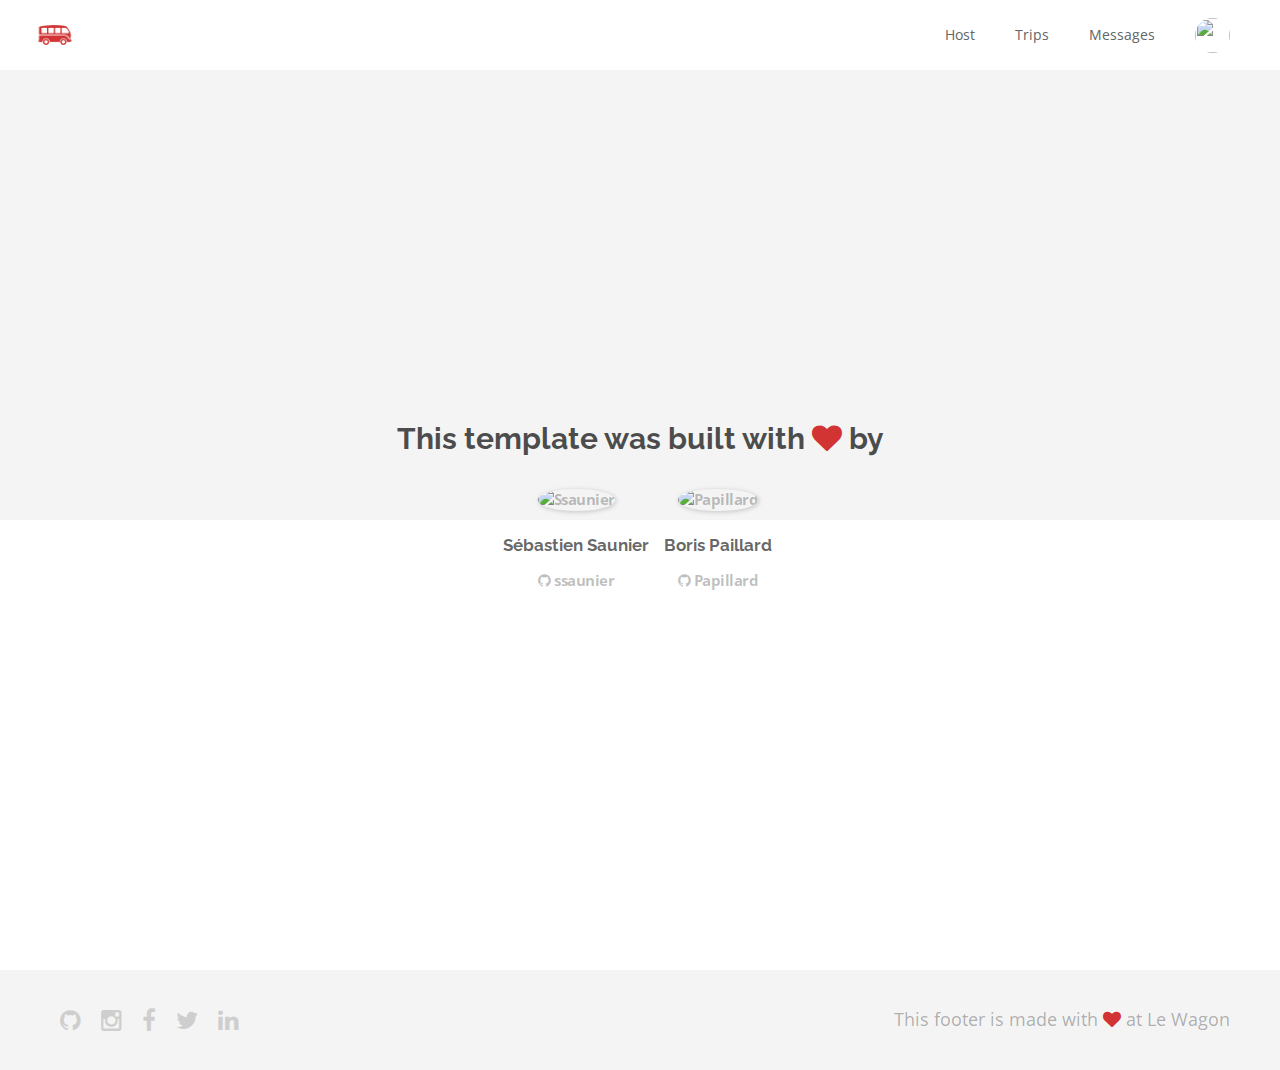
==== commit ca7c1620: "Automated commit at 2018-05-14 14:10:36 UTC by middleman-deploy 2.0.0-alpha" ====
--- a/about.html
+++ b/about.html
@@ -5,9 +5,12 @@
     <meta http-equiv="x-ua-compatible" content="ie=edge">
     <meta name="viewport"
           content="width=device-width, initial-scale=1, shrink-to-fit=no">
+
+    <link rel="stylesheet" href="https://use.fontawesome.com/releases/v5.0.13/css/all.css" integrity="sha384-DNOHZ68U8hZfKXOrtjWvjxusGo9WQnrNx2sqG0tfsghAvtVlRW3tvkXWZh58N9jp" crossorigin="anonymous">
+
     <!-- Use the title from a page's frontmatter if it has one -->
     <title>Le Wagon - Middleman - About</title>
-    <link href="stylesheets/application-acb8696b.css" rel="stylesheet" />
+    <link href="stylesheets/application-006ce446.css" rel="stylesheet" />
     <script src="javascripts/application-93de88c9.js"></script>
     <link href="images/favicon-f15af148.png" rel="icon" type="image/png" />
   </head>
@@ -17,8 +20,6 @@
   <a href="/" class="navbar-wagon-brand">
     <img src="images/logo-acc9c0ec.png" alt="logo">
   </a>
-
-  <a href="team.html" class="btn btn-primary">Meet the team</a>
 
   <!-- Right Navigation -->
   <div class="navbar-wagon-right hidden-xs hidden-sm">
@@ -48,6 +49,7 @@
         <li><a href="#">Host</a></li>
         <li><a href="#">Trips</a></li>
         <li><a href="#">Messagese</a></li>
+        <li><a href="team.html">Meet the team</a></li>
       </ul>
     </div>
   </div>
--- a/stylesheets/application-006ce446.css
+++ b/stylesheets/application-006ce446.css
@@ -0,0 +1,8 @@
+@import url("https://fonts.googleapis.com/css?family=Open+Sans:400,300,700|Raleway:400,100,300,700,500");/*!
+ * Bootstrap v3.3.7 (http://getbootstrap.com)
+ * Copyright 2011-2016 Twitter, Inc.
+ * Licensed under MIT (https://github.com/twbs/bootstrap/blob/master/LICENSE)
+ *//*! normalize.css v3.0.3 | MIT License | github.com/necolas/normalize.css */html{font-family:sans-serif;-ms-text-size-adjust:100%;-webkit-text-size-adjust:100%}body{margin:0}article,aside,details,figcaption,figure,footer,header,hgroup,main,menu,nav,section,summary{display:block}audio,canvas,progress,video{display:inline-block;vertical-align:baseline}audio:not([controls]){display:none;height:0}[hidden],template{display:none}a{background-color:transparent}a:active,a:hover{outline:0}abbr[title]{border-bottom:1px dotted}b,strong{font-weight:bold}dfn{font-style:italic}h1{font-size:2em;margin:0.67em 0}mark{background:#ff0;color:#000}small{font-size:80%}sub,sup{font-size:75%;line-height:0;position:relative;vertical-align:baseline}sup{top:-0.5em}sub{bottom:-0.25em}img{border:0}svg:not(:root){overflow:hidden}figure{margin:1em 40px}hr{-webkit-box-sizing:content-box;box-sizing:content-box;height:0}pre{overflow:auto}code,kbd,pre,samp{font-family:monospace, monospace;font-size:1em}button,input,optgroup,select,textarea{color:inherit;font:inherit;margin:0}button{overflow:visible}button,select{text-transform:none}button,html input[type="button"],input[type="reset"],input[type="submit"]{-webkit-appearance:button;cursor:pointer}button[disabled],html input[disabled]{cursor:default}button::-moz-focus-inner,input::-moz-focus-inner{border:0;padding:0}input{line-height:normal}input[type="checkbox"],input[type="radio"]{-webkit-box-sizing:border-box;box-sizing:border-box;padding:0}input[type="number"]::-webkit-inner-spin-button,input[type="number"]::-webkit-outer-spin-button{height:auto}input[type="search"]{-webkit-appearance:textfield;-webkit-box-sizing:content-box;box-sizing:content-box}input[type="search"]::-webkit-search-cancel-button,input[type="search"]::-webkit-search-decoration{-webkit-appearance:none}fieldset{border:1px solid #c0c0c0;margin:0 2px;padding:0.35em 0.625em 0.75em}legend{border:0;padding:0}textarea{overflow:auto}optgroup{font-weight:bold}table{border-collapse:collapse;border-spacing:0}td,th{padding:0}/*! Source: https://github.com/h5bp/html5-boilerplate/blob/master/src/css/main.css */@media print{*,*:before,*:after{background:transparent !important;color:#000 !important;-webkit-box-shadow:none !important;box-shadow:none !important;text-shadow:none !important}a,a:visited{text-decoration:underline}a[href]:after{content:" (" attr(href) ")"}abbr[title]:after{content:" (" attr(title) ")"}a[href^="#"]:after,a[href^="javascript:"]:after{content:""}pre,blockquote{border:1px solid #999;page-break-inside:avoid}thead{display:table-header-group}tr,img{page-break-inside:avoid}img{max-width:100% !important}p,h2,h3{orphans:3;widows:3}h2,h3{page-break-after:avoid}.navbar{display:none}.btn>.caret,.dropup>.btn>.caret{border-top-color:#000 !important}.label{border:1px solid #000}.table{border-collapse:collapse !important}.table td,.table th{background-color:#fff !important}.table-bordered th,.table-bordered td{border:1px solid #ddd !important}}@font-face{font-family:'Glyphicons Halflings';src:url("../assets/bootstrap/glyphicons-halflings-regular-86b6f62b.eot");src:url("../assets/bootstrap/glyphicons-halflings-regular-86b6f62b.eot?#iefix") format("embedded-opentype"),url("../assets/bootstrap/glyphicons-halflings-regular-ca35b697.woff2") format("woff2"),url("../assets/bootstrap/glyphicons-halflings-regular-278e49a8.woff") format("woff"),url("../assets/bootstrap/glyphicons-halflings-regular-44bc1850.ttf") format("truetype"),url("../assets/bootstrap/glyphicons-halflings-regular-de51a849.svg#glyphicons_halflingsregular") format("svg")}.glyphicon{position:relative;top:1px;display:inline-block;font-family:'Glyphicons Halflings';font-style:normal;font-weight:normal;line-height:1;-webkit-font-smoothing:antialiased;-moz-osx-font-smoothing:grayscale}.glyphicon-asterisk:before{content:"\002a"}.glyphicon-plus:before{content:"\002b"}.glyphicon-euro:before,.glyphicon-eur:before{content:"\20ac"}.glyphicon-minus:before{content:"\2212"}.glyphicon-cloud:before{content:"\2601"}.glyphicon-envelope:before{content:"\2709"}.glyphicon-pencil:before{content:"\270f"}.glyphicon-glass:before{content:"\e001"}.glyphicon-music:before{content:"\e002"}.glyphicon-search:before{content:"\e003"}.glyphicon-heart:before{content:"\e005"}.glyphicon-star:before{content:"\e006"}.glyphicon-star-empty:before{content:"\e007"}.glyphicon-user:before{content:"\e008"}.glyphicon-film:before{content:"\e009"}.glyphicon-th-large:before{content:"\e010"}.glyphicon-th:before{content:"\e011"}.glyphicon-th-list:before{content:"\e012"}.glyphicon-ok:before{content:"\e013"}.glyphicon-remove:before{content:"\e014"}.glyphicon-zoom-in:before{content:"\e015"}.glyphicon-zoom-out:before{content:"\e016"}.glyphicon-off:before{content:"\e017"}.glyphicon-signal:before{content:"\e018"}.glyphicon-cog:before{content:"\e019"}.glyphicon-trash:before{content:"\e020"}.glyphicon-home:before{content:"\e021"}.glyphicon-file:before{content:"\e022"}.glyphicon-time:before{content:"\e023"}.glyphicon-road:before{content:"\e024"}.glyphicon-download-alt:before{content:"\e025"}.glyphicon-download:before{content:"\e026"}.glyphicon-upload:before{content:"\e027"}.glyphicon-inbox:before{content:"\e028"}.glyphicon-play-circle:before{content:"\e029"}.glyphicon-repeat:before{content:"\e030"}.glyphicon-refresh:before{content:"\e031"}.glyphicon-list-alt:before{content:"\e032"}.glyphicon-lock:before{content:"\e033"}.glyphicon-flag:before{content:"\e034"}.glyphicon-headphones:before{content:"\e035"}.glyphicon-volume-off:before{content:"\e036"}.glyphicon-volume-down:before{content:"\e037"}.glyphicon-volume-up:before{content:"\e038"}.glyphicon-qrcode:before{content:"\e039"}.glyphicon-barcode:before{content:"\e040"}.glyphicon-tag:before{content:"\e041"}.glyphicon-tags:before{content:"\e042"}.glyphicon-book:before{content:"\e043"}.glyphicon-bookmark:before{content:"\e044"}.glyphicon-print:before{content:"\e045"}.glyphicon-camera:before{content:"\e046"}.glyphicon-font:before{content:"\e047"}.glyphicon-bold:before{content:"\e048"}.glyphicon-italic:before{content:"\e049"}.glyphicon-text-height:before{content:"\e050"}.glyphicon-text-width:before{content:"\e051"}.glyphicon-align-left:before{content:"\e052"}.glyphicon-align-center:before{content:"\e053"}.glyphicon-align-right:before{content:"\e054"}.glyphicon-align-justify:before{content:"\e055"}.glyphicon-list:before{content:"\e056"}.glyphicon-indent-left:before{content:"\e057"}.glyphicon-indent-right:before{content:"\e058"}.glyphicon-facetime-video:before{content:"\e059"}.glyphicon-picture:before{content:"\e060"}.glyphicon-map-marker:before{content:"\e062"}.glyphicon-adjust:before{content:"\e063"}.glyphicon-tint:before{content:"\e064"}.glyphicon-edit:before{content:"\e065"}.glyphicon-share:before{content:"\e066"}.glyphicon-check:before{content:"\e067"}.glyphicon-move:before{content:"\e068"}.glyphicon-step-backward:before{content:"\e069"}.glyphicon-fast-backward:before{content:"\e070"}.glyphicon-backward:before{content:"\e071"}.glyphicon-play:before{content:"\e072"}.glyphicon-pause:before{content:"\e073"}.glyphicon-stop:before{content:"\e074"}.glyphicon-forward:before{content:"\e075"}.glyphicon-fast-forward:before{content:"\e076"}.glyphicon-step-forward:before{content:"\e077"}.glyphicon-eject:before{content:"\e078"}.glyphicon-chevron-left:before{content:"\e079"}.glyphicon-chevron-right:before{content:"\e080"}.glyphicon-plus-sign:before{content:"\e081"}.glyphicon-minus-sign:before{content:"\e082"}.glyphicon-remove-sign:before{content:"\e083"}.glyphicon-ok-sign:before{content:"\e084"}.glyphicon-question-sign:before{content:"\e085"}.glyphicon-info-sign:before{content:"\e086"}.glyphicon-screenshot:before{content:"\e087"}.glyphicon-remove-circle:before{content:"\e088"}.glyphicon-ok-circle:before{content:"\e089"}.glyphicon-ban-circle:before{content:"\e090"}.glyphicon-arrow-left:before{content:"\e091"}.glyphicon-arrow-right:before{content:"\e092"}.glyphicon-arrow-up:before{content:"\e093"}.glyphicon-arrow-down:before{content:"\e094"}.glyphicon-share-alt:before{content:"\e095"}.glyphicon-resize-full:before{content:"\e096"}.glyphicon-resize-small:before{content:"\e097"}.glyphicon-exclamation-sign:before{content:"\e101"}.glyphicon-gift:before{content:"\e102"}.glyphicon-leaf:before{content:"\e103"}.glyphicon-fire:before{content:"\e104"}.glyphicon-eye-open:before{content:"\e105"}.glyphicon-eye-close:before{content:"\e106"}.glyphicon-warning-sign:before{content:"\e107"}.glyphicon-plane:before{content:"\e108"}.glyphicon-calendar:before{content:"\e109"}.glyphicon-random:before{content:"\e110"}.glyphicon-comment:before{content:"\e111"}.glyphicon-magnet:before{content:"\e112"}.glyphicon-chevron-up:before{content:"\e113"}.glyphicon-chevron-down:before{content:"\e114"}.glyphicon-retweet:before{content:"\e115"}.glyphicon-shopping-cart:before{content:"\e116"}.glyphicon-folder-close:before{content:"\e117"}.glyphicon-folder-open:before{content:"\e118"}.glyphicon-resize-vertical:before{content:"\e119"}.glyphicon-resize-horizontal:before{content:"\e120"}.glyphicon-hdd:before{content:"\e121"}.glyphicon-bullhorn:before{content:"\e122"}.glyphicon-bell:before{content:"\e123"}.glyphicon-certificate:before{content:"\e124"}.glyphicon-thumbs-up:before{content:"\e125"}.glyphicon-thumbs-down:before{content:"\e126"}.glyphicon-hand-right:before{content:"\e127"}.glyphicon-hand-left:before{content:"\e128"}.glyphicon-hand-up:before{content:"\e129"}.glyphicon-hand-down:before{content:"\e130"}.glyphicon-circle-arrow-right:before{content:"\e131"}.glyphicon-circle-arrow-left:before{content:"\e132"}.glyphicon-circle-arrow-up:before{content:"\e133"}.glyphicon-circle-arrow-down:before{content:"\e134"}.glyphicon-globe:before{content:"\e135"}.glyphicon-wrench:before{content:"\e136"}.glyphicon-tasks:before{content:"\e137"}.glyphicon-filter:before{content:"\e138"}.glyphicon-briefcase:before{content:"\e139"}.glyphicon-fullscreen:before{content:"\e140"}.glyphicon-dashboard:before{content:"\e141"}.glyphicon-paperclip:before{content:"\e142"}.glyphicon-heart-empty:before{content:"\e143"}.glyphicon-link:before{content:"\e144"}.glyphicon-phone:before{content:"\e145"}.glyphicon-pushpin:before{content:"\e146"}.glyphicon-usd:before{content:"\e148"}.glyphicon-gbp:before{content:"\e149"}.glyphicon-sort:before{content:"\e150"}.glyphicon-sort-by-alphabet:before{content:"\e151"}.glyphicon-sort-by-alphabet-alt:before{content:"\e152"}.glyphicon-sort-by-order:before{content:"\e153"}.glyphicon-sort-by-order-alt:before{content:"\e154"}.glyphicon-sort-by-attributes:before{content:"\e155"}.glyphicon-sort-by-attributes-alt:before{content:"\e156"}.glyphicon-unchecked:before{content:"\e157"}.glyphicon-expand:before{content:"\e158"}.glyphicon-collapse-down:before{content:"\e159"}.glyphicon-collapse-up:before{content:"\e160"}.glyphicon-log-in:before{content:"\e161"}.glyphicon-flash:before{content:"\e162"}.glyphicon-log-out:before{content:"\e163"}.glyphicon-new-window:before{content:"\e164"}.glyphicon-record:before{content:"\e165"}.glyphicon-save:before{content:"\e166"}.glyphicon-open:before{content:"\e167"}.glyphicon-saved:before{content:"\e168"}.glyphicon-import:before{content:"\e169"}.glyphicon-export:before{content:"\e170"}.glyphicon-send:before{content:"\e171"}.glyphicon-floppy-disk:before{content:"\e172"}.glyphicon-floppy-saved:before{content:"\e173"}.glyphicon-floppy-remove:before{content:"\e174"}.glyphicon-floppy-save:before{content:"\e175"}.glyphicon-floppy-open:before{content:"\e176"}.glyphicon-credit-card:before{content:"\e177"}.glyphicon-transfer:before{content:"\e178"}.glyphicon-cutlery:before{content:"\e179"}.glyphicon-header:before{content:"\e180"}.glyphicon-compressed:before{content:"\e181"}.glyphicon-earphone:before{content:"\e182"}.glyphicon-phone-alt:before{content:"\e183"}.glyphicon-tower:before{content:"\e184"}.glyphicon-stats:before{content:"\e185"}.glyphicon-sd-video:before{content:"\e186"}.glyphicon-hd-video:before{content:"\e187"}.glyphicon-subtitles:before{content:"\e188"}.glyphicon-sound-stereo:before{content:"\e189"}.glyphicon-sound-dolby:before{content:"\e190"}.glyphicon-sound-5-1:before{content:"\e191"}.glyphicon-sound-6-1:before{content:"\e192"}.glyphicon-sound-7-1:before{content:"\e193"}.glyphicon-copyright-mark:before{content:"\e194"}.glyphicon-registration-mark:before{content:"\e195"}.glyphicon-cloud-download:before{content:"\e197"}.glyphicon-cloud-upload:before{content:"\e198"}.glyphicon-tree-conifer:before{content:"\e199"}.glyphicon-tree-deciduous:before{content:"\e200"}.glyphicon-cd:before{content:"\e201"}.glyphicon-save-file:before{content:"\e202"}.glyphicon-open-file:before{content:"\e203"}.glyphicon-level-up:before{content:"\e204"}.glyphicon-copy:before{content:"\e205"}.glyphicon-paste:before{content:"\e206"}.glyphicon-alert:before{content:"\e209"}.glyphicon-equalizer:before{content:"\e210"}.glyphicon-king:before{content:"\e211"}.glyphicon-queen:before{content:"\e212"}.glyphicon-pawn:before{content:"\e213"}.glyphicon-bishop:before{content:"\e214"}.glyphicon-knight:before{content:"\e215"}.glyphicon-baby-formula:before{content:"\e216"}.glyphicon-tent:before{content:"\26fa"}.glyphicon-blackboard:before{content:"\e218"}.glyphicon-bed:before{content:"\e219"}.glyphicon-apple:before{content:"\f8ff"}.glyphicon-erase:before{content:"\e221"}.glyphicon-hourglass:before{content:"\231b"}.glyphicon-lamp:before{content:"\e223"}.glyphicon-duplicate:before{content:"\e224"}.glyphicon-piggy-bank:before{content:"\e225"}.glyphicon-scissors:before{content:"\e226"}.glyphicon-bitcoin:before{content:"\e227"}.glyphicon-btc:before{content:"\e227"}.glyphicon-xbt:before{content:"\e227"}.glyphicon-yen:before{content:"\00a5"}.glyphicon-jpy:before{content:"\00a5"}.glyphicon-ruble:before{content:"\20bd"}.glyphicon-rub:before{content:"\20bd"}.glyphicon-scale:before{content:"\e230"}.glyphicon-ice-lolly:before{content:"\e231"}.glyphicon-ice-lolly-tasted:before{content:"\e232"}.glyphicon-education:before{content:"\e233"}.glyphicon-option-horizontal:before{content:"\e234"}.glyphicon-option-vertical:before{content:"\e235"}.glyphicon-menu-hamburger:before{content:"\e236"}.glyphicon-modal-window:before{content:"\e237"}.glyphicon-oil:before{content:"\e238"}.glyphicon-grain:before{content:"\e239"}.glyphicon-sunglasses:before{content:"\e240"}.glyphicon-text-size:before{content:"\e241"}.glyphicon-text-color:before{content:"\e242"}.glyphicon-text-background:before{content:"\e243"}.glyphicon-object-align-top:before{content:"\e244"}.glyphicon-object-align-bottom:before{content:"\e245"}.glyphicon-object-align-horizontal:before{content:"\e246"}.glyphicon-object-align-left:before{content:"\e247"}.glyphicon-object-align-vertical:before{content:"\e248"}.glyphicon-object-align-right:before{content:"\e249"}.glyphicon-triangle-right:before{content:"\e250"}.glyphicon-triangle-left:before{content:"\e251"}.glyphicon-triangle-bottom:before{content:"\e252"}.glyphicon-triangle-top:before{content:"\e253"}.glyphicon-console:before{content:"\e254"}.glyphicon-superscript:before{content:"\e255"}.glyphicon-subscript:before{content:"\e256"}.glyphicon-menu-left:before{content:"\e257"}.glyphicon-menu-right:before{content:"\e258"}.glyphicon-menu-down:before{content:"\e259"}.glyphicon-menu-up:before{content:"\e260"}*{-webkit-box-sizing:border-box;box-sizing:border-box}*:before,*:after{-webkit-box-sizing:border-box;box-sizing:border-box}html{font-size:10px;-webkit-tap-highlight-color:transparent}body{font-family:"Open Sans", "Helvetica", "sans-serif";font-size:18px;line-height:1.42857143;color:#333333;background-color:#F4F4F4}input,button,select,textarea{font-family:inherit;font-size:inherit;line-height:inherit}a{color:#469AE0;text-decoration:none}a:hover,a:focus{color:#1f74ba;text-decoration:underline}a:focus{outline:5px auto -webkit-focus-ring-color;outline-offset:-2px}figure{margin:0}img{vertical-align:middle}.img-responsive{display:block;max-width:100%;height:auto}.img-rounded{border-radius:2px}.img-thumbnail{padding:4px;line-height:1.42857143;background-color:#F4F4F4;border:1px solid #ddd;border-radius:2px;-webkit-transition:all 0.2s ease-in-out;transition:all 0.2s ease-in-out;display:inline-block;max-width:100%;height:auto}.img-circle{border-radius:50%}hr{margin-top:25px;margin-bottom:25px;border:0;border-top:1px solid #eeeeee}.sr-only{position:absolute;width:1px;height:1px;margin:-1px;padding:0;overflow:hidden;clip:rect(0, 0, 0, 0);border:0}.sr-only-focusable:active,.sr-only-focusable:focus{position:static;width:auto;height:auto;margin:0;overflow:visible;clip:auto}[role="button"]{cursor:pointer}h1,h2,h3,h4,h5,h6,.h1,.h2,.h3,.h4,.h5,.h6{font-family:"Raleway", "Helvetica", "sans-serif";font-weight:500;line-height:1.1;color:inherit}h1 small,h1 .small,h2 small,h2 .small,h3 small,h3 .small,h4 small,h4 .small,h5 small,h5 .small,h6 small,h6 .small,.h1 small,.h1 .small,.h2 small,.h2 .small,.h3 small,.h3 .small,.h4 small,.h4 .small,.h5 small,.h5 .small,.h6 small,.h6 .small{font-weight:normal;line-height:1;color:#777777}h1,.h1,h2,.h2,h3,.h3{margin-top:25px;margin-bottom:12.5px}h1 small,h1 .small,.h1 small,.h1 .small,h2 small,h2 .small,.h2 small,.h2 .small,h3 small,h3 .small,.h3 small,.h3 .small{font-size:65%}h4,.h4,h5,.h5,h6,.h6{margin-top:12.5px;margin-bottom:12.5px}h4 small,h4 .small,.h4 small,.h4 .small,h5 small,h5 .small,.h5 small,.h5 .small,h6 small,h6 .small,.h6 small,.h6 .small{font-size:75%}h1,.h1{font-size:46px}h2,.h2{font-size:38px}h3,.h3{font-size:31px}h4,.h4{font-size:23px}h5,.h5{font-size:18px}h6,.h6{font-size:16px}p{margin:0 0 12.5px}.lead{margin-bottom:25px;font-size:20px;font-weight:300;line-height:1.4}@media (min-width: 768px){.lead{font-size:27px}}small,.small{font-size:88%}mark,.mark{background-color:#fcf8e3;padding:.2em}.text-left{text-align:left}.text-right{text-align:right}.text-center{text-align:center}.text-justify{text-align:justify}.text-nowrap{white-space:nowrap}.text-lowercase{text-transform:lowercase}.text-uppercase,.initialism{text-transform:uppercase}.text-capitalize{text-transform:capitalize}.text-muted{color:#777777}.text-primary{color:#469AE0}a.text-primary:hover,a.text-primary:focus{color:#2381d0}.text-success{color:#3c763d}a.text-success:hover,a.text-success:focus{color:#2b542c}.text-info{color:#31708f}a.text-info:hover,a.text-info:focus{color:#245269}.text-warning{color:#8a6d3b}a.text-warning:hover,a.text-warning:focus{color:#66512c}.text-danger{color:#a94442}a.text-danger:hover,a.text-danger:focus{color:#843534}.bg-primary{color:#fff}.bg-primary{background-color:#469AE0}a.bg-primary:hover,a.bg-primary:focus{background-color:#2381d0}.bg-success{background-color:#dff0d8}a.bg-success:hover,a.bg-success:focus{background-color:#c1e2b3}.bg-info{background-color:#d9edf7}a.bg-info:hover,a.bg-info:focus{background-color:#afd9ee}.bg-warning{background-color:#fcf8e3}a.bg-warning:hover,a.bg-warning:focus{background-color:#f7ecb5}.bg-danger{background-color:#f2dede}a.bg-danger:hover,a.bg-danger:focus{background-color:#e4b9b9}.page-header{padding-bottom:11.5px;margin:50px 0 25px;border-bottom:1px solid #eeeeee}ul,ol{margin-top:0;margin-bottom:12.5px}ul ul,ul ol,ol ul,ol ol{margin-bottom:0}.list-unstyled{padding-left:0;list-style:none}.list-inline{padding-left:0;list-style:none;margin-left:-5px}.list-inline>li{display:inline-block;padding-left:5px;padding-right:5px}dl{margin-top:0;margin-bottom:25px}dt,dd{line-height:1.42857143}dt{font-weight:bold}dd{margin-left:0}.dl-horizontal dd:before,.dl-horizontal dd:after{content:" ";display:table}.dl-horizontal dd:after{clear:both}@media (min-width: 768px){.dl-horizontal dt{float:left;width:160px;clear:left;text-align:right;overflow:hidden;text-overflow:ellipsis;white-space:nowrap}.dl-horizontal dd{margin-left:180px}}abbr[title],abbr[data-original-title]{cursor:help;border-bottom:1px dotted #777777}.initialism{font-size:90%}blockquote{padding:12.5px 25px;margin:0 0 25px;font-size:22.5px;border-left:5px solid #eeeeee}blockquote p:last-child,blockquote ul:last-child,blockquote ol:last-child{margin-bottom:0}blockquote footer,blockquote small,blockquote .small{display:block;font-size:80%;line-height:1.42857143;color:#777777}blockquote footer:before,blockquote small:before,blockquote .small:before{content:'\2014 \00A0'}.blockquote-reverse,blockquote.pull-right{padding-right:15px;padding-left:0;border-right:5px solid #eeeeee;border-left:0;text-align:right}.blockquote-reverse footer:before,.blockquote-reverse small:before,.blockquote-reverse .small:before,blockquote.pull-right footer:before,blockquote.pull-right small:before,blockquote.pull-right .small:before{content:''}.blockquote-reverse footer:after,.blockquote-reverse small:after,.blockquote-reverse .small:after,blockquote.pull-right footer:after,blockquote.pull-right small:after,blockquote.pull-right .small:after{content:'\00A0 \2014'}address{margin-bottom:25px;font-style:normal;line-height:1.42857143}code,kbd,pre,samp{font-family:Menlo, Monaco, Consolas, "Courier New", monospace}code{padding:2px 4px;font-size:90%;color:#c7254e;background-color:#f9f2f4;border-radius:2px}kbd{padding:2px 4px;font-size:90%;color:#fff;background-color:#333;border-radius:2px;-webkit-box-shadow:inset 0 -1px 0 rgba(0,0,0,0.25);box-shadow:inset 0 -1px 0 rgba(0,0,0,0.25)}kbd kbd{padding:0;font-size:100%;font-weight:bold;-webkit-box-shadow:none;box-shadow:none}pre{display:block;padding:12px;margin:0 0 12.5px;font-size:17px;line-height:1.42857143;word-break:break-all;word-wrap:break-word;color:#333333;background-color:#f5f5f5;border:1px solid #ccc;border-radius:2px}pre code{padding:0;font-size:inherit;color:inherit;white-space:pre-wrap;background-color:transparent;border-radius:0}.pre-scrollable{max-height:340px;overflow-y:scroll}.container{margin-right:auto;margin-left:auto;padding-left:15px;padding-right:15px}.container:before,.container:after{content:" ";display:table}.container:after{clear:both}@media (min-width: 768px){.container{width:750px}}@media (min-width: 992px){.container{width:970px}}@media (min-width: 1200px){.container{width:1170px}}.container-fluid{margin-right:auto;margin-left:auto;padding-left:15px;padding-right:15px}.container-fluid:before,.container-fluid:after{content:" ";display:table}.container-fluid:after{clear:both}.row{margin-left:-15px;margin-right:-15px}.row:before,.row:after{content:" ";display:table}.row:after{clear:both}.col-xs-1,.col-sm-1,.col-md-1,.col-lg-1,.col-xs-2,.col-sm-2,.col-md-2,.col-lg-2,.col-xs-3,.col-sm-3,.col-md-3,.col-lg-3,.col-xs-4,.col-sm-4,.col-md-4,.col-lg-4,.col-xs-5,.col-sm-5,.col-md-5,.col-lg-5,.col-xs-6,.col-sm-6,.col-md-6,.col-lg-6,.col-xs-7,.col-sm-7,.col-md-7,.col-lg-7,.col-xs-8,.col-sm-8,.col-md-8,.col-lg-8,.col-xs-9,.col-sm-9,.col-md-9,.col-lg-9,.col-xs-10,.col-sm-10,.col-md-10,.col-lg-10,.col-xs-11,.col-sm-11,.col-md-11,.col-lg-11,.col-xs-12,.col-sm-12,.col-md-12,.col-lg-12{position:relative;min-height:1px;padding-left:15px;padding-right:15px}.col-xs-1,.col-xs-2,.col-xs-3,.col-xs-4,.col-xs-5,.col-xs-6,.col-xs-7,.col-xs-8,.col-xs-9,.col-xs-10,.col-xs-11,.col-xs-12{float:left}.col-xs-1{width:8.33333333%}.col-xs-2{width:16.66666667%}.col-xs-3{width:25%}.col-xs-4{width:33.33333333%}.col-xs-5{width:41.66666667%}.col-xs-6{width:50%}.col-xs-7{width:58.33333333%}.col-xs-8{width:66.66666667%}.col-xs-9{width:75%}.col-xs-10{width:83.33333333%}.col-xs-11{width:91.66666667%}.col-xs-12{width:100%}.col-xs-pull-0{right:auto}.col-xs-pull-1{right:8.33333333%}.col-xs-pull-2{right:16.66666667%}.col-xs-pull-3{right:25%}.col-xs-pull-4{right:33.33333333%}.col-xs-pull-5{right:41.66666667%}.col-xs-pull-6{right:50%}.col-xs-pull-7{right:58.33333333%}.col-xs-pull-8{right:66.66666667%}.col-xs-pull-9{right:75%}.col-xs-pull-10{right:83.33333333%}.col-xs-pull-11{right:91.66666667%}.col-xs-pull-12{right:100%}.col-xs-push-0{left:auto}.col-xs-push-1{left:8.33333333%}.col-xs-push-2{left:16.66666667%}.col-xs-push-3{left:25%}.col-xs-push-4{left:33.33333333%}.col-xs-push-5{left:41.66666667%}.col-xs-push-6{left:50%}.col-xs-push-7{left:58.33333333%}.col-xs-push-8{left:66.66666667%}.col-xs-push-9{left:75%}.col-xs-push-10{left:83.33333333%}.col-xs-push-11{left:91.66666667%}.col-xs-push-12{left:100%}.col-xs-offset-0{margin-left:0%}.col-xs-offset-1{margin-left:8.33333333%}.col-xs-offset-2{margin-left:16.66666667%}.col-xs-offset-3{margin-left:25%}.col-xs-offset-4{margin-left:33.33333333%}.col-xs-offset-5{margin-left:41.66666667%}.col-xs-offset-6{margin-left:50%}.col-xs-offset-7{margin-left:58.33333333%}.col-xs-offset-8{margin-left:66.66666667%}.col-xs-offset-9{margin-left:75%}.col-xs-offset-10{margin-left:83.33333333%}.col-xs-offset-11{margin-left:91.66666667%}.col-xs-offset-12{margin-left:100%}@media (min-width: 768px){.col-sm-1,.col-sm-2,.col-sm-3,.col-sm-4,.col-sm-5,.col-sm-6,.col-sm-7,.col-sm-8,.col-sm-9,.col-sm-10,.col-sm-11,.col-sm-12{float:left}.col-sm-1{width:8.33333333%}.col-sm-2{width:16.66666667%}.col-sm-3{width:25%}.col-sm-4{width:33.33333333%}.col-sm-5{width:41.66666667%}.col-sm-6{width:50%}.col-sm-7{width:58.33333333%}.col-sm-8{width:66.66666667%}.col-sm-9{width:75%}.col-sm-10{width:83.33333333%}.col-sm-11{width:91.66666667%}.col-sm-12{width:100%}.col-sm-pull-0{right:auto}.col-sm-pull-1{right:8.33333333%}.col-sm-pull-2{right:16.66666667%}.col-sm-pull-3{right:25%}.col-sm-pull-4{right:33.33333333%}.col-sm-pull-5{right:41.66666667%}.col-sm-pull-6{right:50%}.col-sm-pull-7{right:58.33333333%}.col-sm-pull-8{right:66.66666667%}.col-sm-pull-9{right:75%}.col-sm-pull-10{right:83.33333333%}.col-sm-pull-11{right:91.66666667%}.col-sm-pull-12{right:100%}.col-sm-push-0{left:auto}.col-sm-push-1{left:8.33333333%}.col-sm-push-2{left:16.66666667%}.col-sm-push-3{left:25%}.col-sm-push-4{left:33.33333333%}.col-sm-push-5{left:41.66666667%}.col-sm-push-6{left:50%}.col-sm-push-7{left:58.33333333%}.col-sm-push-8{left:66.66666667%}.col-sm-push-9{left:75%}.col-sm-push-10{left:83.33333333%}.col-sm-push-11{left:91.66666667%}.col-sm-push-12{left:100%}.col-sm-offset-0{margin-left:0%}.col-sm-offset-1{margin-left:8.33333333%}.col-sm-offset-2{margin-left:16.66666667%}.col-sm-offset-3{margin-left:25%}.col-sm-offset-4{margin-left:33.33333333%}.col-sm-offset-5{margin-left:41.66666667%}.col-sm-offset-6{margin-left:50%}.col-sm-offset-7{margin-left:58.33333333%}.col-sm-offset-8{margin-left:66.66666667%}.col-sm-offset-9{margin-left:75%}.col-sm-offset-10{margin-left:83.33333333%}.col-sm-offset-11{margin-left:91.66666667%}.col-sm-offset-12{margin-left:100%}}@media (min-width: 992px){.col-md-1,.col-md-2,.col-md-3,.col-md-4,.col-md-5,.col-md-6,.col-md-7,.col-md-8,.col-md-9,.col-md-10,.col-md-11,.col-md-12{float:left}.col-md-1{width:8.33333333%}.col-md-2{width:16.66666667%}.col-md-3{width:25%}.col-md-4{width:33.33333333%}.col-md-5{width:41.66666667%}.col-md-6{width:50%}.col-md-7{width:58.33333333%}.col-md-8{width:66.66666667%}.col-md-9{width:75%}.col-md-10{width:83.33333333%}.col-md-11{width:91.66666667%}.col-md-12{width:100%}.col-md-pull-0{right:auto}.col-md-pull-1{right:8.33333333%}.col-md-pull-2{right:16.66666667%}.col-md-pull-3{right:25%}.col-md-pull-4{right:33.33333333%}.col-md-pull-5{right:41.66666667%}.col-md-pull-6{right:50%}.col-md-pull-7{right:58.33333333%}.col-md-pull-8{right:66.66666667%}.col-md-pull-9{right:75%}.col-md-pull-10{right:83.33333333%}.col-md-pull-11{right:91.66666667%}.col-md-pull-12{right:100%}.col-md-push-0{left:auto}.col-md-push-1{left:8.33333333%}.col-md-push-2{left:16.66666667%}.col-md-push-3{left:25%}.col-md-push-4{left:33.33333333%}.col-md-push-5{left:41.66666667%}.col-md-push-6{left:50%}.col-md-push-7{left:58.33333333%}.col-md-push-8{left:66.66666667%}.col-md-push-9{left:75%}.col-md-push-10{left:83.33333333%}.col-md-push-11{left:91.66666667%}.col-md-push-12{left:100%}.col-md-offset-0{margin-left:0%}.col-md-offset-1{margin-left:8.33333333%}.col-md-offset-2{margin-left:16.66666667%}.col-md-offset-3{margin-left:25%}.col-md-offset-4{margin-left:33.33333333%}.col-md-offset-5{margin-left:41.66666667%}.col-md-offset-6{margin-left:50%}.col-md-offset-7{margin-left:58.33333333%}.col-md-offset-8{margin-left:66.66666667%}.col-md-offset-9{margin-left:75%}.col-md-offset-10{margin-left:83.33333333%}.col-md-offset-11{margin-left:91.66666667%}.col-md-offset-12{margin-left:100%}}@media (min-width: 1200px){.col-lg-1,.col-lg-2,.col-lg-3,.col-lg-4,.col-lg-5,.col-lg-6,.col-lg-7,.col-lg-8,.col-lg-9,.col-lg-10,.col-lg-11,.col-lg-12{float:left}.col-lg-1{width:8.33333333%}.col-lg-2{width:16.66666667%}.col-lg-3{width:25%}.col-lg-4{width:33.33333333%}.col-lg-5{width:41.66666667%}.col-lg-6{width:50%}.col-lg-7{width:58.33333333%}.col-lg-8{width:66.66666667%}.col-lg-9{width:75%}.col-lg-10{width:83.33333333%}.col-lg-11{width:91.66666667%}.col-lg-12{width:100%}.col-lg-pull-0{right:auto}.col-lg-pull-1{right:8.33333333%}.col-lg-pull-2{right:16.66666667%}.col-lg-pull-3{right:25%}.col-lg-pull-4{right:33.33333333%}.col-lg-pull-5{right:41.66666667%}.col-lg-pull-6{right:50%}.col-lg-pull-7{right:58.33333333%}.col-lg-pull-8{right:66.66666667%}.col-lg-pull-9{right:75%}.col-lg-pull-10{right:83.33333333%}.col-lg-pull-11{right:91.66666667%}.col-lg-pull-12{right:100%}.col-lg-push-0{left:auto}.col-lg-push-1{left:8.33333333%}.col-lg-push-2{left:16.66666667%}.col-lg-push-3{left:25%}.col-lg-push-4{left:33.33333333%}.col-lg-push-5{left:41.66666667%}.col-lg-push-6{left:50%}.col-lg-push-7{left:58.33333333%}.col-lg-push-8{left:66.66666667%}.col-lg-push-9{left:75%}.col-lg-push-10{left:83.33333333%}.col-lg-push-11{left:91.66666667%}.col-lg-push-12{left:100%}.col-lg-offset-0{margin-left:0%}.col-lg-offset-1{margin-left:8.33333333%}.col-lg-offset-2{margin-left:16.66666667%}.col-lg-offset-3{margin-left:25%}.col-lg-offset-4{margin-left:33.33333333%}.col-lg-offset-5{margin-left:41.66666667%}.col-lg-offset-6{margin-left:50%}.col-lg-offset-7{margin-left:58.33333333%}.col-lg-offset-8{margin-left:66.66666667%}.col-lg-offset-9{margin-left:75%}.col-lg-offset-10{margin-left:83.33333333%}.col-lg-offset-11{margin-left:91.66666667%}.col-lg-offset-12{margin-left:100%}}table{background-color:transparent}caption{padding-top:8px;padding-bottom:8px;color:#777777;text-align:left}th{text-align:left}.table{width:100%;max-width:100%;margin-bottom:25px}.table>thead>tr>th,.table>thead>tr>td,.table>tbody>tr>th,.table>tbody>tr>td,.table>tfoot>tr>th,.table>tfoot>tr>td{padding:8px;line-height:1.42857143;vertical-align:top;border-top:1px solid #ddd}.table>thead>tr>th{vertical-align:bottom;border-bottom:2px solid #ddd}.table>caption+thead>tr:first-child>th,.table>caption+thead>tr:first-child>td,.table>colgroup+thead>tr:first-child>th,.table>colgroup+thead>tr:first-child>td,.table>thead:first-child>tr:first-child>th,.table>thead:first-child>tr:first-child>td{border-top:0}.table>tbody+tbody{border-top:2px solid #ddd}.table .table{background-color:#F4F4F4}.table-condensed>thead>tr>th,.table-condensed>thead>tr>td,.table-condensed>tbody>tr>th,.table-condensed>tbody>tr>td,.table-condensed>tfoot>tr>th,.table-condensed>tfoot>tr>td{padding:5px}.table-bordered{border:1px solid #ddd}.table-bordered>thead>tr>th,.table-bordered>thead>tr>td,.table-bordered>tbody>tr>th,.table-bordered>tbody>tr>td,.table-bordered>tfoot>tr>th,.table-bordered>tfoot>tr>td{border:1px solid #ddd}.table-bordered>thead>tr>th,.table-bordered>thead>tr>td{border-bottom-width:2px}.table-striped>tbody>tr:nth-of-type(odd){background-color:#f9f9f9}.table-hover>tbody>tr:hover{background-color:#f5f5f5}table col[class*="col-"]{position:static;float:none;display:table-column}table td[class*="col-"],table th[class*="col-"]{position:static;float:none;display:table-cell}.table>thead>tr>td.active,.table>thead>tr>th.active,.table>thead>tr.active>td,.table>thead>tr.active>th,.table>tbody>tr>td.active,.table>tbody>tr>th.active,.table>tbody>tr.active>td,.table>tbody>tr.active>th,.table>tfoot>tr>td.active,.table>tfoot>tr>th.active,.table>tfoot>tr.active>td,.table>tfoot>tr.active>th{background-color:#f5f5f5}.table-hover>tbody>tr>td.active:hover,.table-hover>tbody>tr>th.active:hover,.table-hover>tbody>tr.active:hover>td,.table-hover>tbody>tr:hover>.active,.table-hover>tbody>tr.active:hover>th{background-color:#e8e8e8}.table>thead>tr>td.success,.table>thead>tr>th.success,.table>thead>tr.success>td,.table>thead>tr.success>th,.table>tbody>tr>td.success,.table>tbody>tr>th.success,.table>tbody>tr.success>td,.table>tbody>tr.success>th,.table>tfoot>tr>td.success,.table>tfoot>tr>th.success,.table>tfoot>tr.success>td,.table>tfoot>tr.success>th{background-color:#dff0d8}.table-hover>tbody>tr>td.success:hover,.table-hover>tbody>tr>th.success:hover,.table-hover>tbody>tr.success:hover>td,.table-hover>tbody>tr:hover>.success,.table-hover>tbody>tr.success:hover>th{background-color:#d0e9c6}.table>thead>tr>td.info,.table>thead>tr>th.info,.table>thead>tr.info>td,.table>thead>tr.info>th,.table>tbody>tr>td.info,.table>tbody>tr>th.info,.table>tbody>tr.info>td,.table>tbody>tr.info>th,.table>tfoot>tr>td.info,.table>tfoot>tr>th.info,.table>tfoot>tr.info>td,.table>tfoot>tr.info>th{background-color:#d9edf7}.table-hover>tbody>tr>td.info:hover,.table-hover>tbody>tr>th.info:hover,.table-hover>tbody>tr.info:hover>td,.table-hover>tbody>tr:hover>.info,.table-hover>tbody>tr.info:hover>th{background-color:#c4e3f3}.table>thead>tr>td.warning,.table>thead>tr>th.warning,.table>thead>tr.warning>td,.table>thead>tr.warning>th,.table>tbody>tr>td.warning,.table>tbody>tr>th.warning,.table>tbody>tr.warning>td,.table>tbody>tr.warning>th,.table>tfoot>tr>td.warning,.table>tfoot>tr>th.warning,.table>tfoot>tr.warning>td,.table>tfoot>tr.warning>th{background-color:#fcf8e3}.table-hover>tbody>tr>td.warning:hover,.table-hover>tbody>tr>th.warning:hover,.table-hover>tbody>tr.warning:hover>td,.table-hover>tbody>tr:hover>.warning,.table-hover>tbody>tr.warning:hover>th{background-color:#faf2cc}.table>thead>tr>td.danger,.table>thead>tr>th.danger,.table>thead>tr.danger>td,.table>thead>tr.danger>th,.table>tbody>tr>td.danger,.table>tbody>tr>th.danger,.table>tbody>tr.danger>td,.table>tbody>tr.danger>th,.table>tfoot>tr>td.danger,.table>tfoot>tr>th.danger,.table>tfoot>tr.danger>td,.table>tfoot>tr.danger>th{background-color:#f2dede}.table-hover>tbody>tr>td.danger:hover,.table-hover>tbody>tr>th.danger:hover,.table-hover>tbody>tr.danger:hover>td,.table-hover>tbody>tr:hover>.danger,.table-hover>tbody>tr.danger:hover>th{background-color:#ebcccc}.table-responsive{overflow-x:auto;min-height:0.01%}@media screen and (max-width: 767px){.table-responsive{width:100%;margin-bottom:18.75px;overflow-y:hidden;-ms-overflow-style:-ms-autohiding-scrollbar;border:1px solid #ddd}.table-responsive>.table{margin-bottom:0}.table-responsive>.table>thead>tr>th,.table-responsive>.table>thead>tr>td,.table-responsive>.table>tbody>tr>th,.table-responsive>.table>tbody>tr>td,.table-responsive>.table>tfoot>tr>th,.table-responsive>.table>tfoot>tr>td{white-space:nowrap}.table-responsive>.table-bordered{border:0}.table-responsive>.table-bordered>thead>tr>th:first-child,.table-responsive>.table-bordered>thead>tr>td:first-child,.table-responsive>.table-bordered>tbody>tr>th:first-child,.table-responsive>.table-bordered>tbody>tr>td:first-child,.table-responsive>.table-bordered>tfoot>tr>th:first-child,.table-responsive>.table-bordered>tfoot>tr>td:first-child{border-left:0}.table-responsive>.table-bordered>thead>tr>th:last-child,.table-responsive>.table-bordered>thead>tr>td:last-child,.table-responsive>.table-bordered>tbody>tr>th:last-child,.table-responsive>.table-bordered>tbody>tr>td:last-child,.table-responsive>.table-bordered>tfoot>tr>th:last-child,.table-responsive>.table-bordered>tfoot>tr>td:last-child{border-right:0}.table-responsive>.table-bordered>tbody>tr:last-child>th,.table-responsive>.table-bordered>tbody>tr:last-child>td,.table-responsive>.table-bordered>tfoot>tr:last-child>th,.table-responsive>.table-bordered>tfoot>tr:last-child>td{border-bottom:0}}fieldset{padding:0;margin:0;border:0;min-width:0}legend{display:block;width:100%;padding:0;margin-bottom:25px;font-size:27px;line-height:inherit;color:#333333;border:0;border-bottom:1px solid #e5e5e5}label{display:inline-block;max-width:100%;margin-bottom:5px;font-weight:bold}input[type="search"]{-webkit-box-sizing:border-box;box-sizing:border-box}input[type="radio"],input[type="checkbox"]{margin:4px 0 0;margin-top:1px \9;line-height:normal}input[type="file"]{display:block}input[type="range"]{display:block;width:100%}select[multiple],select[size]{height:auto}input[type="file"]:focus,input[type="radio"]:focus,input[type="checkbox"]:focus{outline:5px auto -webkit-focus-ring-color;outline-offset:-2px}output{display:block;padding-top:7px;font-size:18px;line-height:1.42857143;color:#000000}.form-control{display:block;width:100%;height:39px;padding:6px 12px;font-size:18px;line-height:1.42857143;color:#000000;background-color:#fff;background-image:none;border:1px solid #ccc;border-radius:2px;-webkit-box-shadow:inset 0 1px 1px rgba(0,0,0,0.075);box-shadow:inset 0 1px 1px rgba(0,0,0,0.075);-webkit-transition:border-color ease-in-out 0.15s, box-shadow ease-in-out 0.15s;-webkit-transition:border-color ease-in-out 0.15s, -webkit-box-shadow ease-in-out 0.15s;transition:border-color ease-in-out 0.15s, -webkit-box-shadow ease-in-out 0.15s;transition:border-color ease-in-out 0.15s, box-shadow ease-in-out 0.15s;transition:border-color ease-in-out 0.15s, box-shadow ease-in-out 0.15s, -webkit-box-shadow ease-in-out 0.15s}.form-control:focus{border-color:#66afe9;outline:0;-webkit-box-shadow:inset 0 1px 1px rgba(0,0,0,0.075),0 0 8px rgba(102,175,233,0.6);box-shadow:inset 0 1px 1px rgba(0,0,0,0.075),0 0 8px rgba(102,175,233,0.6)}.form-control::-moz-placeholder{color:#999;opacity:1}.form-control:-ms-input-placeholder{color:#999}.form-control::-webkit-input-placeholder{color:#999}.form-control::-ms-expand{border:0;background-color:transparent}.form-control[disabled],.form-control[readonly],fieldset[disabled] .form-control{background-color:#eeeeee;opacity:1}.form-control[disabled],fieldset[disabled] .form-control{cursor:not-allowed}textarea.form-control{height:auto}input[type="search"]{-webkit-appearance:none}@media screen and (-webkit-min-device-pixel-ratio: 0){input[type="date"].form-control,input[type="time"].form-control,input[type="datetime-local"].form-control,input[type="month"].form-control{line-height:39px}input[type="date"].input-sm,.input-group-sm>input[type="date"].form-control,.input-group-sm>input[type="date"].input-group-addon,.input-group-sm>.input-group-btn>input[type="date"].btn,.input-group-sm input[type="date"],input[type="time"].input-sm,.input-group-sm>input[type="time"].form-control,.input-group-sm>input[type="time"].input-group-addon,.input-group-sm>.input-group-btn>input[type="time"].btn,.input-group-sm input[type="time"],input[type="datetime-local"].input-sm,.input-group-sm>input[type="datetime-local"].form-control,.input-group-sm>input[type="datetime-local"].input-group-addon,.input-group-sm>.input-group-btn>input[type="datetime-local"].btn,.input-group-sm input[type="datetime-local"],input[type="month"].input-sm,.input-group-sm>input[type="month"].form-control,.input-group-sm>input[type="month"].input-group-addon,.input-group-sm>.input-group-btn>input[type="month"].btn,.input-group-sm input[type="month"]{line-height:36px}input[type="date"].input-lg,.input-group-lg>input[type="date"].form-control,.input-group-lg>input[type="date"].input-group-addon,.input-group-lg>.input-group-btn>input[type="date"].btn,.input-group-lg input[type="date"],input[type="time"].input-lg,.input-group-lg>input[type="time"].form-control,.input-group-lg>input[type="time"].input-group-addon,.input-group-lg>.input-group-btn>input[type="time"].btn,.input-group-lg input[type="time"],input[type="datetime-local"].input-lg,.input-group-lg>input[type="datetime-local"].form-control,.input-group-lg>input[type="datetime-local"].input-group-addon,.input-group-lg>.input-group-btn>input[type="datetime-local"].btn,.input-group-lg input[type="datetime-local"],input[type="month"].input-lg,.input-group-lg>input[type="month"].form-control,.input-group-lg>input[type="month"].input-group-addon,.input-group-lg>.input-group-btn>input[type="month"].btn,.input-group-lg input[type="month"]{line-height:53px}}.form-group{margin-bottom:15px}.radio,.checkbox{position:relative;display:block;margin-top:10px;margin-bottom:10px}.radio label,.checkbox label{min-height:25px;padding-left:20px;margin-bottom:0;font-weight:normal;cursor:pointer}.radio input[type="radio"],.radio-inline input[type="radio"],.checkbox input[type="checkbox"],.checkbox-inline input[type="checkbox"]{position:absolute;margin-left:-20px;margin-top:4px \9}.radio+.radio,.checkbox+.checkbox{margin-top:-5px}.radio-inline,.checkbox-inline{position:relative;display:inline-block;padding-left:20px;margin-bottom:0;vertical-align:middle;font-weight:normal;cursor:pointer}.radio-inline+.radio-inline,.checkbox-inline+.checkbox-inline{margin-top:0;margin-left:10px}input[type="radio"][disabled],input[type="radio"].disabled,fieldset[disabled] input[type="radio"],input[type="checkbox"][disabled],input[type="checkbox"].disabled,fieldset[disabled] input[type="checkbox"]{cursor:not-allowed}.radio-inline.disabled,fieldset[disabled] .radio-inline,.checkbox-inline.disabled,fieldset[disabled] .checkbox-inline{cursor:not-allowed}.radio.disabled label,fieldset[disabled] .radio label,.checkbox.disabled label,fieldset[disabled] .checkbox label{cursor:not-allowed}.form-control-static{padding-top:7px;padding-bottom:7px;margin-bottom:0;min-height:43px}.form-control-static.input-lg,.input-group-lg>.form-control-static.form-control,.input-group-lg>.form-control-static.input-group-addon,.input-group-lg>.input-group-btn>.form-control-static.btn,.form-control-static.input-sm,.input-group-sm>.form-control-static.form-control,.input-group-sm>.form-control-static.input-group-addon,.input-group-sm>.input-group-btn>.form-control-static.btn{padding-left:0;padding-right:0}.input-sm,.input-group-sm>.form-control,.input-group-sm>.input-group-addon,.input-group-sm>.input-group-btn>.btn{height:36px;padding:5px 10px;font-size:16px;line-height:1.5;border-radius:2px}select.input-sm,.input-group-sm>select.form-control,.input-group-sm>select.input-group-addon,.input-group-sm>.input-group-btn>select.btn{height:36px;line-height:36px}textarea.input-sm,.input-group-sm>textarea.form-control,.input-group-sm>textarea.input-group-addon,.input-group-sm>.input-group-btn>textarea.btn,select[multiple].input-sm,.input-group-sm>select[multiple].form-control,.input-group-sm>select[multiple].input-group-addon,.input-group-sm>.input-group-btn>select[multiple].btn{height:auto}.form-group-sm .form-control{height:36px;padding:5px 10px;font-size:16px;line-height:1.5;border-radius:2px}.form-group-sm select.form-control{height:36px;line-height:36px}.form-group-sm textarea.form-control,.form-group-sm select[multiple].form-control{height:auto}.form-group-sm .form-control-static{height:36px;min-height:41px;padding:6px 10px;font-size:16px;line-height:1.5}.input-lg,.input-group-lg>.form-control,.input-group-lg>.input-group-addon,.input-group-lg>.input-group-btn>.btn{height:53px;padding:10px 16px;font-size:23px;line-height:1.3333333;border-radius:2px}select.input-lg,.input-group-lg>select.form-control,.input-group-lg>select.input-group-addon,.input-group-lg>.input-group-btn>select.btn{height:53px;line-height:53px}textarea.input-lg,.input-group-lg>textarea.form-control,.input-group-lg>textarea.input-group-addon,.input-group-lg>.input-group-btn>textarea.btn,select[multiple].input-lg,.input-group-lg>select[multiple].form-control,.input-group-lg>select[multiple].input-group-addon,.input-group-lg>.input-group-btn>select[multiple].btn{height:auto}.form-group-lg .form-control{height:53px;padding:10px 16px;font-size:23px;line-height:1.3333333;border-radius:2px}.form-group-lg select.form-control{height:53px;line-height:53px}.form-group-lg textarea.form-control,.form-group-lg select[multiple].form-control{height:auto}.form-group-lg .form-control-static{height:53px;min-height:48px;padding:11px 16px;font-size:23px;line-height:1.3333333}.has-feedback{position:relative}.has-feedback .form-control{padding-right:48.75px}.form-control-feedback{position:absolute;top:0;right:0;z-index:2;display:block;width:39px;height:39px;line-height:39px;text-align:center;pointer-events:none}.input-lg+.form-control-feedback,.input-group-lg>.form-control+.form-control-feedback,.input-group-lg>.input-group-addon+.form-control-feedback,.input-group-lg>.input-group-btn>.btn+.form-control-feedback,.input-group-lg+.form-control-feedback,.form-group-lg .form-control+.form-control-feedback{width:53px;height:53px;line-height:53px}.input-sm+.form-control-feedback,.input-group-sm>.form-control+.form-control-feedback,.input-group-sm>.input-group-addon+.form-control-feedback,.input-group-sm>.input-group-btn>.btn+.form-control-feedback,.input-group-sm+.form-control-feedback,.form-group-sm .form-control+.form-control-feedback{width:36px;height:36px;line-height:36px}.has-success .help-block,.has-success .control-label,.has-success .radio,.has-success .checkbox,.has-success .radio-inline,.has-success .checkbox-inline,.has-success.radio label,.has-success.checkbox label,.has-success.radio-inline label,.has-success.checkbox-inline label{color:#3c763d}.has-success .form-control{border-color:#3c763d;-webkit-box-shadow:inset 0 1px 1px rgba(0,0,0,0.075);box-shadow:inset 0 1px 1px rgba(0,0,0,0.075)}.has-success .form-control:focus{border-color:#2b542c;-webkit-box-shadow:inset 0 1px 1px rgba(0,0,0,0.075),0 0 6px #67b168;box-shadow:inset 0 1px 1px rgba(0,0,0,0.075),0 0 6px #67b168}.has-success .input-group-addon{color:#3c763d;border-color:#3c763d;background-color:#dff0d8}.has-success .form-control-feedback{color:#3c763d}.has-warning .help-block,.has-warning .control-label,.has-warning .radio,.has-warning .checkbox,.has-warning .radio-inline,.has-warning .checkbox-inline,.has-warning.radio label,.has-warning.checkbox label,.has-warning.radio-inline label,.has-warning.checkbox-inline label{color:#8a6d3b}.has-warning .form-control{border-color:#8a6d3b;-webkit-box-shadow:inset 0 1px 1px rgba(0,0,0,0.075);box-shadow:inset 0 1px 1px rgba(0,0,0,0.075)}.has-warning .form-control:focus{border-color:#66512c;-webkit-box-shadow:inset 0 1px 1px rgba(0,0,0,0.075),0 0 6px #c0a16b;box-shadow:inset 0 1px 1px rgba(0,0,0,0.075),0 0 6px #c0a16b}.has-warning .input-group-addon{color:#8a6d3b;border-color:#8a6d3b;background-color:#fcf8e3}.has-warning .form-control-feedback{color:#8a6d3b}.has-error .help-block,.has-error .control-label,.has-error .radio,.has-error .checkbox,.has-error .radio-inline,.has-error .checkbox-inline,.has-error.radio label,.has-error.checkbox label,.has-error.radio-inline label,.has-error.checkbox-inline label{color:#a94442}.has-error .form-control{border-color:#a94442;-webkit-box-shadow:inset 0 1px 1px rgba(0,0,0,0.075);box-shadow:inset 0 1px 1px rgba(0,0,0,0.075)}.has-error .form-control:focus{border-color:#843534;-webkit-box-shadow:inset 0 1px 1px rgba(0,0,0,0.075),0 0 6px #ce8483;box-shadow:inset 0 1px 1px rgba(0,0,0,0.075),0 0 6px #ce8483}.has-error .input-group-addon{color:#a94442;border-color:#a94442;background-color:#f2dede}.has-error .form-control-feedback{color:#a94442}.has-feedback label ~ .form-control-feedback{top:30px}.has-feedback label.sr-only ~ .form-control-feedback{top:0}.help-block{display:block;margin-top:5px;margin-bottom:10px;color:#737373}@media (min-width: 768px){.form-inline .form-group{display:inline-block;margin-bottom:0;vertical-align:middle}.form-inline .form-control{display:inline-block;width:auto;vertical-align:middle}.form-inline .form-control-static{display:inline-block}.form-inline .input-group{display:inline-table;vertical-align:middle}.form-inline .input-group .input-group-addon,.form-inline .input-group .input-group-btn,.form-inline .input-group .form-control{width:auto}.form-inline .input-group>.form-control{width:100%}.form-inline .control-label{margin-bottom:0;vertical-align:middle}.form-inline .radio,.form-inline .checkbox{display:inline-block;margin-top:0;margin-bottom:0;vertical-align:middle}.form-inline .radio label,.form-inline .checkbox label{padding-left:0}.form-inline .radio input[type="radio"],.form-inline .checkbox input[type="checkbox"]{position:relative;margin-left:0}.form-inline .has-feedback .form-control-feedback{top:0}}.form-horizontal .radio,.form-horizontal .checkbox,.form-horizontal .radio-inline,.form-horizontal .checkbox-inline{margin-top:0;margin-bottom:0;padding-top:7px}.form-horizontal .radio,.form-horizontal .checkbox{min-height:32px}.form-horizontal .form-group{margin-left:-15px;margin-right:-15px}.form-horizontal .form-group:before,.form-horizontal .form-group:after{content:" ";display:table}.form-horizontal .form-group:after{clear:both}@media (min-width: 768px){.form-horizontal .control-label{text-align:right;margin-bottom:0;padding-top:7px}}.form-horizontal .has-feedback .form-control-feedback{right:15px}@media (min-width: 768px){.form-horizontal .form-group-lg .control-label{padding-top:11px;font-size:23px}}@media (min-width: 768px){.form-horizontal .form-group-sm .control-label{padding-top:6px;font-size:16px}}.btn{display:inline-block;margin-bottom:0;font-weight:normal;text-align:center;vertical-align:middle;-ms-touch-action:manipulation;touch-action:manipulation;cursor:pointer;background-image:none;border:1px solid transparent;white-space:nowrap;padding:6px 12px;font-size:18px;line-height:1.42857143;border-radius:2px;-webkit-user-select:none;-moz-user-select:none;-ms-user-select:none;user-select:none}.btn:focus,.btn.focus,.btn:active:focus,.btn:active.focus,.btn.active:focus,.btn.active.focus{outline:5px auto -webkit-focus-ring-color;outline-offset:-2px}.btn:hover,.btn:focus,.btn.focus{color:#333;text-decoration:none}.btn:active,.btn.active{outline:0;background-image:none;-webkit-box-shadow:inset 0 3px 5px rgba(0,0,0,0.125);box-shadow:inset 0 3px 5px rgba(0,0,0,0.125)}.btn.disabled,.btn[disabled],fieldset[disabled] .btn{cursor:not-allowed;opacity:0.65;filter:alpha(opacity=65);-webkit-box-shadow:none;box-shadow:none}a.btn.disabled,fieldset[disabled] a.btn{pointer-events:none}.btn-default{color:#333;background-color:#fff;border-color:#ccc}.btn-default:focus,.btn-default.focus{color:#333;background-color:#e6e6e6;border-color:#8c8c8c}.btn-default:hover{color:#333;background-color:#e6e6e6;border-color:#adadad}.btn-default:active,.btn-default.active,.open>.btn-default.dropdown-toggle{color:#333;background-color:#e6e6e6;border-color:#adadad}.btn-default:active:hover,.btn-default:active:focus,.btn-default:active.focus,.btn-default.active:hover,.btn-default.active:focus,.btn-default.active.focus,.open>.btn-default.dropdown-toggle:hover,.open>.btn-default.dropdown-toggle:focus,.open>.btn-default.dropdown-toggle.focus{color:#333;background-color:#d4d4d4;border-color:#8c8c8c}.btn-default:active,.btn-default.active,.open>.btn-default.dropdown-toggle{background-image:none}.btn-default.disabled:hover,.btn-default.disabled:focus,.btn-default.disabled.focus,.btn-default[disabled]:hover,.btn-default[disabled]:focus,.btn-default[disabled].focus,fieldset[disabled] .btn-default:hover,fieldset[disabled] .btn-default:focus,fieldset[disabled] .btn-default.focus{background-color:#fff;border-color:#ccc}.btn-default .badge{color:#fff;background-color:#333}.btn-primary{color:#fff;background-color:#469AE0;border-color:#308edc}.btn-primary:focus,.btn-primary.focus{color:#fff;background-color:#2381d0;border-color:#144b79}.btn-primary:hover{color:#fff;background-color:#2381d0;border-color:#1e6eb2}.btn-primary:active,.btn-primary.active,.open>.btn-primary.dropdown-toggle{color:#fff;background-color:#2381d0;border-color:#1e6eb2}.btn-primary:active:hover,.btn-primary:active:focus,.btn-primary:active.focus,.btn-primary.active:hover,.btn-primary.active:focus,.btn-primary.active.focus,.open>.btn-primary.dropdown-toggle:hover,.open>.btn-primary.dropdown-toggle:focus,.open>.btn-primary.dropdown-toggle.focus{color:#fff;background-color:#1e6eb2;border-color:#144b79}.btn-primary:active,.btn-primary.active,.open>.btn-primary.dropdown-toggle{background-image:none}.btn-primary.disabled:hover,.btn-primary.disabled:focus,.btn-primary.disabled.focus,.btn-primary[disabled]:hover,.btn-primary[disabled]:focus,.btn-primary[disabled].focus,fieldset[disabled] .btn-primary:hover,fieldset[disabled] .btn-primary:focus,fieldset[disabled] .btn-primary.focus{background-color:#469AE0;border-color:#308edc}.btn-primary .badge{color:#469AE0;background-color:#fff}.btn-success{color:#fff;background-color:#32B796;border-color:#2da386}.btn-success:focus,.btn-success.focus{color:#fff;background-color:#278f75;border-color:#113f34}.btn-success:hover{color:#fff;background-color:#278f75;border-color:#1f735e}.btn-success:active,.btn-success.active,.open>.btn-success.dropdown-toggle{color:#fff;background-color:#278f75;border-color:#1f735e}.btn-success:active:hover,.btn-success:active:focus,.btn-success:active.focus,.btn-success.active:hover,.btn-success.active:focus,.btn-success.active.focus,.open>.btn-success.dropdown-toggle:hover,.open>.btn-success.dropdown-toggle:focus,.open>.btn-success.dropdown-toggle.focus{color:#fff;background-color:#1f735e;border-color:#113f34}.btn-success:active,.btn-success.active,.open>.btn-success.dropdown-toggle{background-image:none}.btn-success.disabled:hover,.btn-success.disabled:focus,.btn-success.disabled.focus,.btn-success[disabled]:hover,.btn-success[disabled]:focus,.btn-success[disabled].focus,fieldset[disabled] .btn-success:hover,fieldset[disabled] .btn-success:focus,fieldset[disabled] .btn-success.focus{background-color:#32B796;border-color:#2da386}.btn-success .badge{color:#32B796;background-color:#fff}.btn-info{color:#fff;background-color:#FDB631;border-color:#fdad18}.btn-info:focus,.btn-info.focus{color:#fff;background-color:#f9a302;border-color:#946101}.btn-info:hover{color:#fff;background-color:#f9a302;border-color:#d58c02}.btn-info:active,.btn-info.active,.open>.btn-info.dropdown-toggle{color:#fff;background-color:#f9a302;border-color:#d58c02}.btn-info:active:hover,.btn-info:active:focus,.btn-info:active.focus,.btn-info.active:hover,.btn-info.active:focus,.btn-info.active.focus,.open>.btn-info.dropdown-toggle:hover,.open>.btn-info.dropdown-toggle:focus,.open>.btn-info.dropdown-toggle.focus{color:#fff;background-color:#d58c02;border-color:#946101}.btn-info:active,.btn-info.active,.open>.btn-info.dropdown-toggle{background-image:none}.btn-info.disabled:hover,.btn-info.disabled:focus,.btn-info.disabled.focus,.btn-info[disabled]:hover,.btn-info[disabled]:focus,.btn-info[disabled].focus,fieldset[disabled] .btn-info:hover,fieldset[disabled] .btn-info:focus,fieldset[disabled] .btn-info.focus{background-color:#FDB631;border-color:#fdad18}.btn-info .badge{color:#FDB631;background-color:#fff}.btn-warning{color:#fff;background-color:#E67E22;border-color:#d67118}.btn-warning:focus,.btn-warning.focus{color:#fff;background-color:#bf6516;border-color:#64350b}.btn-warning:hover{color:#fff;background-color:#bf6516;border-color:#9f5412}.btn-warning:active,.btn-warning.active,.open>.btn-warning.dropdown-toggle{color:#fff;background-color:#bf6516;border-color:#9f5412}.btn-warning:active:hover,.btn-warning:active:focus,.btn-warning:active.focus,.btn-warning.active:hover,.btn-warning.active:focus,.btn-warning.active.focus,.open>.btn-warning.dropdown-toggle:hover,.open>.btn-warning.dropdown-toggle:focus,.open>.btn-warning.dropdown-toggle.focus{color:#fff;background-color:#9f5412;border-color:#64350b}.btn-warning:active,.btn-warning.active,.open>.btn-warning.dropdown-toggle{background-image:none}.btn-warning.disabled:hover,.btn-warning.disabled:focus,.btn-warning.disabled.focus,.btn-warning[disabled]:hover,.btn-warning[disabled]:focus,.btn-warning[disabled].focus,fieldset[disabled] .btn-warning:hover,fieldset[disabled] .btn-warning:focus,fieldset[disabled] .btn-warning.focus{background-color:#E67E22;border-color:#d67118}.btn-warning .badge{color:#E67E22;background-color:#fff}.btn-danger{color:#fff;background-color:#EE5F5B;border-color:#ec4844}.btn-danger:focus,.btn-danger.focus{color:#fff;background-color:#e9322d;border-color:#9f1411}.btn-danger:hover{color:#fff;background-color:#e9322d;border-color:#dc1c17}.btn-danger:active,.btn-danger.active,.open>.btn-danger.dropdown-toggle{color:#fff;background-color:#e9322d;border-color:#dc1c17}.btn-danger:active:hover,.btn-danger:active:focus,.btn-danger:active.focus,.btn-danger.active:hover,.btn-danger.active:focus,.btn-danger.active.focus,.open>.btn-danger.dropdown-toggle:hover,.open>.btn-danger.dropdown-toggle:focus,.open>.btn-danger.dropdown-toggle.focus{color:#fff;background-color:#dc1c17;border-color:#9f1411}.btn-danger:active,.btn-danger.active,.open>.btn-danger.dropdown-toggle{background-image:none}.btn-danger.disabled:hover,.btn-danger.disabled:focus,.btn-danger.disabled.focus,.btn-danger[disabled]:hover,.btn-danger[disabled]:focus,.btn-danger[disabled].focus,fieldset[disabled] .btn-danger:hover,fieldset[disabled] .btn-danger:focus,fieldset[disabled] .btn-danger.focus{background-color:#EE5F5B;border-color:#ec4844}.btn-danger .badge{color:#EE5F5B;background-color:#fff}.btn-link{color:#469AE0;font-weight:normal;border-radius:0}.btn-link,.btn-link:active,.btn-link.active,.btn-link[disabled],fieldset[disabled] .btn-link{background-color:transparent;-webkit-box-shadow:none;box-shadow:none}.btn-link,.btn-link:hover,.btn-link:focus,.btn-link:active{border-color:transparent}.btn-link:hover,.btn-link:focus{color:#1f74ba;text-decoration:underline;background-color:transparent}.btn-link[disabled]:hover,.btn-link[disabled]:focus,fieldset[disabled] .btn-link:hover,fieldset[disabled] .btn-link:focus{color:#777777;text-decoration:none}.btn-lg,.btn-group-lg>.btn{padding:10px 16px;font-size:23px;line-height:1.3333333;border-radius:2px}.btn-sm,.btn-group-sm>.btn{padding:5px 10px;font-size:16px;line-height:1.5;border-radius:2px}.btn-xs,.btn-group-xs>.btn{padding:1px 5px;font-size:16px;line-height:1.5;border-radius:2px}.btn-block{display:block;width:100%}.btn-block+.btn-block{margin-top:5px}input[type="submit"].btn-block,input[type="reset"].btn-block,input[type="button"].btn-block{width:100%}.fade{opacity:0;-webkit-transition:opacity 0.15s linear;transition:opacity 0.15s linear}.fade.in{opacity:1}.collapse{display:none}.collapse.in{display:block}tr.collapse.in{display:table-row}tbody.collapse.in{display:table-row-group}.collapsing{position:relative;height:0;overflow:hidden;-webkit-transition-property:height, visibility;transition-property:height, visibility;-webkit-transition-duration:0.35s;transition-duration:0.35s;-webkit-transition-timing-function:ease;transition-timing-function:ease}.caret{display:inline-block;width:0;height:0;margin-left:2px;vertical-align:middle;border-top:4px dashed;border-top:4px solid \9;border-right:4px solid transparent;border-left:4px solid transparent}.dropup,.dropdown{position:relative}.dropdown-toggle:focus{outline:0}.dropdown-menu{position:absolute;top:100%;left:0;z-index:1000;display:none;float:left;min-width:160px;padding:5px 0;margin:2px 0 0;list-style:none;font-size:18px;text-align:left;background-color:#fff;border:1px solid #ccc;border:1px solid rgba(0,0,0,0.15);border-radius:2px;-webkit-box-shadow:0 6px 12px rgba(0,0,0,0.175);box-shadow:0 6px 12px rgba(0,0,0,0.175);background-clip:padding-box}.dropdown-menu.pull-right{right:0;left:auto}.dropdown-menu .divider{height:1px;margin:11.5px 0;overflow:hidden;background-color:#e5e5e5}.dropdown-menu>li>a{display:block;padding:3px 20px;clear:both;font-weight:normal;line-height:1.42857143;color:#333333;white-space:nowrap}.dropdown-menu>li>a:hover,.dropdown-menu>li>a:focus{text-decoration:none;color:#262626;background-color:#f5f5f5}.dropdown-menu>.active>a,.dropdown-menu>.active>a:hover,.dropdown-menu>.active>a:focus{color:#fff;text-decoration:none;outline:0;background-color:#469AE0}.dropdown-menu>.disabled>a,.dropdown-menu>.disabled>a:hover,.dropdown-menu>.disabled>a:focus{color:#777777}.dropdown-menu>.disabled>a:hover,.dropdown-menu>.disabled>a:focus{text-decoration:none;background-color:transparent;background-image:none;filter:progid:DXImageTransform.Microsoft.gradient(enabled = false);cursor:not-allowed}.open>.dropdown-menu{display:block}.open>a{outline:0}.dropdown-menu-right{left:auto;right:0}.dropdown-menu-left{left:0;right:auto}.dropdown-header{display:block;padding:3px 20px;font-size:16px;line-height:1.42857143;color:#777777;white-space:nowrap}.dropdown-backdrop{position:fixed;left:0;right:0;bottom:0;top:0;z-index:990}.pull-right>.dropdown-menu{right:0;left:auto}.dropup .caret,.navbar-fixed-bottom .dropdown .caret{border-top:0;border-bottom:4px dashed;border-bottom:4px solid \9;content:""}.dropup .dropdown-menu,.navbar-fixed-bottom .dropdown .dropdown-menu{top:auto;bottom:100%;margin-bottom:2px}@media (min-width: 768px){.navbar-right .dropdown-menu{right:0;left:auto}.navbar-right .dropdown-menu-left{left:0;right:auto}}.btn-group,.btn-group-vertical{position:relative;display:inline-block;vertical-align:middle}.btn-group>.btn,.btn-group-vertical>.btn{position:relative;float:left}.btn-group>.btn:hover,.btn-group>.btn:focus,.btn-group>.btn:active,.btn-group>.btn.active,.btn-group-vertical>.btn:hover,.btn-group-vertical>.btn:focus,.btn-group-vertical>.btn:active,.btn-group-vertical>.btn.active{z-index:2}.btn-group .btn+.btn,.btn-group .btn+.btn-group,.btn-group .btn-group+.btn,.btn-group .btn-group+.btn-group{margin-left:-1px}.btn-toolbar{margin-left:-5px}.btn-toolbar:before,.btn-toolbar:after{content:" ";display:table}.btn-toolbar:after{clear:both}.btn-toolbar .btn,.btn-toolbar .btn-group,.btn-toolbar .input-group{float:left}.btn-toolbar>.btn,.btn-toolbar>.btn-group,.btn-toolbar>.input-group{margin-left:5px}.btn-group>.btn:not(:first-child):not(:last-child):not(.dropdown-toggle){border-radius:0}.btn-group>.btn:first-child{margin-left:0}.btn-group>.btn:first-child:not(:last-child):not(.dropdown-toggle){border-bottom-right-radius:0;border-top-right-radius:0}.btn-group>.btn:last-child:not(:first-child),.btn-group>.dropdown-toggle:not(:first-child){border-bottom-left-radius:0;border-top-left-radius:0}.btn-group>.btn-group{float:left}.btn-group>.btn-group:not(:first-child):not(:last-child)>.btn{border-radius:0}.btn-group>.btn-group:first-child:not(:last-child)>.btn:last-child,.btn-group>.btn-group:first-child:not(:last-child)>.dropdown-toggle{border-bottom-right-radius:0;border-top-right-radius:0}.btn-group>.btn-group:last-child:not(:first-child)>.btn:first-child{border-bottom-left-radius:0;border-top-left-radius:0}.btn-group .dropdown-toggle:active,.btn-group.open .dropdown-toggle{outline:0}.btn-group>.btn+.dropdown-toggle{padding-left:8px;padding-right:8px}.btn-group>.btn-lg+.dropdown-toggle,.btn-group-lg.btn-group>.btn+.dropdown-toggle{padding-left:12px;padding-right:12px}.btn-group.open .dropdown-toggle{-webkit-box-shadow:inset 0 3px 5px rgba(0,0,0,0.125);box-shadow:inset 0 3px 5px rgba(0,0,0,0.125)}.btn-group.open .dropdown-toggle.btn-link{-webkit-box-shadow:none;box-shadow:none}.btn .caret{margin-left:0}.btn-lg .caret,.btn-group-lg>.btn .caret{border-width:5px 5px 0;border-bottom-width:0}.dropup .btn-lg .caret,.dropup .btn-group-lg>.btn .caret{border-width:0 5px 5px}.btn-group-vertical>.btn,.btn-group-vertical>.btn-group,.btn-group-vertical>.btn-group>.btn{display:block;float:none;width:100%;max-width:100%}.btn-group-vertical>.btn-group:before,.btn-group-vertical>.btn-group:after{content:" ";display:table}.btn-group-vertical>.btn-group:after{clear:both}.btn-group-vertical>.btn-group>.btn{float:none}.btn-group-vertical>.btn+.btn,.btn-group-vertical>.btn+.btn-group,.btn-group-vertical>.btn-group+.btn,.btn-group-vertical>.btn-group+.btn-group{margin-top:-1px;margin-left:0}.btn-group-vertical>.btn:not(:first-child):not(:last-child){border-radius:0}.btn-group-vertical>.btn:first-child:not(:last-child){border-top-right-radius:2px;border-top-left-radius:2px;border-bottom-right-radius:0;border-bottom-left-radius:0}.btn-group-vertical>.btn:last-child:not(:first-child){border-top-right-radius:0;border-top-left-radius:0;border-bottom-right-radius:2px;border-bottom-left-radius:2px}.btn-group-vertical>.btn-group:not(:first-child):not(:last-child)>.btn{border-radius:0}.btn-group-vertical>.btn-group:first-child:not(:last-child)>.btn:last-child,.btn-group-vertical>.btn-group:first-child:not(:last-child)>.dropdown-toggle{border-bottom-right-radius:0;border-bottom-left-radius:0}.btn-group-vertical>.btn-group:last-child:not(:first-child)>.btn:first-child{border-top-right-radius:0;border-top-left-radius:0}.btn-group-justified{display:table;width:100%;table-layout:fixed;border-collapse:separate}.btn-group-justified>.btn,.btn-group-justified>.btn-group{float:none;display:table-cell;width:1%}.btn-group-justified>.btn-group .btn{width:100%}.btn-group-justified>.btn-group .dropdown-menu{left:auto}[data-toggle="buttons"]>.btn input[type="radio"],[data-toggle="buttons"]>.btn input[type="checkbox"],[data-toggle="buttons"]>.btn-group>.btn input[type="radio"],[data-toggle="buttons"]>.btn-group>.btn input[type="checkbox"]{position:absolute;clip:rect(0, 0, 0, 0);pointer-events:none}.input-group{position:relative;display:table;border-collapse:separate}.input-group[class*="col-"]{float:none;padding-left:0;padding-right:0}.input-group .form-control{position:relative;z-index:2;float:left;width:100%;margin-bottom:0}.input-group .form-control:focus{z-index:3}.input-group-addon,.input-group-btn,.input-group .form-control{display:table-cell}.input-group-addon:not(:first-child):not(:last-child),.input-group-btn:not(:first-child):not(:last-child),.input-group .form-control:not(:first-child):not(:last-child){border-radius:0}.input-group-addon,.input-group-btn{width:1%;white-space:nowrap;vertical-align:middle}.input-group-addon{padding:6px 12px;font-size:18px;font-weight:normal;line-height:1;color:#000000;text-align:center;background-color:#eeeeee;border:1px solid #ccc;border-radius:2px}.input-group-addon.input-sm,.input-group-sm>.input-group-addon,.input-group-sm>.input-group-btn>.input-group-addon.btn{padding:5px 10px;font-size:16px;border-radius:2px}.input-group-addon.input-lg,.input-group-lg>.input-group-addon,.input-group-lg>.input-group-btn>.input-group-addon.btn{padding:10px 16px;font-size:23px;border-radius:2px}.input-group-addon input[type="radio"],.input-group-addon input[type="checkbox"]{margin-top:0}.input-group .form-control:first-child,.input-group-addon:first-child,.input-group-btn:first-child>.btn,.input-group-btn:first-child>.btn-group>.btn,.input-group-btn:first-child>.dropdown-toggle,.input-group-btn:last-child>.btn:not(:last-child):not(.dropdown-toggle),.input-group-btn:last-child>.btn-group:not(:last-child)>.btn{border-bottom-right-radius:0;border-top-right-radius:0}.input-group-addon:first-child{border-right:0}.input-group .form-control:last-child,.input-group-addon:last-child,.input-group-btn:last-child>.btn,.input-group-btn:last-child>.btn-group>.btn,.input-group-btn:last-child>.dropdown-toggle,.input-group-btn:first-child>.btn:not(:first-child),.input-group-btn:first-child>.btn-group:not(:first-child)>.btn{border-bottom-left-radius:0;border-top-left-radius:0}.input-group-addon:last-child{border-left:0}.input-group-btn{position:relative;font-size:0;white-space:nowrap}.input-group-btn>.btn{position:relative}.input-group-btn>.btn+.btn{margin-left:-1px}.input-group-btn>.btn:hover,.input-group-btn>.btn:focus,.input-group-btn>.btn:active{z-index:2}.input-group-btn:first-child>.btn,.input-group-btn:first-child>.btn-group{margin-right:-1px}.input-group-btn:last-child>.btn,.input-group-btn:last-child>.btn-group{z-index:2;margin-left:-1px}.nav{margin-bottom:0;padding-left:0;list-style:none}.nav:before,.nav:after{content:" ";display:table}.nav:after{clear:both}.nav>li{position:relative;display:block}.nav>li>a{position:relative;display:block;padding:10px 15px}.nav>li>a:hover,.nav>li>a:focus{text-decoration:none;background-color:#eeeeee}.nav>li.disabled>a{color:#777777}.nav>li.disabled>a:hover,.nav>li.disabled>a:focus{color:#777777;text-decoration:none;background-color:transparent;cursor:not-allowed}.nav .open>a,.nav .open>a:hover,.nav .open>a:focus{background-color:#eeeeee;border-color:#469AE0}.nav .nav-divider{height:1px;margin:11.5px 0;overflow:hidden;background-color:#e5e5e5}.nav>li>a>img{max-width:none}.nav-tabs{border-bottom:1px solid #ddd}.nav-tabs>li{float:left;margin-bottom:-1px}.nav-tabs>li>a{margin-right:2px;line-height:1.42857143;border:1px solid transparent;border-radius:2px 2px 0 0}.nav-tabs>li>a:hover{border-color:#eeeeee #eeeeee #ddd}.nav-tabs>li.active>a,.nav-tabs>li.active>a:hover,.nav-tabs>li.active>a:focus{color:#000000;background-color:#F4F4F4;border:1px solid #ddd;border-bottom-color:transparent;cursor:default}.nav-pills>li{float:left}.nav-pills>li>a{border-radius:2px}.nav-pills>li+li{margin-left:2px}.nav-pills>li.active>a,.nav-pills>li.active>a:hover,.nav-pills>li.active>a:focus{color:#fff;background-color:#469AE0}.nav-stacked>li{float:none}.nav-stacked>li+li{margin-top:2px;margin-left:0}.nav-justified,.nav-tabs.nav-justified{width:100%}.nav-justified>li,.nav-tabs.nav-justified>li{float:none}.nav-justified>li>a,.nav-tabs.nav-justified>li>a{text-align:center;margin-bottom:5px}.nav-justified>.dropdown .dropdown-menu{top:auto;left:auto}@media (min-width: 768px){.nav-justified>li,.nav-tabs.nav-justified>li{display:table-cell;width:1%}.nav-justified>li>a,.nav-tabs.nav-justified>li>a{margin-bottom:0}}.nav-tabs-justified,.nav-tabs.nav-justified{border-bottom:0}.nav-tabs-justified>li>a,.nav-tabs.nav-justified>li>a{margin-right:0;border-radius:2px}.nav-tabs-justified>.active>a,.nav-tabs.nav-justified>.active>a,.nav-tabs-justified>.active>a:hover,.nav-tabs.nav-justified>.active>a:hover,.nav-tabs-justified>.active>a:focus,.nav-tabs.nav-justified>.active>a:focus{border:1px solid #ddd}@media (min-width: 768px){.nav-tabs-justified>li>a,.nav-tabs.nav-justified>li>a{border-bottom:1px solid #ddd;border-radius:2px 2px 0 0}.nav-tabs-justified>.active>a,.nav-tabs.nav-justified>.active>a,.nav-tabs-justified>.active>a:hover,.nav-tabs.nav-justified>.active>a:hover,.nav-tabs-justified>.active>a:focus,.nav-tabs.nav-justified>.active>a:focus{border-bottom-color:#F4F4F4}}.tab-content>.tab-pane{display:none}.tab-content>.active{display:block}.nav-tabs .dropdown-menu{margin-top:-1px;border-top-right-radius:0;border-top-left-radius:0}.navbar{position:relative;min-height:50px;margin-bottom:25px;border:1px solid transparent}.navbar:before,.navbar:after{content:" ";display:table}.navbar:after{clear:both}@media (min-width: 768px){.navbar{border-radius:2px}}.navbar-header:before,.navbar-header:after{content:" ";display:table}.navbar-header:after{clear:both}@media (min-width: 768px){.navbar-header{float:left}}.navbar-collapse{overflow-x:visible;padding-right:15px;padding-left:15px;border-top:1px solid transparent;-webkit-box-shadow:inset 0 1px 0 rgba(255,255,255,0.1);box-shadow:inset 0 1px 0 rgba(255,255,255,0.1);-webkit-overflow-scrolling:touch}.navbar-collapse:before,.navbar-collapse:after{content:" ";display:table}.navbar-collapse:after{clear:both}.navbar-collapse.in{overflow-y:auto}@media (min-width: 768px){.navbar-collapse{width:auto;border-top:0;-webkit-box-shadow:none;box-shadow:none}.navbar-collapse.collapse{display:block !important;height:auto !important;padding-bottom:0;overflow:visible !important}.navbar-collapse.in{overflow-y:visible}.navbar-fixed-top .navbar-collapse,.navbar-static-top .navbar-collapse,.navbar-fixed-bottom .navbar-collapse{padding-left:0;padding-right:0}}.navbar-fixed-top .navbar-collapse,.navbar-fixed-bottom .navbar-collapse{max-height:340px}@media (max-device-width: 480px) and (orientation: landscape){.navbar-fixed-top .navbar-collapse,.navbar-fixed-bottom .navbar-collapse{max-height:200px}}.container>.navbar-header,.container>.navbar-collapse,.container-fluid>.navbar-header,.container-fluid>.navbar-collapse{margin-right:-15px;margin-left:-15px}@media (min-width: 768px){.container>.navbar-header,.container>.navbar-collapse,.container-fluid>.navbar-header,.container-fluid>.navbar-collapse{margin-right:0;margin-left:0}}.navbar-static-top{z-index:1000;border-width:0 0 1px}@media (min-width: 768px){.navbar-static-top{border-radius:0}}.navbar-fixed-top,.navbar-fixed-bottom{position:fixed;right:0;left:0;z-index:1030}@media (min-width: 768px){.navbar-fixed-top,.navbar-fixed-bottom{border-radius:0}}.navbar-fixed-top{top:0;border-width:0 0 1px}.navbar-fixed-bottom{bottom:0;margin-bottom:0;border-width:1px 0 0}.navbar-brand{float:left;padding:12.5px 15px;font-size:23px;line-height:25px;height:50px}.navbar-brand:hover,.navbar-brand:focus{text-decoration:none}.navbar-brand>img{display:block}@media (min-width: 768px){.navbar>.container .navbar-brand,.navbar>.container-fluid .navbar-brand{margin-left:-15px}}.navbar-toggle{position:relative;float:right;margin-right:15px;padding:9px 10px;margin-top:8px;margin-bottom:8px;background-color:transparent;background-image:none;border:1px solid transparent;border-radius:2px}.navbar-toggle:focus{outline:0}.navbar-toggle .icon-bar{display:block;width:22px;height:2px;border-radius:1px}.navbar-toggle .icon-bar+.icon-bar{margin-top:4px}@media (min-width: 768px){.navbar-toggle{display:none}}.navbar-nav{margin:6.25px -15px}.navbar-nav>li>a{padding-top:10px;padding-bottom:10px;line-height:25px}@media (max-width: 767px){.navbar-nav .open .dropdown-menu{position:static;float:none;width:auto;margin-top:0;background-color:transparent;border:0;-webkit-box-shadow:none;box-shadow:none}.navbar-nav .open .dropdown-menu>li>a,.navbar-nav .open .dropdown-menu .dropdown-header{padding:5px 15px 5px 25px}.navbar-nav .open .dropdown-menu>li>a{line-height:25px}.navbar-nav .open .dropdown-menu>li>a:hover,.navbar-nav .open .dropdown-menu>li>a:focus{background-image:none}}@media (min-width: 768px){.navbar-nav{float:left;margin:0}.navbar-nav>li{float:left}.navbar-nav>li>a{padding-top:12.5px;padding-bottom:12.5px}}.navbar-form{margin-left:-15px;margin-right:-15px;padding:10px 15px;border-top:1px solid transparent;border-bottom:1px solid transparent;-webkit-box-shadow:inset 0 1px 0 rgba(255,255,255,0.1),0 1px 0 rgba(255,255,255,0.1);box-shadow:inset 0 1px 0 rgba(255,255,255,0.1),0 1px 0 rgba(255,255,255,0.1);margin-top:5.5px;margin-bottom:5.5px}@media (min-width: 768px){.navbar-form .form-group{display:inline-block;margin-bottom:0;vertical-align:middle}.navbar-form .form-control{display:inline-block;width:auto;vertical-align:middle}.navbar-form .form-control-static{display:inline-block}.navbar-form .input-group{display:inline-table;vertical-align:middle}.navbar-form .input-group .input-group-addon,.navbar-form .input-group .input-group-btn,.navbar-form .input-group .form-control{width:auto}.navbar-form .input-group>.form-control{width:100%}.navbar-form .control-label{margin-bottom:0;vertical-align:middle}.navbar-form .radio,.navbar-form .checkbox{display:inline-block;margin-top:0;margin-bottom:0;vertical-align:middle}.navbar-form .radio label,.navbar-form .checkbox label{padding-left:0}.navbar-form .radio input[type="radio"],.navbar-form .checkbox input[type="checkbox"]{position:relative;margin-left:0}.navbar-form .has-feedback .form-control-feedback{top:0}}@media (max-width: 767px){.navbar-form .form-group{margin-bottom:5px}.navbar-form .form-group:last-child{margin-bottom:0}}@media (min-width: 768px){.navbar-form{width:auto;border:0;margin-left:0;margin-right:0;padding-top:0;padding-bottom:0;-webkit-box-shadow:none;box-shadow:none}}.navbar-nav>li>.dropdown-menu{margin-top:0;border-top-right-radius:0;border-top-left-radius:0}.navbar-fixed-bottom .navbar-nav>li>.dropdown-menu{margin-bottom:0;border-top-right-radius:2px;border-top-left-radius:2px;border-bottom-right-radius:0;border-bottom-left-radius:0}.navbar-btn{margin-top:5.5px;margin-bottom:5.5px}.navbar-btn.btn-sm,.btn-group-sm>.navbar-btn.btn{margin-top:7px;margin-bottom:7px}.navbar-btn.btn-xs,.btn-group-xs>.navbar-btn.btn{margin-top:14px;margin-bottom:14px}.navbar-text{margin-top:12.5px;margin-bottom:12.5px}@media (min-width: 768px){.navbar-text{float:left;margin-left:15px;margin-right:15px}}@media (min-width: 768px){.navbar-left{float:left !important}.navbar-right{float:right !important;margin-right:-15px}.navbar-right ~ .navbar-right{margin-right:0}}.navbar-default{background-color:#f8f8f8;border-color:#e7e7e7}.navbar-default .navbar-brand{color:#777}.navbar-default .navbar-brand:hover,.navbar-default .navbar-brand:focus{color:#5e5e5e;background-color:transparent}.navbar-default .navbar-text{color:#777}.navbar-default .navbar-nav>li>a{color:#777}.navbar-default .navbar-nav>li>a:hover,.navbar-default .navbar-nav>li>a:focus{color:#333;background-color:transparent}.navbar-default .navbar-nav>.active>a,.navbar-default .navbar-nav>.active>a:hover,.navbar-default .navbar-nav>.active>a:focus{color:#555;background-color:#e7e7e7}.navbar-default .navbar-nav>.disabled>a,.navbar-default .navbar-nav>.disabled>a:hover,.navbar-default .navbar-nav>.disabled>a:focus{color:#ccc;background-color:transparent}.navbar-default .navbar-toggle{border-color:#ddd}.navbar-default .navbar-toggle:hover,.navbar-default .navbar-toggle:focus{background-color:#ddd}.navbar-default .navbar-toggle .icon-bar{background-color:#888}.navbar-default .navbar-collapse,.navbar-default .navbar-form{border-color:#e7e7e7}.navbar-default .navbar-nav>.open>a,.navbar-default .navbar-nav>.open>a:hover,.navbar-default .navbar-nav>.open>a:focus{background-color:#e7e7e7;color:#555}@media (max-width: 767px){.navbar-default .navbar-nav .open .dropdown-menu>li>a{color:#777}.navbar-default .navbar-nav .open .dropdown-menu>li>a:hover,.navbar-default .navbar-nav .open .dropdown-menu>li>a:focus{color:#333;background-color:transparent}.navbar-default .navbar-nav .open .dropdown-menu>.active>a,.navbar-default .navbar-nav .open .dropdown-menu>.active>a:hover,.navbar-default .navbar-nav .open .dropdown-menu>.active>a:focus{color:#555;background-color:#e7e7e7}.navbar-default .navbar-nav .open .dropdown-menu>.disabled>a,.navbar-default .navbar-nav .open .dropdown-menu>.disabled>a:hover,.navbar-default .navbar-nav .open .dropdown-menu>.disabled>a:focus{color:#ccc;background-color:transparent}}.navbar-default .navbar-link{color:#777}.navbar-default .navbar-link:hover{color:#333}.navbar-default .btn-link{color:#777}.navbar-default .btn-link:hover,.navbar-default .btn-link:focus{color:#333}.navbar-default .btn-link[disabled]:hover,.navbar-default .btn-link[disabled]:focus,fieldset[disabled] .navbar-default .btn-link:hover,fieldset[disabled] .navbar-default .btn-link:focus{color:#ccc}.navbar-inverse{background-color:#222;border-color:#090909}.navbar-inverse .navbar-brand{color:#9d9d9d}.navbar-inverse .navbar-brand:hover,.navbar-inverse .navbar-brand:focus{color:#fff;background-color:transparent}.navbar-inverse .navbar-text{color:#9d9d9d}.navbar-inverse .navbar-nav>li>a{color:#9d9d9d}.navbar-inverse .navbar-nav>li>a:hover,.navbar-inverse .navbar-nav>li>a:focus{color:#fff;background-color:transparent}.navbar-inverse .navbar-nav>.active>a,.navbar-inverse .navbar-nav>.active>a:hover,.navbar-inverse .navbar-nav>.active>a:focus{color:#fff;background-color:#090909}.navbar-inverse .navbar-nav>.disabled>a,.navbar-inverse .navbar-nav>.disabled>a:hover,.navbar-inverse .navbar-nav>.disabled>a:focus{color:#444;background-color:transparent}.navbar-inverse .navbar-toggle{border-color:#333}.navbar-inverse .navbar-toggle:hover,.navbar-inverse .navbar-toggle:focus{background-color:#333}.navbar-inverse .navbar-toggle .icon-bar{background-color:#fff}.navbar-inverse .navbar-collapse,.navbar-inverse .navbar-form{border-color:#101010}.navbar-inverse .navbar-nav>.open>a,.navbar-inverse .navbar-nav>.open>a:hover,.navbar-inverse .navbar-nav>.open>a:focus{background-color:#090909;color:#fff}@media (max-width: 767px){.navbar-inverse .navbar-nav .open .dropdown-menu>.dropdown-header{border-color:#090909}.navbar-inverse .navbar-nav .open .dropdown-menu .divider{background-color:#090909}.navbar-inverse .navbar-nav .open .dropdown-menu>li>a{color:#9d9d9d}.navbar-inverse .navbar-nav .open .dropdown-menu>li>a:hover,.navbar-inverse .navbar-nav .open .dropdown-menu>li>a:focus{color:#fff;background-color:transparent}.navbar-inverse .navbar-nav .open .dropdown-menu>.active>a,.navbar-inverse .navbar-nav .open .dropdown-menu>.active>a:hover,.navbar-inverse .navbar-nav .open .dropdown-menu>.active>a:focus{color:#fff;background-color:#090909}.navbar-inverse .navbar-nav .open .dropdown-menu>.disabled>a,.navbar-inverse .navbar-nav .open .dropdown-menu>.disabled>a:hover,.navbar-inverse .navbar-nav .open .dropdown-menu>.disabled>a:focus{color:#444;background-color:transparent}}.navbar-inverse .navbar-link{color:#9d9d9d}.navbar-inverse .navbar-link:hover{color:#fff}.navbar-inverse .btn-link{color:#9d9d9d}.navbar-inverse .btn-link:hover,.navbar-inverse .btn-link:focus{color:#fff}.navbar-inverse .btn-link[disabled]:hover,.navbar-inverse .btn-link[disabled]:focus,fieldset[disabled] .navbar-inverse .btn-link:hover,fieldset[disabled] .navbar-inverse .btn-link:focus{color:#444}.breadcrumb{padding:8px 15px;margin-bottom:25px;list-style:none;background-color:#f5f5f5;border-radius:2px}.breadcrumb>li{display:inline-block}.breadcrumb>li+li:before{content:"/ ";padding:0 5px;color:#ccc}.breadcrumb>.active{color:#777777}.pagination{display:inline-block;padding-left:0;margin:25px 0;border-radius:2px}.pagination>li{display:inline}.pagination>li>a,.pagination>li>span{position:relative;float:left;padding:6px 12px;line-height:1.42857143;text-decoration:none;color:#469AE0;background-color:#fff;border:1px solid #ddd;margin-left:-1px}.pagination>li:first-child>a,.pagination>li:first-child>span{margin-left:0;border-bottom-left-radius:2px;border-top-left-radius:2px}.pagination>li:last-child>a,.pagination>li:last-child>span{border-bottom-right-radius:2px;border-top-right-radius:2px}.pagination>li>a:hover,.pagination>li>a:focus,.pagination>li>span:hover,.pagination>li>span:focus{z-index:2;color:#1f74ba;background-color:#eeeeee;border-color:#ddd}.pagination>.active>a,.pagination>.active>a:hover,.pagination>.active>a:focus,.pagination>.active>span,.pagination>.active>span:hover,.pagination>.active>span:focus{z-index:3;color:#fff;background-color:#469AE0;border-color:#469AE0;cursor:default}.pagination>.disabled>span,.pagination>.disabled>span:hover,.pagination>.disabled>span:focus,.pagination>.disabled>a,.pagination>.disabled>a:hover,.pagination>.disabled>a:focus{color:#777777;background-color:#fff;border-color:#ddd;cursor:not-allowed}.pagination-lg>li>a,.pagination-lg>li>span{padding:10px 16px;font-size:23px;line-height:1.3333333}.pagination-lg>li:first-child>a,.pagination-lg>li:first-child>span{border-bottom-left-radius:2px;border-top-left-radius:2px}.pagination-lg>li:last-child>a,.pagination-lg>li:last-child>span{border-bottom-right-radius:2px;border-top-right-radius:2px}.pagination-sm>li>a,.pagination-sm>li>span{padding:5px 10px;font-size:16px;line-height:1.5}.pagination-sm>li:first-child>a,.pagination-sm>li:first-child>span{border-bottom-left-radius:2px;border-top-left-radius:2px}.pagination-sm>li:last-child>a,.pagination-sm>li:last-child>span{border-bottom-right-radius:2px;border-top-right-radius:2px}.pager{padding-left:0;margin:25px 0;list-style:none;text-align:center}.pager:before,.pager:after{content:" ";display:table}.pager:after{clear:both}.pager li{display:inline}.pager li>a,.pager li>span{display:inline-block;padding:5px 14px;background-color:#fff;border:1px solid #ddd;border-radius:15px}.pager li>a:hover,.pager li>a:focus{text-decoration:none;background-color:#eeeeee}.pager .next>a,.pager .next>span{float:right}.pager .previous>a,.pager .previous>span{float:left}.pager .disabled>a,.pager .disabled>a:hover,.pager .disabled>a:focus,.pager .disabled>span{color:#777777;background-color:#fff;cursor:not-allowed}.label{display:inline;padding:.2em .6em .3em;font-size:75%;font-weight:bold;line-height:1;color:#fff;text-align:center;white-space:nowrap;vertical-align:baseline;border-radius:.25em}.label:empty{display:none}.btn .label{position:relative;top:-1px}a.label:hover,a.label:focus{color:#fff;text-decoration:none;cursor:pointer}.label-default{background-color:#777777}.label-default[href]:hover,.label-default[href]:focus{background-color:#5e5e5e}.label-primary{background-color:#469AE0}.label-primary[href]:hover,.label-primary[href]:focus{background-color:#2381d0}.label-success{background-color:#32B796}.label-success[href]:hover,.label-success[href]:focus{background-color:#278f75}.label-info{background-color:#FDB631}.label-info[href]:hover,.label-info[href]:focus{background-color:#f9a302}.label-warning{background-color:#E67E22}.label-warning[href]:hover,.label-warning[href]:focus{background-color:#bf6516}.label-danger{background-color:#EE5F5B}.label-danger[href]:hover,.label-danger[href]:focus{background-color:#e9322d}.badge{display:inline-block;min-width:10px;padding:3px 7px;font-size:16px;font-weight:bold;color:#fff;line-height:1;vertical-align:middle;white-space:nowrap;text-align:center;background-color:#777777;border-radius:10px}.badge:empty{display:none}.btn .badge{position:relative;top:-1px}.btn-xs .badge,.btn-group-xs>.btn .badge,.btn-group-xs>.btn .badge{top:0;padding:1px 5px}.list-group-item.active>.badge,.nav-pills>.active>a>.badge{color:#469AE0;background-color:#fff}.list-group-item>.badge{float:right}.list-group-item>.badge+.badge{margin-right:5px}.nav-pills>li>a>.badge{margin-left:3px}a.badge:hover,a.badge:focus{color:#fff;text-decoration:none;cursor:pointer}.jumbotron{padding-top:30px;padding-bottom:30px;margin-bottom:30px;color:inherit;background-color:#eeeeee}.jumbotron h1,.jumbotron .h1{color:inherit}.jumbotron p{margin-bottom:15px;font-size:27px;font-weight:200}.jumbotron>hr{border-top-color:#d5d5d5}.container .jumbotron,.container-fluid .jumbotron{border-radius:2px;padding-left:15px;padding-right:15px}.jumbotron .container{max-width:100%}@media screen and (min-width: 768px){.jumbotron{padding-top:48px;padding-bottom:48px}.container .jumbotron,.container-fluid .jumbotron{padding-left:60px;padding-right:60px}.jumbotron h1,.jumbotron .h1{font-size:81px}}.thumbnail{display:block;padding:4px;margin-bottom:25px;line-height:1.42857143;background-color:#F4F4F4;border:1px solid #ddd;border-radius:2px;-webkit-transition:border 0.2s ease-in-out;transition:border 0.2s ease-in-out}.thumbnail>img,.thumbnail a>img{display:block;max-width:100%;height:auto;margin-left:auto;margin-right:auto}.thumbnail .caption{padding:9px;color:#333333}a.thumbnail:hover,a.thumbnail:focus,a.thumbnail.active{border-color:#469AE0}.alert{padding:15px;margin-bottom:25px;border:1px solid transparent;border-radius:2px}.alert h4{margin-top:0;color:inherit}.alert .alert-link{font-weight:bold}.alert>p,.alert>ul{margin-bottom:0}.alert>p+p{margin-top:5px}.alert-dismissable,.alert-dismissible{padding-right:35px}.alert-dismissable .close,.alert-dismissible .close{position:relative;top:-2px;right:-21px;color:inherit}.alert-success{background-color:#dff0d8;border-color:#d6e9c6;color:#3c763d}.alert-success hr{border-top-color:#c9e2b3}.alert-success .alert-link{color:#2b542c}.alert-info{background-color:#d9edf7;border-color:#bce8f1;color:#31708f}.alert-info hr{border-top-color:#a6e1ec}.alert-info .alert-link{color:#245269}.alert-warning{background-color:#fcf8e3;border-color:#faebcc;color:#8a6d3b}.alert-warning hr{border-top-color:#f7e1b5}.alert-warning .alert-link{color:#66512c}.alert-danger{background-color:#f2dede;border-color:#ebccd1;color:#a94442}.alert-danger hr{border-top-color:#e4b9c0}.alert-danger .alert-link{color:#843534}@-webkit-keyframes progress-bar-stripes{from{background-position:40px 0}to{background-position:0 0}}@keyframes progress-bar-stripes{from{background-position:40px 0}to{background-position:0 0}}.progress{overflow:hidden;height:25px;margin-bottom:25px;background-color:#f5f5f5;border-radius:2px;-webkit-box-shadow:inset 0 1px 2px rgba(0,0,0,0.1);box-shadow:inset 0 1px 2px rgba(0,0,0,0.1)}.progress-bar{float:left;width:0%;height:100%;font-size:16px;line-height:25px;color:#fff;text-align:center;background-color:#469AE0;-webkit-box-shadow:inset 0 -1px 0 rgba(0,0,0,0.15);box-shadow:inset 0 -1px 0 rgba(0,0,0,0.15);-webkit-transition:width 0.6s ease;transition:width 0.6s ease}.progress-striped .progress-bar,.progress-bar-striped{background-image:linear-gradient(45deg, rgba(255,255,255,0.15) 25%, transparent 25%, transparent 50%, rgba(255,255,255,0.15) 50%, rgba(255,255,255,0.15) 75%, transparent 75%, transparent);background-size:40px 40px}.progress.active .progress-bar,.progress-bar.active{-webkit-animation:progress-bar-stripes 2s linear infinite;animation:progress-bar-stripes 2s linear infinite}.progress-bar-success{background-color:#32B796}.progress-striped .progress-bar-success{background-image:linear-gradient(45deg, rgba(255,255,255,0.15) 25%, transparent 25%, transparent 50%, rgba(255,255,255,0.15) 50%, rgba(255,255,255,0.15) 75%, transparent 75%, transparent)}.progress-bar-info{background-color:#FDB631}.progress-striped .progress-bar-info{background-image:linear-gradient(45deg, rgba(255,255,255,0.15) 25%, transparent 25%, transparent 50%, rgba(255,255,255,0.15) 50%, rgba(255,255,255,0.15) 75%, transparent 75%, transparent)}.progress-bar-warning{background-color:#E67E22}.progress-striped .progress-bar-warning{background-image:linear-gradient(45deg, rgba(255,255,255,0.15) 25%, transparent 25%, transparent 50%, rgba(255,255,255,0.15) 50%, rgba(255,255,255,0.15) 75%, transparent 75%, transparent)}.progress-bar-danger{background-color:#EE5F5B}.progress-striped .progress-bar-danger{background-image:linear-gradient(45deg, rgba(255,255,255,0.15) 25%, transparent 25%, transparent 50%, rgba(255,255,255,0.15) 50%, rgba(255,255,255,0.15) 75%, transparent 75%, transparent)}.media{margin-top:15px}.media:first-child{margin-top:0}.media,.media-body{zoom:1;overflow:hidden}.media-body{width:10000px}.media-object{display:block}.media-object.img-thumbnail{max-width:none}.media-right,.media>.pull-right{padding-left:10px}.media-left,.media>.pull-left{padding-right:10px}.media-left,.media-right,.media-body{display:table-cell;vertical-align:top}.media-middle{vertical-align:middle}.media-bottom{vertical-align:bottom}.media-heading{margin-top:0;margin-bottom:5px}.media-list{padding-left:0;list-style:none}.list-group{margin-bottom:20px;padding-left:0}.list-group-item{position:relative;display:block;padding:10px 15px;margin-bottom:-1px;background-color:#fff;border:1px solid #ddd}.list-group-item:first-child{border-top-right-radius:2px;border-top-left-radius:2px}.list-group-item:last-child{margin-bottom:0;border-bottom-right-radius:2px;border-bottom-left-radius:2px}a.list-group-item,button.list-group-item{color:#555}a.list-group-item .list-group-item-heading,button.list-group-item .list-group-item-heading{color:#333}a.list-group-item:hover,a.list-group-item:focus,button.list-group-item:hover,button.list-group-item:focus{text-decoration:none;color:#555;background-color:#f5f5f5}button.list-group-item{width:100%;text-align:left}.list-group-item.disabled,.list-group-item.disabled:hover,.list-group-item.disabled:focus{background-color:#eeeeee;color:#777777;cursor:not-allowed}.list-group-item.disabled .list-group-item-heading,.list-group-item.disabled:hover .list-group-item-heading,.list-group-item.disabled:focus .list-group-item-heading{color:inherit}.list-group-item.disabled .list-group-item-text,.list-group-item.disabled:hover .list-group-item-text,.list-group-item.disabled:focus .list-group-item-text{color:#777777}.list-group-item.active,.list-group-item.active:hover,.list-group-item.active:focus{z-index:2;color:#fff;background-color:#469AE0;border-color:#469AE0}.list-group-item.active .list-group-item-heading,.list-group-item.active .list-group-item-heading>small,.list-group-item.active .list-group-item-heading>.small,.list-group-item.active:hover .list-group-item-heading,.list-group-item.active:hover .list-group-item-heading>small,.list-group-item.active:hover .list-group-item-heading>.small,.list-group-item.active:focus .list-group-item-heading,.list-group-item.active:focus .list-group-item-heading>small,.list-group-item.active:focus .list-group-item-heading>.small{color:inherit}.list-group-item.active .list-group-item-text,.list-group-item.active:hover .list-group-item-text,.list-group-item.active:focus .list-group-item-text{color:#f5f9fd}.list-group-item-success{color:#3c763d;background-color:#dff0d8}a.list-group-item-success,button.list-group-item-success{color:#3c763d}a.list-group-item-success .list-group-item-heading,button.list-group-item-success .list-group-item-heading{color:inherit}a.list-group-item-success:hover,a.list-group-item-success:focus,button.list-group-item-success:hover,button.list-group-item-success:focus{color:#3c763d;background-color:#d0e9c6}a.list-group-item-success.active,a.list-group-item-success.active:hover,a.list-group-item-success.active:focus,button.list-group-item-success.active,button.list-group-item-success.active:hover,button.list-group-item-success.active:focus{color:#fff;background-color:#3c763d;border-color:#3c763d}.list-group-item-info{color:#31708f;background-color:#d9edf7}a.list-group-item-info,button.list-group-item-info{color:#31708f}a.list-group-item-info .list-group-item-heading,button.list-group-item-info .list-group-item-heading{color:inherit}a.list-group-item-info:hover,a.list-group-item-info:focus,button.list-group-item-info:hover,button.list-group-item-info:focus{color:#31708f;background-color:#c4e3f3}a.list-group-item-info.active,a.list-group-item-info.active:hover,a.list-group-item-info.active:focus,button.list-group-item-info.active,button.list-group-item-info.active:hover,button.list-group-item-info.active:focus{color:#fff;background-color:#31708f;border-color:#31708f}.list-group-item-warning{color:#8a6d3b;background-color:#fcf8e3}a.list-group-item-warning,button.list-group-item-warning{color:#8a6d3b}a.list-group-item-warning .list-group-item-heading,button.list-group-item-warning .list-group-item-heading{color:inherit}a.list-group-item-warning:hover,a.list-group-item-warning:focus,button.list-group-item-warning:hover,button.list-group-item-warning:focus{color:#8a6d3b;background-color:#faf2cc}a.list-group-item-warning.active,a.list-group-item-warning.active:hover,a.list-group-item-warning.active:focus,button.list-group-item-warning.active,button.list-group-item-warning.active:hover,button.list-group-item-warning.active:focus{color:#fff;background-color:#8a6d3b;border-color:#8a6d3b}.list-group-item-danger{color:#a94442;background-color:#f2dede}a.list-group-item-danger,button.list-group-item-danger{color:#a94442}a.list-group-item-danger .list-group-item-heading,button.list-group-item-danger .list-group-item-heading{color:inherit}a.list-group-item-danger:hover,a.list-group-item-danger:focus,button.list-group-item-danger:hover,button.list-group-item-danger:focus{color:#a94442;background-color:#ebcccc}a.list-group-item-danger.active,a.list-group-item-danger.active:hover,a.list-group-item-danger.active:focus,button.list-group-item-danger.active,button.list-group-item-danger.active:hover,button.list-group-item-danger.active:focus{color:#fff;background-color:#a94442;border-color:#a94442}.list-group-item-heading{margin-top:0;margin-bottom:5px}.list-group-item-text{margin-bottom:0;line-height:1.3}.panel{margin-bottom:25px;background-color:#fff;border:1px solid transparent;border-radius:2px;-webkit-box-shadow:0 1px 1px rgba(0,0,0,0.05);box-shadow:0 1px 1px rgba(0,0,0,0.05)}.panel-body{padding:15px}.panel-body:before,.panel-body:after{content:" ";display:table}.panel-body:after{clear:both}.panel-heading{padding:10px 15px;border-bottom:1px solid transparent;border-top-right-radius:1px;border-top-left-radius:1px}.panel-heading>.dropdown .dropdown-toggle{color:inherit}.panel-title{margin-top:0;margin-bottom:0;font-size:21px;color:inherit}.panel-title>a,.panel-title>small,.panel-title>.small,.panel-title>small>a,.panel-title>.small>a{color:inherit}.panel-footer{padding:10px 15px;background-color:#f5f5f5;border-top:1px solid #ddd;border-bottom-right-radius:1px;border-bottom-left-radius:1px}.panel>.list-group,.panel>.panel-collapse>.list-group{margin-bottom:0}.panel>.list-group .list-group-item,.panel>.panel-collapse>.list-group .list-group-item{border-width:1px 0;border-radius:0}.panel>.list-group:first-child .list-group-item:first-child,.panel>.panel-collapse>.list-group:first-child .list-group-item:first-child{border-top:0;border-top-right-radius:1px;border-top-left-radius:1px}.panel>.list-group:last-child .list-group-item:last-child,.panel>.panel-collapse>.list-group:last-child .list-group-item:last-child{border-bottom:0;border-bottom-right-radius:1px;border-bottom-left-radius:1px}.panel>.panel-heading+.panel-collapse>.list-group .list-group-item:first-child{border-top-right-radius:0;border-top-left-radius:0}.panel-heading+.list-group .list-group-item:first-child{border-top-width:0}.list-group+.panel-footer{border-top-width:0}.panel>.table,.panel>.table-responsive>.table,.panel>.panel-collapse>.table{margin-bottom:0}.panel>.table caption,.panel>.table-responsive>.table caption,.panel>.panel-collapse>.table caption{padding-left:15px;padding-right:15px}.panel>.table:first-child,.panel>.table-responsive:first-child>.table:first-child{border-top-right-radius:1px;border-top-left-radius:1px}.panel>.table:first-child>thead:first-child>tr:first-child,.panel>.table:first-child>tbody:first-child>tr:first-child,.panel>.table-responsive:first-child>.table:first-child>thead:first-child>tr:first-child,.panel>.table-responsive:first-child>.table:first-child>tbody:first-child>tr:first-child{border-top-left-radius:1px;border-top-right-radius:1px}.panel>.table:first-child>thead:first-child>tr:first-child td:first-child,.panel>.table:first-child>thead:first-child>tr:first-child th:first-child,.panel>.table:first-child>tbody:first-child>tr:first-child td:first-child,.panel>.table:first-child>tbody:first-child>tr:first-child th:first-child,.panel>.table-responsive:first-child>.table:first-child>thead:first-child>tr:first-child td:first-child,.panel>.table-responsive:first-child>.table:first-child>thead:first-child>tr:first-child th:first-child,.panel>.table-responsive:first-child>.table:first-child>tbody:first-child>tr:first-child td:first-child,.panel>.table-responsive:first-child>.table:first-child>tbody:first-child>tr:first-child th:first-child{border-top-left-radius:1px}.panel>.table:first-child>thead:first-child>tr:first-child td:last-child,.panel>.table:first-child>thead:first-child>tr:first-child th:last-child,.panel>.table:first-child>tbody:first-child>tr:first-child td:last-child,.panel>.table:first-child>tbody:first-child>tr:first-child th:last-child,.panel>.table-responsive:first-child>.table:first-child>thead:first-child>tr:first-child td:last-child,.panel>.table-responsive:first-child>.table:first-child>thead:first-child>tr:first-child th:last-child,.panel>.table-responsive:first-child>.table:first-child>tbody:first-child>tr:first-child td:last-child,.panel>.table-responsive:first-child>.table:first-child>tbody:first-child>tr:first-child th:last-child{border-top-right-radius:1px}.panel>.table:last-child,.panel>.table-responsive:last-child>.table:last-child{border-bottom-right-radius:1px;border-bottom-left-radius:1px}.panel>.table:last-child>tbody:last-child>tr:last-child,.panel>.table:last-child>tfoot:last-child>tr:last-child,.panel>.table-responsive:last-child>.table:last-child>tbody:last-child>tr:last-child,.panel>.table-responsive:last-child>.table:last-child>tfoot:last-child>tr:last-child{border-bottom-left-radius:1px;border-bottom-right-radius:1px}.panel>.table:last-child>tbody:last-child>tr:last-child td:first-child,.panel>.table:last-child>tbody:last-child>tr:last-child th:first-child,.panel>.table:last-child>tfoot:last-child>tr:last-child td:first-child,.panel>.table:last-child>tfoot:last-child>tr:last-child th:first-child,.panel>.table-responsive:last-child>.table:last-child>tbody:last-child>tr:last-child td:first-child,.panel>.table-responsive:last-child>.table:last-child>tbody:last-child>tr:last-child th:first-child,.panel>.table-responsive:last-child>.table:last-child>tfoot:last-child>tr:last-child td:first-child,.panel>.table-responsive:last-child>.table:last-child>tfoot:last-child>tr:last-child th:first-child{border-bottom-left-radius:1px}.panel>.table:last-child>tbody:last-child>tr:last-child td:last-child,.panel>.table:last-child>tbody:last-child>tr:last-child th:last-child,.panel>.table:last-child>tfoot:last-child>tr:last-child td:last-child,.panel>.table:last-child>tfoot:last-child>tr:last-child th:last-child,.panel>.table-responsive:last-child>.table:last-child>tbody:last-child>tr:last-child td:last-child,.panel>.table-responsive:last-child>.table:last-child>tbody:last-child>tr:last-child th:last-child,.panel>.table-responsive:last-child>.table:last-child>tfoot:last-child>tr:last-child td:last-child,.panel>.table-responsive:last-child>.table:last-child>tfoot:last-child>tr:last-child th:last-child{border-bottom-right-radius:1px}.panel>.panel-body+.table,.panel>.panel-body+.table-responsive,.panel>.table+.panel-body,.panel>.table-responsive+.panel-body{border-top:1px solid #ddd}.panel>.table>tbody:first-child>tr:first-child th,.panel>.table>tbody:first-child>tr:first-child td{border-top:0}.panel>.table-bordered,.panel>.table-responsive>.table-bordered{border:0}.panel>.table-bordered>thead>tr>th:first-child,.panel>.table-bordered>thead>tr>td:first-child,.panel>.table-bordered>tbody>tr>th:first-child,.panel>.table-bordered>tbody>tr>td:first-child,.panel>.table-bordered>tfoot>tr>th:first-child,.panel>.table-bordered>tfoot>tr>td:first-child,.panel>.table-responsive>.table-bordered>thead>tr>th:first-child,.panel>.table-responsive>.table-bordered>thead>tr>td:first-child,.panel>.table-responsive>.table-bordered>tbody>tr>th:first-child,.panel>.table-responsive>.table-bordered>tbody>tr>td:first-child,.panel>.table-responsive>.table-bordered>tfoot>tr>th:first-child,.panel>.table-responsive>.table-bordered>tfoot>tr>td:first-child{border-left:0}.panel>.table-bordered>thead>tr>th:last-child,.panel>.table-bordered>thead>tr>td:last-child,.panel>.table-bordered>tbody>tr>th:last-child,.panel>.table-bordered>tbody>tr>td:last-child,.panel>.table-bordered>tfoot>tr>th:last-child,.panel>.table-bordered>tfoot>tr>td:last-child,.panel>.table-responsive>.table-bordered>thead>tr>th:last-child,.panel>.table-responsive>.table-bordered>thead>tr>td:last-child,.panel>.table-responsive>.table-bordered>tbody>tr>th:last-child,.panel>.table-responsive>.table-bordered>tbody>tr>td:last-child,.panel>.table-responsive>.table-bordered>tfoot>tr>th:last-child,.panel>.table-responsive>.table-bordered>tfoot>tr>td:last-child{border-right:0}.panel>.table-bordered>thead>tr:first-child>td,.panel>.table-bordered>thead>tr:first-child>th,.panel>.table-bordered>tbody>tr:first-child>td,.panel>.table-bordered>tbody>tr:first-child>th,.panel>.table-responsive>.table-bordered>thead>tr:first-child>td,.panel>.table-responsive>.table-bordered>thead>tr:first-child>th,.panel>.table-responsive>.table-bordered>tbody>tr:first-child>td,.panel>.table-responsive>.table-bordered>tbody>tr:first-child>th{border-bottom:0}.panel>.table-bordered>tbody>tr:last-child>td,.panel>.table-bordered>tbody>tr:last-child>th,.panel>.table-bordered>tfoot>tr:last-child>td,.panel>.table-bordered>tfoot>tr:last-child>th,.panel>.table-responsive>.table-bordered>tbody>tr:last-child>td,.panel>.table-responsive>.table-bordered>tbody>tr:last-child>th,.panel>.table-responsive>.table-bordered>tfoot>tr:last-child>td,.panel>.table-responsive>.table-bordered>tfoot>tr:last-child>th{border-bottom:0}.panel>.table-responsive{border:0;margin-bottom:0}.panel-group{margin-bottom:25px}.panel-group .panel{margin-bottom:0;border-radius:2px}.panel-group .panel+.panel{margin-top:5px}.panel-group .panel-heading{border-bottom:0}.panel-group .panel-heading+.panel-collapse>.panel-body,.panel-group .panel-heading+.panel-collapse>.list-group{border-top:1px solid #ddd}.panel-group .panel-footer{border-top:0}.panel-group .panel-footer+.panel-collapse .panel-body{border-bottom:1px solid #ddd}.panel-default{border-color:#ddd}.panel-default>.panel-heading{color:#333333;background-color:#f5f5f5;border-color:#ddd}.panel-default>.panel-heading+.panel-collapse>.panel-body{border-top-color:#ddd}.panel-default>.panel-heading .badge{color:#f5f5f5;background-color:#333333}.panel-default>.panel-footer+.panel-collapse>.panel-body{border-bottom-color:#ddd}.panel-primary{border-color:#469AE0}.panel-primary>.panel-heading{color:#fff;background-color:#469AE0;border-color:#469AE0}.panel-primary>.panel-heading+.panel-collapse>.panel-body{border-top-color:#469AE0}.panel-primary>.panel-heading .badge{color:#469AE0;background-color:#fff}.panel-primary>.panel-footer+.panel-collapse>.panel-body{border-bottom-color:#469AE0}.panel-success{border-color:#d6e9c6}.panel-success>.panel-heading{color:#3c763d;background-color:#dff0d8;border-color:#d6e9c6}.panel-success>.panel-heading+.panel-collapse>.panel-body{border-top-color:#d6e9c6}.panel-success>.panel-heading .badge{color:#dff0d8;background-color:#3c763d}.panel-success>.panel-footer+.panel-collapse>.panel-body{border-bottom-color:#d6e9c6}.panel-info{border-color:#bce8f1}.panel-info>.panel-heading{color:#31708f;background-color:#d9edf7;border-color:#bce8f1}.panel-info>.panel-heading+.panel-collapse>.panel-body{border-top-color:#bce8f1}.panel-info>.panel-heading .badge{color:#d9edf7;background-color:#31708f}.panel-info>.panel-footer+.panel-collapse>.panel-body{border-bottom-color:#bce8f1}.panel-warning{border-color:#faebcc}.panel-warning>.panel-heading{color:#8a6d3b;background-color:#fcf8e3;border-color:#faebcc}.panel-warning>.panel-heading+.panel-collapse>.panel-body{border-top-color:#faebcc}.panel-warning>.panel-heading .badge{color:#fcf8e3;background-color:#8a6d3b}.panel-warning>.panel-footer+.panel-collapse>.panel-body{border-bottom-color:#faebcc}.panel-danger{border-color:#ebccd1}.panel-danger>.panel-heading{color:#a94442;background-color:#f2dede;border-color:#ebccd1}.panel-danger>.panel-heading+.panel-collapse>.panel-body{border-top-color:#ebccd1}.panel-danger>.panel-heading .badge{color:#f2dede;background-color:#a94442}.panel-danger>.panel-footer+.panel-collapse>.panel-body{border-bottom-color:#ebccd1}.embed-responsive{position:relative;display:block;height:0;padding:0;overflow:hidden}.embed-responsive .embed-responsive-item,.embed-responsive iframe,.embed-responsive embed,.embed-responsive object,.embed-responsive video{position:absolute;top:0;left:0;bottom:0;height:100%;width:100%;border:0}.embed-responsive-16by9{padding-bottom:56.25%}.embed-responsive-4by3{padding-bottom:75%}.well{min-height:20px;padding:19px;margin-bottom:20px;background-color:#f5f5f5;border:1px solid #e3e3e3;border-radius:2px;-webkit-box-shadow:inset 0 1px 1px rgba(0,0,0,0.05);box-shadow:inset 0 1px 1px rgba(0,0,0,0.05)}.well blockquote{border-color:#ddd;border-color:rgba(0,0,0,0.15)}.well-lg{padding:24px;border-radius:2px}.well-sm{padding:9px;border-radius:2px}.close{float:right;font-size:27px;font-weight:bold;line-height:1;color:#000;text-shadow:0 1px 0 #fff;opacity:0.2;filter:alpha(opacity=20)}.close:hover,.close:focus{color:#000;text-decoration:none;cursor:pointer;opacity:0.5;filter:alpha(opacity=50)}button.close{padding:0;cursor:pointer;background:transparent;border:0;-webkit-appearance:none}.modal-open{overflow:hidden}.modal{display:none;overflow:hidden;position:fixed;top:0;right:0;bottom:0;left:0;z-index:1050;-webkit-overflow-scrolling:touch;outline:0}.modal.fade .modal-dialog{-webkit-transform:translate(0, -25%);transform:translate(0, -25%);-webkit-transition:-webkit-transform 0.3s ease-out;transition:-webkit-transform 0.3s ease-out;transition:transform 0.3s ease-out;transition:transform 0.3s ease-out, -webkit-transform 0.3s ease-out}.modal.in .modal-dialog{-webkit-transform:translate(0, 0);transform:translate(0, 0)}.modal-open .modal{overflow-x:hidden;overflow-y:auto}.modal-dialog{position:relative;width:auto;margin:10px}.modal-content{position:relative;background-color:#fff;border:1px solid #999;border:1px solid rgba(0,0,0,0.2);border-radius:2px;-webkit-box-shadow:0 3px 9px rgba(0,0,0,0.5);box-shadow:0 3px 9px rgba(0,0,0,0.5);background-clip:padding-box;outline:0}.modal-backdrop{position:fixed;top:0;right:0;bottom:0;left:0;z-index:1040;background-color:#000}.modal-backdrop.fade{opacity:0;filter:alpha(opacity=0)}.modal-backdrop.in{opacity:0.5;filter:alpha(opacity=50)}.modal-header{padding:15px;border-bottom:1px solid #e5e5e5}.modal-header:before,.modal-header:after{content:" ";display:table}.modal-header:after{clear:both}.modal-header .close{margin-top:-2px}.modal-title{margin:0;line-height:1.42857143}.modal-body{position:relative;padding:15px}.modal-footer{padding:15px;text-align:right;border-top:1px solid #e5e5e5}.modal-footer:before,.modal-footer:after{content:" ";display:table}.modal-footer:after{clear:both}.modal-footer .btn+.btn{margin-left:5px;margin-bottom:0}.modal-footer .btn-group .btn+.btn{margin-left:-1px}.modal-footer .btn-block+.btn-block{margin-left:0}.modal-scrollbar-measure{position:absolute;top:-9999px;width:50px;height:50px;overflow:scroll}@media (min-width: 768px){.modal-dialog{width:600px;margin:30px auto}.modal-content{-webkit-box-shadow:0 5px 15px rgba(0,0,0,0.5);box-shadow:0 5px 15px rgba(0,0,0,0.5)}.modal-sm{width:300px}}@media (min-width: 992px){.modal-lg{width:900px}}.tooltip{position:absolute;z-index:1070;display:block;font-family:"Open Sans", "Helvetica", "sans-serif";font-style:normal;font-weight:normal;letter-spacing:normal;line-break:auto;line-height:1.42857143;text-align:left;text-align:start;text-decoration:none;text-shadow:none;text-transform:none;white-space:normal;word-break:normal;word-spacing:normal;word-wrap:normal;font-size:16px;opacity:0;filter:alpha(opacity=0)}.tooltip.in{opacity:0.9;filter:alpha(opacity=90)}.tooltip.top{margin-top:-3px;padding:5px 0}.tooltip.right{margin-left:3px;padding:0 5px}.tooltip.bottom{margin-top:3px;padding:5px 0}.tooltip.left{margin-left:-3px;padding:0 5px}.tooltip-inner{max-width:200px;padding:3px 8px;color:#fff;text-align:center;background-color:#000;border-radius:2px}.tooltip-arrow{position:absolute;width:0;height:0;border-color:transparent;border-style:solid}.tooltip.top .tooltip-arrow{bottom:0;left:50%;margin-left:-5px;border-width:5px 5px 0;border-top-color:#000}.tooltip.top-left .tooltip-arrow{bottom:0;right:5px;margin-bottom:-5px;border-width:5px 5px 0;border-top-color:#000}.tooltip.top-right .tooltip-arrow{bottom:0;left:5px;margin-bottom:-5px;border-width:5px 5px 0;border-top-color:#000}.tooltip.right .tooltip-arrow{top:50%;left:0;margin-top:-5px;border-width:5px 5px 5px 0;border-right-color:#000}.tooltip.left .tooltip-arrow{top:50%;right:0;margin-top:-5px;border-width:5px 0 5px 5px;border-left-color:#000}.tooltip.bottom .tooltip-arrow{top:0;left:50%;margin-left:-5px;border-width:0 5px 5px;border-bottom-color:#000}.tooltip.bottom-left .tooltip-arrow{top:0;right:5px;margin-top:-5px;border-width:0 5px 5px;border-bottom-color:#000}.tooltip.bottom-right .tooltip-arrow{top:0;left:5px;margin-top:-5px;border-width:0 5px 5px;border-bottom-color:#000}.popover{position:absolute;top:0;left:0;z-index:1060;display:none;max-width:276px;padding:1px;font-family:"Open Sans", "Helvetica", "sans-serif";font-style:normal;font-weight:normal;letter-spacing:normal;line-break:auto;line-height:1.42857143;text-align:left;text-align:start;text-decoration:none;text-shadow:none;text-transform:none;white-space:normal;word-break:normal;word-spacing:normal;word-wrap:normal;font-size:18px;background-color:#fff;background-clip:padding-box;border:1px solid #ccc;border:1px solid rgba(0,0,0,0.2);border-radius:2px;-webkit-box-shadow:0 5px 10px rgba(0,0,0,0.2);box-shadow:0 5px 10px rgba(0,0,0,0.2)}.popover.top{margin-top:-10px}.popover.right{margin-left:10px}.popover.bottom{margin-top:10px}.popover.left{margin-left:-10px}.popover-title{margin:0;padding:8px 14px;font-size:18px;background-color:#f7f7f7;border-bottom:1px solid #ebebeb;border-radius:1px 1px 0 0}.popover-content{padding:9px 14px}.popover>.arrow,.popover>.arrow:after{position:absolute;display:block;width:0;height:0;border-color:transparent;border-style:solid}.popover>.arrow{border-width:11px}.popover>.arrow:after{border-width:10px;content:""}.popover.top>.arrow{left:50%;margin-left:-11px;border-bottom-width:0;border-top-color:#999999;border-top-color:rgba(0,0,0,0.25);bottom:-11px}.popover.top>.arrow:after{content:" ";bottom:1px;margin-left:-10px;border-bottom-width:0;border-top-color:#fff}.popover.right>.arrow{top:50%;left:-11px;margin-top:-11px;border-left-width:0;border-right-color:#999999;border-right-color:rgba(0,0,0,0.25)}.popover.right>.arrow:after{content:" ";left:1px;bottom:-10px;border-left-width:0;border-right-color:#fff}.popover.bottom>.arrow{left:50%;margin-left:-11px;border-top-width:0;border-bottom-color:#999999;border-bottom-color:rgba(0,0,0,0.25);top:-11px}.popover.bottom>.arrow:after{content:" ";top:1px;margin-left:-10px;border-top-width:0;border-bottom-color:#fff}.popover.left>.arrow{top:50%;right:-11px;margin-top:-11px;border-right-width:0;border-left-color:#999999;border-left-color:rgba(0,0,0,0.25)}.popover.left>.arrow:after{content:" ";right:1px;border-right-width:0;border-left-color:#fff;bottom:-10px}.carousel{position:relative}.carousel-inner{position:relative;overflow:hidden;width:100%}.carousel-inner>.item{display:none;position:relative;-webkit-transition:0.6s ease-in-out left;transition:0.6s ease-in-out left}.carousel-inner>.item>img,.carousel-inner>.item>a>img{display:block;max-width:100%;height:auto;line-height:1}@media all and (transform-3d), (-webkit-transform-3d){.carousel-inner>.item{-webkit-transition:-webkit-transform 0.6s ease-in-out;transition:-webkit-transform 0.6s ease-in-out;transition:transform 0.6s ease-in-out;transition:transform 0.6s ease-in-out, -webkit-transform 0.6s ease-in-out;-webkit-backface-visibility:hidden;backface-visibility:hidden;-webkit-perspective:1000px;perspective:1000px}.carousel-inner>.item.next,.carousel-inner>.item.active.right{-webkit-transform:translate3d(100%, 0, 0);transform:translate3d(100%, 0, 0);left:0}.carousel-inner>.item.prev,.carousel-inner>.item.active.left{-webkit-transform:translate3d(-100%, 0, 0);transform:translate3d(-100%, 0, 0);left:0}.carousel-inner>.item.next.left,.carousel-inner>.item.prev.right,.carousel-inner>.item.active{-webkit-transform:translate3d(0, 0, 0);transform:translate3d(0, 0, 0);left:0}}.carousel-inner>.active,.carousel-inner>.next,.carousel-inner>.prev{display:block}.carousel-inner>.active{left:0}.carousel-inner>.next,.carousel-inner>.prev{position:absolute;top:0;width:100%}.carousel-inner>.next{left:100%}.carousel-inner>.prev{left:-100%}.carousel-inner>.next.left,.carousel-inner>.prev.right{left:0}.carousel-inner>.active.left{left:-100%}.carousel-inner>.active.right{left:100%}.carousel-control{position:absolute;top:0;left:0;bottom:0;width:15%;opacity:0.5;filter:alpha(opacity=50);font-size:20px;color:#fff;text-align:center;text-shadow:0 1px 2px rgba(0,0,0,0.6);background-color:transparent}.carousel-control.left{background-image:-webkit-gradient(linear, left top, right top, from(rgba(0,0,0,0.5)), to(rgba(0,0,0,0.0001)));background-image:linear-gradient(to right, rgba(0,0,0,0.5) 0%, rgba(0,0,0,0.0001) 100%);background-repeat:repeat-x;filter:progid:DXImageTransform.Microsoft.gradient(startColorstr='#80000000', endColorstr='#00000000', GradientType=1)}.carousel-control.right{left:auto;right:0;background-image:-webkit-gradient(linear, left top, right top, from(rgba(0,0,0,0.0001)), to(rgba(0,0,0,0.5)));background-image:linear-gradient(to right, rgba(0,0,0,0.0001) 0%, rgba(0,0,0,0.5) 100%);background-repeat:repeat-x;filter:progid:DXImageTransform.Microsoft.gradient(startColorstr='#00000000', endColorstr='#80000000', GradientType=1)}.carousel-control:hover,.carousel-control:focus{outline:0;color:#fff;text-decoration:none;opacity:0.9;filter:alpha(opacity=90)}.carousel-control .icon-prev,.carousel-control .icon-next,.carousel-control .glyphicon-chevron-left,.carousel-control .glyphicon-chevron-right{position:absolute;top:50%;margin-top:-10px;z-index:5;display:inline-block}.carousel-control .icon-prev,.carousel-control .glyphicon-chevron-left{left:50%;margin-left:-10px}.carousel-control .icon-next,.carousel-control .glyphicon-chevron-right{right:50%;margin-right:-10px}.carousel-control .icon-prev,.carousel-control .icon-next{width:20px;height:20px;line-height:1;font-family:serif}.carousel-control .icon-prev:before{content:'\2039'}.carousel-control .icon-next:before{content:'\203a'}.carousel-indicators{position:absolute;bottom:10px;left:50%;z-index:15;width:60%;margin-left:-30%;padding-left:0;list-style:none;text-align:center}.carousel-indicators li{display:inline-block;width:10px;height:10px;margin:1px;text-indent:-999px;border:1px solid #fff;border-radius:10px;cursor:pointer;background-color:#000 \9;background-color:transparent}.carousel-indicators .active{margin:0;width:12px;height:12px;background-color:#fff}.carousel-caption{position:absolute;left:15%;right:15%;bottom:20px;z-index:10;padding-top:20px;padding-bottom:20px;color:#fff;text-align:center;text-shadow:0 1px 2px rgba(0,0,0,0.6)}.carousel-caption .btn{text-shadow:none}@media screen and (min-width: 768px){.carousel-control .glyphicon-chevron-left,.carousel-control .glyphicon-chevron-right,.carousel-control .icon-prev,.carousel-control .icon-next{width:30px;height:30px;margin-top:-10px;font-size:30px}.carousel-control .glyphicon-chevron-left,.carousel-control .icon-prev{margin-left:-10px}.carousel-control .glyphicon-chevron-right,.carousel-control .icon-next{margin-right:-10px}.carousel-caption{left:20%;right:20%;padding-bottom:30px}.carousel-indicators{bottom:20px}}.clearfix:before,.clearfix:after{content:" ";display:table}.clearfix:after{clear:both}.center-block{display:block;margin-left:auto;margin-right:auto}.pull-right{float:right !important}.pull-left{float:left !important}.hide{display:none !important}.show{display:block !important}.invisible{visibility:hidden}.text-hide{font:0/0 a;color:transparent;text-shadow:none;background-color:transparent;border:0}.hidden{display:none !important}.affix{position:fixed}@-ms-viewport{width:device-width}.visible-xs{display:none !important}.visible-sm{display:none !important}.visible-md{display:none !important}.visible-lg{display:none !important}.visible-xs-block,.visible-xs-inline,.visible-xs-inline-block,.visible-sm-block,.visible-sm-inline,.visible-sm-inline-block,.visible-md-block,.visible-md-inline,.visible-md-inline-block,.visible-lg-block,.visible-lg-inline,.visible-lg-inline-block{display:none !important}@media (max-width: 767px){.visible-xs{display:block !important}table.visible-xs{display:table !important}tr.visible-xs{display:table-row !important}th.visible-xs,td.visible-xs{display:table-cell !important}}@media (max-width: 767px){.visible-xs-block{display:block !important}}@media (max-width: 767px){.visible-xs-inline{display:inline !important}}@media (max-width: 767px){.visible-xs-inline-block{display:inline-block !important}}@media (min-width: 768px) and (max-width: 991px){.visible-sm{display:block !important}table.visible-sm{display:table !important}tr.visible-sm{display:table-row !important}th.visible-sm,td.visible-sm{display:table-cell !important}}@media (min-width: 768px) and (max-width: 991px){.visible-sm-block{display:block !important}}@media (min-width: 768px) and (max-width: 991px){.visible-sm-inline{display:inline !important}}@media (min-width: 768px) and (max-width: 991px){.visible-sm-inline-block{display:inline-block !important}}@media (min-width: 992px) and (max-width: 1199px){.visible-md{display:block !important}table.visible-md{display:table !important}tr.visible-md{display:table-row !important}th.visible-md,td.visible-md{display:table-cell !important}}@media (min-width: 992px) and (max-width: 1199px){.visible-md-block{display:block !important}}@media (min-width: 992px) and (max-width: 1199px){.visible-md-inline{display:inline !important}}@media (min-width: 992px) and (max-width: 1199px){.visible-md-inline-block{display:inline-block !important}}@media (min-width: 1200px){.visible-lg{display:block !important}table.visible-lg{display:table !important}tr.visible-lg{display:table-row !important}th.visible-lg,td.visible-lg{display:table-cell !important}}@media (min-width: 1200px){.visible-lg-block{display:block !important}}@media (min-width: 1200px){.visible-lg-inline{display:inline !important}}@media (min-width: 1200px){.visible-lg-inline-block{display:inline-block !important}}@media (max-width: 767px){.hidden-xs{display:none !important}}@media (min-width: 768px) and (max-width: 991px){.hidden-sm{display:none !important}}@media (min-width: 992px) and (max-width: 1199px){.hidden-md{display:none !important}}@media (min-width: 1200px){.hidden-lg{display:none !important}}.visible-print{display:none !important}@media print{.visible-print{display:block !important}table.visible-print{display:table !important}tr.visible-print{display:table-row !important}th.visible-print,td.visible-print{display:table-cell !important}}.visible-print-block{display:none !important}@media print{.visible-print-block{display:block !important}}.visible-print-inline{display:none !important}@media print{.visible-print-inline{display:inline !important}}.visible-print-inline-block{display:none !important}@media print{.visible-print-inline-block{display:inline-block !important}}@media print{.hidden-print{display:none !important}}/*!
+ *  Font Awesome 4.2.0 by @davegandy - http://fontawesome.io - @fontawesome
+ *  License - http://fontawesome.io/license (Font: SIL OFL 1.1, CSS: MIT License)
+ */@font-face{font-family:'FontAwesome';src:url(../assets/fontawesome-webfont-01839790.eot?v=4.2.0);src:url(../assets/fontawesome-webfont-01839790.eot?#iefix&v=4.2.0) format("embedded-opentype"),url(../assets/fontawesome-webfont-7d65e022.woff?v=4.2.0) format("woff"),url(../assets/fontawesome-webfont-6225ccc4.ttf?v=4.2.0) format("truetype"),url(../assets/fontawesome-webfont-cd980eab.svg?v=4.2.0#fontawesomeregular) format("svg");font-weight:normal;font-style:normal}.fa{display:inline-block;font:normal normal normal 14px/1 FontAwesome;font-size:inherit;text-rendering:auto;-webkit-font-smoothing:antialiased;-moz-osx-font-smoothing:grayscale}.fa-lg{font-size:1.33333333em;line-height:0.75em;vertical-align:-15%}.fa-2x{font-size:2em}.fa-3x{font-size:3em}.fa-4x{font-size:4em}.fa-5x{font-size:5em}.fa-fw{width:1.28571429em;text-align:center}.fa-ul{padding-left:0;margin-left:2.14285714em;list-style-type:none}.fa-ul>li{position:relative}.fa-li{position:absolute;left:-2.14285714em;width:2.14285714em;top:0.14285714em;text-align:center}.fa-li.fa-lg{left:-1.85714286em}.fa-border{padding:.2em .25em .15em;border:solid 0.08em #eee;border-radius:.1em}.pull-right{float:right}.pull-left{float:left}.fa.pull-left{margin-right:.3em}.fa.pull-right{margin-left:.3em}.fa-spin{-webkit-animation:fa-spin 2s infinite linear;animation:fa-spin 2s infinite linear}@-webkit-keyframes fa-spin{0%{-webkit-transform:rotate(0deg);transform:rotate(0deg)}100%{-webkit-transform:rotate(359deg);transform:rotate(359deg)}}@keyframes fa-spin{0%{-webkit-transform:rotate(0deg);transform:rotate(0deg)}100%{-webkit-transform:rotate(359deg);transform:rotate(359deg)}}.fa-rotate-90{filter:progid:DXImageTransform.Microsoft.BasicImage(rotation=1);-webkit-transform:rotate(90deg);transform:rotate(90deg)}.fa-rotate-180{filter:progid:DXImageTransform.Microsoft.BasicImage(rotation=2);-webkit-transform:rotate(180deg);transform:rotate(180deg)}.fa-rotate-270{filter:progid:DXImageTransform.Microsoft.BasicImage(rotation=3);-webkit-transform:rotate(270deg);transform:rotate(270deg)}.fa-flip-horizontal{filter:progid:DXImageTransform.Microsoft.BasicImage(rotation=0);-webkit-transform:scale(-1, 1);transform:scale(-1, 1)}.fa-flip-vertical{filter:progid:DXImageTransform.Microsoft.BasicImage(rotation=2);-webkit-transform:scale(1, -1);transform:scale(1, -1)}:root .fa-rotate-90,:root .fa-rotate-180,:root .fa-rotate-270,:root .fa-flip-horizontal,:root .fa-flip-vertical{-webkit-filter:none;filter:none}.fa-stack{position:relative;display:inline-block;width:2em;height:2em;line-height:2em;vertical-align:middle}.fa-stack-1x,.fa-stack-2x{position:absolute;left:0;width:100%;text-align:center}.fa-stack-1x{line-height:inherit}.fa-stack-2x{font-size:2em}.fa-inverse{color:#fff}.fa-glass:before{content:""}.fa-music:before{content:""}.fa-search:before{content:""}.fa-envelope-o:before{content:""}.fa-heart:before{content:""}.fa-star:before{content:""}.fa-star-o:before{content:""}.fa-user:before{content:""}.fa-film:before{content:""}.fa-th-large:before{content:""}.fa-th:before{content:""}.fa-th-list:before{content:""}.fa-check:before{content:""}.fa-remove:before,.fa-close:before,.fa-times:before{content:""}.fa-search-plus:before{content:""}.fa-search-minus:before{content:""}.fa-power-off:before{content:""}.fa-signal:before{content:""}.fa-gear:before,.fa-cog:before{content:""}.fa-trash-o:before{content:""}.fa-home:before{content:""}.fa-file-o:before{content:""}.fa-clock-o:before{content:""}.fa-road:before{content:""}.fa-download:before{content:""}.fa-arrow-circle-o-down:before{content:""}.fa-arrow-circle-o-up:before{content:""}.fa-inbox:before{content:""}.fa-play-circle-o:before{content:""}.fa-rotate-right:before,.fa-repeat:before{content:""}.fa-refresh:before{content:""}.fa-list-alt:before{content:""}.fa-lock:before{content:""}.fa-flag:before{content:""}.fa-headphones:before{content:""}.fa-volume-off:before{content:""}.fa-volume-down:before{content:""}.fa-volume-up:before{content:""}.fa-qrcode:before{content:""}.fa-barcode:before{content:""}.fa-tag:before{content:""}.fa-tags:before{content:""}.fa-book:before{content:""}.fa-bookmark:before{content:""}.fa-print:before{content:""}.fa-camera:before{content:""}.fa-font:before{content:""}.fa-bold:before{content:""}.fa-italic:before{content:""}.fa-text-height:before{content:""}.fa-text-width:before{content:""}.fa-align-left:before{content:""}.fa-align-center:before{content:""}.fa-align-right:before{content:""}.fa-align-justify:before{content:""}.fa-list:before{content:""}.fa-dedent:before,.fa-outdent:before{content:""}.fa-indent:before{content:""}.fa-video-camera:before{content:""}.fa-photo:before,.fa-image:before,.fa-picture-o:before{content:""}.fa-pencil:before{content:""}.fa-map-marker:before{content:""}.fa-adjust:before{content:""}.fa-tint:before{content:""}.fa-edit:before,.fa-pencil-square-o:before{content:""}.fa-share-square-o:before{content:""}.fa-check-square-o:before{content:""}.fa-arrows:before{content:""}.fa-step-backward:before{content:""}.fa-fast-backward:before{content:""}.fa-backward:before{content:""}.fa-play:before{content:""}.fa-pause:before{content:""}.fa-stop:before{content:""}.fa-forward:before{content:""}.fa-fast-forward:before{content:""}.fa-step-forward:before{content:""}.fa-eject:before{content:""}.fa-chevron-left:before{content:""}.fa-chevron-right:before{content:""}.fa-plus-circle:before{content:""}.fa-minus-circle:before{content:""}.fa-times-circle:before{content:""}.fa-check-circle:before{content:""}.fa-question-circle:before{content:""}.fa-info-circle:before{content:""}.fa-crosshairs:before{content:""}.fa-times-circle-o:before{content:""}.fa-check-circle-o:before{content:""}.fa-ban:before{content:""}.fa-arrow-left:before{content:""}.fa-arrow-right:before{content:""}.fa-arrow-up:before{content:""}.fa-arrow-down:before{content:""}.fa-mail-forward:before,.fa-share:before{content:""}.fa-expand:before{content:""}.fa-compress:before{content:""}.fa-plus:before{content:""}.fa-minus:before{content:""}.fa-asterisk:before{content:""}.fa-exclamation-circle:before{content:""}.fa-gift:before{content:""}.fa-leaf:before{content:""}.fa-fire:before{content:""}.fa-eye:before{content:""}.fa-eye-slash:before{content:""}.fa-warning:before,.fa-exclamation-triangle:before{content:""}.fa-plane:before{content:""}.fa-calendar:before{content:""}.fa-random:before{content:""}.fa-comment:before{content:""}.fa-magnet:before{content:""}.fa-chevron-up:before{content:""}.fa-chevron-down:before{content:""}.fa-retweet:before{content:""}.fa-shopping-cart:before{content:""}.fa-folder:before{content:""}.fa-folder-open:before{content:""}.fa-arrows-v:before{content:""}.fa-arrows-h:before{content:""}.fa-bar-chart-o:before,.fa-bar-chart:before{content:""}.fa-twitter-square:before{content:""}.fa-facebook-square:before{content:""}.fa-camera-retro:before{content:""}.fa-key:before{content:""}.fa-gears:before,.fa-cogs:before{content:""}.fa-comments:before{content:""}.fa-thumbs-o-up:before{content:""}.fa-thumbs-o-down:before{content:""}.fa-star-half:before{content:""}.fa-heart-o:before{content:""}.fa-sign-out:before{content:""}.fa-linkedin-square:before{content:""}.fa-thumb-tack:before{content:""}.fa-external-link:before{content:""}.fa-sign-in:before{content:""}.fa-trophy:before{content:""}.fa-github-square:before{content:""}.fa-upload:before{content:""}.fa-lemon-o:before{content:""}.fa-phone:before{content:""}.fa-square-o:before{content:""}.fa-bookmark-o:before{content:""}.fa-phone-square:before{content:""}.fa-twitter:before{content:""}.fa-facebook:before{content:""}.fa-github:before{content:""}.fa-unlock:before{content:""}.fa-credit-card:before{content:""}.fa-rss:before{content:""}.fa-hdd-o:before{content:""}.fa-bullhorn:before{content:""}.fa-bell:before{content:""}.fa-certificate:before{content:""}.fa-hand-o-right:before{content:""}.fa-hand-o-left:before{content:""}.fa-hand-o-up:before{content:""}.fa-hand-o-down:before{content:""}.fa-arrow-circle-left:before{content:""}.fa-arrow-circle-right:before{content:""}.fa-arrow-circle-up:before{content:""}.fa-arrow-circle-down:before{content:""}.fa-globe:before{content:""}.fa-wrench:before{content:""}.fa-tasks:before{content:""}.fa-filter:before{content:""}.fa-briefcase:before{content:""}.fa-arrows-alt:before{content:""}.fa-group:before,.fa-users:before{content:""}.fa-chain:before,.fa-link:before{content:""}.fa-cloud:before{content:""}.fa-flask:before{content:""}.fa-cut:before,.fa-scissors:before{content:""}.fa-copy:before,.fa-files-o:before{content:""}.fa-paperclip:before{content:""}.fa-save:before,.fa-floppy-o:before{content:""}.fa-square:before{content:""}.fa-navicon:before,.fa-reorder:before,.fa-bars:before{content:""}.fa-list-ul:before{content:""}.fa-list-ol:before{content:""}.fa-strikethrough:before{content:""}.fa-underline:before{content:""}.fa-table:before{content:""}.fa-magic:before{content:""}.fa-truck:before{content:""}.fa-pinterest:before{content:""}.fa-pinterest-square:before{content:""}.fa-google-plus-square:before{content:""}.fa-google-plus:before{content:""}.fa-money:before{content:""}.fa-caret-down:before{content:""}.fa-caret-up:before{content:""}.fa-caret-left:before{content:""}.fa-caret-right:before{content:""}.fa-columns:before{content:""}.fa-unsorted:before,.fa-sort:before{content:""}.fa-sort-down:before,.fa-sort-desc:before{content:""}.fa-sort-up:before,.fa-sort-asc:before{content:""}.fa-envelope:before{content:""}.fa-linkedin:before{content:""}.fa-rotate-left:before,.fa-undo:before{content:""}.fa-legal:before,.fa-gavel:before{content:""}.fa-dashboard:before,.fa-tachometer:before{content:""}.fa-comment-o:before{content:""}.fa-comments-o:before{content:""}.fa-flash:before,.fa-bolt:before{content:""}.fa-sitemap:before{content:""}.fa-umbrella:before{content:""}.fa-paste:before,.fa-clipboard:before{content:""}.fa-lightbulb-o:before{content:""}.fa-exchange:before{content:""}.fa-cloud-download:before{content:""}.fa-cloud-upload:before{content:""}.fa-user-md:before{content:""}.fa-stethoscope:before{content:""}.fa-suitcase:before{content:""}.fa-bell-o:before{content:""}.fa-coffee:before{content:""}.fa-cutlery:before{content:""}.fa-file-text-o:before{content:""}.fa-building-o:before{content:""}.fa-hospital-o:before{content:""}.fa-ambulance:before{content:""}.fa-medkit:before{content:""}.fa-fighter-jet:before{content:""}.fa-beer:before{content:""}.fa-h-square:before{content:""}.fa-plus-square:before{content:""}.fa-angle-double-left:before{content:""}.fa-angle-double-right:before{content:""}.fa-angle-double-up:before{content:""}.fa-angle-double-down:before{content:""}.fa-angle-left:before{content:""}.fa-angle-right:before{content:""}.fa-angle-up:before{content:""}.fa-angle-down:before{content:""}.fa-desktop:before{content:""}.fa-laptop:before{content:""}.fa-tablet:before{content:""}.fa-mobile-phone:before,.fa-mobile:before{content:""}.fa-circle-o:before{content:""}.fa-quote-left:before{content:""}.fa-quote-right:before{content:""}.fa-spinner:before{content:""}.fa-circle:before{content:""}.fa-mail-reply:before,.fa-reply:before{content:""}.fa-github-alt:before{content:""}.fa-folder-o:before{content:""}.fa-folder-open-o:before{content:""}.fa-smile-o:before{content:""}.fa-frown-o:before{content:""}.fa-meh-o:before{content:""}.fa-gamepad:before{content:""}.fa-keyboard-o:before{content:""}.fa-flag-o:before{content:""}.fa-flag-checkered:before{content:""}.fa-terminal:before{content:""}.fa-code:before{content:""}.fa-mail-reply-all:before,.fa-reply-all:before{content:""}.fa-star-half-empty:before,.fa-star-half-full:before,.fa-star-half-o:before{content:""}.fa-location-arrow:before{content:""}.fa-crop:before{content:""}.fa-code-fork:before{content:""}.fa-unlink:before,.fa-chain-broken:before{content:""}.fa-question:before{content:""}.fa-info:before{content:""}.fa-exclamation:before{content:""}.fa-superscript:before{content:""}.fa-subscript:before{content:""}.fa-eraser:before{content:""}.fa-puzzle-piece:before{content:""}.fa-microphone:before{content:""}.fa-microphone-slash:before{content:""}.fa-shield:before{content:""}.fa-calendar-o:before{content:""}.fa-fire-extinguisher:before{content:""}.fa-rocket:before{content:""}.fa-maxcdn:before{content:""}.fa-chevron-circle-left:before{content:""}.fa-chevron-circle-right:before{content:""}.fa-chevron-circle-up:before{content:""}.fa-chevron-circle-down:before{content:""}.fa-html5:before{content:""}.fa-css3:before{content:""}.fa-anchor:before{content:""}.fa-unlock-alt:before{content:""}.fa-bullseye:before{content:""}.fa-ellipsis-h:before{content:""}.fa-ellipsis-v:before{content:""}.fa-rss-square:before{content:""}.fa-play-circle:before{content:""}.fa-ticket:before{content:""}.fa-minus-square:before{content:""}.fa-minus-square-o:before{content:""}.fa-level-up:before{content:""}.fa-level-down:before{content:""}.fa-check-square:before{content:""}.fa-pencil-square:before{content:""}.fa-external-link-square:before{content:""}.fa-share-square:before{content:""}.fa-compass:before{content:""}.fa-toggle-down:before,.fa-caret-square-o-down:before{content:""}.fa-toggle-up:before,.fa-caret-square-o-up:before{content:""}.fa-toggle-right:before,.fa-caret-square-o-right:before{content:""}.fa-euro:before,.fa-eur:before{content:""}.fa-gbp:before{content:""}.fa-dollar:before,.fa-usd:before{content:""}.fa-rupee:before,.fa-inr:before{content:""}.fa-cny:before,.fa-rmb:before,.fa-yen:before,.fa-jpy:before{content:""}.fa-ruble:before,.fa-rouble:before,.fa-rub:before{content:""}.fa-won:before,.fa-krw:before{content:""}.fa-bitcoin:before,.fa-btc:before{content:""}.fa-file:before{content:""}.fa-file-text:before{content:""}.fa-sort-alpha-asc:before{content:""}.fa-sort-alpha-desc:before{content:""}.fa-sort-amount-asc:before{content:""}.fa-sort-amount-desc:before{content:""}.fa-sort-numeric-asc:before{content:""}.fa-sort-numeric-desc:before{content:""}.fa-thumbs-up:before{content:""}.fa-thumbs-down:before{content:""}.fa-youtube-square:before{content:""}.fa-youtube:before{content:""}.fa-xing:before{content:""}.fa-xing-square:before{content:""}.fa-youtube-play:before{content:""}.fa-dropbox:before{content:""}.fa-stack-overflow:before{content:""}.fa-instagram:before{content:""}.fa-flickr:before{content:""}.fa-adn:before{content:""}.fa-bitbucket:before{content:""}.fa-bitbucket-square:before{content:""}.fa-tumblr:before{content:""}.fa-tumblr-square:before{content:""}.fa-long-arrow-down:before{content:""}.fa-long-arrow-up:before{content:""}.fa-long-arrow-left:before{content:""}.fa-long-arrow-right:before{content:""}.fa-apple:before{content:""}.fa-windows:before{content:""}.fa-android:before{content:""}.fa-linux:before{content:""}.fa-dribbble:before{content:""}.fa-skype:before{content:""}.fa-foursquare:before{content:""}.fa-trello:before{content:""}.fa-female:before{content:""}.fa-male:before{content:""}.fa-gittip:before{content:""}.fa-sun-o:before{content:""}.fa-moon-o:before{content:""}.fa-archive:before{content:""}.fa-bug:before{content:""}.fa-vk:before{content:""}.fa-weibo:before{content:""}.fa-renren:before{content:""}.fa-pagelines:before{content:""}.fa-stack-exchange:before{content:""}.fa-arrow-circle-o-right:before{content:""}.fa-arrow-circle-o-left:before{content:""}.fa-toggle-left:before,.fa-caret-square-o-left:before{content:""}.fa-dot-circle-o:before{content:""}.fa-wheelchair:before{content:""}.fa-vimeo-square:before{content:""}.fa-turkish-lira:before,.fa-try:before{content:""}.fa-plus-square-o:before{content:""}.fa-space-shuttle:before{content:""}.fa-slack:before{content:""}.fa-envelope-square:before{content:""}.fa-wordpress:before{content:""}.fa-openid:before{content:""}.fa-institution:before,.fa-bank:before,.fa-university:before{content:""}.fa-mortar-board:before,.fa-graduation-cap:before{content:""}.fa-yahoo:before{content:""}.fa-google:before{content:""}.fa-reddit:before{content:""}.fa-reddit-square:before{content:""}.fa-stumbleupon-circle:before{content:""}.fa-stumbleupon:before{content:""}.fa-delicious:before{content:""}.fa-digg:before{content:""}.fa-pied-piper:before{content:""}.fa-pied-piper-alt:before{content:""}.fa-drupal:before{content:""}.fa-joomla:before{content:""}.fa-language:before{content:""}.fa-fax:before{content:""}.fa-building:before{content:""}.fa-child:before{content:""}.fa-paw:before{content:""}.fa-spoon:before{content:""}.fa-cube:before{content:""}.fa-cubes:before{content:""}.fa-behance:before{content:""}.fa-behance-square:before{content:""}.fa-steam:before{content:""}.fa-steam-square:before{content:""}.fa-recycle:before{content:""}.fa-automobile:before,.fa-car:before{content:""}.fa-cab:before,.fa-taxi:before{content:""}.fa-tree:before{content:""}.fa-spotify:before{content:""}.fa-deviantart:before{content:""}.fa-soundcloud:before{content:""}.fa-database:before{content:""}.fa-file-pdf-o:before{content:""}.fa-file-word-o:before{content:""}.fa-file-excel-o:before{content:""}.fa-file-powerpoint-o:before{content:""}.fa-file-photo-o:before,.fa-file-picture-o:before,.fa-file-image-o:before{content:""}.fa-file-zip-o:before,.fa-file-archive-o:before{content:""}.fa-file-sound-o:before,.fa-file-audio-o:before{content:""}.fa-file-movie-o:before,.fa-file-video-o:before{content:""}.fa-file-code-o:before{content:""}.fa-vine:before{content:""}.fa-codepen:before{content:""}.fa-jsfiddle:before{content:""}.fa-life-bouy:before,.fa-life-buoy:before,.fa-life-saver:before,.fa-support:before,.fa-life-ring:before{content:""}.fa-circle-o-notch:before{content:""}.fa-ra:before,.fa-rebel:before{content:""}.fa-ge:before,.fa-empire:before{content:""}.fa-git-square:before{content:""}.fa-git:before{content:""}.fa-hacker-news:before{content:""}.fa-tencent-weibo:before{content:""}.fa-qq:before{content:""}.fa-wechat:before,.fa-weixin:before{content:""}.fa-send:before,.fa-paper-plane:before{content:""}.fa-send-o:before,.fa-paper-plane-o:before{content:""}.fa-history:before{content:""}.fa-circle-thin:before{content:""}.fa-header:before{content:""}.fa-paragraph:before{content:""}.fa-sliders:before{content:""}.fa-share-alt:before{content:""}.fa-share-alt-square:before{content:""}.fa-bomb:before{content:""}.fa-soccer-ball-o:before,.fa-futbol-o:before{content:""}.fa-tty:before{content:""}.fa-binoculars:before{content:""}.fa-plug:before{content:""}.fa-slideshare:before{content:""}.fa-twitch:before{content:""}.fa-yelp:before{content:""}.fa-newspaper-o:before{content:""}.fa-wifi:before{content:""}.fa-calculator:before{content:""}.fa-paypal:before{content:""}.fa-google-wallet:before{content:""}.fa-cc-visa:before{content:""}.fa-cc-mastercard:before{content:""}.fa-cc-discover:before{content:""}.fa-cc-amex:before{content:""}.fa-cc-paypal:before{content:""}.fa-cc-stripe:before{content:""}.fa-bell-slash:before{content:""}.fa-bell-slash-o:before{content:""}.fa-trash:before{content:""}.fa-copyright:before{content:""}.fa-at:before{content:""}.fa-eyedropper:before{content:""}.fa-paint-brush:before{content:""}.fa-birthday-cake:before{content:""}.fa-area-chart:before{content:""}.fa-pie-chart:before{content:""}.fa-line-chart:before{content:""}.fa-lastfm:before{content:""}.fa-lastfm-square:before{content:""}.fa-toggle-off:before{content:""}.fa-toggle-on:before{content:""}.fa-bicycle:before{content:""}.fa-bus:before{content:""}.fa-ioxhost:before{content:""}.fa-angellist:before{content:""}.fa-cc:before{content:""}.fa-shekel:before,.fa-sheqel:before,.fa-ils:before{content:""}.fa-meanpath:before{content:""}.alert{margin:0;text-align:center;color:white}.alert-info{background:#32B796}.alert-warning{background:#EE5F5B}.navbar-wagon{-webkit-box-shadow:0 1px 5px 0 rgba(0,0,0,0.07),0 1px 0 0 rgba(0,0,0,0.03);box-shadow:0 1px 5px 0 rgba(0,0,0,0.07),0 1px 0 0 rgba(0,0,0,0.03);background:white;-webkit-transition:all 0.3s ease;transition:all 0.3s ease;height:70px;padding:0px 30px;display:-webkit-box;display:-ms-flexbox;display:flex;-webkit-box-align:center;-ms-flex-align:center;align-items:center;-webkit-box-pack:justify;-ms-flex-pack:justify;justify-content:space-between}.navbar-wagon-brand img{height:50px}.navbar-wagon .avatar{height:35px;width:35px;border-radius:50%}.navbar-wagon-right{display:-webkit-box;display:-ms-flexbox;display:flex;-webkit-box-align:center;-ms-flex-align:center;align-items:center;-webkit-box-pack:justify;-ms-flex-pack:justify;justify-content:space-between}.navbar-wagon-item{cursor:pointer;padding:0 20px}.navbar-wagon-link{color:#616668;font-size:14px}.navbar-wagon-link:hover{color:#da552f;text-decoration:none}.navbar-wagon-dropdown-menu{margin-top:15px;-webkit-box-shadow:1px 1px 4px #E6E6E6;box-shadow:1px 1px 4px #E6E6E6;border-color:#E6E6E6}.navbar-wagon-dropdown-menu li>a{-webkit-transition:color 0.3s ease;transition:color 0.3s ease;font-weight:lighter !important;color:#999999 !important;font-size:15px !important;line-height:22px !important;padding:10px 20px}.navbar-wagon-dropdown-menu li>a:hover{background:transparent !important;color:black !important}.navbar-wagon-dropdown-menu:before{content:' ';height:10px;width:10px;position:absolute;right:10px;top:-6px;background-color:white;-webkit-transform:rotate(45deg);transform:rotate(45deg);border-left:1px solid #E6E6E6;border-top:1px solid #E6E6E6}.footer{background:#F4F4F4;display:-webkit-box;display:-ms-flexbox;display:flex;-webkit-box-align:center;-ms-flex-align:center;align-items:center;-webkit-box-pack:justify;-ms-flex-pack:justify;justify-content:space-between;height:100px;padding:0px 50px;color:rgba(0,0,0,0.3)}.footer-links{display:-webkit-box;display:-ms-flexbox;display:flex;-webkit-box-align:center;-ms-flex-align:center;align-items:center}.footer-links a{color:black;opacity:0.15;text-decoration:none;font-size:24px;padding:0px 10px}.footer-links a:hover{opacity:1}.footer .fa-heart{color:#D23333}.banner{color:white;text-align:center;height:100vh;background-size:cover !important;display:-webkit-box;display:-ms-flexbox;display:flex;-webkit-box-align:center;-ms-flex-align:center;align-items:center;-webkit-box-pack:center;-ms-flex-pack:center;justify-content:center}.banner h1{font-size:50px;font-weight:bold;text-shadow:0px 1px rgba(0,0,0,0.2)}.banner p{font-size:25px;font-weight:lighter;color:white;opacity:0.6;margin-bottom:30px}.card{height:175px;text-shadow:0 1px 3px rgba(0,0,0,0.6);background-size:cover !important;background-position:center;color:white;position:relative}.card-user{position:absolute;right:10px;top:10px;width:40px;border-radius:50%}.card-category{position:absolute;top:10px;left:10px;font-size:15px;text-transform:uppercase}.card-description{position:absolute;bottom:10px;left:10px}.card-description h2{font-size:24px}.card-description p{font-size:14px;opacity:0.7;font-weight:lighter}.card-link{position:absolute;top:0;bottom:0;right:0;width:100%;z-index:2;background:black;opacity:0}.card-link:hover{opacity:0.1}#home{background-color:#D23333;color:white;height:100vh;display:-webkit-box;display:-ms-flexbox;display:flex;-webkit-box-align:center;-ms-flex-align:center;align-items:center;-ms-flex-pack:distribute;justify-content:space-around;text-align:center}#home p{margin-top:1.5em}#home a{color:rgba(0,0,0,0.4);font-weight:bold;font-size:16px}#about{height:100vh;display:-webkit-box;display:-ms-flexbox;display:flex;-webkit-box-align:center;-ms-flex-align:center;align-items:center;-ms-flex-pack:distribute;justify-content:space-around;text-align:center;background-image:-webkit-gradient(linear, left bottom, left top, color-stop(50%, #fff), color-stop(50%, #F4F4F4));background-image:linear-gradient(0deg, #fff 50%, #F4F4F4 50%)}#about img{width:150px;-webkit-box-shadow:1px 1px 5px rgba(0,0,0,0.2);box-shadow:1px 1px 5px rgba(0,0,0,0.2)}#about h1{font-size:30px;font-weight:bolder;margin-bottom:30px;margin-top:0px;color:rgba(0,0,0,0.7)}#about h2{font-size:17px;font-weight:bold;color:rgba(0,0,0,0.6)}#about a{color:rgba(0,0,0,0.25);font-weight:bold;letter-spacing:-0.5px;font-size:15px}#about .fa-heart{color:#D23333}#about{height:100vh;display:-webkit-box;display:-ms-flexbox;display:flex;-webkit-box-align:center;-ms-flex-align:center;align-items:center;-ms-flex-pack:distribute;justify-content:space-around;text-align:center;background-image:-webkit-gradient(linear, left bottom, left top, color-stop(50%, #fff), color-stop(50%, #F4F4F4));background-image:linear-gradient(0deg, #fff 50%, #F4F4F4 50%)}#about img{width:150px;-webkit-box-shadow:1px 1px 5px rgba(0,0,0,0.2);box-shadow:1px 1px 5px rgba(0,0,0,0.2)}#about h1{font-size:30px;font-weight:bolder;margin-bottom:30px;margin-top:0px;color:rgba(0,0,0,0.7)}#about h2{font-size:17px;font-weight:bold;color:rgba(0,0,0,0.6)}#about a{color:rgba(0,0,0,0.25);font-weight:bold;letter-spacing:-0.5px;font-size:15px}#about .fa-heart{color:#D23333}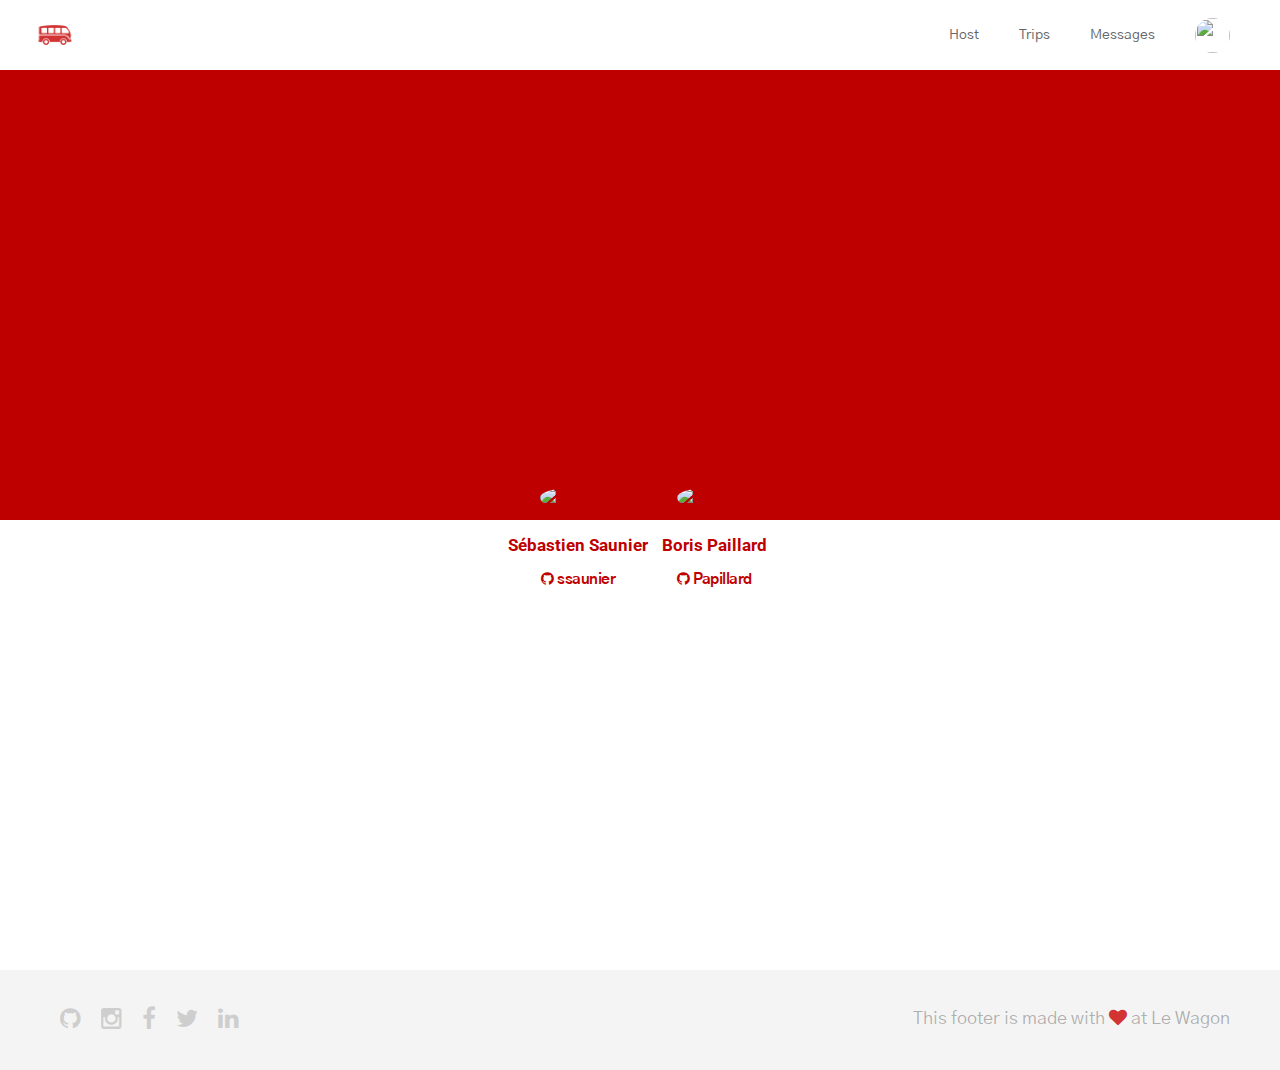
==== commit fd541871: "Automated commit at 2018-05-14 14:57:16 UTC by middleman-deploy 2.0.0-alpha" ====
--- a/about.html
+++ b/about.html
@@ -10,7 +10,7 @@
 
     <!-- Use the title from a page's frontmatter if it has one -->
     <title>Le Wagon - Middleman - About</title>
-    <link href="stylesheets/application-006ce446.css" rel="stylesheet" />
+    <link href="stylesheets/application-136d8bb6.css" rel="stylesheet" />
     <script src="javascripts/application-93de88c9.js"></script>
     <link href="images/favicon-f15af148.png" rel="icon" type="image/png" />
   </head>
--- a/stylesheets/application-136d8bb6.css
+++ b/stylesheets/application-136d8bb6.css
@@ -0,0 +1,8 @@
+@import url("https://fonts.googleapis.com/css?family=Gothic+A1");@import url("https://fonts.googleapis.com/css?family=Roboto:700");/*!
+ * Bootstrap v3.3.7 (http://getbootstrap.com)
+ * Copyright 2011-2016 Twitter, Inc.
+ * Licensed under MIT (https://github.com/twbs/bootstrap/blob/master/LICENSE)
+ *//*! normalize.css v3.0.3 | MIT License | github.com/necolas/normalize.css */html{font-family:sans-serif;-ms-text-size-adjust:100%;-webkit-text-size-adjust:100%}body{margin:0}article,aside,details,figcaption,figure,footer,header,hgroup,main,menu,nav,section,summary{display:block}audio,canvas,progress,video{display:inline-block;vertical-align:baseline}audio:not([controls]){display:none;height:0}[hidden],template{display:none}a{background-color:transparent}a:active,a:hover{outline:0}abbr[title]{border-bottom:1px dotted}b,strong{font-weight:bold}dfn{font-style:italic}h1{font-size:2em;margin:0.67em 0}mark{background:#ff0;color:#000}small{font-size:80%}sub,sup{font-size:75%;line-height:0;position:relative;vertical-align:baseline}sup{top:-0.5em}sub{bottom:-0.25em}img{border:0}svg:not(:root){overflow:hidden}figure{margin:1em 40px}hr{-webkit-box-sizing:content-box;box-sizing:content-box;height:0}pre{overflow:auto}code,kbd,pre,samp{font-family:monospace, monospace;font-size:1em}button,input,optgroup,select,textarea{color:inherit;font:inherit;margin:0}button{overflow:visible}button,select{text-transform:none}button,html input[type="button"],input[type="reset"],input[type="submit"]{-webkit-appearance:button;cursor:pointer}button[disabled],html input[disabled]{cursor:default}button::-moz-focus-inner,input::-moz-focus-inner{border:0;padding:0}input{line-height:normal}input[type="checkbox"],input[type="radio"]{-webkit-box-sizing:border-box;box-sizing:border-box;padding:0}input[type="number"]::-webkit-inner-spin-button,input[type="number"]::-webkit-outer-spin-button{height:auto}input[type="search"]{-webkit-appearance:textfield;-webkit-box-sizing:content-box;box-sizing:content-box}input[type="search"]::-webkit-search-cancel-button,input[type="search"]::-webkit-search-decoration{-webkit-appearance:none}fieldset{border:1px solid #c0c0c0;margin:0 2px;padding:0.35em 0.625em 0.75em}legend{border:0;padding:0}textarea{overflow:auto}optgroup{font-weight:bold}table{border-collapse:collapse;border-spacing:0}td,th{padding:0}/*! Source: https://github.com/h5bp/html5-boilerplate/blob/master/src/css/main.css */@media print{*,*:before,*:after{background:transparent !important;color:#000 !important;-webkit-box-shadow:none !important;box-shadow:none !important;text-shadow:none !important}a,a:visited{text-decoration:underline}a[href]:after{content:" (" attr(href) ")"}abbr[title]:after{content:" (" attr(title) ")"}a[href^="#"]:after,a[href^="javascript:"]:after{content:""}pre,blockquote{border:1px solid #999;page-break-inside:avoid}thead{display:table-header-group}tr,img{page-break-inside:avoid}img{max-width:100% !important}p,h2,h3{orphans:3;widows:3}h2,h3{page-break-after:avoid}.navbar{display:none}.btn>.caret,.dropup>.btn>.caret{border-top-color:#000 !important}.label{border:1px solid #000}.table{border-collapse:collapse !important}.table td,.table th{background-color:#fff !important}.table-bordered th,.table-bordered td{border:1px solid #ddd !important}}@font-face{font-family:'Glyphicons Halflings';src:url("../assets/bootstrap/glyphicons-halflings-regular-86b6f62b.eot");src:url("../assets/bootstrap/glyphicons-halflings-regular-86b6f62b.eot?#iefix") format("embedded-opentype"),url("../assets/bootstrap/glyphicons-halflings-regular-ca35b697.woff2") format("woff2"),url("../assets/bootstrap/glyphicons-halflings-regular-278e49a8.woff") format("woff"),url("../assets/bootstrap/glyphicons-halflings-regular-44bc1850.ttf") format("truetype"),url("../assets/bootstrap/glyphicons-halflings-regular-de51a849.svg#glyphicons_halflingsregular") format("svg")}.glyphicon{position:relative;top:1px;display:inline-block;font-family:'Glyphicons Halflings';font-style:normal;font-weight:normal;line-height:1;-webkit-font-smoothing:antialiased;-moz-osx-font-smoothing:grayscale}.glyphicon-asterisk:before{content:"\002a"}.glyphicon-plus:before{content:"\002b"}.glyphicon-euro:before,.glyphicon-eur:before{content:"\20ac"}.glyphicon-minus:before{content:"\2212"}.glyphicon-cloud:before{content:"\2601"}.glyphicon-envelope:before{content:"\2709"}.glyphicon-pencil:before{content:"\270f"}.glyphicon-glass:before{content:"\e001"}.glyphicon-music:before{content:"\e002"}.glyphicon-search:before{content:"\e003"}.glyphicon-heart:before{content:"\e005"}.glyphicon-star:before{content:"\e006"}.glyphicon-star-empty:before{content:"\e007"}.glyphicon-user:before{content:"\e008"}.glyphicon-film:before{content:"\e009"}.glyphicon-th-large:before{content:"\e010"}.glyphicon-th:before{content:"\e011"}.glyphicon-th-list:before{content:"\e012"}.glyphicon-ok:before{content:"\e013"}.glyphicon-remove:before{content:"\e014"}.glyphicon-zoom-in:before{content:"\e015"}.glyphicon-zoom-out:before{content:"\e016"}.glyphicon-off:before{content:"\e017"}.glyphicon-signal:before{content:"\e018"}.glyphicon-cog:before{content:"\e019"}.glyphicon-trash:before{content:"\e020"}.glyphicon-home:before{content:"\e021"}.glyphicon-file:before{content:"\e022"}.glyphicon-time:before{content:"\e023"}.glyphicon-road:before{content:"\e024"}.glyphicon-download-alt:before{content:"\e025"}.glyphicon-download:before{content:"\e026"}.glyphicon-upload:before{content:"\e027"}.glyphicon-inbox:before{content:"\e028"}.glyphicon-play-circle:before{content:"\e029"}.glyphicon-repeat:before{content:"\e030"}.glyphicon-refresh:before{content:"\e031"}.glyphicon-list-alt:before{content:"\e032"}.glyphicon-lock:before{content:"\e033"}.glyphicon-flag:before{content:"\e034"}.glyphicon-headphones:before{content:"\e035"}.glyphicon-volume-off:before{content:"\e036"}.glyphicon-volume-down:before{content:"\e037"}.glyphicon-volume-up:before{content:"\e038"}.glyphicon-qrcode:before{content:"\e039"}.glyphicon-barcode:before{content:"\e040"}.glyphicon-tag:before{content:"\e041"}.glyphicon-tags:before{content:"\e042"}.glyphicon-book:before{content:"\e043"}.glyphicon-bookmark:before{content:"\e044"}.glyphicon-print:before{content:"\e045"}.glyphicon-camera:before{content:"\e046"}.glyphicon-font:before{content:"\e047"}.glyphicon-bold:before{content:"\e048"}.glyphicon-italic:before{content:"\e049"}.glyphicon-text-height:before{content:"\e050"}.glyphicon-text-width:before{content:"\e051"}.glyphicon-align-left:before{content:"\e052"}.glyphicon-align-center:before{content:"\e053"}.glyphicon-align-right:before{content:"\e054"}.glyphicon-align-justify:before{content:"\e055"}.glyphicon-list:before{content:"\e056"}.glyphicon-indent-left:before{content:"\e057"}.glyphicon-indent-right:before{content:"\e058"}.glyphicon-facetime-video:before{content:"\e059"}.glyphicon-picture:before{content:"\e060"}.glyphicon-map-marker:before{content:"\e062"}.glyphicon-adjust:before{content:"\e063"}.glyphicon-tint:before{content:"\e064"}.glyphicon-edit:before{content:"\e065"}.glyphicon-share:before{content:"\e066"}.glyphicon-check:before{content:"\e067"}.glyphicon-move:before{content:"\e068"}.glyphicon-step-backward:before{content:"\e069"}.glyphicon-fast-backward:before{content:"\e070"}.glyphicon-backward:before{content:"\e071"}.glyphicon-play:before{content:"\e072"}.glyphicon-pause:before{content:"\e073"}.glyphicon-stop:before{content:"\e074"}.glyphicon-forward:before{content:"\e075"}.glyphicon-fast-forward:before{content:"\e076"}.glyphicon-step-forward:before{content:"\e077"}.glyphicon-eject:before{content:"\e078"}.glyphicon-chevron-left:before{content:"\e079"}.glyphicon-chevron-right:before{content:"\e080"}.glyphicon-plus-sign:before{content:"\e081"}.glyphicon-minus-sign:before{content:"\e082"}.glyphicon-remove-sign:before{content:"\e083"}.glyphicon-ok-sign:before{content:"\e084"}.glyphicon-question-sign:before{content:"\e085"}.glyphicon-info-sign:before{content:"\e086"}.glyphicon-screenshot:before{content:"\e087"}.glyphicon-remove-circle:before{content:"\e088"}.glyphicon-ok-circle:before{content:"\e089"}.glyphicon-ban-circle:before{content:"\e090"}.glyphicon-arrow-left:before{content:"\e091"}.glyphicon-arrow-right:before{content:"\e092"}.glyphicon-arrow-up:before{content:"\e093"}.glyphicon-arrow-down:before{content:"\e094"}.glyphicon-share-alt:before{content:"\e095"}.glyphicon-resize-full:before{content:"\e096"}.glyphicon-resize-small:before{content:"\e097"}.glyphicon-exclamation-sign:before{content:"\e101"}.glyphicon-gift:before{content:"\e102"}.glyphicon-leaf:before{content:"\e103"}.glyphicon-fire:before{content:"\e104"}.glyphicon-eye-open:before{content:"\e105"}.glyphicon-eye-close:before{content:"\e106"}.glyphicon-warning-sign:before{content:"\e107"}.glyphicon-plane:before{content:"\e108"}.glyphicon-calendar:before{content:"\e109"}.glyphicon-random:before{content:"\e110"}.glyphicon-comment:before{content:"\e111"}.glyphicon-magnet:before{content:"\e112"}.glyphicon-chevron-up:before{content:"\e113"}.glyphicon-chevron-down:before{content:"\e114"}.glyphicon-retweet:before{content:"\e115"}.glyphicon-shopping-cart:before{content:"\e116"}.glyphicon-folder-close:before{content:"\e117"}.glyphicon-folder-open:before{content:"\e118"}.glyphicon-resize-vertical:before{content:"\e119"}.glyphicon-resize-horizontal:before{content:"\e120"}.glyphicon-hdd:before{content:"\e121"}.glyphicon-bullhorn:before{content:"\e122"}.glyphicon-bell:before{content:"\e123"}.glyphicon-certificate:before{content:"\e124"}.glyphicon-thumbs-up:before{content:"\e125"}.glyphicon-thumbs-down:before{content:"\e126"}.glyphicon-hand-right:before{content:"\e127"}.glyphicon-hand-left:before{content:"\e128"}.glyphicon-hand-up:before{content:"\e129"}.glyphicon-hand-down:before{content:"\e130"}.glyphicon-circle-arrow-right:before{content:"\e131"}.glyphicon-circle-arrow-left:before{content:"\e132"}.glyphicon-circle-arrow-up:before{content:"\e133"}.glyphicon-circle-arrow-down:before{content:"\e134"}.glyphicon-globe:before{content:"\e135"}.glyphicon-wrench:before{content:"\e136"}.glyphicon-tasks:before{content:"\e137"}.glyphicon-filter:before{content:"\e138"}.glyphicon-briefcase:before{content:"\e139"}.glyphicon-fullscreen:before{content:"\e140"}.glyphicon-dashboard:before{content:"\e141"}.glyphicon-paperclip:before{content:"\e142"}.glyphicon-heart-empty:before{content:"\e143"}.glyphicon-link:before{content:"\e144"}.glyphicon-phone:before{content:"\e145"}.glyphicon-pushpin:before{content:"\e146"}.glyphicon-usd:before{content:"\e148"}.glyphicon-gbp:before{content:"\e149"}.glyphicon-sort:before{content:"\e150"}.glyphicon-sort-by-alphabet:before{content:"\e151"}.glyphicon-sort-by-alphabet-alt:before{content:"\e152"}.glyphicon-sort-by-order:before{content:"\e153"}.glyphicon-sort-by-order-alt:before{content:"\e154"}.glyphicon-sort-by-attributes:before{content:"\e155"}.glyphicon-sort-by-attributes-alt:before{content:"\e156"}.glyphicon-unchecked:before{content:"\e157"}.glyphicon-expand:before{content:"\e158"}.glyphicon-collapse-down:before{content:"\e159"}.glyphicon-collapse-up:before{content:"\e160"}.glyphicon-log-in:before{content:"\e161"}.glyphicon-flash:before{content:"\e162"}.glyphicon-log-out:before{content:"\e163"}.glyphicon-new-window:before{content:"\e164"}.glyphicon-record:before{content:"\e165"}.glyphicon-save:before{content:"\e166"}.glyphicon-open:before{content:"\e167"}.glyphicon-saved:before{content:"\e168"}.glyphicon-import:before{content:"\e169"}.glyphicon-export:before{content:"\e170"}.glyphicon-send:before{content:"\e171"}.glyphicon-floppy-disk:before{content:"\e172"}.glyphicon-floppy-saved:before{content:"\e173"}.glyphicon-floppy-remove:before{content:"\e174"}.glyphicon-floppy-save:before{content:"\e175"}.glyphicon-floppy-open:before{content:"\e176"}.glyphicon-credit-card:before{content:"\e177"}.glyphicon-transfer:before{content:"\e178"}.glyphicon-cutlery:before{content:"\e179"}.glyphicon-header:before{content:"\e180"}.glyphicon-compressed:before{content:"\e181"}.glyphicon-earphone:before{content:"\e182"}.glyphicon-phone-alt:before{content:"\e183"}.glyphicon-tower:before{content:"\e184"}.glyphicon-stats:before{content:"\e185"}.glyphicon-sd-video:before{content:"\e186"}.glyphicon-hd-video:before{content:"\e187"}.glyphicon-subtitles:before{content:"\e188"}.glyphicon-sound-stereo:before{content:"\e189"}.glyphicon-sound-dolby:before{content:"\e190"}.glyphicon-sound-5-1:before{content:"\e191"}.glyphicon-sound-6-1:before{content:"\e192"}.glyphicon-sound-7-1:before{content:"\e193"}.glyphicon-copyright-mark:before{content:"\e194"}.glyphicon-registration-mark:before{content:"\e195"}.glyphicon-cloud-download:before{content:"\e197"}.glyphicon-cloud-upload:before{content:"\e198"}.glyphicon-tree-conifer:before{content:"\e199"}.glyphicon-tree-deciduous:before{content:"\e200"}.glyphicon-cd:before{content:"\e201"}.glyphicon-save-file:before{content:"\e202"}.glyphicon-open-file:before{content:"\e203"}.glyphicon-level-up:before{content:"\e204"}.glyphicon-copy:before{content:"\e205"}.glyphicon-paste:before{content:"\e206"}.glyphicon-alert:before{content:"\e209"}.glyphicon-equalizer:before{content:"\e210"}.glyphicon-king:before{content:"\e211"}.glyphicon-queen:before{content:"\e212"}.glyphicon-pawn:before{content:"\e213"}.glyphicon-bishop:before{content:"\e214"}.glyphicon-knight:before{content:"\e215"}.glyphicon-baby-formula:before{content:"\e216"}.glyphicon-tent:before{content:"\26fa"}.glyphicon-blackboard:before{content:"\e218"}.glyphicon-bed:before{content:"\e219"}.glyphicon-apple:before{content:"\f8ff"}.glyphicon-erase:before{content:"\e221"}.glyphicon-hourglass:before{content:"\231b"}.glyphicon-lamp:before{content:"\e223"}.glyphicon-duplicate:before{content:"\e224"}.glyphicon-piggy-bank:before{content:"\e225"}.glyphicon-scissors:before{content:"\e226"}.glyphicon-bitcoin:before{content:"\e227"}.glyphicon-btc:before{content:"\e227"}.glyphicon-xbt:before{content:"\e227"}.glyphicon-yen:before{content:"\00a5"}.glyphicon-jpy:before{content:"\00a5"}.glyphicon-ruble:before{content:"\20bd"}.glyphicon-rub:before{content:"\20bd"}.glyphicon-scale:before{content:"\e230"}.glyphicon-ice-lolly:before{content:"\e231"}.glyphicon-ice-lolly-tasted:before{content:"\e232"}.glyphicon-education:before{content:"\e233"}.glyphicon-option-horizontal:before{content:"\e234"}.glyphicon-option-vertical:before{content:"\e235"}.glyphicon-menu-hamburger:before{content:"\e236"}.glyphicon-modal-window:before{content:"\e237"}.glyphicon-oil:before{content:"\e238"}.glyphicon-grain:before{content:"\e239"}.glyphicon-sunglasses:before{content:"\e240"}.glyphicon-text-size:before{content:"\e241"}.glyphicon-text-color:before{content:"\e242"}.glyphicon-text-background:before{content:"\e243"}.glyphicon-object-align-top:before{content:"\e244"}.glyphicon-object-align-bottom:before{content:"\e245"}.glyphicon-object-align-horizontal:before{content:"\e246"}.glyphicon-object-align-left:before{content:"\e247"}.glyphicon-object-align-vertical:before{content:"\e248"}.glyphicon-object-align-right:before{content:"\e249"}.glyphicon-triangle-right:before{content:"\e250"}.glyphicon-triangle-left:before{content:"\e251"}.glyphicon-triangle-bottom:before{content:"\e252"}.glyphicon-triangle-top:before{content:"\e253"}.glyphicon-console:before{content:"\e254"}.glyphicon-superscript:before{content:"\e255"}.glyphicon-subscript:before{content:"\e256"}.glyphicon-menu-left:before{content:"\e257"}.glyphicon-menu-right:before{content:"\e258"}.glyphicon-menu-down:before{content:"\e259"}.glyphicon-menu-up:before{content:"\e260"}*{-webkit-box-sizing:border-box;box-sizing:border-box}*:before,*:after{-webkit-box-sizing:border-box;box-sizing:border-box}html{font-size:10px;-webkit-tap-highlight-color:transparent}body{font-family:"Gothic A1", "sans-serif";font-size:18px;line-height:1.42857143;color:#ff2525;background-color:#F4F4F4}input,button,select,textarea{font-family:inherit;font-size:inherit;line-height:inherit}a{color:#469AE0;text-decoration:none}a:hover,a:focus{color:#1f74ba;text-decoration:underline}a:focus{outline:5px auto -webkit-focus-ring-color;outline-offset:-2px}figure{margin:0}img{vertical-align:middle}.img-responsive{display:block;max-width:100%;height:auto}.img-rounded{border-radius:2px}.img-thumbnail{padding:4px;line-height:1.42857143;background-color:#F4F4F4;border:1px solid #ddd;border-radius:2px;-webkit-transition:all 0.2s ease-in-out;transition:all 0.2s ease-in-out;display:inline-block;max-width:100%;height:auto}.img-circle{border-radius:50%}hr{margin-top:25px;margin-bottom:25px;border:0;border-top:1px solid white}.sr-only{position:absolute;width:1px;height:1px;margin:-1px;padding:0;overflow:hidden;clip:rect(0, 0, 0, 0);border:0}.sr-only-focusable:active,.sr-only-focusable:focus{position:static;width:auto;height:auto;margin:0;overflow:visible;clip:auto}[role="button"]{cursor:pointer}h1,h2,h3,h4,h5,h6,.h1,.h2,.h3,.h4,.h5,.h6{font-family:"Roboto", "sans-serif";font-weight:500;line-height:1.1;color:inherit}h1 small,h1 .small,h2 small,h2 .small,h3 small,h3 .small,h4 small,h4 .small,h5 small,h5 .small,h6 small,h6 .small,.h1 small,.h1 .small,.h2 small,.h2 .small,.h3 small,.h3 .small,.h4 small,.h4 .small,.h5 small,.h5 .small,.h6 small,.h6 .small{font-weight:normal;line-height:1;color:#ffadad}h1,.h1,h2,.h2,h3,.h3{margin-top:25px;margin-bottom:12.5px}h1 small,h1 .small,.h1 small,.h1 .small,h2 small,h2 .small,.h2 small,.h2 .small,h3 small,h3 .small,.h3 small,.h3 .small{font-size:65%}h4,.h4,h5,.h5,h6,.h6{margin-top:12.5px;margin-bottom:12.5px}h4 small,h4 .small,.h4 small,.h4 .small,h5 small,h5 .small,.h5 small,.h5 .small,h6 small,h6 .small,.h6 small,.h6 .small{font-size:75%}h1,.h1{font-size:46px}h2,.h2{font-size:38px}h3,.h3{font-size:31px}h4,.h4{font-size:23px}h5,.h5{font-size:18px}h6,.h6{font-size:16px}p{margin:0 0 12.5px}.lead{margin-bottom:25px;font-size:20px;font-weight:300;line-height:1.4}@media (min-width: 768px){.lead{font-size:27px}}small,.small{font-size:88%}mark,.mark{background-color:#fcf8e3;padding:.2em}.text-left{text-align:left}.text-right{text-align:right}.text-center{text-align:center}.text-justify{text-align:justify}.text-nowrap{white-space:nowrap}.text-lowercase{text-transform:lowercase}.text-uppercase,.initialism{text-transform:uppercase}.text-capitalize{text-transform:capitalize}.text-muted{color:#ffadad}.text-primary{color:#469AE0}a.text-primary:hover,a.text-primary:focus{color:#2381d0}.text-success{color:#3c763d}a.text-success:hover,a.text-success:focus{color:#2b542c}.text-info{color:#31708f}a.text-info:hover,a.text-info:focus{color:#245269}.text-warning{color:#8a6d3b}a.text-warning:hover,a.text-warning:focus{color:#66512c}.text-danger{color:#a94442}a.text-danger:hover,a.text-danger:focus{color:#843534}.bg-primary{color:#fff}.bg-primary{background-color:#469AE0}a.bg-primary:hover,a.bg-primary:focus{background-color:#2381d0}.bg-success{background-color:#dff0d8}a.bg-success:hover,a.bg-success:focus{background-color:#c1e2b3}.bg-info{background-color:#d9edf7}a.bg-info:hover,a.bg-info:focus{background-color:#afd9ee}.bg-warning{background-color:#fcf8e3}a.bg-warning:hover,a.bg-warning:focus{background-color:#f7ecb5}.bg-danger{background-color:#f2dede}a.bg-danger:hover,a.bg-danger:focus{background-color:#e4b9b9}.page-header{padding-bottom:11.5px;margin:50px 0 25px;border-bottom:1px solid white}ul,ol{margin-top:0;margin-bottom:12.5px}ul ul,ul ol,ol ul,ol ol{margin-bottom:0}.list-unstyled{padding-left:0;list-style:none}.list-inline{padding-left:0;list-style:none;margin-left:-5px}.list-inline>li{display:inline-block;padding-left:5px;padding-right:5px}dl{margin-top:0;margin-bottom:25px}dt,dd{line-height:1.42857143}dt{font-weight:bold}dd{margin-left:0}.dl-horizontal dd:before,.dl-horizontal dd:after{content:" ";display:table}.dl-horizontal dd:after{clear:both}@media (min-width: 768px){.dl-horizontal dt{float:left;width:160px;clear:left;text-align:right;overflow:hidden;text-overflow:ellipsis;white-space:nowrap}.dl-horizontal dd{margin-left:180px}}abbr[title],abbr[data-original-title]{cursor:help;border-bottom:1px dotted #ffadad}.initialism{font-size:90%}blockquote{padding:12.5px 25px;margin:0 0 25px;font-size:22.5px;border-left:5px solid white}blockquote p:last-child,blockquote ul:last-child,blockquote ol:last-child{margin-bottom:0}blockquote footer,blockquote small,blockquote .small{display:block;font-size:80%;line-height:1.42857143;color:#ffadad}blockquote footer:before,blockquote small:before,blockquote .small:before{content:'\2014 \00A0'}.blockquote-reverse,blockquote.pull-right{padding-right:15px;padding-left:0;border-right:5px solid white;border-left:0;text-align:right}.blockquote-reverse footer:before,.blockquote-reverse small:before,.blockquote-reverse .small:before,blockquote.pull-right footer:before,blockquote.pull-right small:before,blockquote.pull-right .small:before{content:''}.blockquote-reverse footer:after,.blockquote-reverse small:after,.blockquote-reverse .small:after,blockquote.pull-right footer:after,blockquote.pull-right small:after,blockquote.pull-right .small:after{content:'\00A0 \2014'}address{margin-bottom:25px;font-style:normal;line-height:1.42857143}code,kbd,pre,samp{font-family:Menlo, Monaco, Consolas, "Courier New", monospace}code{padding:2px 4px;font-size:90%;color:#c7254e;background-color:#f9f2f4;border-radius:2px}kbd{padding:2px 4px;font-size:90%;color:#fff;background-color:#333;border-radius:2px;-webkit-box-shadow:inset 0 -1px 0 rgba(0,0,0,0.25);box-shadow:inset 0 -1px 0 rgba(0,0,0,0.25)}kbd kbd{padding:0;font-size:100%;font-weight:bold;-webkit-box-shadow:none;box-shadow:none}pre{display:block;padding:12px;margin:0 0 12.5px;font-size:17px;line-height:1.42857143;word-break:break-all;word-wrap:break-word;color:#ff2525;background-color:#f5f5f5;border:1px solid #ccc;border-radius:2px}pre code{padding:0;font-size:inherit;color:inherit;white-space:pre-wrap;background-color:transparent;border-radius:0}.pre-scrollable{max-height:340px;overflow-y:scroll}.container{margin-right:auto;margin-left:auto;padding-left:15px;padding-right:15px}.container:before,.container:after{content:" ";display:table}.container:after{clear:both}@media (min-width: 768px){.container{width:750px}}@media (min-width: 992px){.container{width:970px}}@media (min-width: 1200px){.container{width:1170px}}.container-fluid{margin-right:auto;margin-left:auto;padding-left:15px;padding-right:15px}.container-fluid:before,.container-fluid:after{content:" ";display:table}.container-fluid:after{clear:both}.row{margin-left:-15px;margin-right:-15px}.row:before,.row:after{content:" ";display:table}.row:after{clear:both}.col-xs-1,.col-sm-1,.col-md-1,.col-lg-1,.col-xs-2,.col-sm-2,.col-md-2,.col-lg-2,.col-xs-3,.col-sm-3,.col-md-3,.col-lg-3,.col-xs-4,.col-sm-4,.col-md-4,.col-lg-4,.col-xs-5,.col-sm-5,.col-md-5,.col-lg-5,.col-xs-6,.col-sm-6,.col-md-6,.col-lg-6,.col-xs-7,.col-sm-7,.col-md-7,.col-lg-7,.col-xs-8,.col-sm-8,.col-md-8,.col-lg-8,.col-xs-9,.col-sm-9,.col-md-9,.col-lg-9,.col-xs-10,.col-sm-10,.col-md-10,.col-lg-10,.col-xs-11,.col-sm-11,.col-md-11,.col-lg-11,.col-xs-12,.col-sm-12,.col-md-12,.col-lg-12{position:relative;min-height:1px;padding-left:15px;padding-right:15px}.col-xs-1,.col-xs-2,.col-xs-3,.col-xs-4,.col-xs-5,.col-xs-6,.col-xs-7,.col-xs-8,.col-xs-9,.col-xs-10,.col-xs-11,.col-xs-12{float:left}.col-xs-1{width:8.33333333%}.col-xs-2{width:16.66666667%}.col-xs-3{width:25%}.col-xs-4{width:33.33333333%}.col-xs-5{width:41.66666667%}.col-xs-6{width:50%}.col-xs-7{width:58.33333333%}.col-xs-8{width:66.66666667%}.col-xs-9{width:75%}.col-xs-10{width:83.33333333%}.col-xs-11{width:91.66666667%}.col-xs-12{width:100%}.col-xs-pull-0{right:auto}.col-xs-pull-1{right:8.33333333%}.col-xs-pull-2{right:16.66666667%}.col-xs-pull-3{right:25%}.col-xs-pull-4{right:33.33333333%}.col-xs-pull-5{right:41.66666667%}.col-xs-pull-6{right:50%}.col-xs-pull-7{right:58.33333333%}.col-xs-pull-8{right:66.66666667%}.col-xs-pull-9{right:75%}.col-xs-pull-10{right:83.33333333%}.col-xs-pull-11{right:91.66666667%}.col-xs-pull-12{right:100%}.col-xs-push-0{left:auto}.col-xs-push-1{left:8.33333333%}.col-xs-push-2{left:16.66666667%}.col-xs-push-3{left:25%}.col-xs-push-4{left:33.33333333%}.col-xs-push-5{left:41.66666667%}.col-xs-push-6{left:50%}.col-xs-push-7{left:58.33333333%}.col-xs-push-8{left:66.66666667%}.col-xs-push-9{left:75%}.col-xs-push-10{left:83.33333333%}.col-xs-push-11{left:91.66666667%}.col-xs-push-12{left:100%}.col-xs-offset-0{margin-left:0%}.col-xs-offset-1{margin-left:8.33333333%}.col-xs-offset-2{margin-left:16.66666667%}.col-xs-offset-3{margin-left:25%}.col-xs-offset-4{margin-left:33.33333333%}.col-xs-offset-5{margin-left:41.66666667%}.col-xs-offset-6{margin-left:50%}.col-xs-offset-7{margin-left:58.33333333%}.col-xs-offset-8{margin-left:66.66666667%}.col-xs-offset-9{margin-left:75%}.col-xs-offset-10{margin-left:83.33333333%}.col-xs-offset-11{margin-left:91.66666667%}.col-xs-offset-12{margin-left:100%}@media (min-width: 768px){.col-sm-1,.col-sm-2,.col-sm-3,.col-sm-4,.col-sm-5,.col-sm-6,.col-sm-7,.col-sm-8,.col-sm-9,.col-sm-10,.col-sm-11,.col-sm-12{float:left}.col-sm-1{width:8.33333333%}.col-sm-2{width:16.66666667%}.col-sm-3{width:25%}.col-sm-4{width:33.33333333%}.col-sm-5{width:41.66666667%}.col-sm-6{width:50%}.col-sm-7{width:58.33333333%}.col-sm-8{width:66.66666667%}.col-sm-9{width:75%}.col-sm-10{width:83.33333333%}.col-sm-11{width:91.66666667%}.col-sm-12{width:100%}.col-sm-pull-0{right:auto}.col-sm-pull-1{right:8.33333333%}.col-sm-pull-2{right:16.66666667%}.col-sm-pull-3{right:25%}.col-sm-pull-4{right:33.33333333%}.col-sm-pull-5{right:41.66666667%}.col-sm-pull-6{right:50%}.col-sm-pull-7{right:58.33333333%}.col-sm-pull-8{right:66.66666667%}.col-sm-pull-9{right:75%}.col-sm-pull-10{right:83.33333333%}.col-sm-pull-11{right:91.66666667%}.col-sm-pull-12{right:100%}.col-sm-push-0{left:auto}.col-sm-push-1{left:8.33333333%}.col-sm-push-2{left:16.66666667%}.col-sm-push-3{left:25%}.col-sm-push-4{left:33.33333333%}.col-sm-push-5{left:41.66666667%}.col-sm-push-6{left:50%}.col-sm-push-7{left:58.33333333%}.col-sm-push-8{left:66.66666667%}.col-sm-push-9{left:75%}.col-sm-push-10{left:83.33333333%}.col-sm-push-11{left:91.66666667%}.col-sm-push-12{left:100%}.col-sm-offset-0{margin-left:0%}.col-sm-offset-1{margin-left:8.33333333%}.col-sm-offset-2{margin-left:16.66666667%}.col-sm-offset-3{margin-left:25%}.col-sm-offset-4{margin-left:33.33333333%}.col-sm-offset-5{margin-left:41.66666667%}.col-sm-offset-6{margin-left:50%}.col-sm-offset-7{margin-left:58.33333333%}.col-sm-offset-8{margin-left:66.66666667%}.col-sm-offset-9{margin-left:75%}.col-sm-offset-10{margin-left:83.33333333%}.col-sm-offset-11{margin-left:91.66666667%}.col-sm-offset-12{margin-left:100%}}@media (min-width: 992px){.col-md-1,.col-md-2,.col-md-3,.col-md-4,.col-md-5,.col-md-6,.col-md-7,.col-md-8,.col-md-9,.col-md-10,.col-md-11,.col-md-12{float:left}.col-md-1{width:8.33333333%}.col-md-2{width:16.66666667%}.col-md-3{width:25%}.col-md-4{width:33.33333333%}.col-md-5{width:41.66666667%}.col-md-6{width:50%}.col-md-7{width:58.33333333%}.col-md-8{width:66.66666667%}.col-md-9{width:75%}.col-md-10{width:83.33333333%}.col-md-11{width:91.66666667%}.col-md-12{width:100%}.col-md-pull-0{right:auto}.col-md-pull-1{right:8.33333333%}.col-md-pull-2{right:16.66666667%}.col-md-pull-3{right:25%}.col-md-pull-4{right:33.33333333%}.col-md-pull-5{right:41.66666667%}.col-md-pull-6{right:50%}.col-md-pull-7{right:58.33333333%}.col-md-pull-8{right:66.66666667%}.col-md-pull-9{right:75%}.col-md-pull-10{right:83.33333333%}.col-md-pull-11{right:91.66666667%}.col-md-pull-12{right:100%}.col-md-push-0{left:auto}.col-md-push-1{left:8.33333333%}.col-md-push-2{left:16.66666667%}.col-md-push-3{left:25%}.col-md-push-4{left:33.33333333%}.col-md-push-5{left:41.66666667%}.col-md-push-6{left:50%}.col-md-push-7{left:58.33333333%}.col-md-push-8{left:66.66666667%}.col-md-push-9{left:75%}.col-md-push-10{left:83.33333333%}.col-md-push-11{left:91.66666667%}.col-md-push-12{left:100%}.col-md-offset-0{margin-left:0%}.col-md-offset-1{margin-left:8.33333333%}.col-md-offset-2{margin-left:16.66666667%}.col-md-offset-3{margin-left:25%}.col-md-offset-4{margin-left:33.33333333%}.col-md-offset-5{margin-left:41.66666667%}.col-md-offset-6{margin-left:50%}.col-md-offset-7{margin-left:58.33333333%}.col-md-offset-8{margin-left:66.66666667%}.col-md-offset-9{margin-left:75%}.col-md-offset-10{margin-left:83.33333333%}.col-md-offset-11{margin-left:91.66666667%}.col-md-offset-12{margin-left:100%}}@media (min-width: 1200px){.col-lg-1,.col-lg-2,.col-lg-3,.col-lg-4,.col-lg-5,.col-lg-6,.col-lg-7,.col-lg-8,.col-lg-9,.col-lg-10,.col-lg-11,.col-lg-12{float:left}.col-lg-1{width:8.33333333%}.col-lg-2{width:16.66666667%}.col-lg-3{width:25%}.col-lg-4{width:33.33333333%}.col-lg-5{width:41.66666667%}.col-lg-6{width:50%}.col-lg-7{width:58.33333333%}.col-lg-8{width:66.66666667%}.col-lg-9{width:75%}.col-lg-10{width:83.33333333%}.col-lg-11{width:91.66666667%}.col-lg-12{width:100%}.col-lg-pull-0{right:auto}.col-lg-pull-1{right:8.33333333%}.col-lg-pull-2{right:16.66666667%}.col-lg-pull-3{right:25%}.col-lg-pull-4{right:33.33333333%}.col-lg-pull-5{right:41.66666667%}.col-lg-pull-6{right:50%}.col-lg-pull-7{right:58.33333333%}.col-lg-pull-8{right:66.66666667%}.col-lg-pull-9{right:75%}.col-lg-pull-10{right:83.33333333%}.col-lg-pull-11{right:91.66666667%}.col-lg-pull-12{right:100%}.col-lg-push-0{left:auto}.col-lg-push-1{left:8.33333333%}.col-lg-push-2{left:16.66666667%}.col-lg-push-3{left:25%}.col-lg-push-4{left:33.33333333%}.col-lg-push-5{left:41.66666667%}.col-lg-push-6{left:50%}.col-lg-push-7{left:58.33333333%}.col-lg-push-8{left:66.66666667%}.col-lg-push-9{left:75%}.col-lg-push-10{left:83.33333333%}.col-lg-push-11{left:91.66666667%}.col-lg-push-12{left:100%}.col-lg-offset-0{margin-left:0%}.col-lg-offset-1{margin-left:8.33333333%}.col-lg-offset-2{margin-left:16.66666667%}.col-lg-offset-3{margin-left:25%}.col-lg-offset-4{margin-left:33.33333333%}.col-lg-offset-5{margin-left:41.66666667%}.col-lg-offset-6{margin-left:50%}.col-lg-offset-7{margin-left:58.33333333%}.col-lg-offset-8{margin-left:66.66666667%}.col-lg-offset-9{margin-left:75%}.col-lg-offset-10{margin-left:83.33333333%}.col-lg-offset-11{margin-left:91.66666667%}.col-lg-offset-12{margin-left:100%}}table{background-color:transparent}caption{padding-top:8px;padding-bottom:8px;color:#ffadad;text-align:left}th{text-align:left}.table{width:100%;max-width:100%;margin-bottom:25px}.table>thead>tr>th,.table>thead>tr>td,.table>tbody>tr>th,.table>tbody>tr>td,.table>tfoot>tr>th,.table>tfoot>tr>td{padding:8px;line-height:1.42857143;vertical-align:top;border-top:1px solid #ddd}.table>thead>tr>th{vertical-align:bottom;border-bottom:2px solid #ddd}.table>caption+thead>tr:first-child>th,.table>caption+thead>tr:first-child>td,.table>colgroup+thead>tr:first-child>th,.table>colgroup+thead>tr:first-child>td,.table>thead:first-child>tr:first-child>th,.table>thead:first-child>tr:first-child>td{border-top:0}.table>tbody+tbody{border-top:2px solid #ddd}.table .table{background-color:#F4F4F4}.table-condensed>thead>tr>th,.table-condensed>thead>tr>td,.table-condensed>tbody>tr>th,.table-condensed>tbody>tr>td,.table-condensed>tfoot>tr>th,.table-condensed>tfoot>tr>td{padding:5px}.table-bordered{border:1px solid #ddd}.table-bordered>thead>tr>th,.table-bordered>thead>tr>td,.table-bordered>tbody>tr>th,.table-bordered>tbody>tr>td,.table-bordered>tfoot>tr>th,.table-bordered>tfoot>tr>td{border:1px solid #ddd}.table-bordered>thead>tr>th,.table-bordered>thead>tr>td{border-bottom-width:2px}.table-striped>tbody>tr:nth-of-type(odd){background-color:#f9f9f9}.table-hover>tbody>tr:hover{background-color:#f5f5f5}table col[class*="col-"]{position:static;float:none;display:table-column}table td[class*="col-"],table th[class*="col-"]{position:static;float:none;display:table-cell}.table>thead>tr>td.active,.table>thead>tr>th.active,.table>thead>tr.active>td,.table>thead>tr.active>th,.table>tbody>tr>td.active,.table>tbody>tr>th.active,.table>tbody>tr.active>td,.table>tbody>tr.active>th,.table>tfoot>tr>td.active,.table>tfoot>tr>th.active,.table>tfoot>tr.active>td,.table>tfoot>tr.active>th{background-color:#f5f5f5}.table-hover>tbody>tr>td.active:hover,.table-hover>tbody>tr>th.active:hover,.table-hover>tbody>tr.active:hover>td,.table-hover>tbody>tr:hover>.active,.table-hover>tbody>tr.active:hover>th{background-color:#e8e8e8}.table>thead>tr>td.success,.table>thead>tr>th.success,.table>thead>tr.success>td,.table>thead>tr.success>th,.table>tbody>tr>td.success,.table>tbody>tr>th.success,.table>tbody>tr.success>td,.table>tbody>tr.success>th,.table>tfoot>tr>td.success,.table>tfoot>tr>th.success,.table>tfoot>tr.success>td,.table>tfoot>tr.success>th{background-color:#dff0d8}.table-hover>tbody>tr>td.success:hover,.table-hover>tbody>tr>th.success:hover,.table-hover>tbody>tr.success:hover>td,.table-hover>tbody>tr:hover>.success,.table-hover>tbody>tr.success:hover>th{background-color:#d0e9c6}.table>thead>tr>td.info,.table>thead>tr>th.info,.table>thead>tr.info>td,.table>thead>tr.info>th,.table>tbody>tr>td.info,.table>tbody>tr>th.info,.table>tbody>tr.info>td,.table>tbody>tr.info>th,.table>tfoot>tr>td.info,.table>tfoot>tr>th.info,.table>tfoot>tr.info>td,.table>tfoot>tr.info>th{background-color:#d9edf7}.table-hover>tbody>tr>td.info:hover,.table-hover>tbody>tr>th.info:hover,.table-hover>tbody>tr.info:hover>td,.table-hover>tbody>tr:hover>.info,.table-hover>tbody>tr.info:hover>th{background-color:#c4e3f3}.table>thead>tr>td.warning,.table>thead>tr>th.warning,.table>thead>tr.warning>td,.table>thead>tr.warning>th,.table>tbody>tr>td.warning,.table>tbody>tr>th.warning,.table>tbody>tr.warning>td,.table>tbody>tr.warning>th,.table>tfoot>tr>td.warning,.table>tfoot>tr>th.warning,.table>tfoot>tr.warning>td,.table>tfoot>tr.warning>th{background-color:#fcf8e3}.table-hover>tbody>tr>td.warning:hover,.table-hover>tbody>tr>th.warning:hover,.table-hover>tbody>tr.warning:hover>td,.table-hover>tbody>tr:hover>.warning,.table-hover>tbody>tr.warning:hover>th{background-color:#faf2cc}.table>thead>tr>td.danger,.table>thead>tr>th.danger,.table>thead>tr.danger>td,.table>thead>tr.danger>th,.table>tbody>tr>td.danger,.table>tbody>tr>th.danger,.table>tbody>tr.danger>td,.table>tbody>tr.danger>th,.table>tfoot>tr>td.danger,.table>tfoot>tr>th.danger,.table>tfoot>tr.danger>td,.table>tfoot>tr.danger>th{background-color:#f2dede}.table-hover>tbody>tr>td.danger:hover,.table-hover>tbody>tr>th.danger:hover,.table-hover>tbody>tr.danger:hover>td,.table-hover>tbody>tr:hover>.danger,.table-hover>tbody>tr.danger:hover>th{background-color:#ebcccc}.table-responsive{overflow-x:auto;min-height:0.01%}@media screen and (max-width: 767px){.table-responsive{width:100%;margin-bottom:18.75px;overflow-y:hidden;-ms-overflow-style:-ms-autohiding-scrollbar;border:1px solid #ddd}.table-responsive>.table{margin-bottom:0}.table-responsive>.table>thead>tr>th,.table-responsive>.table>thead>tr>td,.table-responsive>.table>tbody>tr>th,.table-responsive>.table>tbody>tr>td,.table-responsive>.table>tfoot>tr>th,.table-responsive>.table>tfoot>tr>td{white-space:nowrap}.table-responsive>.table-bordered{border:0}.table-responsive>.table-bordered>thead>tr>th:first-child,.table-responsive>.table-bordered>thead>tr>td:first-child,.table-responsive>.table-bordered>tbody>tr>th:first-child,.table-responsive>.table-bordered>tbody>tr>td:first-child,.table-responsive>.table-bordered>tfoot>tr>th:first-child,.table-responsive>.table-bordered>tfoot>tr>td:first-child{border-left:0}.table-responsive>.table-bordered>thead>tr>th:last-child,.table-responsive>.table-bordered>thead>tr>td:last-child,.table-responsive>.table-bordered>tbody>tr>th:last-child,.table-responsive>.table-bordered>tbody>tr>td:last-child,.table-responsive>.table-bordered>tfoot>tr>th:last-child,.table-responsive>.table-bordered>tfoot>tr>td:last-child{border-right:0}.table-responsive>.table-bordered>tbody>tr:last-child>th,.table-responsive>.table-bordered>tbody>tr:last-child>td,.table-responsive>.table-bordered>tfoot>tr:last-child>th,.table-responsive>.table-bordered>tfoot>tr:last-child>td{border-bottom:0}}fieldset{padding:0;margin:0;border:0;min-width:0}legend{display:block;width:100%;padding:0;margin-bottom:25px;font-size:27px;line-height:inherit;color:#ff2525;border:0;border-bottom:1px solid #e5e5e5}label{display:inline-block;max-width:100%;margin-bottom:5px;font-weight:bold}input[type="search"]{-webkit-box-sizing:border-box;box-sizing:border-box}input[type="radio"],input[type="checkbox"]{margin:4px 0 0;margin-top:1px \9;line-height:normal}input[type="file"]{display:block}input[type="range"]{display:block;width:100%}select[multiple],select[size]{height:auto}input[type="file"]:focus,input[type="radio"]:focus,input[type="checkbox"]:focus{outline:5px auto -webkit-focus-ring-color;outline-offset:-2px}output{display:block;padding-top:7px;font-size:18px;line-height:1.42857143;color:#BE0000}.form-control{display:block;width:100%;height:39px;padding:6px 12px;font-size:18px;line-height:1.42857143;color:#BE0000;background-color:#fff;background-image:none;border:1px solid #ccc;border-radius:2px;-webkit-box-shadow:inset 0 1px 1px rgba(0,0,0,0.075);box-shadow:inset 0 1px 1px rgba(0,0,0,0.075);-webkit-transition:border-color ease-in-out 0.15s, box-shadow ease-in-out 0.15s;-webkit-transition:border-color ease-in-out 0.15s, -webkit-box-shadow ease-in-out 0.15s;transition:border-color ease-in-out 0.15s, -webkit-box-shadow ease-in-out 0.15s;transition:border-color ease-in-out 0.15s, box-shadow ease-in-out 0.15s;transition:border-color ease-in-out 0.15s, box-shadow ease-in-out 0.15s, -webkit-box-shadow ease-in-out 0.15s}.form-control:focus{border-color:#66afe9;outline:0;-webkit-box-shadow:inset 0 1px 1px rgba(0,0,0,0.075),0 0 8px rgba(102,175,233,0.6);box-shadow:inset 0 1px 1px rgba(0,0,0,0.075),0 0 8px rgba(102,175,233,0.6)}.form-control::-moz-placeholder{color:#999;opacity:1}.form-control:-ms-input-placeholder{color:#999}.form-control::-webkit-input-placeholder{color:#999}.form-control::-ms-expand{border:0;background-color:transparent}.form-control[disabled],.form-control[readonly],fieldset[disabled] .form-control{background-color:white;opacity:1}.form-control[disabled],fieldset[disabled] .form-control{cursor:not-allowed}textarea.form-control{height:auto}input[type="search"]{-webkit-appearance:none}@media screen and (-webkit-min-device-pixel-ratio: 0){input[type="date"].form-control,input[type="time"].form-control,input[type="datetime-local"].form-control,input[type="month"].form-control{line-height:39px}input[type="date"].input-sm,.input-group-sm>input[type="date"].form-control,.input-group-sm>input[type="date"].input-group-addon,.input-group-sm>.input-group-btn>input[type="date"].btn,.input-group-sm input[type="date"],input[type="time"].input-sm,.input-group-sm>input[type="time"].form-control,.input-group-sm>input[type="time"].input-group-addon,.input-group-sm>.input-group-btn>input[type="time"].btn,.input-group-sm input[type="time"],input[type="datetime-local"].input-sm,.input-group-sm>input[type="datetime-local"].form-control,.input-group-sm>input[type="datetime-local"].input-group-addon,.input-group-sm>.input-group-btn>input[type="datetime-local"].btn,.input-group-sm input[type="datetime-local"],input[type="month"].input-sm,.input-group-sm>input[type="month"].form-control,.input-group-sm>input[type="month"].input-group-addon,.input-group-sm>.input-group-btn>input[type="month"].btn,.input-group-sm input[type="month"]{line-height:36px}input[type="date"].input-lg,.input-group-lg>input[type="date"].form-control,.input-group-lg>input[type="date"].input-group-addon,.input-group-lg>.input-group-btn>input[type="date"].btn,.input-group-lg input[type="date"],input[type="time"].input-lg,.input-group-lg>input[type="time"].form-control,.input-group-lg>input[type="time"].input-group-addon,.input-group-lg>.input-group-btn>input[type="time"].btn,.input-group-lg input[type="time"],input[type="datetime-local"].input-lg,.input-group-lg>input[type="datetime-local"].form-control,.input-group-lg>input[type="datetime-local"].input-group-addon,.input-group-lg>.input-group-btn>input[type="datetime-local"].btn,.input-group-lg input[type="datetime-local"],input[type="month"].input-lg,.input-group-lg>input[type="month"].form-control,.input-group-lg>input[type="month"].input-group-addon,.input-group-lg>.input-group-btn>input[type="month"].btn,.input-group-lg input[type="month"]{line-height:53px}}.form-group{margin-bottom:15px}.radio,.checkbox{position:relative;display:block;margin-top:10px;margin-bottom:10px}.radio label,.checkbox label{min-height:25px;padding-left:20px;margin-bottom:0;font-weight:normal;cursor:pointer}.radio input[type="radio"],.radio-inline input[type="radio"],.checkbox input[type="checkbox"],.checkbox-inline input[type="checkbox"]{position:absolute;margin-left:-20px;margin-top:4px \9}.radio+.radio,.checkbox+.checkbox{margin-top:-5px}.radio-inline,.checkbox-inline{position:relative;display:inline-block;padding-left:20px;margin-bottom:0;vertical-align:middle;font-weight:normal;cursor:pointer}.radio-inline+.radio-inline,.checkbox-inline+.checkbox-inline{margin-top:0;margin-left:10px}input[type="radio"][disabled],input[type="radio"].disabled,fieldset[disabled] input[type="radio"],input[type="checkbox"][disabled],input[type="checkbox"].disabled,fieldset[disabled] input[type="checkbox"]{cursor:not-allowed}.radio-inline.disabled,fieldset[disabled] .radio-inline,.checkbox-inline.disabled,fieldset[disabled] .checkbox-inline{cursor:not-allowed}.radio.disabled label,fieldset[disabled] .radio label,.checkbox.disabled label,fieldset[disabled] .checkbox label{cursor:not-allowed}.form-control-static{padding-top:7px;padding-bottom:7px;margin-bottom:0;min-height:43px}.form-control-static.input-lg,.input-group-lg>.form-control-static.form-control,.input-group-lg>.form-control-static.input-group-addon,.input-group-lg>.input-group-btn>.form-control-static.btn,.form-control-static.input-sm,.input-group-sm>.form-control-static.form-control,.input-group-sm>.form-control-static.input-group-addon,.input-group-sm>.input-group-btn>.form-control-static.btn{padding-left:0;padding-right:0}.input-sm,.input-group-sm>.form-control,.input-group-sm>.input-group-addon,.input-group-sm>.input-group-btn>.btn{height:36px;padding:5px 10px;font-size:16px;line-height:1.5;border-radius:2px}select.input-sm,.input-group-sm>select.form-control,.input-group-sm>select.input-group-addon,.input-group-sm>.input-group-btn>select.btn{height:36px;line-height:36px}textarea.input-sm,.input-group-sm>textarea.form-control,.input-group-sm>textarea.input-group-addon,.input-group-sm>.input-group-btn>textarea.btn,select[multiple].input-sm,.input-group-sm>select[multiple].form-control,.input-group-sm>select[multiple].input-group-addon,.input-group-sm>.input-group-btn>select[multiple].btn{height:auto}.form-group-sm .form-control{height:36px;padding:5px 10px;font-size:16px;line-height:1.5;border-radius:2px}.form-group-sm select.form-control{height:36px;line-height:36px}.form-group-sm textarea.form-control,.form-group-sm select[multiple].form-control{height:auto}.form-group-sm .form-control-static{height:36px;min-height:41px;padding:6px 10px;font-size:16px;line-height:1.5}.input-lg,.input-group-lg>.form-control,.input-group-lg>.input-group-addon,.input-group-lg>.input-group-btn>.btn{height:53px;padding:10px 16px;font-size:23px;line-height:1.3333333;border-radius:2px}select.input-lg,.input-group-lg>select.form-control,.input-group-lg>select.input-group-addon,.input-group-lg>.input-group-btn>select.btn{height:53px;line-height:53px}textarea.input-lg,.input-group-lg>textarea.form-control,.input-group-lg>textarea.input-group-addon,.input-group-lg>.input-group-btn>textarea.btn,select[multiple].input-lg,.input-group-lg>select[multiple].form-control,.input-group-lg>select[multiple].input-group-addon,.input-group-lg>.input-group-btn>select[multiple].btn{height:auto}.form-group-lg .form-control{height:53px;padding:10px 16px;font-size:23px;line-height:1.3333333;border-radius:2px}.form-group-lg select.form-control{height:53px;line-height:53px}.form-group-lg textarea.form-control,.form-group-lg select[multiple].form-control{height:auto}.form-group-lg .form-control-static{height:53px;min-height:48px;padding:11px 16px;font-size:23px;line-height:1.3333333}.has-feedback{position:relative}.has-feedback .form-control{padding-right:48.75px}.form-control-feedback{position:absolute;top:0;right:0;z-index:2;display:block;width:39px;height:39px;line-height:39px;text-align:center;pointer-events:none}.input-lg+.form-control-feedback,.input-group-lg>.form-control+.form-control-feedback,.input-group-lg>.input-group-addon+.form-control-feedback,.input-group-lg>.input-group-btn>.btn+.form-control-feedback,.input-group-lg+.form-control-feedback,.form-group-lg .form-control+.form-control-feedback{width:53px;height:53px;line-height:53px}.input-sm+.form-control-feedback,.input-group-sm>.form-control+.form-control-feedback,.input-group-sm>.input-group-addon+.form-control-feedback,.input-group-sm>.input-group-btn>.btn+.form-control-feedback,.input-group-sm+.form-control-feedback,.form-group-sm .form-control+.form-control-feedback{width:36px;height:36px;line-height:36px}.has-success .help-block,.has-success .control-label,.has-success .radio,.has-success .checkbox,.has-success .radio-inline,.has-success .checkbox-inline,.has-success.radio label,.has-success.checkbox label,.has-success.radio-inline label,.has-success.checkbox-inline label{color:#3c763d}.has-success .form-control{border-color:#3c763d;-webkit-box-shadow:inset 0 1px 1px rgba(0,0,0,0.075);box-shadow:inset 0 1px 1px rgba(0,0,0,0.075)}.has-success .form-control:focus{border-color:#2b542c;-webkit-box-shadow:inset 0 1px 1px rgba(0,0,0,0.075),0 0 6px #67b168;box-shadow:inset 0 1px 1px rgba(0,0,0,0.075),0 0 6px #67b168}.has-success .input-group-addon{color:#3c763d;border-color:#3c763d;background-color:#dff0d8}.has-success .form-control-feedback{color:#3c763d}.has-warning .help-block,.has-warning .control-label,.has-warning .radio,.has-warning .checkbox,.has-warning .radio-inline,.has-warning .checkbox-inline,.has-warning.radio label,.has-warning.checkbox label,.has-warning.radio-inline label,.has-warning.checkbox-inline label{color:#8a6d3b}.has-warning .form-control{border-color:#8a6d3b;-webkit-box-shadow:inset 0 1px 1px rgba(0,0,0,0.075);box-shadow:inset 0 1px 1px rgba(0,0,0,0.075)}.has-warning .form-control:focus{border-color:#66512c;-webkit-box-shadow:inset 0 1px 1px rgba(0,0,0,0.075),0 0 6px #c0a16b;box-shadow:inset 0 1px 1px rgba(0,0,0,0.075),0 0 6px #c0a16b}.has-warning .input-group-addon{color:#8a6d3b;border-color:#8a6d3b;background-color:#fcf8e3}.has-warning .form-control-feedback{color:#8a6d3b}.has-error .help-block,.has-error .control-label,.has-error .radio,.has-error .checkbox,.has-error .radio-inline,.has-error .checkbox-inline,.has-error.radio label,.has-error.checkbox label,.has-error.radio-inline label,.has-error.checkbox-inline label{color:#a94442}.has-error .form-control{border-color:#a94442;-webkit-box-shadow:inset 0 1px 1px rgba(0,0,0,0.075);box-shadow:inset 0 1px 1px rgba(0,0,0,0.075)}.has-error .form-control:focus{border-color:#843534;-webkit-box-shadow:inset 0 1px 1px rgba(0,0,0,0.075),0 0 6px #ce8483;box-shadow:inset 0 1px 1px rgba(0,0,0,0.075),0 0 6px #ce8483}.has-error .input-group-addon{color:#a94442;border-color:#a94442;background-color:#f2dede}.has-error .form-control-feedback{color:#a94442}.has-feedback label ~ .form-control-feedback{top:30px}.has-feedback label.sr-only ~ .form-control-feedback{top:0}.help-block{display:block;margin-top:5px;margin-bottom:10px;color:#ffa5a5}@media (min-width: 768px){.form-inline .form-group{display:inline-block;margin-bottom:0;vertical-align:middle}.form-inline .form-control{display:inline-block;width:auto;vertical-align:middle}.form-inline .form-control-static{display:inline-block}.form-inline .input-group{display:inline-table;vertical-align:middle}.form-inline .input-group .input-group-addon,.form-inline .input-group .input-group-btn,.form-inline .input-group .form-control{width:auto}.form-inline .input-group>.form-control{width:100%}.form-inline .control-label{margin-bottom:0;vertical-align:middle}.form-inline .radio,.form-inline .checkbox{display:inline-block;margin-top:0;margin-bottom:0;vertical-align:middle}.form-inline .radio label,.form-inline .checkbox label{padding-left:0}.form-inline .radio input[type="radio"],.form-inline .checkbox input[type="checkbox"]{position:relative;margin-left:0}.form-inline .has-feedback .form-control-feedback{top:0}}.form-horizontal .radio,.form-horizontal .checkbox,.form-horizontal .radio-inline,.form-horizontal .checkbox-inline{margin-top:0;margin-bottom:0;padding-top:7px}.form-horizontal .radio,.form-horizontal .checkbox{min-height:32px}.form-horizontal .form-group{margin-left:-15px;margin-right:-15px}.form-horizontal .form-group:before,.form-horizontal .form-group:after{content:" ";display:table}.form-horizontal .form-group:after{clear:both}@media (min-width: 768px){.form-horizontal .control-label{text-align:right;margin-bottom:0;padding-top:7px}}.form-horizontal .has-feedback .form-control-feedback{right:15px}@media (min-width: 768px){.form-horizontal .form-group-lg .control-label{padding-top:11px;font-size:23px}}@media (min-width: 768px){.form-horizontal .form-group-sm .control-label{padding-top:6px;font-size:16px}}.btn{display:inline-block;margin-bottom:0;font-weight:normal;text-align:center;vertical-align:middle;-ms-touch-action:manipulation;touch-action:manipulation;cursor:pointer;background-image:none;border:1px solid transparent;white-space:nowrap;padding:6px 12px;font-size:18px;line-height:1.42857143;border-radius:2px;-webkit-user-select:none;-moz-user-select:none;-ms-user-select:none;user-select:none}.btn:focus,.btn.focus,.btn:active:focus,.btn:active.focus,.btn.active:focus,.btn.active.focus{outline:5px auto -webkit-focus-ring-color;outline-offset:-2px}.btn:hover,.btn:focus,.btn.focus{color:#333;text-decoration:none}.btn:active,.btn.active{outline:0;background-image:none;-webkit-box-shadow:inset 0 3px 5px rgba(0,0,0,0.125);box-shadow:inset 0 3px 5px rgba(0,0,0,0.125)}.btn.disabled,.btn[disabled],fieldset[disabled] .btn{cursor:not-allowed;opacity:0.65;filter:alpha(opacity=65);-webkit-box-shadow:none;box-shadow:none}a.btn.disabled,fieldset[disabled] a.btn{pointer-events:none}.btn-default{color:#333;background-color:#fff;border-color:#ccc}.btn-default:focus,.btn-default.focus{color:#333;background-color:#e6e6e6;border-color:#8c8c8c}.btn-default:hover{color:#333;background-color:#e6e6e6;border-color:#adadad}.btn-default:active,.btn-default.active,.open>.btn-default.dropdown-toggle{color:#333;background-color:#e6e6e6;border-color:#adadad}.btn-default:active:hover,.btn-default:active:focus,.btn-default:active.focus,.btn-default.active:hover,.btn-default.active:focus,.btn-default.active.focus,.open>.btn-default.dropdown-toggle:hover,.open>.btn-default.dropdown-toggle:focus,.open>.btn-default.dropdown-toggle.focus{color:#333;background-color:#d4d4d4;border-color:#8c8c8c}.btn-default:active,.btn-default.active,.open>.btn-default.dropdown-toggle{background-image:none}.btn-default.disabled:hover,.btn-default.disabled:focus,.btn-default.disabled.focus,.btn-default[disabled]:hover,.btn-default[disabled]:focus,.btn-default[disabled].focus,fieldset[disabled] .btn-default:hover,fieldset[disabled] .btn-default:focus,fieldset[disabled] .btn-default.focus{background-color:#fff;border-color:#ccc}.btn-default .badge{color:#fff;background-color:#333}.btn-primary{color:#fff;background-color:#469AE0;border-color:#308edc}.btn-primary:focus,.btn-primary.focus{color:#fff;background-color:#2381d0;border-color:#144b79}.btn-primary:hover{color:#fff;background-color:#2381d0;border-color:#1e6eb2}.btn-primary:active,.btn-primary.active,.open>.btn-primary.dropdown-toggle{color:#fff;background-color:#2381d0;border-color:#1e6eb2}.btn-primary:active:hover,.btn-primary:active:focus,.btn-primary:active.focus,.btn-primary.active:hover,.btn-primary.active:focus,.btn-primary.active.focus,.open>.btn-primary.dropdown-toggle:hover,.open>.btn-primary.dropdown-toggle:focus,.open>.btn-primary.dropdown-toggle.focus{color:#fff;background-color:#1e6eb2;border-color:#144b79}.btn-primary:active,.btn-primary.active,.open>.btn-primary.dropdown-toggle{background-image:none}.btn-primary.disabled:hover,.btn-primary.disabled:focus,.btn-primary.disabled.focus,.btn-primary[disabled]:hover,.btn-primary[disabled]:focus,.btn-primary[disabled].focus,fieldset[disabled] .btn-primary:hover,fieldset[disabled] .btn-primary:focus,fieldset[disabled] .btn-primary.focus{background-color:#469AE0;border-color:#308edc}.btn-primary .badge{color:#469AE0;background-color:#fff}.btn-success{color:#fff;background-color:#32B796;border-color:#2da386}.btn-success:focus,.btn-success.focus{color:#fff;background-color:#278f75;border-color:#113f34}.btn-success:hover{color:#fff;background-color:#278f75;border-color:#1f735e}.btn-success:active,.btn-success.active,.open>.btn-success.dropdown-toggle{color:#fff;background-color:#278f75;border-color:#1f735e}.btn-success:active:hover,.btn-success:active:focus,.btn-success:active.focus,.btn-success.active:hover,.btn-success.active:focus,.btn-success.active.focus,.open>.btn-success.dropdown-toggle:hover,.open>.btn-success.dropdown-toggle:focus,.open>.btn-success.dropdown-toggle.focus{color:#fff;background-color:#1f735e;border-color:#113f34}.btn-success:active,.btn-success.active,.open>.btn-success.dropdown-toggle{background-image:none}.btn-success.disabled:hover,.btn-success.disabled:focus,.btn-success.disabled.focus,.btn-success[disabled]:hover,.btn-success[disabled]:focus,.btn-success[disabled].focus,fieldset[disabled] .btn-success:hover,fieldset[disabled] .btn-success:focus,fieldset[disabled] .btn-success.focus{background-color:#32B796;border-color:#2da386}.btn-success .badge{color:#32B796;background-color:#fff}.btn-info{color:#fff;background-color:#FDB631;border-color:#fdad18}.btn-info:focus,.btn-info.focus{color:#fff;background-color:#f9a302;border-color:#946101}.btn-info:hover{color:#fff;background-color:#f9a302;border-color:#d58c02}.btn-info:active,.btn-info.active,.open>.btn-info.dropdown-toggle{color:#fff;background-color:#f9a302;border-color:#d58c02}.btn-info:active:hover,.btn-info:active:focus,.btn-info:active.focus,.btn-info.active:hover,.btn-info.active:focus,.btn-info.active.focus,.open>.btn-info.dropdown-toggle:hover,.open>.btn-info.dropdown-toggle:focus,.open>.btn-info.dropdown-toggle.focus{color:#fff;background-color:#d58c02;border-color:#946101}.btn-info:active,.btn-info.active,.open>.btn-info.dropdown-toggle{background-image:none}.btn-info.disabled:hover,.btn-info.disabled:focus,.btn-info.disabled.focus,.btn-info[disabled]:hover,.btn-info[disabled]:focus,.btn-info[disabled].focus,fieldset[disabled] .btn-info:hover,fieldset[disabled] .btn-info:focus,fieldset[disabled] .btn-info.focus{background-color:#FDB631;border-color:#fdad18}.btn-info .badge{color:#FDB631;background-color:#fff}.btn-warning{color:#fff;background-color:#E67E22;border-color:#d67118}.btn-warning:focus,.btn-warning.focus{color:#fff;background-color:#bf6516;border-color:#64350b}.btn-warning:hover{color:#fff;background-color:#bf6516;border-color:#9f5412}.btn-warning:active,.btn-warning.active,.open>.btn-warning.dropdown-toggle{color:#fff;background-color:#bf6516;border-color:#9f5412}.btn-warning:active:hover,.btn-warning:active:focus,.btn-warning:active.focus,.btn-warning.active:hover,.btn-warning.active:focus,.btn-warning.active.focus,.open>.btn-warning.dropdown-toggle:hover,.open>.btn-warning.dropdown-toggle:focus,.open>.btn-warning.dropdown-toggle.focus{color:#fff;background-color:#9f5412;border-color:#64350b}.btn-warning:active,.btn-warning.active,.open>.btn-warning.dropdown-toggle{background-image:none}.btn-warning.disabled:hover,.btn-warning.disabled:focus,.btn-warning.disabled.focus,.btn-warning[disabled]:hover,.btn-warning[disabled]:focus,.btn-warning[disabled].focus,fieldset[disabled] .btn-warning:hover,fieldset[disabled] .btn-warning:focus,fieldset[disabled] .btn-warning.focus{background-color:#E67E22;border-color:#d67118}.btn-warning .badge{color:#E67E22;background-color:#fff}.btn-danger{color:#fff;background-color:#EE5F5B;border-color:#ec4844}.btn-danger:focus,.btn-danger.focus{color:#fff;background-color:#e9322d;border-color:#9f1411}.btn-danger:hover{color:#fff;background-color:#e9322d;border-color:#dc1c17}.btn-danger:active,.btn-danger.active,.open>.btn-danger.dropdown-toggle{color:#fff;background-color:#e9322d;border-color:#dc1c17}.btn-danger:active:hover,.btn-danger:active:focus,.btn-danger:active.focus,.btn-danger.active:hover,.btn-danger.active:focus,.btn-danger.active.focus,.open>.btn-danger.dropdown-toggle:hover,.open>.btn-danger.dropdown-toggle:focus,.open>.btn-danger.dropdown-toggle.focus{color:#fff;background-color:#dc1c17;border-color:#9f1411}.btn-danger:active,.btn-danger.active,.open>.btn-danger.dropdown-toggle{background-image:none}.btn-danger.disabled:hover,.btn-danger.disabled:focus,.btn-danger.disabled.focus,.btn-danger[disabled]:hover,.btn-danger[disabled]:focus,.btn-danger[disabled].focus,fieldset[disabled] .btn-danger:hover,fieldset[disabled] .btn-danger:focus,fieldset[disabled] .btn-danger.focus{background-color:#EE5F5B;border-color:#ec4844}.btn-danger .badge{color:#EE5F5B;background-color:#fff}.btn-link{color:#469AE0;font-weight:normal;border-radius:0}.btn-link,.btn-link:active,.btn-link.active,.btn-link[disabled],fieldset[disabled] .btn-link{background-color:transparent;-webkit-box-shadow:none;box-shadow:none}.btn-link,.btn-link:hover,.btn-link:focus,.btn-link:active{border-color:transparent}.btn-link:hover,.btn-link:focus{color:#1f74ba;text-decoration:underline;background-color:transparent}.btn-link[disabled]:hover,.btn-link[disabled]:focus,fieldset[disabled] .btn-link:hover,fieldset[disabled] .btn-link:focus{color:#ffadad;text-decoration:none}.btn-lg,.btn-group-lg>.btn{padding:10px 16px;font-size:23px;line-height:1.3333333;border-radius:2px}.btn-sm,.btn-group-sm>.btn{padding:5px 10px;font-size:16px;line-height:1.5;border-radius:2px}.btn-xs,.btn-group-xs>.btn{padding:1px 5px;font-size:16px;line-height:1.5;border-radius:2px}.btn-block{display:block;width:100%}.btn-block+.btn-block{margin-top:5px}input[type="submit"].btn-block,input[type="reset"].btn-block,input[type="button"].btn-block{width:100%}.fade{opacity:0;-webkit-transition:opacity 0.15s linear;transition:opacity 0.15s linear}.fade.in{opacity:1}.collapse{display:none}.collapse.in{display:block}tr.collapse.in{display:table-row}tbody.collapse.in{display:table-row-group}.collapsing{position:relative;height:0;overflow:hidden;-webkit-transition-property:height, visibility;transition-property:height, visibility;-webkit-transition-duration:0.35s;transition-duration:0.35s;-webkit-transition-timing-function:ease;transition-timing-function:ease}.caret{display:inline-block;width:0;height:0;margin-left:2px;vertical-align:middle;border-top:4px dashed;border-top:4px solid \9;border-right:4px solid transparent;border-left:4px solid transparent}.dropup,.dropdown{position:relative}.dropdown-toggle:focus{outline:0}.dropdown-menu{position:absolute;top:100%;left:0;z-index:1000;display:none;float:left;min-width:160px;padding:5px 0;margin:2px 0 0;list-style:none;font-size:18px;text-align:left;background-color:#fff;border:1px solid #ccc;border:1px solid rgba(0,0,0,0.15);border-radius:2px;-webkit-box-shadow:0 6px 12px rgba(0,0,0,0.175);box-shadow:0 6px 12px rgba(0,0,0,0.175);background-clip:padding-box}.dropdown-menu.pull-right{right:0;left:auto}.dropdown-menu .divider{height:1px;margin:11.5px 0;overflow:hidden;background-color:#e5e5e5}.dropdown-menu>li>a{display:block;padding:3px 20px;clear:both;font-weight:normal;line-height:1.42857143;color:#ff2525;white-space:nowrap}.dropdown-menu>li>a:hover,.dropdown-menu>li>a:focus{text-decoration:none;color:#ff0c0c;background-color:#f5f5f5}.dropdown-menu>.active>a,.dropdown-menu>.active>a:hover,.dropdown-menu>.active>a:focus{color:#fff;text-decoration:none;outline:0;background-color:#469AE0}.dropdown-menu>.disabled>a,.dropdown-menu>.disabled>a:hover,.dropdown-menu>.disabled>a:focus{color:#ffadad}.dropdown-menu>.disabled>a:hover,.dropdown-menu>.disabled>a:focus{text-decoration:none;background-color:transparent;background-image:none;filter:progid:DXImageTransform.Microsoft.gradient(enabled = false);cursor:not-allowed}.open>.dropdown-menu{display:block}.open>a{outline:0}.dropdown-menu-right{left:auto;right:0}.dropdown-menu-left{left:0;right:auto}.dropdown-header{display:block;padding:3px 20px;font-size:16px;line-height:1.42857143;color:#ffadad;white-space:nowrap}.dropdown-backdrop{position:fixed;left:0;right:0;bottom:0;top:0;z-index:990}.pull-right>.dropdown-menu{right:0;left:auto}.dropup .caret,.navbar-fixed-bottom .dropdown .caret{border-top:0;border-bottom:4px dashed;border-bottom:4px solid \9;content:""}.dropup .dropdown-menu,.navbar-fixed-bottom .dropdown .dropdown-menu{top:auto;bottom:100%;margin-bottom:2px}@media (min-width: 768px){.navbar-right .dropdown-menu{right:0;left:auto}.navbar-right .dropdown-menu-left{left:0;right:auto}}.btn-group,.btn-group-vertical{position:relative;display:inline-block;vertical-align:middle}.btn-group>.btn,.btn-group-vertical>.btn{position:relative;float:left}.btn-group>.btn:hover,.btn-group>.btn:focus,.btn-group>.btn:active,.btn-group>.btn.active,.btn-group-vertical>.btn:hover,.btn-group-vertical>.btn:focus,.btn-group-vertical>.btn:active,.btn-group-vertical>.btn.active{z-index:2}.btn-group .btn+.btn,.btn-group .btn+.btn-group,.btn-group .btn-group+.btn,.btn-group .btn-group+.btn-group{margin-left:-1px}.btn-toolbar{margin-left:-5px}.btn-toolbar:before,.btn-toolbar:after{content:" ";display:table}.btn-toolbar:after{clear:both}.btn-toolbar .btn,.btn-toolbar .btn-group,.btn-toolbar .input-group{float:left}.btn-toolbar>.btn,.btn-toolbar>.btn-group,.btn-toolbar>.input-group{margin-left:5px}.btn-group>.btn:not(:first-child):not(:last-child):not(.dropdown-toggle){border-radius:0}.btn-group>.btn:first-child{margin-left:0}.btn-group>.btn:first-child:not(:last-child):not(.dropdown-toggle){border-bottom-right-radius:0;border-top-right-radius:0}.btn-group>.btn:last-child:not(:first-child),.btn-group>.dropdown-toggle:not(:first-child){border-bottom-left-radius:0;border-top-left-radius:0}.btn-group>.btn-group{float:left}.btn-group>.btn-group:not(:first-child):not(:last-child)>.btn{border-radius:0}.btn-group>.btn-group:first-child:not(:last-child)>.btn:last-child,.btn-group>.btn-group:first-child:not(:last-child)>.dropdown-toggle{border-bottom-right-radius:0;border-top-right-radius:0}.btn-group>.btn-group:last-child:not(:first-child)>.btn:first-child{border-bottom-left-radius:0;border-top-left-radius:0}.btn-group .dropdown-toggle:active,.btn-group.open .dropdown-toggle{outline:0}.btn-group>.btn+.dropdown-toggle{padding-left:8px;padding-right:8px}.btn-group>.btn-lg+.dropdown-toggle,.btn-group-lg.btn-group>.btn+.dropdown-toggle{padding-left:12px;padding-right:12px}.btn-group.open .dropdown-toggle{-webkit-box-shadow:inset 0 3px 5px rgba(0,0,0,0.125);box-shadow:inset 0 3px 5px rgba(0,0,0,0.125)}.btn-group.open .dropdown-toggle.btn-link{-webkit-box-shadow:none;box-shadow:none}.btn .caret{margin-left:0}.btn-lg .caret,.btn-group-lg>.btn .caret{border-width:5px 5px 0;border-bottom-width:0}.dropup .btn-lg .caret,.dropup .btn-group-lg>.btn .caret{border-width:0 5px 5px}.btn-group-vertical>.btn,.btn-group-vertical>.btn-group,.btn-group-vertical>.btn-group>.btn{display:block;float:none;width:100%;max-width:100%}.btn-group-vertical>.btn-group:before,.btn-group-vertical>.btn-group:after{content:" ";display:table}.btn-group-vertical>.btn-group:after{clear:both}.btn-group-vertical>.btn-group>.btn{float:none}.btn-group-vertical>.btn+.btn,.btn-group-vertical>.btn+.btn-group,.btn-group-vertical>.btn-group+.btn,.btn-group-vertical>.btn-group+.btn-group{margin-top:-1px;margin-left:0}.btn-group-vertical>.btn:not(:first-child):not(:last-child){border-radius:0}.btn-group-vertical>.btn:first-child:not(:last-child){border-top-right-radius:2px;border-top-left-radius:2px;border-bottom-right-radius:0;border-bottom-left-radius:0}.btn-group-vertical>.btn:last-child:not(:first-child){border-top-right-radius:0;border-top-left-radius:0;border-bottom-right-radius:2px;border-bottom-left-radius:2px}.btn-group-vertical>.btn-group:not(:first-child):not(:last-child)>.btn{border-radius:0}.btn-group-vertical>.btn-group:first-child:not(:last-child)>.btn:last-child,.btn-group-vertical>.btn-group:first-child:not(:last-child)>.dropdown-toggle{border-bottom-right-radius:0;border-bottom-left-radius:0}.btn-group-vertical>.btn-group:last-child:not(:first-child)>.btn:first-child{border-top-right-radius:0;border-top-left-radius:0}.btn-group-justified{display:table;width:100%;table-layout:fixed;border-collapse:separate}.btn-group-justified>.btn,.btn-group-justified>.btn-group{float:none;display:table-cell;width:1%}.btn-group-justified>.btn-group .btn{width:100%}.btn-group-justified>.btn-group .dropdown-menu{left:auto}[data-toggle="buttons"]>.btn input[type="radio"],[data-toggle="buttons"]>.btn input[type="checkbox"],[data-toggle="buttons"]>.btn-group>.btn input[type="radio"],[data-toggle="buttons"]>.btn-group>.btn input[type="checkbox"]{position:absolute;clip:rect(0, 0, 0, 0);pointer-events:none}.input-group{position:relative;display:table;border-collapse:separate}.input-group[class*="col-"]{float:none;padding-left:0;padding-right:0}.input-group .form-control{position:relative;z-index:2;float:left;width:100%;margin-bottom:0}.input-group .form-control:focus{z-index:3}.input-group-addon,.input-group-btn,.input-group .form-control{display:table-cell}.input-group-addon:not(:first-child):not(:last-child),.input-group-btn:not(:first-child):not(:last-child),.input-group .form-control:not(:first-child):not(:last-child){border-radius:0}.input-group-addon,.input-group-btn{width:1%;white-space:nowrap;vertical-align:middle}.input-group-addon{padding:6px 12px;font-size:18px;font-weight:normal;line-height:1;color:#BE0000;text-align:center;background-color:white;border:1px solid #ccc;border-radius:2px}.input-group-addon.input-sm,.input-group-sm>.input-group-addon,.input-group-sm>.input-group-btn>.input-group-addon.btn{padding:5px 10px;font-size:16px;border-radius:2px}.input-group-addon.input-lg,.input-group-lg>.input-group-addon,.input-group-lg>.input-group-btn>.input-group-addon.btn{padding:10px 16px;font-size:23px;border-radius:2px}.input-group-addon input[type="radio"],.input-group-addon input[type="checkbox"]{margin-top:0}.input-group .form-control:first-child,.input-group-addon:first-child,.input-group-btn:first-child>.btn,.input-group-btn:first-child>.btn-group>.btn,.input-group-btn:first-child>.dropdown-toggle,.input-group-btn:last-child>.btn:not(:last-child):not(.dropdown-toggle),.input-group-btn:last-child>.btn-group:not(:last-child)>.btn{border-bottom-right-radius:0;border-top-right-radius:0}.input-group-addon:first-child{border-right:0}.input-group .form-control:last-child,.input-group-addon:last-child,.input-group-btn:last-child>.btn,.input-group-btn:last-child>.btn-group>.btn,.input-group-btn:last-child>.dropdown-toggle,.input-group-btn:first-child>.btn:not(:first-child),.input-group-btn:first-child>.btn-group:not(:first-child)>.btn{border-bottom-left-radius:0;border-top-left-radius:0}.input-group-addon:last-child{border-left:0}.input-group-btn{position:relative;font-size:0;white-space:nowrap}.input-group-btn>.btn{position:relative}.input-group-btn>.btn+.btn{margin-left:-1px}.input-group-btn>.btn:hover,.input-group-btn>.btn:focus,.input-group-btn>.btn:active{z-index:2}.input-group-btn:first-child>.btn,.input-group-btn:first-child>.btn-group{margin-right:-1px}.input-group-btn:last-child>.btn,.input-group-btn:last-child>.btn-group{z-index:2;margin-left:-1px}.nav{margin-bottom:0;padding-left:0;list-style:none}.nav:before,.nav:after{content:" ";display:table}.nav:after{clear:both}.nav>li{position:relative;display:block}.nav>li>a{position:relative;display:block;padding:10px 15px}.nav>li>a:hover,.nav>li>a:focus{text-decoration:none;background-color:white}.nav>li.disabled>a{color:#ffadad}.nav>li.disabled>a:hover,.nav>li.disabled>a:focus{color:#ffadad;text-decoration:none;background-color:transparent;cursor:not-allowed}.nav .open>a,.nav .open>a:hover,.nav .open>a:focus{background-color:white;border-color:#469AE0}.nav .nav-divider{height:1px;margin:11.5px 0;overflow:hidden;background-color:#e5e5e5}.nav>li>a>img{max-width:none}.nav-tabs{border-bottom:1px solid #ddd}.nav-tabs>li{float:left;margin-bottom:-1px}.nav-tabs>li>a{margin-right:2px;line-height:1.42857143;border:1px solid transparent;border-radius:2px 2px 0 0}.nav-tabs>li>a:hover{border-color:white white #ddd}.nav-tabs>li.active>a,.nav-tabs>li.active>a:hover,.nav-tabs>li.active>a:focus{color:#BE0000;background-color:#F4F4F4;border:1px solid #ddd;border-bottom-color:transparent;cursor:default}.nav-pills>li{float:left}.nav-pills>li>a{border-radius:2px}.nav-pills>li+li{margin-left:2px}.nav-pills>li.active>a,.nav-pills>li.active>a:hover,.nav-pills>li.active>a:focus{color:#fff;background-color:#469AE0}.nav-stacked>li{float:none}.nav-stacked>li+li{margin-top:2px;margin-left:0}.nav-justified,.nav-tabs.nav-justified{width:100%}.nav-justified>li,.nav-tabs.nav-justified>li{float:none}.nav-justified>li>a,.nav-tabs.nav-justified>li>a{text-align:center;margin-bottom:5px}.nav-justified>.dropdown .dropdown-menu{top:auto;left:auto}@media (min-width: 768px){.nav-justified>li,.nav-tabs.nav-justified>li{display:table-cell;width:1%}.nav-justified>li>a,.nav-tabs.nav-justified>li>a{margin-bottom:0}}.nav-tabs-justified,.nav-tabs.nav-justified{border-bottom:0}.nav-tabs-justified>li>a,.nav-tabs.nav-justified>li>a{margin-right:0;border-radius:2px}.nav-tabs-justified>.active>a,.nav-tabs.nav-justified>.active>a,.nav-tabs-justified>.active>a:hover,.nav-tabs.nav-justified>.active>a:hover,.nav-tabs-justified>.active>a:focus,.nav-tabs.nav-justified>.active>a:focus{border:1px solid #ddd}@media (min-width: 768px){.nav-tabs-justified>li>a,.nav-tabs.nav-justified>li>a{border-bottom:1px solid #ddd;border-radius:2px 2px 0 0}.nav-tabs-justified>.active>a,.nav-tabs.nav-justified>.active>a,.nav-tabs-justified>.active>a:hover,.nav-tabs.nav-justified>.active>a:hover,.nav-tabs-justified>.active>a:focus,.nav-tabs.nav-justified>.active>a:focus{border-bottom-color:#F4F4F4}}.tab-content>.tab-pane{display:none}.tab-content>.active{display:block}.nav-tabs .dropdown-menu{margin-top:-1px;border-top-right-radius:0;border-top-left-radius:0}.navbar{position:relative;min-height:50px;margin-bottom:25px;border:1px solid transparent}.navbar:before,.navbar:after{content:" ";display:table}.navbar:after{clear:both}@media (min-width: 768px){.navbar{border-radius:2px}}.navbar-header:before,.navbar-header:after{content:" ";display:table}.navbar-header:after{clear:both}@media (min-width: 768px){.navbar-header{float:left}}.navbar-collapse{overflow-x:visible;padding-right:15px;padding-left:15px;border-top:1px solid transparent;-webkit-box-shadow:inset 0 1px 0 rgba(255,255,255,0.1);box-shadow:inset 0 1px 0 rgba(255,255,255,0.1);-webkit-overflow-scrolling:touch}.navbar-collapse:before,.navbar-collapse:after{content:" ";display:table}.navbar-collapse:after{clear:both}.navbar-collapse.in{overflow-y:auto}@media (min-width: 768px){.navbar-collapse{width:auto;border-top:0;-webkit-box-shadow:none;box-shadow:none}.navbar-collapse.collapse{display:block !important;height:auto !important;padding-bottom:0;overflow:visible !important}.navbar-collapse.in{overflow-y:visible}.navbar-fixed-top .navbar-collapse,.navbar-static-top .navbar-collapse,.navbar-fixed-bottom .navbar-collapse{padding-left:0;padding-right:0}}.navbar-fixed-top .navbar-collapse,.navbar-fixed-bottom .navbar-collapse{max-height:340px}@media (max-device-width: 480px) and (orientation: landscape){.navbar-fixed-top .navbar-collapse,.navbar-fixed-bottom .navbar-collapse{max-height:200px}}.container>.navbar-header,.container>.navbar-collapse,.container-fluid>.navbar-header,.container-fluid>.navbar-collapse{margin-right:-15px;margin-left:-15px}@media (min-width: 768px){.container>.navbar-header,.container>.navbar-collapse,.container-fluid>.navbar-header,.container-fluid>.navbar-collapse{margin-right:0;margin-left:0}}.navbar-static-top{z-index:1000;border-width:0 0 1px}@media (min-width: 768px){.navbar-static-top{border-radius:0}}.navbar-fixed-top,.navbar-fixed-bottom{position:fixed;right:0;left:0;z-index:1030}@media (min-width: 768px){.navbar-fixed-top,.navbar-fixed-bottom{border-radius:0}}.navbar-fixed-top{top:0;border-width:0 0 1px}.navbar-fixed-bottom{bottom:0;margin-bottom:0;border-width:1px 0 0}.navbar-brand{float:left;padding:12.5px 15px;font-size:23px;line-height:25px;height:50px}.navbar-brand:hover,.navbar-brand:focus{text-decoration:none}.navbar-brand>img{display:block}@media (min-width: 768px){.navbar>.container .navbar-brand,.navbar>.container-fluid .navbar-brand{margin-left:-15px}}.navbar-toggle{position:relative;float:right;margin-right:15px;padding:9px 10px;margin-top:8px;margin-bottom:8px;background-color:transparent;background-image:none;border:1px solid transparent;border-radius:2px}.navbar-toggle:focus{outline:0}.navbar-toggle .icon-bar{display:block;width:22px;height:2px;border-radius:1px}.navbar-toggle .icon-bar+.icon-bar{margin-top:4px}@media (min-width: 768px){.navbar-toggle{display:none}}.navbar-nav{margin:6.25px -15px}.navbar-nav>li>a{padding-top:10px;padding-bottom:10px;line-height:25px}@media (max-width: 767px){.navbar-nav .open .dropdown-menu{position:static;float:none;width:auto;margin-top:0;background-color:transparent;border:0;-webkit-box-shadow:none;box-shadow:none}.navbar-nav .open .dropdown-menu>li>a,.navbar-nav .open .dropdown-menu .dropdown-header{padding:5px 15px 5px 25px}.navbar-nav .open .dropdown-menu>li>a{line-height:25px}.navbar-nav .open .dropdown-menu>li>a:hover,.navbar-nav .open .dropdown-menu>li>a:focus{background-image:none}}@media (min-width: 768px){.navbar-nav{float:left;margin:0}.navbar-nav>li{float:left}.navbar-nav>li>a{padding-top:12.5px;padding-bottom:12.5px}}.navbar-form{margin-left:-15px;margin-right:-15px;padding:10px 15px;border-top:1px solid transparent;border-bottom:1px solid transparent;-webkit-box-shadow:inset 0 1px 0 rgba(255,255,255,0.1),0 1px 0 rgba(255,255,255,0.1);box-shadow:inset 0 1px 0 rgba(255,255,255,0.1),0 1px 0 rgba(255,255,255,0.1);margin-top:5.5px;margin-bottom:5.5px}@media (min-width: 768px){.navbar-form .form-group{display:inline-block;margin-bottom:0;vertical-align:middle}.navbar-form .form-control{display:inline-block;width:auto;vertical-align:middle}.navbar-form .form-control-static{display:inline-block}.navbar-form .input-group{display:inline-table;vertical-align:middle}.navbar-form .input-group .input-group-addon,.navbar-form .input-group .input-group-btn,.navbar-form .input-group .form-control{width:auto}.navbar-form .input-group>.form-control{width:100%}.navbar-form .control-label{margin-bottom:0;vertical-align:middle}.navbar-form .radio,.navbar-form .checkbox{display:inline-block;margin-top:0;margin-bottom:0;vertical-align:middle}.navbar-form .radio label,.navbar-form .checkbox label{padding-left:0}.navbar-form .radio input[type="radio"],.navbar-form .checkbox input[type="checkbox"]{position:relative;margin-left:0}.navbar-form .has-feedback .form-control-feedback{top:0}}@media (max-width: 767px){.navbar-form .form-group{margin-bottom:5px}.navbar-form .form-group:last-child{margin-bottom:0}}@media (min-width: 768px){.navbar-form{width:auto;border:0;margin-left:0;margin-right:0;padding-top:0;padding-bottom:0;-webkit-box-shadow:none;box-shadow:none}}.navbar-nav>li>.dropdown-menu{margin-top:0;border-top-right-radius:0;border-top-left-radius:0}.navbar-fixed-bottom .navbar-nav>li>.dropdown-menu{margin-bottom:0;border-top-right-radius:2px;border-top-left-radius:2px;border-bottom-right-radius:0;border-bottom-left-radius:0}.navbar-btn{margin-top:5.5px;margin-bottom:5.5px}.navbar-btn.btn-sm,.btn-group-sm>.navbar-btn.btn{margin-top:7px;margin-bottom:7px}.navbar-btn.btn-xs,.btn-group-xs>.navbar-btn.btn{margin-top:14px;margin-bottom:14px}.navbar-text{margin-top:12.5px;margin-bottom:12.5px}@media (min-width: 768px){.navbar-text{float:left;margin-left:15px;margin-right:15px}}@media (min-width: 768px){.navbar-left{float:left !important}.navbar-right{float:right !important;margin-right:-15px}.navbar-right ~ .navbar-right{margin-right:0}}.navbar-default{background-color:#f8f8f8;border-color:#e7e7e7}.navbar-default .navbar-brand{color:#777}.navbar-default .navbar-brand:hover,.navbar-default .navbar-brand:focus{color:#5e5e5e;background-color:transparent}.navbar-default .navbar-text{color:#777}.navbar-default .navbar-nav>li>a{color:#777}.navbar-default .navbar-nav>li>a:hover,.navbar-default .navbar-nav>li>a:focus{color:#333;background-color:transparent}.navbar-default .navbar-nav>.active>a,.navbar-default .navbar-nav>.active>a:hover,.navbar-default .navbar-nav>.active>a:focus{color:#555;background-color:#e7e7e7}.navbar-default .navbar-nav>.disabled>a,.navbar-default .navbar-nav>.disabled>a:hover,.navbar-default .navbar-nav>.disabled>a:focus{color:#ccc;background-color:transparent}.navbar-default .navbar-toggle{border-color:#ddd}.navbar-default .navbar-toggle:hover,.navbar-default .navbar-toggle:focus{background-color:#ddd}.navbar-default .navbar-toggle .icon-bar{background-color:#888}.navbar-default .navbar-collapse,.navbar-default .navbar-form{border-color:#e7e7e7}.navbar-default .navbar-nav>.open>a,.navbar-default .navbar-nav>.open>a:hover,.navbar-default .navbar-nav>.open>a:focus{background-color:#e7e7e7;color:#555}@media (max-width: 767px){.navbar-default .navbar-nav .open .dropdown-menu>li>a{color:#777}.navbar-default .navbar-nav .open .dropdown-menu>li>a:hover,.navbar-default .navbar-nav .open .dropdown-menu>li>a:focus{color:#333;background-color:transparent}.navbar-default .navbar-nav .open .dropdown-menu>.active>a,.navbar-default .navbar-nav .open .dropdown-menu>.active>a:hover,.navbar-default .navbar-nav .open .dropdown-menu>.active>a:focus{color:#555;background-color:#e7e7e7}.navbar-default .navbar-nav .open .dropdown-menu>.disabled>a,.navbar-default .navbar-nav .open .dropdown-menu>.disabled>a:hover,.navbar-default .navbar-nav .open .dropdown-menu>.disabled>a:focus{color:#ccc;background-color:transparent}}.navbar-default .navbar-link{color:#777}.navbar-default .navbar-link:hover{color:#333}.navbar-default .btn-link{color:#777}.navbar-default .btn-link:hover,.navbar-default .btn-link:focus{color:#333}.navbar-default .btn-link[disabled]:hover,.navbar-default .btn-link[disabled]:focus,fieldset[disabled] .navbar-default .btn-link:hover,fieldset[disabled] .navbar-default .btn-link:focus{color:#ccc}.navbar-inverse{background-color:#222;border-color:#090909}.navbar-inverse .navbar-brand{color:snow}.navbar-inverse .navbar-brand:hover,.navbar-inverse .navbar-brand:focus{color:#fff;background-color:transparent}.navbar-inverse .navbar-text{color:snow}.navbar-inverse .navbar-nav>li>a{color:snow}.navbar-inverse .navbar-nav>li>a:hover,.navbar-inverse .navbar-nav>li>a:focus{color:#fff;background-color:transparent}.navbar-inverse .navbar-nav>.active>a,.navbar-inverse .navbar-nav>.active>a:hover,.navbar-inverse .navbar-nav>.active>a:focus{color:#fff;background-color:#090909}.navbar-inverse .navbar-nav>.disabled>a,.navbar-inverse .navbar-nav>.disabled>a:hover,.navbar-inverse .navbar-nav>.disabled>a:focus{color:#444;background-color:transparent}.navbar-inverse .navbar-toggle{border-color:#333}.navbar-inverse .navbar-toggle:hover,.navbar-inverse .navbar-toggle:focus{background-color:#333}.navbar-inverse .navbar-toggle .icon-bar{background-color:#fff}.navbar-inverse .navbar-collapse,.navbar-inverse .navbar-form{border-color:#101010}.navbar-inverse .navbar-nav>.open>a,.navbar-inverse .navbar-nav>.open>a:hover,.navbar-inverse .navbar-nav>.open>a:focus{background-color:#090909;color:#fff}@media (max-width: 767px){.navbar-inverse .navbar-nav .open .dropdown-menu>.dropdown-header{border-color:#090909}.navbar-inverse .navbar-nav .open .dropdown-menu .divider{background-color:#090909}.navbar-inverse .navbar-nav .open .dropdown-menu>li>a{color:snow}.navbar-inverse .navbar-nav .open .dropdown-menu>li>a:hover,.navbar-inverse .navbar-nav .open .dropdown-menu>li>a:focus{color:#fff;background-color:transparent}.navbar-inverse .navbar-nav .open .dropdown-menu>.active>a,.navbar-inverse .navbar-nav .open .dropdown-menu>.active>a:hover,.navbar-inverse .navbar-nav .open .dropdown-menu>.active>a:focus{color:#fff;background-color:#090909}.navbar-inverse .navbar-nav .open .dropdown-menu>.disabled>a,.navbar-inverse .navbar-nav .open .dropdown-menu>.disabled>a:hover,.navbar-inverse .navbar-nav .open .dropdown-menu>.disabled>a:focus{color:#444;background-color:transparent}}.navbar-inverse .navbar-link{color:snow}.navbar-inverse .navbar-link:hover{color:#fff}.navbar-inverse .btn-link{color:snow}.navbar-inverse .btn-link:hover,.navbar-inverse .btn-link:focus{color:#fff}.navbar-inverse .btn-link[disabled]:hover,.navbar-inverse .btn-link[disabled]:focus,fieldset[disabled] .navbar-inverse .btn-link:hover,fieldset[disabled] .navbar-inverse .btn-link:focus{color:#444}.breadcrumb{padding:8px 15px;margin-bottom:25px;list-style:none;background-color:#f5f5f5;border-radius:2px}.breadcrumb>li{display:inline-block}.breadcrumb>li+li:before{content:"/ ";padding:0 5px;color:#ccc}.breadcrumb>.active{color:#ffadad}.pagination{display:inline-block;padding-left:0;margin:25px 0;border-radius:2px}.pagination>li{display:inline}.pagination>li>a,.pagination>li>span{position:relative;float:left;padding:6px 12px;line-height:1.42857143;text-decoration:none;color:#469AE0;background-color:#fff;border:1px solid #ddd;margin-left:-1px}.pagination>li:first-child>a,.pagination>li:first-child>span{margin-left:0;border-bottom-left-radius:2px;border-top-left-radius:2px}.pagination>li:last-child>a,.pagination>li:last-child>span{border-bottom-right-radius:2px;border-top-right-radius:2px}.pagination>li>a:hover,.pagination>li>a:focus,.pagination>li>span:hover,.pagination>li>span:focus{z-index:2;color:#1f74ba;background-color:white;border-color:#ddd}.pagination>.active>a,.pagination>.active>a:hover,.pagination>.active>a:focus,.pagination>.active>span,.pagination>.active>span:hover,.pagination>.active>span:focus{z-index:3;color:#fff;background-color:#469AE0;border-color:#469AE0;cursor:default}.pagination>.disabled>span,.pagination>.disabled>span:hover,.pagination>.disabled>span:focus,.pagination>.disabled>a,.pagination>.disabled>a:hover,.pagination>.disabled>a:focus{color:#ffadad;background-color:#fff;border-color:#ddd;cursor:not-allowed}.pagination-lg>li>a,.pagination-lg>li>span{padding:10px 16px;font-size:23px;line-height:1.3333333}.pagination-lg>li:first-child>a,.pagination-lg>li:first-child>span{border-bottom-left-radius:2px;border-top-left-radius:2px}.pagination-lg>li:last-child>a,.pagination-lg>li:last-child>span{border-bottom-right-radius:2px;border-top-right-radius:2px}.pagination-sm>li>a,.pagination-sm>li>span{padding:5px 10px;font-size:16px;line-height:1.5}.pagination-sm>li:first-child>a,.pagination-sm>li:first-child>span{border-bottom-left-radius:2px;border-top-left-radius:2px}.pagination-sm>li:last-child>a,.pagination-sm>li:last-child>span{border-bottom-right-radius:2px;border-top-right-radius:2px}.pager{padding-left:0;margin:25px 0;list-style:none;text-align:center}.pager:before,.pager:after{content:" ";display:table}.pager:after{clear:both}.pager li{display:inline}.pager li>a,.pager li>span{display:inline-block;padding:5px 14px;background-color:#fff;border:1px solid #ddd;border-radius:15px}.pager li>a:hover,.pager li>a:focus{text-decoration:none;background-color:white}.pager .next>a,.pager .next>span{float:right}.pager .previous>a,.pager .previous>span{float:left}.pager .disabled>a,.pager .disabled>a:hover,.pager .disabled>a:focus,.pager .disabled>span{color:#ffadad;background-color:#fff;cursor:not-allowed}.label{display:inline;padding:.2em .6em .3em;font-size:75%;font-weight:bold;line-height:1;color:#fff;text-align:center;white-space:nowrap;vertical-align:baseline;border-radius:.25em}.label:empty{display:none}.btn .label{position:relative;top:-1px}a.label:hover,a.label:focus{color:#fff;text-decoration:none;cursor:pointer}.label-default{background-color:#ffadad}.label-default[href]:hover,.label-default[href]:focus{background-color:#ff7a7a}.label-primary{background-color:#469AE0}.label-primary[href]:hover,.label-primary[href]:focus{background-color:#2381d0}.label-success{background-color:#32B796}.label-success[href]:hover,.label-success[href]:focus{background-color:#278f75}.label-info{background-color:#FDB631}.label-info[href]:hover,.label-info[href]:focus{background-color:#f9a302}.label-warning{background-color:#E67E22}.label-warning[href]:hover,.label-warning[href]:focus{background-color:#bf6516}.label-danger{background-color:#EE5F5B}.label-danger[href]:hover,.label-danger[href]:focus{background-color:#e9322d}.badge{display:inline-block;min-width:10px;padding:3px 7px;font-size:16px;font-weight:bold;color:#fff;line-height:1;vertical-align:middle;white-space:nowrap;text-align:center;background-color:#ffadad;border-radius:10px}.badge:empty{display:none}.btn .badge{position:relative;top:-1px}.btn-xs .badge,.btn-group-xs>.btn .badge,.btn-group-xs>.btn .badge{top:0;padding:1px 5px}.list-group-item.active>.badge,.nav-pills>.active>a>.badge{color:#469AE0;background-color:#fff}.list-group-item>.badge{float:right}.list-group-item>.badge+.badge{margin-right:5px}.nav-pills>li>a>.badge{margin-left:3px}a.badge:hover,a.badge:focus{color:#fff;text-decoration:none;cursor:pointer}.jumbotron{padding-top:30px;padding-bottom:30px;margin-bottom:30px;color:inherit;background-color:white}.jumbotron h1,.jumbotron .h1{color:inherit}.jumbotron p{margin-bottom:15px;font-size:27px;font-weight:200}.jumbotron>hr{border-top-color:#ffcccc}.container .jumbotron,.container-fluid .jumbotron{border-radius:2px;padding-left:15px;padding-right:15px}.jumbotron .container{max-width:100%}@media screen and (min-width: 768px){.jumbotron{padding-top:48px;padding-bottom:48px}.container .jumbotron,.container-fluid .jumbotron{padding-left:60px;padding-right:60px}.jumbotron h1,.jumbotron .h1{font-size:81px}}.thumbnail{display:block;padding:4px;margin-bottom:25px;line-height:1.42857143;background-color:#F4F4F4;border:1px solid #ddd;border-radius:2px;-webkit-transition:border 0.2s ease-in-out;transition:border 0.2s ease-in-out}.thumbnail>img,.thumbnail a>img{display:block;max-width:100%;height:auto;margin-left:auto;margin-right:auto}.thumbnail .caption{padding:9px;color:#ff2525}a.thumbnail:hover,a.thumbnail:focus,a.thumbnail.active{border-color:#469AE0}.alert{padding:15px;margin-bottom:25px;border:1px solid transparent;border-radius:2px}.alert h4{margin-top:0;color:inherit}.alert .alert-link{font-weight:bold}.alert>p,.alert>ul{margin-bottom:0}.alert>p+p{margin-top:5px}.alert-dismissable,.alert-dismissible{padding-right:35px}.alert-dismissable .close,.alert-dismissible .close{position:relative;top:-2px;right:-21px;color:inherit}.alert-success{background-color:#dff0d8;border-color:#d6e9c6;color:#3c763d}.alert-success hr{border-top-color:#c9e2b3}.alert-success .alert-link{color:#2b542c}.alert-info{background-color:#d9edf7;border-color:#bce8f1;color:#31708f}.alert-info hr{border-top-color:#a6e1ec}.alert-info .alert-link{color:#245269}.alert-warning{background-color:#fcf8e3;border-color:#faebcc;color:#8a6d3b}.alert-warning hr{border-top-color:#f7e1b5}.alert-warning .alert-link{color:#66512c}.alert-danger{background-color:#f2dede;border-color:#ebccd1;color:#a94442}.alert-danger hr{border-top-color:#e4b9c0}.alert-danger .alert-link{color:#843534}@-webkit-keyframes progress-bar-stripes{from{background-position:40px 0}to{background-position:0 0}}@keyframes progress-bar-stripes{from{background-position:40px 0}to{background-position:0 0}}.progress{overflow:hidden;height:25px;margin-bottom:25px;background-color:#f5f5f5;border-radius:2px;-webkit-box-shadow:inset 0 1px 2px rgba(0,0,0,0.1);box-shadow:inset 0 1px 2px rgba(0,0,0,0.1)}.progress-bar{float:left;width:0%;height:100%;font-size:16px;line-height:25px;color:#fff;text-align:center;background-color:#469AE0;-webkit-box-shadow:inset 0 -1px 0 rgba(0,0,0,0.15);box-shadow:inset 0 -1px 0 rgba(0,0,0,0.15);-webkit-transition:width 0.6s ease;transition:width 0.6s ease}.progress-striped .progress-bar,.progress-bar-striped{background-image:linear-gradient(45deg, rgba(255,255,255,0.15) 25%, transparent 25%, transparent 50%, rgba(255,255,255,0.15) 50%, rgba(255,255,255,0.15) 75%, transparent 75%, transparent);background-size:40px 40px}.progress.active .progress-bar,.progress-bar.active{-webkit-animation:progress-bar-stripes 2s linear infinite;animation:progress-bar-stripes 2s linear infinite}.progress-bar-success{background-color:#32B796}.progress-striped .progress-bar-success{background-image:linear-gradient(45deg, rgba(255,255,255,0.15) 25%, transparent 25%, transparent 50%, rgba(255,255,255,0.15) 50%, rgba(255,255,255,0.15) 75%, transparent 75%, transparent)}.progress-bar-info{background-color:#FDB631}.progress-striped .progress-bar-info{background-image:linear-gradient(45deg, rgba(255,255,255,0.15) 25%, transparent 25%, transparent 50%, rgba(255,255,255,0.15) 50%, rgba(255,255,255,0.15) 75%, transparent 75%, transparent)}.progress-bar-warning{background-color:#E67E22}.progress-striped .progress-bar-warning{background-image:linear-gradient(45deg, rgba(255,255,255,0.15) 25%, transparent 25%, transparent 50%, rgba(255,255,255,0.15) 50%, rgba(255,255,255,0.15) 75%, transparent 75%, transparent)}.progress-bar-danger{background-color:#EE5F5B}.progress-striped .progress-bar-danger{background-image:linear-gradient(45deg, rgba(255,255,255,0.15) 25%, transparent 25%, transparent 50%, rgba(255,255,255,0.15) 50%, rgba(255,255,255,0.15) 75%, transparent 75%, transparent)}.media{margin-top:15px}.media:first-child{margin-top:0}.media,.media-body{zoom:1;overflow:hidden}.media-body{width:10000px}.media-object{display:block}.media-object.img-thumbnail{max-width:none}.media-right,.media>.pull-right{padding-left:10px}.media-left,.media>.pull-left{padding-right:10px}.media-left,.media-right,.media-body{display:table-cell;vertical-align:top}.media-middle{vertical-align:middle}.media-bottom{vertical-align:bottom}.media-heading{margin-top:0;margin-bottom:5px}.media-list{padding-left:0;list-style:none}.list-group{margin-bottom:20px;padding-left:0}.list-group-item{position:relative;display:block;padding:10px 15px;margin-bottom:-1px;background-color:#fff;border:1px solid #ddd}.list-group-item:first-child{border-top-right-radius:2px;border-top-left-radius:2px}.list-group-item:last-child{margin-bottom:0;border-bottom-right-radius:2px;border-bottom-left-radius:2px}a.list-group-item,button.list-group-item{color:#555}a.list-group-item .list-group-item-heading,button.list-group-item .list-group-item-heading{color:#333}a.list-group-item:hover,a.list-group-item:focus,button.list-group-item:hover,button.list-group-item:focus{text-decoration:none;color:#555;background-color:#f5f5f5}button.list-group-item{width:100%;text-align:left}.list-group-item.disabled,.list-group-item.disabled:hover,.list-group-item.disabled:focus{background-color:white;color:#ffadad;cursor:not-allowed}.list-group-item.disabled .list-group-item-heading,.list-group-item.disabled:hover .list-group-item-heading,.list-group-item.disabled:focus .list-group-item-heading{color:inherit}.list-group-item.disabled .list-group-item-text,.list-group-item.disabled:hover .list-group-item-text,.list-group-item.disabled:focus .list-group-item-text{color:#ffadad}.list-group-item.active,.list-group-item.active:hover,.list-group-item.active:focus{z-index:2;color:#fff;background-color:#469AE0;border-color:#469AE0}.list-group-item.active .list-group-item-heading,.list-group-item.active .list-group-item-heading>small,.list-group-item.active .list-group-item-heading>.small,.list-group-item.active:hover .list-group-item-heading,.list-group-item.active:hover .list-group-item-heading>small,.list-group-item.active:hover .list-group-item-heading>.small,.list-group-item.active:focus .list-group-item-heading,.list-group-item.active:focus .list-group-item-heading>small,.list-group-item.active:focus .list-group-item-heading>.small{color:inherit}.list-group-item.active .list-group-item-text,.list-group-item.active:hover .list-group-item-text,.list-group-item.active:focus .list-group-item-text{color:#f5f9fd}.list-group-item-success{color:#3c763d;background-color:#dff0d8}a.list-group-item-success,button.list-group-item-success{color:#3c763d}a.list-group-item-success .list-group-item-heading,button.list-group-item-success .list-group-item-heading{color:inherit}a.list-group-item-success:hover,a.list-group-item-success:focus,button.list-group-item-success:hover,button.list-group-item-success:focus{color:#3c763d;background-color:#d0e9c6}a.list-group-item-success.active,a.list-group-item-success.active:hover,a.list-group-item-success.active:focus,button.list-group-item-success.active,button.list-group-item-success.active:hover,button.list-group-item-success.active:focus{color:#fff;background-color:#3c763d;border-color:#3c763d}.list-group-item-info{color:#31708f;background-color:#d9edf7}a.list-group-item-info,button.list-group-item-info{color:#31708f}a.list-group-item-info .list-group-item-heading,button.list-group-item-info .list-group-item-heading{color:inherit}a.list-group-item-info:hover,a.list-group-item-info:focus,button.list-group-item-info:hover,button.list-group-item-info:focus{color:#31708f;background-color:#c4e3f3}a.list-group-item-info.active,a.list-group-item-info.active:hover,a.list-group-item-info.active:focus,button.list-group-item-info.active,button.list-group-item-info.active:hover,button.list-group-item-info.active:focus{color:#fff;background-color:#31708f;border-color:#31708f}.list-group-item-warning{color:#8a6d3b;background-color:#fcf8e3}a.list-group-item-warning,button.list-group-item-warning{color:#8a6d3b}a.list-group-item-warning .list-group-item-heading,button.list-group-item-warning .list-group-item-heading{color:inherit}a.list-group-item-warning:hover,a.list-group-item-warning:focus,button.list-group-item-warning:hover,button.list-group-item-warning:focus{color:#8a6d3b;background-color:#faf2cc}a.list-group-item-warning.active,a.list-group-item-warning.active:hover,a.list-group-item-warning.active:focus,button.list-group-item-warning.active,button.list-group-item-warning.active:hover,button.list-group-item-warning.active:focus{color:#fff;background-color:#8a6d3b;border-color:#8a6d3b}.list-group-item-danger{color:#a94442;background-color:#f2dede}a.list-group-item-danger,button.list-group-item-danger{color:#a94442}a.list-group-item-danger .list-group-item-heading,button.list-group-item-danger .list-group-item-heading{color:inherit}a.list-group-item-danger:hover,a.list-group-item-danger:focus,button.list-group-item-danger:hover,button.list-group-item-danger:focus{color:#a94442;background-color:#ebcccc}a.list-group-item-danger.active,a.list-group-item-danger.active:hover,a.list-group-item-danger.active:focus,button.list-group-item-danger.active,button.list-group-item-danger.active:hover,button.list-group-item-danger.active:focus{color:#fff;background-color:#a94442;border-color:#a94442}.list-group-item-heading{margin-top:0;margin-bottom:5px}.list-group-item-text{margin-bottom:0;line-height:1.3}.panel{margin-bottom:25px;background-color:#fff;border:1px solid transparent;border-radius:2px;-webkit-box-shadow:0 1px 1px rgba(0,0,0,0.05);box-shadow:0 1px 1px rgba(0,0,0,0.05)}.panel-body{padding:15px}.panel-body:before,.panel-body:after{content:" ";display:table}.panel-body:after{clear:both}.panel-heading{padding:10px 15px;border-bottom:1px solid transparent;border-top-right-radius:1px;border-top-left-radius:1px}.panel-heading>.dropdown .dropdown-toggle{color:inherit}.panel-title{margin-top:0;margin-bottom:0;font-size:21px;color:inherit}.panel-title>a,.panel-title>small,.panel-title>.small,.panel-title>small>a,.panel-title>.small>a{color:inherit}.panel-footer{padding:10px 15px;background-color:#f5f5f5;border-top:1px solid #ddd;border-bottom-right-radius:1px;border-bottom-left-radius:1px}.panel>.list-group,.panel>.panel-collapse>.list-group{margin-bottom:0}.panel>.list-group .list-group-item,.panel>.panel-collapse>.list-group .list-group-item{border-width:1px 0;border-radius:0}.panel>.list-group:first-child .list-group-item:first-child,.panel>.panel-collapse>.list-group:first-child .list-group-item:first-child{border-top:0;border-top-right-radius:1px;border-top-left-radius:1px}.panel>.list-group:last-child .list-group-item:last-child,.panel>.panel-collapse>.list-group:last-child .list-group-item:last-child{border-bottom:0;border-bottom-right-radius:1px;border-bottom-left-radius:1px}.panel>.panel-heading+.panel-collapse>.list-group .list-group-item:first-child{border-top-right-radius:0;border-top-left-radius:0}.panel-heading+.list-group .list-group-item:first-child{border-top-width:0}.list-group+.panel-footer{border-top-width:0}.panel>.table,.panel>.table-responsive>.table,.panel>.panel-collapse>.table{margin-bottom:0}.panel>.table caption,.panel>.table-responsive>.table caption,.panel>.panel-collapse>.table caption{padding-left:15px;padding-right:15px}.panel>.table:first-child,.panel>.table-responsive:first-child>.table:first-child{border-top-right-radius:1px;border-top-left-radius:1px}.panel>.table:first-child>thead:first-child>tr:first-child,.panel>.table:first-child>tbody:first-child>tr:first-child,.panel>.table-responsive:first-child>.table:first-child>thead:first-child>tr:first-child,.panel>.table-responsive:first-child>.table:first-child>tbody:first-child>tr:first-child{border-top-left-radius:1px;border-top-right-radius:1px}.panel>.table:first-child>thead:first-child>tr:first-child td:first-child,.panel>.table:first-child>thead:first-child>tr:first-child th:first-child,.panel>.table:first-child>tbody:first-child>tr:first-child td:first-child,.panel>.table:first-child>tbody:first-child>tr:first-child th:first-child,.panel>.table-responsive:first-child>.table:first-child>thead:first-child>tr:first-child td:first-child,.panel>.table-responsive:first-child>.table:first-child>thead:first-child>tr:first-child th:first-child,.panel>.table-responsive:first-child>.table:first-child>tbody:first-child>tr:first-child td:first-child,.panel>.table-responsive:first-child>.table:first-child>tbody:first-child>tr:first-child th:first-child{border-top-left-radius:1px}.panel>.table:first-child>thead:first-child>tr:first-child td:last-child,.panel>.table:first-child>thead:first-child>tr:first-child th:last-child,.panel>.table:first-child>tbody:first-child>tr:first-child td:last-child,.panel>.table:first-child>tbody:first-child>tr:first-child th:last-child,.panel>.table-responsive:first-child>.table:first-child>thead:first-child>tr:first-child td:last-child,.panel>.table-responsive:first-child>.table:first-child>thead:first-child>tr:first-child th:last-child,.panel>.table-responsive:first-child>.table:first-child>tbody:first-child>tr:first-child td:last-child,.panel>.table-responsive:first-child>.table:first-child>tbody:first-child>tr:first-child th:last-child{border-top-right-radius:1px}.panel>.table:last-child,.panel>.table-responsive:last-child>.table:last-child{border-bottom-right-radius:1px;border-bottom-left-radius:1px}.panel>.table:last-child>tbody:last-child>tr:last-child,.panel>.table:last-child>tfoot:last-child>tr:last-child,.panel>.table-responsive:last-child>.table:last-child>tbody:last-child>tr:last-child,.panel>.table-responsive:last-child>.table:last-child>tfoot:last-child>tr:last-child{border-bottom-left-radius:1px;border-bottom-right-radius:1px}.panel>.table:last-child>tbody:last-child>tr:last-child td:first-child,.panel>.table:last-child>tbody:last-child>tr:last-child th:first-child,.panel>.table:last-child>tfoot:last-child>tr:last-child td:first-child,.panel>.table:last-child>tfoot:last-child>tr:last-child th:first-child,.panel>.table-responsive:last-child>.table:last-child>tbody:last-child>tr:last-child td:first-child,.panel>.table-responsive:last-child>.table:last-child>tbody:last-child>tr:last-child th:first-child,.panel>.table-responsive:last-child>.table:last-child>tfoot:last-child>tr:last-child td:first-child,.panel>.table-responsive:last-child>.table:last-child>tfoot:last-child>tr:last-child th:first-child{border-bottom-left-radius:1px}.panel>.table:last-child>tbody:last-child>tr:last-child td:last-child,.panel>.table:last-child>tbody:last-child>tr:last-child th:last-child,.panel>.table:last-child>tfoot:last-child>tr:last-child td:last-child,.panel>.table:last-child>tfoot:last-child>tr:last-child th:last-child,.panel>.table-responsive:last-child>.table:last-child>tbody:last-child>tr:last-child td:last-child,.panel>.table-responsive:last-child>.table:last-child>tbody:last-child>tr:last-child th:last-child,.panel>.table-responsive:last-child>.table:last-child>tfoot:last-child>tr:last-child td:last-child,.panel>.table-responsive:last-child>.table:last-child>tfoot:last-child>tr:last-child th:last-child{border-bottom-right-radius:1px}.panel>.panel-body+.table,.panel>.panel-body+.table-responsive,.panel>.table+.panel-body,.panel>.table-responsive+.panel-body{border-top:1px solid #ddd}.panel>.table>tbody:first-child>tr:first-child th,.panel>.table>tbody:first-child>tr:first-child td{border-top:0}.panel>.table-bordered,.panel>.table-responsive>.table-bordered{border:0}.panel>.table-bordered>thead>tr>th:first-child,.panel>.table-bordered>thead>tr>td:first-child,.panel>.table-bordered>tbody>tr>th:first-child,.panel>.table-bordered>tbody>tr>td:first-child,.panel>.table-bordered>tfoot>tr>th:first-child,.panel>.table-bordered>tfoot>tr>td:first-child,.panel>.table-responsive>.table-bordered>thead>tr>th:first-child,.panel>.table-responsive>.table-bordered>thead>tr>td:first-child,.panel>.table-responsive>.table-bordered>tbody>tr>th:first-child,.panel>.table-responsive>.table-bordered>tbody>tr>td:first-child,.panel>.table-responsive>.table-bordered>tfoot>tr>th:first-child,.panel>.table-responsive>.table-bordered>tfoot>tr>td:first-child{border-left:0}.panel>.table-bordered>thead>tr>th:last-child,.panel>.table-bordered>thead>tr>td:last-child,.panel>.table-bordered>tbody>tr>th:last-child,.panel>.table-bordered>tbody>tr>td:last-child,.panel>.table-bordered>tfoot>tr>th:last-child,.panel>.table-bordered>tfoot>tr>td:last-child,.panel>.table-responsive>.table-bordered>thead>tr>th:last-child,.panel>.table-responsive>.table-bordered>thead>tr>td:last-child,.panel>.table-responsive>.table-bordered>tbody>tr>th:last-child,.panel>.table-responsive>.table-bordered>tbody>tr>td:last-child,.panel>.table-responsive>.table-bordered>tfoot>tr>th:last-child,.panel>.table-responsive>.table-bordered>tfoot>tr>td:last-child{border-right:0}.panel>.table-bordered>thead>tr:first-child>td,.panel>.table-bordered>thead>tr:first-child>th,.panel>.table-bordered>tbody>tr:first-child>td,.panel>.table-bordered>tbody>tr:first-child>th,.panel>.table-responsive>.table-bordered>thead>tr:first-child>td,.panel>.table-responsive>.table-bordered>thead>tr:first-child>th,.panel>.table-responsive>.table-bordered>tbody>tr:first-child>td,.panel>.table-responsive>.table-bordered>tbody>tr:first-child>th{border-bottom:0}.panel>.table-bordered>tbody>tr:last-child>td,.panel>.table-bordered>tbody>tr:last-child>th,.panel>.table-bordered>tfoot>tr:last-child>td,.panel>.table-bordered>tfoot>tr:last-child>th,.panel>.table-responsive>.table-bordered>tbody>tr:last-child>td,.panel>.table-responsive>.table-bordered>tbody>tr:last-child>th,.panel>.table-responsive>.table-bordered>tfoot>tr:last-child>td,.panel>.table-responsive>.table-bordered>tfoot>tr:last-child>th{border-bottom:0}.panel>.table-responsive{border:0;margin-bottom:0}.panel-group{margin-bottom:25px}.panel-group .panel{margin-bottom:0;border-radius:2px}.panel-group .panel+.panel{margin-top:5px}.panel-group .panel-heading{border-bottom:0}.panel-group .panel-heading+.panel-collapse>.panel-body,.panel-group .panel-heading+.panel-collapse>.list-group{border-top:1px solid #ddd}.panel-group .panel-footer{border-top:0}.panel-group .panel-footer+.panel-collapse .panel-body{border-bottom:1px solid #ddd}.panel-default{border-color:#ddd}.panel-default>.panel-heading{color:#ff2525;background-color:#f5f5f5;border-color:#ddd}.panel-default>.panel-heading+.panel-collapse>.panel-body{border-top-color:#ddd}.panel-default>.panel-heading .badge{color:#f5f5f5;background-color:#ff2525}.panel-default>.panel-footer+.panel-collapse>.panel-body{border-bottom-color:#ddd}.panel-primary{border-color:#469AE0}.panel-primary>.panel-heading{color:#fff;background-color:#469AE0;border-color:#469AE0}.panel-primary>.panel-heading+.panel-collapse>.panel-body{border-top-color:#469AE0}.panel-primary>.panel-heading .badge{color:#469AE0;background-color:#fff}.panel-primary>.panel-footer+.panel-collapse>.panel-body{border-bottom-color:#469AE0}.panel-success{border-color:#d6e9c6}.panel-success>.panel-heading{color:#3c763d;background-color:#dff0d8;border-color:#d6e9c6}.panel-success>.panel-heading+.panel-collapse>.panel-body{border-top-color:#d6e9c6}.panel-success>.panel-heading .badge{color:#dff0d8;background-color:#3c763d}.panel-success>.panel-footer+.panel-collapse>.panel-body{border-bottom-color:#d6e9c6}.panel-info{border-color:#bce8f1}.panel-info>.panel-heading{color:#31708f;background-color:#d9edf7;border-color:#bce8f1}.panel-info>.panel-heading+.panel-collapse>.panel-body{border-top-color:#bce8f1}.panel-info>.panel-heading .badge{color:#d9edf7;background-color:#31708f}.panel-info>.panel-footer+.panel-collapse>.panel-body{border-bottom-color:#bce8f1}.panel-warning{border-color:#faebcc}.panel-warning>.panel-heading{color:#8a6d3b;background-color:#fcf8e3;border-color:#faebcc}.panel-warning>.panel-heading+.panel-collapse>.panel-body{border-top-color:#faebcc}.panel-warning>.panel-heading .badge{color:#fcf8e3;background-color:#8a6d3b}.panel-warning>.panel-footer+.panel-collapse>.panel-body{border-bottom-color:#faebcc}.panel-danger{border-color:#ebccd1}.panel-danger>.panel-heading{color:#a94442;background-color:#f2dede;border-color:#ebccd1}.panel-danger>.panel-heading+.panel-collapse>.panel-body{border-top-color:#ebccd1}.panel-danger>.panel-heading .badge{color:#f2dede;background-color:#a94442}.panel-danger>.panel-footer+.panel-collapse>.panel-body{border-bottom-color:#ebccd1}.embed-responsive{position:relative;display:block;height:0;padding:0;overflow:hidden}.embed-responsive .embed-responsive-item,.embed-responsive iframe,.embed-responsive embed,.embed-responsive object,.embed-responsive video{position:absolute;top:0;left:0;bottom:0;height:100%;width:100%;border:0}.embed-responsive-16by9{padding-bottom:56.25%}.embed-responsive-4by3{padding-bottom:75%}.well{min-height:20px;padding:19px;margin-bottom:20px;background-color:#f5f5f5;border:1px solid #e3e3e3;border-radius:2px;-webkit-box-shadow:inset 0 1px 1px rgba(0,0,0,0.05);box-shadow:inset 0 1px 1px rgba(0,0,0,0.05)}.well blockquote{border-color:#ddd;border-color:rgba(0,0,0,0.15)}.well-lg{padding:24px;border-radius:2px}.well-sm{padding:9px;border-radius:2px}.close{float:right;font-size:27px;font-weight:bold;line-height:1;color:#000;text-shadow:0 1px 0 #fff;opacity:0.2;filter:alpha(opacity=20)}.close:hover,.close:focus{color:#000;text-decoration:none;cursor:pointer;opacity:0.5;filter:alpha(opacity=50)}button.close{padding:0;cursor:pointer;background:transparent;border:0;-webkit-appearance:none}.modal-open{overflow:hidden}.modal{display:none;overflow:hidden;position:fixed;top:0;right:0;bottom:0;left:0;z-index:1050;-webkit-overflow-scrolling:touch;outline:0}.modal.fade .modal-dialog{-webkit-transform:translate(0, -25%);transform:translate(0, -25%);-webkit-transition:-webkit-transform 0.3s ease-out;transition:-webkit-transform 0.3s ease-out;transition:transform 0.3s ease-out;transition:transform 0.3s ease-out, -webkit-transform 0.3s ease-out}.modal.in .modal-dialog{-webkit-transform:translate(0, 0);transform:translate(0, 0)}.modal-open .modal{overflow-x:hidden;overflow-y:auto}.modal-dialog{position:relative;width:auto;margin:10px}.modal-content{position:relative;background-color:#fff;border:1px solid #999;border:1px solid rgba(0,0,0,0.2);border-radius:2px;-webkit-box-shadow:0 3px 9px rgba(0,0,0,0.5);box-shadow:0 3px 9px rgba(0,0,0,0.5);background-clip:padding-box;outline:0}.modal-backdrop{position:fixed;top:0;right:0;bottom:0;left:0;z-index:1040;background-color:#000}.modal-backdrop.fade{opacity:0;filter:alpha(opacity=0)}.modal-backdrop.in{opacity:0.5;filter:alpha(opacity=50)}.modal-header{padding:15px;border-bottom:1px solid #e5e5e5}.modal-header:before,.modal-header:after{content:" ";display:table}.modal-header:after{clear:both}.modal-header .close{margin-top:-2px}.modal-title{margin:0;line-height:1.42857143}.modal-body{position:relative;padding:15px}.modal-footer{padding:15px;text-align:right;border-top:1px solid #e5e5e5}.modal-footer:before,.modal-footer:after{content:" ";display:table}.modal-footer:after{clear:both}.modal-footer .btn+.btn{margin-left:5px;margin-bottom:0}.modal-footer .btn-group .btn+.btn{margin-left:-1px}.modal-footer .btn-block+.btn-block{margin-left:0}.modal-scrollbar-measure{position:absolute;top:-9999px;width:50px;height:50px;overflow:scroll}@media (min-width: 768px){.modal-dialog{width:600px;margin:30px auto}.modal-content{-webkit-box-shadow:0 5px 15px rgba(0,0,0,0.5);box-shadow:0 5px 15px rgba(0,0,0,0.5)}.modal-sm{width:300px}}@media (min-width: 992px){.modal-lg{width:900px}}.tooltip{position:absolute;z-index:1070;display:block;font-family:"Gothic A1", "sans-serif";font-style:normal;font-weight:normal;letter-spacing:normal;line-break:auto;line-height:1.42857143;text-align:left;text-align:start;text-decoration:none;text-shadow:none;text-transform:none;white-space:normal;word-break:normal;word-spacing:normal;word-wrap:normal;font-size:16px;opacity:0;filter:alpha(opacity=0)}.tooltip.in{opacity:0.9;filter:alpha(opacity=90)}.tooltip.top{margin-top:-3px;padding:5px 0}.tooltip.right{margin-left:3px;padding:0 5px}.tooltip.bottom{margin-top:3px;padding:5px 0}.tooltip.left{margin-left:-3px;padding:0 5px}.tooltip-inner{max-width:200px;padding:3px 8px;color:#fff;text-align:center;background-color:#000;border-radius:2px}.tooltip-arrow{position:absolute;width:0;height:0;border-color:transparent;border-style:solid}.tooltip.top .tooltip-arrow{bottom:0;left:50%;margin-left:-5px;border-width:5px 5px 0;border-top-color:#000}.tooltip.top-left .tooltip-arrow{bottom:0;right:5px;margin-bottom:-5px;border-width:5px 5px 0;border-top-color:#000}.tooltip.top-right .tooltip-arrow{bottom:0;left:5px;margin-bottom:-5px;border-width:5px 5px 0;border-top-color:#000}.tooltip.right .tooltip-arrow{top:50%;left:0;margin-top:-5px;border-width:5px 5px 5px 0;border-right-color:#000}.tooltip.left .tooltip-arrow{top:50%;right:0;margin-top:-5px;border-width:5px 0 5px 5px;border-left-color:#000}.tooltip.bottom .tooltip-arrow{top:0;left:50%;margin-left:-5px;border-width:0 5px 5px;border-bottom-color:#000}.tooltip.bottom-left .tooltip-arrow{top:0;right:5px;margin-top:-5px;border-width:0 5px 5px;border-bottom-color:#000}.tooltip.bottom-right .tooltip-arrow{top:0;left:5px;margin-top:-5px;border-width:0 5px 5px;border-bottom-color:#000}.popover{position:absolute;top:0;left:0;z-index:1060;display:none;max-width:276px;padding:1px;font-family:"Gothic A1", "sans-serif";font-style:normal;font-weight:normal;letter-spacing:normal;line-break:auto;line-height:1.42857143;text-align:left;text-align:start;text-decoration:none;text-shadow:none;text-transform:none;white-space:normal;word-break:normal;word-spacing:normal;word-wrap:normal;font-size:18px;background-color:#fff;background-clip:padding-box;border:1px solid #ccc;border:1px solid rgba(0,0,0,0.2);border-radius:2px;-webkit-box-shadow:0 5px 10px rgba(0,0,0,0.2);box-shadow:0 5px 10px rgba(0,0,0,0.2)}.popover.top{margin-top:-10px}.popover.right{margin-left:10px}.popover.bottom{margin-top:10px}.popover.left{margin-left:-10px}.popover-title{margin:0;padding:8px 14px;font-size:18px;background-color:#f7f7f7;border-bottom:1px solid #ebebeb;border-radius:1px 1px 0 0}.popover-content{padding:9px 14px}.popover>.arrow,.popover>.arrow:after{position:absolute;display:block;width:0;height:0;border-color:transparent;border-style:solid}.popover>.arrow{border-width:11px}.popover>.arrow:after{border-width:10px;content:""}.popover.top>.arrow{left:50%;margin-left:-11px;border-bottom-width:0;border-top-color:#999999;border-top-color:rgba(0,0,0,0.25);bottom:-11px}.popover.top>.arrow:after{content:" ";bottom:1px;margin-left:-10px;border-bottom-width:0;border-top-color:#fff}.popover.right>.arrow{top:50%;left:-11px;margin-top:-11px;border-left-width:0;border-right-color:#999999;border-right-color:rgba(0,0,0,0.25)}.popover.right>.arrow:after{content:" ";left:1px;bottom:-10px;border-left-width:0;border-right-color:#fff}.popover.bottom>.arrow{left:50%;margin-left:-11px;border-top-width:0;border-bottom-color:#999999;border-bottom-color:rgba(0,0,0,0.25);top:-11px}.popover.bottom>.arrow:after{content:" ";top:1px;margin-left:-10px;border-top-width:0;border-bottom-color:#fff}.popover.left>.arrow{top:50%;right:-11px;margin-top:-11px;border-right-width:0;border-left-color:#999999;border-left-color:rgba(0,0,0,0.25)}.popover.left>.arrow:after{content:" ";right:1px;border-right-width:0;border-left-color:#fff;bottom:-10px}.carousel{position:relative}.carousel-inner{position:relative;overflow:hidden;width:100%}.carousel-inner>.item{display:none;position:relative;-webkit-transition:0.6s ease-in-out left;transition:0.6s ease-in-out left}.carousel-inner>.item>img,.carousel-inner>.item>a>img{display:block;max-width:100%;height:auto;line-height:1}@media all and (transform-3d), (-webkit-transform-3d){.carousel-inner>.item{-webkit-transition:-webkit-transform 0.6s ease-in-out;transition:-webkit-transform 0.6s ease-in-out;transition:transform 0.6s ease-in-out;transition:transform 0.6s ease-in-out, -webkit-transform 0.6s ease-in-out;-webkit-backface-visibility:hidden;backface-visibility:hidden;-webkit-perspective:1000px;perspective:1000px}.carousel-inner>.item.next,.carousel-inner>.item.active.right{-webkit-transform:translate3d(100%, 0, 0);transform:translate3d(100%, 0, 0);left:0}.carousel-inner>.item.prev,.carousel-inner>.item.active.left{-webkit-transform:translate3d(-100%, 0, 0);transform:translate3d(-100%, 0, 0);left:0}.carousel-inner>.item.next.left,.carousel-inner>.item.prev.right,.carousel-inner>.item.active{-webkit-transform:translate3d(0, 0, 0);transform:translate3d(0, 0, 0);left:0}}.carousel-inner>.active,.carousel-inner>.next,.carousel-inner>.prev{display:block}.carousel-inner>.active{left:0}.carousel-inner>.next,.carousel-inner>.prev{position:absolute;top:0;width:100%}.carousel-inner>.next{left:100%}.carousel-inner>.prev{left:-100%}.carousel-inner>.next.left,.carousel-inner>.prev.right{left:0}.carousel-inner>.active.left{left:-100%}.carousel-inner>.active.right{left:100%}.carousel-control{position:absolute;top:0;left:0;bottom:0;width:15%;opacity:0.5;filter:alpha(opacity=50);font-size:20px;color:#fff;text-align:center;text-shadow:0 1px 2px rgba(0,0,0,0.6);background-color:transparent}.carousel-control.left{background-image:-webkit-gradient(linear, left top, right top, from(rgba(0,0,0,0.5)), to(rgba(0,0,0,0.0001)));background-image:linear-gradient(to right, rgba(0,0,0,0.5) 0%, rgba(0,0,0,0.0001) 100%);background-repeat:repeat-x;filter:progid:DXImageTransform.Microsoft.gradient(startColorstr='#80000000', endColorstr='#00000000', GradientType=1)}.carousel-control.right{left:auto;right:0;background-image:-webkit-gradient(linear, left top, right top, from(rgba(0,0,0,0.0001)), to(rgba(0,0,0,0.5)));background-image:linear-gradient(to right, rgba(0,0,0,0.0001) 0%, rgba(0,0,0,0.5) 100%);background-repeat:repeat-x;filter:progid:DXImageTransform.Microsoft.gradient(startColorstr='#00000000', endColorstr='#80000000', GradientType=1)}.carousel-control:hover,.carousel-control:focus{outline:0;color:#fff;text-decoration:none;opacity:0.9;filter:alpha(opacity=90)}.carousel-control .icon-prev,.carousel-control .icon-next,.carousel-control .glyphicon-chevron-left,.carousel-control .glyphicon-chevron-right{position:absolute;top:50%;margin-top:-10px;z-index:5;display:inline-block}.carousel-control .icon-prev,.carousel-control .glyphicon-chevron-left{left:50%;margin-left:-10px}.carousel-control .icon-next,.carousel-control .glyphicon-chevron-right{right:50%;margin-right:-10px}.carousel-control .icon-prev,.carousel-control .icon-next{width:20px;height:20px;line-height:1;font-family:serif}.carousel-control .icon-prev:before{content:'\2039'}.carousel-control .icon-next:before{content:'\203a'}.carousel-indicators{position:absolute;bottom:10px;left:50%;z-index:15;width:60%;margin-left:-30%;padding-left:0;list-style:none;text-align:center}.carousel-indicators li{display:inline-block;width:10px;height:10px;margin:1px;text-indent:-999px;border:1px solid #fff;border-radius:10px;cursor:pointer;background-color:#000 \9;background-color:transparent}.carousel-indicators .active{margin:0;width:12px;height:12px;background-color:#fff}.carousel-caption{position:absolute;left:15%;right:15%;bottom:20px;z-index:10;padding-top:20px;padding-bottom:20px;color:#fff;text-align:center;text-shadow:0 1px 2px rgba(0,0,0,0.6)}.carousel-caption .btn{text-shadow:none}@media screen and (min-width: 768px){.carousel-control .glyphicon-chevron-left,.carousel-control .glyphicon-chevron-right,.carousel-control .icon-prev,.carousel-control .icon-next{width:30px;height:30px;margin-top:-10px;font-size:30px}.carousel-control .glyphicon-chevron-left,.carousel-control .icon-prev{margin-left:-10px}.carousel-control .glyphicon-chevron-right,.carousel-control .icon-next{margin-right:-10px}.carousel-caption{left:20%;right:20%;padding-bottom:30px}.carousel-indicators{bottom:20px}}.clearfix:before,.clearfix:after{content:" ";display:table}.clearfix:after{clear:both}.center-block{display:block;margin-left:auto;margin-right:auto}.pull-right{float:right !important}.pull-left{float:left !important}.hide{display:none !important}.show{display:block !important}.invisible{visibility:hidden}.text-hide{font:0/0 a;color:transparent;text-shadow:none;background-color:transparent;border:0}.hidden{display:none !important}.affix{position:fixed}@-ms-viewport{width:device-width}.visible-xs{display:none !important}.visible-sm{display:none !important}.visible-md{display:none !important}.visible-lg{display:none !important}.visible-xs-block,.visible-xs-inline,.visible-xs-inline-block,.visible-sm-block,.visible-sm-inline,.visible-sm-inline-block,.visible-md-block,.visible-md-inline,.visible-md-inline-block,.visible-lg-block,.visible-lg-inline,.visible-lg-inline-block{display:none !important}@media (max-width: 767px){.visible-xs{display:block !important}table.visible-xs{display:table !important}tr.visible-xs{display:table-row !important}th.visible-xs,td.visible-xs{display:table-cell !important}}@media (max-width: 767px){.visible-xs-block{display:block !important}}@media (max-width: 767px){.visible-xs-inline{display:inline !important}}@media (max-width: 767px){.visible-xs-inline-block{display:inline-block !important}}@media (min-width: 768px) and (max-width: 991px){.visible-sm{display:block !important}table.visible-sm{display:table !important}tr.visible-sm{display:table-row !important}th.visible-sm,td.visible-sm{display:table-cell !important}}@media (min-width: 768px) and (max-width: 991px){.visible-sm-block{display:block !important}}@media (min-width: 768px) and (max-width: 991px){.visible-sm-inline{display:inline !important}}@media (min-width: 768px) and (max-width: 991px){.visible-sm-inline-block{display:inline-block !important}}@media (min-width: 992px) and (max-width: 1199px){.visible-md{display:block !important}table.visible-md{display:table !important}tr.visible-md{display:table-row !important}th.visible-md,td.visible-md{display:table-cell !important}}@media (min-width: 992px) and (max-width: 1199px){.visible-md-block{display:block !important}}@media (min-width: 992px) and (max-width: 1199px){.visible-md-inline{display:inline !important}}@media (min-width: 992px) and (max-width: 1199px){.visible-md-inline-block{display:inline-block !important}}@media (min-width: 1200px){.visible-lg{display:block !important}table.visible-lg{display:table !important}tr.visible-lg{display:table-row !important}th.visible-lg,td.visible-lg{display:table-cell !important}}@media (min-width: 1200px){.visible-lg-block{display:block !important}}@media (min-width: 1200px){.visible-lg-inline{display:inline !important}}@media (min-width: 1200px){.visible-lg-inline-block{display:inline-block !important}}@media (max-width: 767px){.hidden-xs{display:none !important}}@media (min-width: 768px) and (max-width: 991px){.hidden-sm{display:none !important}}@media (min-width: 992px) and (max-width: 1199px){.hidden-md{display:none !important}}@media (min-width: 1200px){.hidden-lg{display:none !important}}.visible-print{display:none !important}@media print{.visible-print{display:block !important}table.visible-print{display:table !important}tr.visible-print{display:table-row !important}th.visible-print,td.visible-print{display:table-cell !important}}.visible-print-block{display:none !important}@media print{.visible-print-block{display:block !important}}.visible-print-inline{display:none !important}@media print{.visible-print-inline{display:inline !important}}.visible-print-inline-block{display:none !important}@media print{.visible-print-inline-block{display:inline-block !important}}@media print{.hidden-print{display:none !important}}/*!
+ *  Font Awesome 4.2.0 by @davegandy - http://fontawesome.io - @fontawesome
+ *  License - http://fontawesome.io/license (Font: SIL OFL 1.1, CSS: MIT License)
+ */@font-face{font-family:'FontAwesome';src:url(../assets/fontawesome-webfont-01839790.eot?v=4.2.0);src:url(../assets/fontawesome-webfont-01839790.eot?#iefix&v=4.2.0) format("embedded-opentype"),url(../assets/fontawesome-webfont-7d65e022.woff?v=4.2.0) format("woff"),url(../assets/fontawesome-webfont-6225ccc4.ttf?v=4.2.0) format("truetype"),url(../assets/fontawesome-webfont-cd980eab.svg?v=4.2.0#fontawesomeregular) format("svg");font-weight:normal;font-style:normal}.fa{display:inline-block;font:normal normal normal 14px/1 FontAwesome;font-size:inherit;text-rendering:auto;-webkit-font-smoothing:antialiased;-moz-osx-font-smoothing:grayscale}.fa-lg{font-size:1.33333333em;line-height:0.75em;vertical-align:-15%}.fa-2x{font-size:2em}.fa-3x{font-size:3em}.fa-4x{font-size:4em}.fa-5x{font-size:5em}.fa-fw{width:1.28571429em;text-align:center}.fa-ul{padding-left:0;margin-left:2.14285714em;list-style-type:none}.fa-ul>li{position:relative}.fa-li{position:absolute;left:-2.14285714em;width:2.14285714em;top:0.14285714em;text-align:center}.fa-li.fa-lg{left:-1.85714286em}.fa-border{padding:.2em .25em .15em;border:solid 0.08em #eee;border-radius:.1em}.pull-right{float:right}.pull-left{float:left}.fa.pull-left{margin-right:.3em}.fa.pull-right{margin-left:.3em}.fa-spin{-webkit-animation:fa-spin 2s infinite linear;animation:fa-spin 2s infinite linear}@-webkit-keyframes fa-spin{0%{-webkit-transform:rotate(0deg);transform:rotate(0deg)}100%{-webkit-transform:rotate(359deg);transform:rotate(359deg)}}@keyframes fa-spin{0%{-webkit-transform:rotate(0deg);transform:rotate(0deg)}100%{-webkit-transform:rotate(359deg);transform:rotate(359deg)}}.fa-rotate-90{filter:progid:DXImageTransform.Microsoft.BasicImage(rotation=1);-webkit-transform:rotate(90deg);transform:rotate(90deg)}.fa-rotate-180{filter:progid:DXImageTransform.Microsoft.BasicImage(rotation=2);-webkit-transform:rotate(180deg);transform:rotate(180deg)}.fa-rotate-270{filter:progid:DXImageTransform.Microsoft.BasicImage(rotation=3);-webkit-transform:rotate(270deg);transform:rotate(270deg)}.fa-flip-horizontal{filter:progid:DXImageTransform.Microsoft.BasicImage(rotation=0);-webkit-transform:scale(-1, 1);transform:scale(-1, 1)}.fa-flip-vertical{filter:progid:DXImageTransform.Microsoft.BasicImage(rotation=2);-webkit-transform:scale(1, -1);transform:scale(1, -1)}:root .fa-rotate-90,:root .fa-rotate-180,:root .fa-rotate-270,:root .fa-flip-horizontal,:root .fa-flip-vertical{-webkit-filter:none;filter:none}.fa-stack{position:relative;display:inline-block;width:2em;height:2em;line-height:2em;vertical-align:middle}.fa-stack-1x,.fa-stack-2x{position:absolute;left:0;width:100%;text-align:center}.fa-stack-1x{line-height:inherit}.fa-stack-2x{font-size:2em}.fa-inverse{color:#fff}.fa-glass:before{content:""}.fa-music:before{content:""}.fa-search:before{content:""}.fa-envelope-o:before{content:""}.fa-heart:before{content:""}.fa-star:before{content:""}.fa-star-o:before{content:""}.fa-user:before{content:""}.fa-film:before{content:""}.fa-th-large:before{content:""}.fa-th:before{content:""}.fa-th-list:before{content:""}.fa-check:before{content:""}.fa-remove:before,.fa-close:before,.fa-times:before{content:""}.fa-search-plus:before{content:""}.fa-search-minus:before{content:""}.fa-power-off:before{content:""}.fa-signal:before{content:""}.fa-gear:before,.fa-cog:before{content:""}.fa-trash-o:before{content:""}.fa-home:before{content:""}.fa-file-o:before{content:""}.fa-clock-o:before{content:""}.fa-road:before{content:""}.fa-download:before{content:""}.fa-arrow-circle-o-down:before{content:""}.fa-arrow-circle-o-up:before{content:""}.fa-inbox:before{content:""}.fa-play-circle-o:before{content:""}.fa-rotate-right:before,.fa-repeat:before{content:""}.fa-refresh:before{content:""}.fa-list-alt:before{content:""}.fa-lock:before{content:""}.fa-flag:before{content:""}.fa-headphones:before{content:""}.fa-volume-off:before{content:""}.fa-volume-down:before{content:""}.fa-volume-up:before{content:""}.fa-qrcode:before{content:""}.fa-barcode:before{content:""}.fa-tag:before{content:""}.fa-tags:before{content:""}.fa-book:before{content:""}.fa-bookmark:before{content:""}.fa-print:before{content:""}.fa-camera:before{content:""}.fa-font:before{content:""}.fa-bold:before{content:""}.fa-italic:before{content:""}.fa-text-height:before{content:""}.fa-text-width:before{content:""}.fa-align-left:before{content:""}.fa-align-center:before{content:""}.fa-align-right:before{content:""}.fa-align-justify:before{content:""}.fa-list:before{content:""}.fa-dedent:before,.fa-outdent:before{content:""}.fa-indent:before{content:""}.fa-video-camera:before{content:""}.fa-photo:before,.fa-image:before,.fa-picture-o:before{content:""}.fa-pencil:before{content:""}.fa-map-marker:before{content:""}.fa-adjust:before{content:""}.fa-tint:before{content:""}.fa-edit:before,.fa-pencil-square-o:before{content:""}.fa-share-square-o:before{content:""}.fa-check-square-o:before{content:""}.fa-arrows:before{content:""}.fa-step-backward:before{content:""}.fa-fast-backward:before{content:""}.fa-backward:before{content:""}.fa-play:before{content:""}.fa-pause:before{content:""}.fa-stop:before{content:""}.fa-forward:before{content:""}.fa-fast-forward:before{content:""}.fa-step-forward:before{content:""}.fa-eject:before{content:""}.fa-chevron-left:before{content:""}.fa-chevron-right:before{content:""}.fa-plus-circle:before{content:""}.fa-minus-circle:before{content:""}.fa-times-circle:before{content:""}.fa-check-circle:before{content:""}.fa-question-circle:before{content:""}.fa-info-circle:before{content:""}.fa-crosshairs:before{content:""}.fa-times-circle-o:before{content:""}.fa-check-circle-o:before{content:""}.fa-ban:before{content:""}.fa-arrow-left:before{content:""}.fa-arrow-right:before{content:""}.fa-arrow-up:before{content:""}.fa-arrow-down:before{content:""}.fa-mail-forward:before,.fa-share:before{content:""}.fa-expand:before{content:""}.fa-compress:before{content:""}.fa-plus:before{content:""}.fa-minus:before{content:""}.fa-asterisk:before{content:""}.fa-exclamation-circle:before{content:""}.fa-gift:before{content:""}.fa-leaf:before{content:""}.fa-fire:before{content:""}.fa-eye:before{content:""}.fa-eye-slash:before{content:""}.fa-warning:before,.fa-exclamation-triangle:before{content:""}.fa-plane:before{content:""}.fa-calendar:before{content:""}.fa-random:before{content:""}.fa-comment:before{content:""}.fa-magnet:before{content:""}.fa-chevron-up:before{content:""}.fa-chevron-down:before{content:""}.fa-retweet:before{content:""}.fa-shopping-cart:before{content:""}.fa-folder:before{content:""}.fa-folder-open:before{content:""}.fa-arrows-v:before{content:""}.fa-arrows-h:before{content:""}.fa-bar-chart-o:before,.fa-bar-chart:before{content:""}.fa-twitter-square:before{content:""}.fa-facebook-square:before{content:""}.fa-camera-retro:before{content:""}.fa-key:before{content:""}.fa-gears:before,.fa-cogs:before{content:""}.fa-comments:before{content:""}.fa-thumbs-o-up:before{content:""}.fa-thumbs-o-down:before{content:""}.fa-star-half:before{content:""}.fa-heart-o:before{content:""}.fa-sign-out:before{content:""}.fa-linkedin-square:before{content:""}.fa-thumb-tack:before{content:""}.fa-external-link:before{content:""}.fa-sign-in:before{content:""}.fa-trophy:before{content:""}.fa-github-square:before{content:""}.fa-upload:before{content:""}.fa-lemon-o:before{content:""}.fa-phone:before{content:""}.fa-square-o:before{content:""}.fa-bookmark-o:before{content:""}.fa-phone-square:before{content:""}.fa-twitter:before{content:""}.fa-facebook:before{content:""}.fa-github:before{content:""}.fa-unlock:before{content:""}.fa-credit-card:before{content:""}.fa-rss:before{content:""}.fa-hdd-o:before{content:""}.fa-bullhorn:before{content:""}.fa-bell:before{content:""}.fa-certificate:before{content:""}.fa-hand-o-right:before{content:""}.fa-hand-o-left:before{content:""}.fa-hand-o-up:before{content:""}.fa-hand-o-down:before{content:""}.fa-arrow-circle-left:before{content:""}.fa-arrow-circle-right:before{content:""}.fa-arrow-circle-up:before{content:""}.fa-arrow-circle-down:before{content:""}.fa-globe:before{content:""}.fa-wrench:before{content:""}.fa-tasks:before{content:""}.fa-filter:before{content:""}.fa-briefcase:before{content:""}.fa-arrows-alt:before{content:""}.fa-group:before,.fa-users:before{content:""}.fa-chain:before,.fa-link:before{content:""}.fa-cloud:before{content:""}.fa-flask:before{content:""}.fa-cut:before,.fa-scissors:before{content:""}.fa-copy:before,.fa-files-o:before{content:""}.fa-paperclip:before{content:""}.fa-save:before,.fa-floppy-o:before{content:""}.fa-square:before{content:""}.fa-navicon:before,.fa-reorder:before,.fa-bars:before{content:""}.fa-list-ul:before{content:""}.fa-list-ol:before{content:""}.fa-strikethrough:before{content:""}.fa-underline:before{content:""}.fa-table:before{content:""}.fa-magic:before{content:""}.fa-truck:before{content:""}.fa-pinterest:before{content:""}.fa-pinterest-square:before{content:""}.fa-google-plus-square:before{content:""}.fa-google-plus:before{content:""}.fa-money:before{content:""}.fa-caret-down:before{content:""}.fa-caret-up:before{content:""}.fa-caret-left:before{content:""}.fa-caret-right:before{content:""}.fa-columns:before{content:""}.fa-unsorted:before,.fa-sort:before{content:""}.fa-sort-down:before,.fa-sort-desc:before{content:""}.fa-sort-up:before,.fa-sort-asc:before{content:""}.fa-envelope:before{content:""}.fa-linkedin:before{content:""}.fa-rotate-left:before,.fa-undo:before{content:""}.fa-legal:before,.fa-gavel:before{content:""}.fa-dashboard:before,.fa-tachometer:before{content:""}.fa-comment-o:before{content:""}.fa-comments-o:before{content:""}.fa-flash:before,.fa-bolt:before{content:""}.fa-sitemap:before{content:""}.fa-umbrella:before{content:""}.fa-paste:before,.fa-clipboard:before{content:""}.fa-lightbulb-o:before{content:""}.fa-exchange:before{content:""}.fa-cloud-download:before{content:""}.fa-cloud-upload:before{content:""}.fa-user-md:before{content:""}.fa-stethoscope:before{content:""}.fa-suitcase:before{content:""}.fa-bell-o:before{content:""}.fa-coffee:before{content:""}.fa-cutlery:before{content:""}.fa-file-text-o:before{content:""}.fa-building-o:before{content:""}.fa-hospital-o:before{content:""}.fa-ambulance:before{content:""}.fa-medkit:before{content:""}.fa-fighter-jet:before{content:""}.fa-beer:before{content:""}.fa-h-square:before{content:""}.fa-plus-square:before{content:""}.fa-angle-double-left:before{content:""}.fa-angle-double-right:before{content:""}.fa-angle-double-up:before{content:""}.fa-angle-double-down:before{content:""}.fa-angle-left:before{content:""}.fa-angle-right:before{content:""}.fa-angle-up:before{content:""}.fa-angle-down:before{content:""}.fa-desktop:before{content:""}.fa-laptop:before{content:""}.fa-tablet:before{content:""}.fa-mobile-phone:before,.fa-mobile:before{content:""}.fa-circle-o:before{content:""}.fa-quote-left:before{content:""}.fa-quote-right:before{content:""}.fa-spinner:before{content:""}.fa-circle:before{content:""}.fa-mail-reply:before,.fa-reply:before{content:""}.fa-github-alt:before{content:""}.fa-folder-o:before{content:""}.fa-folder-open-o:before{content:""}.fa-smile-o:before{content:""}.fa-frown-o:before{content:""}.fa-meh-o:before{content:""}.fa-gamepad:before{content:""}.fa-keyboard-o:before{content:""}.fa-flag-o:before{content:""}.fa-flag-checkered:before{content:""}.fa-terminal:before{content:""}.fa-code:before{content:""}.fa-mail-reply-all:before,.fa-reply-all:before{content:""}.fa-star-half-empty:before,.fa-star-half-full:before,.fa-star-half-o:before{content:""}.fa-location-arrow:before{content:""}.fa-crop:before{content:""}.fa-code-fork:before{content:""}.fa-unlink:before,.fa-chain-broken:before{content:""}.fa-question:before{content:""}.fa-info:before{content:""}.fa-exclamation:before{content:""}.fa-superscript:before{content:""}.fa-subscript:before{content:""}.fa-eraser:before{content:""}.fa-puzzle-piece:before{content:""}.fa-microphone:before{content:""}.fa-microphone-slash:before{content:""}.fa-shield:before{content:""}.fa-calendar-o:before{content:""}.fa-fire-extinguisher:before{content:""}.fa-rocket:before{content:""}.fa-maxcdn:before{content:""}.fa-chevron-circle-left:before{content:""}.fa-chevron-circle-right:before{content:""}.fa-chevron-circle-up:before{content:""}.fa-chevron-circle-down:before{content:""}.fa-html5:before{content:""}.fa-css3:before{content:""}.fa-anchor:before{content:""}.fa-unlock-alt:before{content:""}.fa-bullseye:before{content:""}.fa-ellipsis-h:before{content:""}.fa-ellipsis-v:before{content:""}.fa-rss-square:before{content:""}.fa-play-circle:before{content:""}.fa-ticket:before{content:""}.fa-minus-square:before{content:""}.fa-minus-square-o:before{content:""}.fa-level-up:before{content:""}.fa-level-down:before{content:""}.fa-check-square:before{content:""}.fa-pencil-square:before{content:""}.fa-external-link-square:before{content:""}.fa-share-square:before{content:""}.fa-compass:before{content:""}.fa-toggle-down:before,.fa-caret-square-o-down:before{content:""}.fa-toggle-up:before,.fa-caret-square-o-up:before{content:""}.fa-toggle-right:before,.fa-caret-square-o-right:before{content:""}.fa-euro:before,.fa-eur:before{content:""}.fa-gbp:before{content:""}.fa-dollar:before,.fa-usd:before{content:""}.fa-rupee:before,.fa-inr:before{content:""}.fa-cny:before,.fa-rmb:before,.fa-yen:before,.fa-jpy:before{content:""}.fa-ruble:before,.fa-rouble:before,.fa-rub:before{content:""}.fa-won:before,.fa-krw:before{content:""}.fa-bitcoin:before,.fa-btc:before{content:""}.fa-file:before{content:""}.fa-file-text:before{content:""}.fa-sort-alpha-asc:before{content:""}.fa-sort-alpha-desc:before{content:""}.fa-sort-amount-asc:before{content:""}.fa-sort-amount-desc:before{content:""}.fa-sort-numeric-asc:before{content:""}.fa-sort-numeric-desc:before{content:""}.fa-thumbs-up:before{content:""}.fa-thumbs-down:before{content:""}.fa-youtube-square:before{content:""}.fa-youtube:before{content:""}.fa-xing:before{content:""}.fa-xing-square:before{content:""}.fa-youtube-play:before{content:""}.fa-dropbox:before{content:""}.fa-stack-overflow:before{content:""}.fa-instagram:before{content:""}.fa-flickr:before{content:""}.fa-adn:before{content:""}.fa-bitbucket:before{content:""}.fa-bitbucket-square:before{content:""}.fa-tumblr:before{content:""}.fa-tumblr-square:before{content:""}.fa-long-arrow-down:before{content:""}.fa-long-arrow-up:before{content:""}.fa-long-arrow-left:before{content:""}.fa-long-arrow-right:before{content:""}.fa-apple:before{content:""}.fa-windows:before{content:""}.fa-android:before{content:""}.fa-linux:before{content:""}.fa-dribbble:before{content:""}.fa-skype:before{content:""}.fa-foursquare:before{content:""}.fa-trello:before{content:""}.fa-female:before{content:""}.fa-male:before{content:""}.fa-gittip:before{content:""}.fa-sun-o:before{content:""}.fa-moon-o:before{content:""}.fa-archive:before{content:""}.fa-bug:before{content:""}.fa-vk:before{content:""}.fa-weibo:before{content:""}.fa-renren:before{content:""}.fa-pagelines:before{content:""}.fa-stack-exchange:before{content:""}.fa-arrow-circle-o-right:before{content:""}.fa-arrow-circle-o-left:before{content:""}.fa-toggle-left:before,.fa-caret-square-o-left:before{content:""}.fa-dot-circle-o:before{content:""}.fa-wheelchair:before{content:""}.fa-vimeo-square:before{content:""}.fa-turkish-lira:before,.fa-try:before{content:""}.fa-plus-square-o:before{content:""}.fa-space-shuttle:before{content:""}.fa-slack:before{content:""}.fa-envelope-square:before{content:""}.fa-wordpress:before{content:""}.fa-openid:before{content:""}.fa-institution:before,.fa-bank:before,.fa-university:before{content:""}.fa-mortar-board:before,.fa-graduation-cap:before{content:""}.fa-yahoo:before{content:""}.fa-google:before{content:""}.fa-reddit:before{content:""}.fa-reddit-square:before{content:""}.fa-stumbleupon-circle:before{content:""}.fa-stumbleupon:before{content:""}.fa-delicious:before{content:""}.fa-digg:before{content:""}.fa-pied-piper:before{content:""}.fa-pied-piper-alt:before{content:""}.fa-drupal:before{content:""}.fa-joomla:before{content:""}.fa-language:before{content:""}.fa-fax:before{content:""}.fa-building:before{content:""}.fa-child:before{content:""}.fa-paw:before{content:""}.fa-spoon:before{content:""}.fa-cube:before{content:""}.fa-cubes:before{content:""}.fa-behance:before{content:""}.fa-behance-square:before{content:""}.fa-steam:before{content:""}.fa-steam-square:before{content:""}.fa-recycle:before{content:""}.fa-automobile:before,.fa-car:before{content:""}.fa-cab:before,.fa-taxi:before{content:""}.fa-tree:before{content:""}.fa-spotify:before{content:""}.fa-deviantart:before{content:""}.fa-soundcloud:before{content:""}.fa-database:before{content:""}.fa-file-pdf-o:before{content:""}.fa-file-word-o:before{content:""}.fa-file-excel-o:before{content:""}.fa-file-powerpoint-o:before{content:""}.fa-file-photo-o:before,.fa-file-picture-o:before,.fa-file-image-o:before{content:""}.fa-file-zip-o:before,.fa-file-archive-o:before{content:""}.fa-file-sound-o:before,.fa-file-audio-o:before{content:""}.fa-file-movie-o:before,.fa-file-video-o:before{content:""}.fa-file-code-o:before{content:""}.fa-vine:before{content:""}.fa-codepen:before{content:""}.fa-jsfiddle:before{content:""}.fa-life-bouy:before,.fa-life-buoy:before,.fa-life-saver:before,.fa-support:before,.fa-life-ring:before{content:""}.fa-circle-o-notch:before{content:""}.fa-ra:before,.fa-rebel:before{content:""}.fa-ge:before,.fa-empire:before{content:""}.fa-git-square:before{content:""}.fa-git:before{content:""}.fa-hacker-news:before{content:""}.fa-tencent-weibo:before{content:""}.fa-qq:before{content:""}.fa-wechat:before,.fa-weixin:before{content:""}.fa-send:before,.fa-paper-plane:before{content:""}.fa-send-o:before,.fa-paper-plane-o:before{content:""}.fa-history:before{content:""}.fa-circle-thin:before{content:""}.fa-header:before{content:""}.fa-paragraph:before{content:""}.fa-sliders:before{content:""}.fa-share-alt:before{content:""}.fa-share-alt-square:before{content:""}.fa-bomb:before{content:""}.fa-soccer-ball-o:before,.fa-futbol-o:before{content:""}.fa-tty:before{content:""}.fa-binoculars:before{content:""}.fa-plug:before{content:""}.fa-slideshare:before{content:""}.fa-twitch:before{content:""}.fa-yelp:before{content:""}.fa-newspaper-o:before{content:""}.fa-wifi:before{content:""}.fa-calculator:before{content:""}.fa-paypal:before{content:""}.fa-google-wallet:before{content:""}.fa-cc-visa:before{content:""}.fa-cc-mastercard:before{content:""}.fa-cc-discover:before{content:""}.fa-cc-amex:before{content:""}.fa-cc-paypal:before{content:""}.fa-cc-stripe:before{content:""}.fa-bell-slash:before{content:""}.fa-bell-slash-o:before{content:""}.fa-trash:before{content:""}.fa-copyright:before{content:""}.fa-at:before{content:""}.fa-eyedropper:before{content:""}.fa-paint-brush:before{content:""}.fa-birthday-cake:before{content:""}.fa-area-chart:before{content:""}.fa-pie-chart:before{content:""}.fa-line-chart:before{content:""}.fa-lastfm:before{content:""}.fa-lastfm-square:before{content:""}.fa-toggle-off:before{content:""}.fa-toggle-on:before{content:""}.fa-bicycle:before{content:""}.fa-bus:before{content:""}.fa-ioxhost:before{content:""}.fa-angellist:before{content:""}.fa-cc:before{content:""}.fa-shekel:before,.fa-sheqel:before,.fa-ils:before{content:""}.fa-meanpath:before{content:""}.alert{margin:0;text-align:center;color:white}.alert-info{background:#32B796}.alert-warning{background:#EE5F5B}.navbar-wagon{-webkit-box-shadow:0 1px 5px 0 rgba(0,0,0,0.07),0 1px 0 0 rgba(0,0,0,0.03);box-shadow:0 1px 5px 0 rgba(0,0,0,0.07),0 1px 0 0 rgba(0,0,0,0.03);background:white;-webkit-transition:all 0.3s ease;transition:all 0.3s ease;height:70px;padding:0px 30px;display:-webkit-box;display:-ms-flexbox;display:flex;-webkit-box-align:center;-ms-flex-align:center;align-items:center;-webkit-box-pack:justify;-ms-flex-pack:justify;justify-content:space-between}.navbar-wagon-brand img{height:50px}.navbar-wagon .avatar{height:35px;width:35px;border-radius:50%}.navbar-wagon-right{display:-webkit-box;display:-ms-flexbox;display:flex;-webkit-box-align:center;-ms-flex-align:center;align-items:center;-webkit-box-pack:justify;-ms-flex-pack:justify;justify-content:space-between}.navbar-wagon-item{cursor:pointer;padding:0 20px}.navbar-wagon-link{color:#616668;font-size:14px}.navbar-wagon-link:hover{color:#da552f;text-decoration:none}.navbar-wagon-dropdown-menu{margin-top:15px;-webkit-box-shadow:1px 1px 4px #E6E6E6;box-shadow:1px 1px 4px #E6E6E6;border-color:#E6E6E6}.navbar-wagon-dropdown-menu li>a{-webkit-transition:color 0.3s ease;transition:color 0.3s ease;font-weight:lighter !important;color:#999999 !important;font-size:15px !important;line-height:22px !important;padding:10px 20px}.navbar-wagon-dropdown-menu li>a:hover{background:transparent !important;color:black !important}.navbar-wagon-dropdown-menu:before{content:' ';height:10px;width:10px;position:absolute;right:10px;top:-6px;background-color:white;-webkit-transform:rotate(45deg);transform:rotate(45deg);border-left:1px solid #E6E6E6;border-top:1px solid #E6E6E6}.footer{background:#F4F4F4;display:-webkit-box;display:-ms-flexbox;display:flex;-webkit-box-align:center;-ms-flex-align:center;align-items:center;-webkit-box-pack:justify;-ms-flex-pack:justify;justify-content:space-between;height:100px;padding:0px 50px;color:rgba(0,0,0,0.3)}.footer-links{display:-webkit-box;display:-ms-flexbox;display:flex;-webkit-box-align:center;-ms-flex-align:center;align-items:center}.footer-links a{color:black;opacity:0.15;text-decoration:none;font-size:24px;padding:0px 10px}.footer-links a:hover{opacity:1}.footer .fa-heart{color:#D23333}.banner{color:white;text-align:center;height:100vh;background-size:cover !important;display:-webkit-box;display:-ms-flexbox;display:flex;-webkit-box-align:center;-ms-flex-align:center;align-items:center;-webkit-box-pack:center;-ms-flex-pack:center;justify-content:center}.banner h1{font-size:50px;font-weight:bold;text-shadow:0px 1px rgba(0,0,0,0.2)}.banner p{font-size:25px;font-weight:lighter;color:white;opacity:0.6;margin-bottom:30px}.card{height:175px;text-shadow:0 1px 3px rgba(0,0,0,0.6);background-size:cover !important;background-position:center;color:white;position:relative}.card-user{position:absolute;right:10px;top:10px;width:40px;border-radius:50%}.card-category{position:absolute;top:10px;left:10px;font-size:15px;text-transform:uppercase}.card-description{position:absolute;bottom:10px;left:10px}.card-description h2{font-size:24px}.card-description p{font-size:14px;opacity:0.7;font-weight:lighter}.card-link{position:absolute;top:0;bottom:0;right:0;width:100%;z-index:2;background:black;opacity:0}.card-link:hover{opacity:0.1}#home{background-color:#BE0000;color:white;height:100vh;display:-webkit-box;display:-ms-flexbox;display:flex;-webkit-box-align:center;-ms-flex-align:center;align-items:center;-ms-flex-pack:distribute;justify-content:space-around;text-align:center}#home p{margin-top:1.5em}#home a{color:#BE0000;font-weight:bold;font-size:16px}#about{height:100vh;display:-webkit-box;display:-ms-flexbox;display:flex;-webkit-box-align:center;-ms-flex-align:center;align-items:center;-ms-flex-pack:distribute;justify-content:space-around;text-align:center;background-image:-webkit-gradient(linear, left bottom, left top, color-stop(50%, #fff), color-stop(50%, #BE0000));background-image:linear-gradient(0deg, #fff 50%, #BE0000 50%)}#about img{width:150px;-webkit-box-shadow:1px 1px 5px #BE0000;box-shadow:1px 1px 5px #BE0000}#about h1{font-size:30px;font-weight:bolder;margin-bottom:30px;margin-top:0px;color:#BE0000}#about h2{font-size:17px;font-weight:bold;color:#BE0000}#about a{color:#BE0000;font-weight:bold;letter-spacing:-0.5px;font-size:15px}#about .fa-heart{color:#BE0000}#about{height:100vh;display:-webkit-box;display:-ms-flexbox;display:flex;-webkit-box-align:center;-ms-flex-align:center;align-items:center;-ms-flex-pack:distribute;justify-content:space-around;text-align:center;background-image:-webkit-gradient(linear, left bottom, left top, color-stop(50%, #fff), color-stop(50%, #BE0000));background-image:linear-gradient(0deg, #fff 50%, #BE0000 50%)}#about img{width:150px;-webkit-box-shadow:1px 1px 5px #BE0000;box-shadow:1px 1px 5px #BE0000}#about h1{font-size:30px;font-weight:bolder;margin-bottom:30px;margin-top:0px;color:#BE0000}#about h2{font-size:17px;font-weight:bold;color:#BE0000}#about a{color:#BE0000;font-weight:bold;letter-spacing:-0.5px;font-size:15px}#about .fa-heart{color:#BE0000}